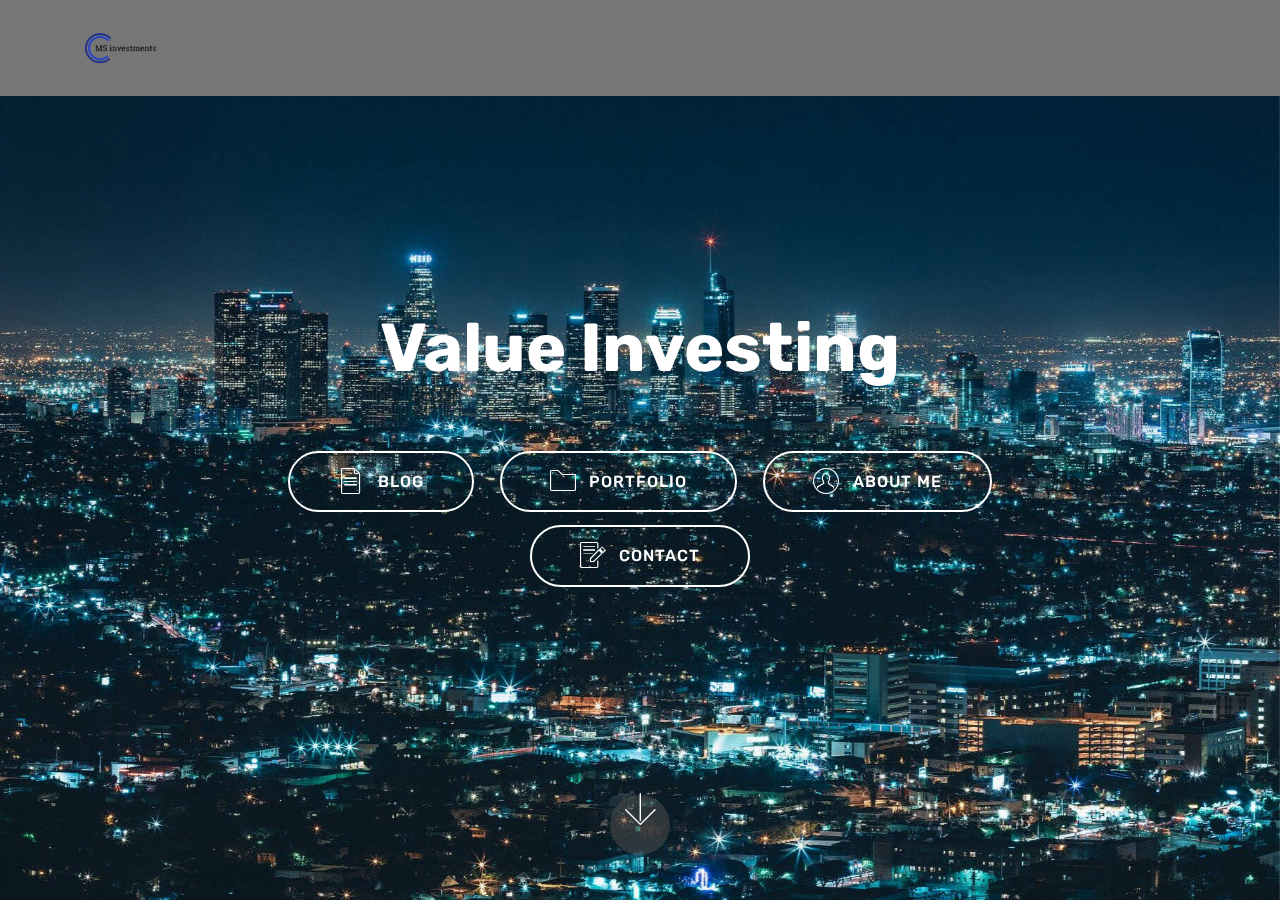
==== index.html @ 96eec708 "create github pages" ====
<!DOCTYPE html>
<html  >
<head>
  <!-- Site made with Mobirise Website Builder v4.12.2, https://mobirise.com -->
  <meta charset="UTF-8">
  <meta http-equiv="X-UA-Compatible" content="IE=edge">
  <meta name="generator" content="Mobirise v4.12.2, mobirise.com">
  <meta name="viewport" content="width=device-width, initial-scale=1, minimum-scale=1">
  <link rel="shortcut icon" href="assets/images/c31c2553-0358-481b-af28-e45b9e01b625-200x200-122x122.png" type="image/x-icon">
  <meta name="description" content="">
  
  <title>Home</title>
  <link rel="stylesheet" href="assets/web/assets/mobirise-icons/mobirise-icons.css">
  <link rel="stylesheet" href="assets/bootstrap/css/bootstrap.min.css">
  <link rel="stylesheet" href="assets/bootstrap/css/bootstrap-grid.min.css">
  <link rel="stylesheet" href="assets/bootstrap/css/bootstrap-reboot.min.css">
  <link rel="stylesheet" href="assets/tether/tether.min.css">
  <link rel="stylesheet" href="assets/dropdown/css/style.css">
  <link rel="stylesheet" href="assets/theme/css/style.css">
  <link rel="preload" as="style" href="assets/mobirise/css/mbr-additional.css"><link rel="stylesheet" href="assets/mobirise/css/mbr-additional.css" type="text/css">
  
  
  
</head>
<body>
  <section class="menu cid-qTkzRZLJNu" once="menu" id="menu1-0">

    

    <nav class="navbar navbar-expand beta-menu navbar-dropdown align-items-center navbar-fixed-top navbar-toggleable-sm">
        <button class="navbar-toggler navbar-toggler-right" type="button" data-toggle="collapse" data-target="#navbarSupportedContent" aria-controls="navbarSupportedContent" aria-expanded="false" aria-label="Toggle navigation">
            <div class="hamburger">
                <span></span>
                <span></span>
                <span></span>
                <span></span>
            </div>
        </button>
        <div class="menu-logo">
            <div class="navbar-brand">
                <span class="navbar-logo">
                    <a href="https://mobirise.com">
                         <img src="assets/images/c31c2553-0358-481b-af28-e45b9e01b625-200x200-122x122.png" alt="Mobirise" title="" style="height: 5rem;">
                    </a>
                </span>
                <span class="navbar-caption-wrap"><a class="navbar-caption text-white display-4" href="https://mobirise.com">&nbsp;<br><br></a></span>
            </div>
        </div>
        <div class="collapse navbar-collapse" id="navbarSupportedContent">
            <ul class="navbar-nav nav-dropdown nav-right" data-app-modern-menu="true"><li class="nav-item">
                    <a class="nav-link link text-white display-4" href="https://mobirise.com">
                        </a>
                </li></ul>
            
        </div>
    </nav>
</section>

<section class="engine"><a href="https://mobirise.info/q">responsive website templates</a></section><section class="cid-qTkA127IK8 mbr-fullscreen mbr-parallax-background" id="header2-1">

    

    

    <div class="container align-center">
        <div class="row justify-content-md-center">
            <div class="mbr-white col-md-10">
                <h1 class="mbr-section-title mbr-bold pb-3 mbr-fonts-style display-1">
                    Value Investing</h1>
                
                <p class="mbr-text pb-3 mbr-fonts-style display-5"></p>
                <div class="mbr-section-btn"><a class="btn btn-md btn-white-outline display-4" href="blog.html"><span class="mbri-file mbr-iconfont mbr-iconfont-btn"></span>BLOG</a> <a class="btn btn-md btn-white-outline display-4" href="page2.html"><span class="mbri-folder mbr-iconfont mbr-iconfont-btn"></span>PORTFOLIO</a> <a class="btn btn-md btn-white-outline display-4" href="page3.html"><span class="mbri-user mbr-iconfont mbr-iconfont-btn"></span>ABOUT ME</a> <a class="btn btn-md btn-white-outline display-4" href="page4.html"><span class="mbri-edit mbr-iconfont mbr-iconfont-btn"></span>CONTACT</a></div>
            </div>
        </div>
    </div>
    <div class="mbr-arrow hidden-sm-down" aria-hidden="true">
        <a href="#next">
            <i class="mbri-down mbr-iconfont"></i>
        </a>
    </div>
</section>


  <script src="assets/web/assets/jquery/jquery.min.js"></script>
  <script src="assets/popper/popper.min.js"></script>
  <script src="assets/bootstrap/js/bootstrap.min.js"></script>
  <script src="assets/tether/tether.min.js"></script>
  <script src="assets/smoothscroll/smooth-scroll.js"></script>
  <script src="assets/dropdown/js/nav-dropdown.js"></script>
  <script src="assets/dropdown/js/navbar-dropdown.js"></script>
  <script src="assets/touchswipe/jquery.touch-swipe.min.js"></script>
  <script src="assets/parallax/jarallax.min.js"></script>
  <script src="assets/theme/js/script.js"></script>
  
  
</body>
</html>
---- assets/web/assets/mobirise-icons/mobirise-icons.css ----
@font-face {
  font-family: 'MobiriseIcons';
  src:  url('mobirise-icons.eot?spat4u');
  src:  url('mobirise-icons.eot?spat4u#iefix') format('embedded-opentype'),
    url('mobirise-icons.ttf?spat4u') format('truetype'),
    url('mobirise-icons.woff?spat4u') format('woff'),
    url('mobirise-icons.svg?spat4u#MobiriseIcons') format('svg');
  font-weight: normal;
  font-style: normal;
  font-display: swap;
}

[class^="mbri-"], [class*=" mbri-"] {
  /* use !important to prevent issues with browser extensions that change fonts */
  font-family: MobiriseIcons !important;
  speak: none;
  font-style: normal;
  font-weight: normal;
  font-variant: normal;
  text-transform: none;
  line-height: 1;

  /* Better Font Rendering =========== */
  -webkit-font-smoothing: antialiased;
  -moz-osx-font-smoothing: grayscale;
}

.mbri-add-submenu:before {
  content: "\e900";
}
.mbri-alert:before {
  content: "\e901";
}
.mbri-align-center:before {
  content: "\e902";
}
.mbri-align-justify:before {
  content: "\e903";
}
.mbri-align-left:before {
  content: "\e904";
}
.mbri-align-right:before {
  content: "\e905";
}
.mbri-android:before {
  content: "\e906";
}
.mbri-apple:before {
  content: "\e907";
}
.mbri-arrow-down:before {
  content: "\e908";
}
.mbri-arrow-next:before {
  content: "\e909";
}
.mbri-arrow-prev:before {
  content: "\e90a";
}
.mbri-arrow-up:before {
  content: "\e90b";
}
.mbri-bold:before {
  content: "\e90c";
}
.mbri-bookmark:before {
  content: "\e90d";
}
.mbri-bootstrap:before {
  content: "\e90e";
}
.mbri-briefcase:before {
  content: "\e90f";
}
.mbri-browse:before {
  content: "\e910";
}
.mbri-bulleted-list:before {
  content: "\e911";
}
.mbri-calendar:before {
  content: "\e912";
}
.mbri-camera:before {
  content: "\e913";
}
.mbri-cart-add:before {
  content: "\e914";
}
.mbri-cart-full:before {
  content: "\e915";
}
.mbri-cash:before {
  content: "\e916";
}
.mbri-change-style:before {
  content: "\e917";
}
.mbri-chat:before {
  content: "\e918";
}
.mbri-clock:before {
  content: "\e919";
}
.mbri-close:before {
  content: "\e91a";
}
.mbri-cloud:before {
  content: "\e91b";
}
.mbri-code:before {
  content: "\e91c";
}
.mbri-contact-form:before {
  content: "\e91d";
}
.mbri-credit-card:before {
  content: "\e91e";
}
.mbri-cursor-click:before {
  content: "\e91f";
}
.mbri-cust-feedback:before {
  content: "\e920";
}
.mbri-database:before {
  content: "\e921";
}
.mbri-delivery:before {
  content: "\e922";
}
.mbri-desktop:before {
  content: "\e923";
}
.mbri-devices:before {
  content: "\e924";
}
.mbri-down:before {
  content: "\e925";
}
.mbri-download:before {
  content: "\e989";
}
.mbri-drag-n-drop:before {
  content: "\e927";
}
.mbri-drag-n-drop2:before {
  content: "\e928";
}
.mbri-edit:before {
  content: "\e929";
}
.mbri-edit2:before {
  content: "\e92a";
}
.mbri-error:before {
  content: "\e92b";
}
.mbri-extension:before {
  content: "\e92c";
}
.mbri-features:before {
  content: "\e92d";
}
.mbri-file:before {
  content: "\e92e";
}
.mbri-flag:before {
  content: "\e92f";
}
.mbri-folder:before {
  content: "\e930";
}
.mbri-gift:before {
  content: "\e931";
}
.mbri-github:before {
  content: "\e932";
}
.mbri-globe:before {
  content: "\e933";
}
.mbri-globe-2:before {
  content: "\e934";
}
.mbri-growing-chart:before {
  content: "\e935";
}
.mbri-hearth:before {
  content: "\e936";
}
.mbri-help:before {
  content: "\e937";
}
.mbri-home:before {
  content: "\e938";
}
.mbri-hot-cup:before {
  content: "\e939";
}
.mbri-idea:before {
  content: "\e93a";
}
.mbri-image-gallery:before {
  content: "\e93b";
}
.mbri-image-slider:before {
  content: "\e93c";
}
.mbri-info:before {
  content: "\e93d";
}
.mbri-italic:before {
  content: "\e93e";
}
.mbri-key:before {
  content: "\e93f";
}
.mbri-laptop:before {
  content: "\e940";
}
.mbri-layers:before {
  content: "\e941";
}
.mbri-left-right:before {
  content: "\e942";
}
.mbri-left:before {
  content: "\e943";
}
.mbri-letter:before {
  content: "\e944";
}
.mbri-like:before {
  content: "\e945";
}
.mbri-link:before {
  content: "\e946";
}
.mbri-lock:before {
  content: "\e947";
}
.mbri-login:before {
  content: "\e948";
}
.mbri-logout:before {
  content: "\e949";
}
.mbri-magic-stick:before {
  content: "\e94a";
}
.mbri-map-pin:before {
  content: "\e94b";
}
.mbri-menu:before {
  content: "\e94c";
}
.mbri-mobile:before {
  content: "\e94d";
}
.mbri-mobile2:before {
  content: "\e94e";
}
.mbri-mobirise:before {
  content: "\e94f";
}
.mbri-more-horizontal:before {
  content: "\e950";
}
.mbri-more-vertical:before {
  content: "\e951";
}
.mbri-music:before {
  content: "\e952";
}
.mbri-new-file:before {
  content: "\e953";
}
.mbri-numbered-list:before {
  content: "\e954";
}
.mbri-opened-folder:before {
  content: "\e955";
}
.mbri-pages:before {
  content: "\e956";
}
.mbri-paper-plane:before {
  content: "\e957";
}
.mbri-paperclip:before {
  content: "\e958";
}
.mbri-photo:before {
  content: "\e959";
}
.mbri-photos:before {
  content: "\e95a";
}
.mbri-pin:before {
  content: "\e95b";
}
.mbri-play:before {
  content: "\e95c";
}
.mbri-plus:before {
  content: "\e95d";
}
.mbri-preview:before {
  content: "\e95e";
}
.mbri-print:before {
  content: "\e95f";
}
.mbri-protect:before {
  content: "\e960";
}
.mbri-question:before {
  content: "\e961";
}
.mbri-quote-left:before {
  content: "\e962";
}
.mbri-quote-right:before {
  content: "\e963";
}
.mbri-refresh:before {
  content: "\e964";
}
.mbri-responsive:before {
  content: "\e965";
}
.mbri-right:before {
  content: "\e966";
}
.mbri-rocket:before {
  content: "\e967";
}
.mbri-sad-face:before {
  content: "\e968";
}
.mbri-sale:before {
  content: "\e969";
}
.mbri-save:before {
  content: "\e96a";
}
.mbri-search:before {
  content: "\e96b";
}
.mbri-setting:before {
  content: "\e96c";
}
.mbri-setting2:before {
  content: "\e96d";
}
.mbri-setting3:before {
  content: "\e96e";
}
.mbri-share:before {
  content: "\e96f";
}
.mbri-shopping-bag:before {
  content: "\e970";
}
.mbri-shopping-basket:before {
  content: "\e971";
}
.mbri-shopping-cart:before {
  content: "\e972";
}
.mbri-sites:before {
  content: "\e973";
}
.mbri-smile-face:before {
  content: "\e974";
}
.mbri-speed:before {
  content: "\e975";
}
.mbri-star:before {
  content: "\e976";
}
.mbri-success:before {
  content: "\e977";
}
.mbri-sun:before {
  content: "\e978";
}
.mbri-sun2:before {
  content: "\e979";
}
.mbri-tablet:before {
  content: "\e97a";
}
.mbri-tablet-vertical:before {
  content: "\e97b";
}
.mbri-target:before {
  content: "\e97c";
}
.mbri-timer:before {
  content: "\e97d";
}
.mbri-to-ftp:before {
  content: "\e97e";
}
.mbri-to-local-drive:before {
  content: "\e97f";
}
.mbri-touch-swipe:before {
  content: "\e980";
}
.mbri-touch:before {
  content: "\e981";
}
.mbri-trash:before {
  content: "\e982";
}
.mbri-underline:before {
  content: "\e983";
}
.mbri-unlink:before {
  content: "\e984";
}
.mbri-unlock:before {
  content: "\e985";
}
.mbri-up-down:before {
  content: "\e986";
}
.mbri-up:before {
  content: "\e987";
}
.mbri-update:before {
  content: "\e988";
}
.mbri-upload:before {
 content: "\e926"; 
}
.mbri-user:before {
  content: "\e98a";
}
.mbri-user2:before {
  content: "\e98b";
}
.mbri-users:before {
  content: "\e98c";
}
.mbri-video:before {
  content: "\e98d";
}
.mbri-video-play:before {
  content: "\e98e";
}
.mbri-watch:before {
  content: "\e98f";
}
.mbri-website-theme:before {
  content: "\e990";
}
.mbri-wifi:before {
  content: "\e991";
}
.mbri-windows:before {
  content: "\e992";
}
.mbri-zoom-out:before {
  content: "\e993";
}
.mbri-redo:before {
  content: "\e994";
}
.mbri-undo:before {
  content: "\e995";
}
---- assets/dropdown/css/style.css ----
.navbar-dropdown {
  left: 0;
  padding: 0;
  position: absolute;
  right: 0;
  top: 0;
  transition: all 0.45s ease;
  z-index: 1030;
  background: #282828; }
  .navbar-dropdown .navbar-logo {
    margin-right: 0.8rem;
    transition: margin 0.3s ease-in-out;
    vertical-align: middle; }
    .navbar-dropdown .navbar-logo img {
      height: 3.125rem;
      transition: all 0.3s ease-in-out; }
    .navbar-dropdown .navbar-logo.mbr-iconfont {
      font-size: 3.125rem;
      line-height: 3.125rem; }
  .navbar-dropdown .navbar-caption {
    font-weight: 700;
    white-space: normal;
    vertical-align: -4px;
    line-height: 3.125rem !important; }
    .navbar-dropdown .navbar-caption, .navbar-dropdown .navbar-caption:hover {
      color: inherit;
      text-decoration: none; }
  .navbar-dropdown .mbr-iconfont + .navbar-caption {
    vertical-align: -1px; }
  .navbar-dropdown.navbar-fixed-top {
    position: fixed; }
  .navbar-dropdown .navbar-brand span {
    vertical-align: -4px; }
  .navbar-dropdown.bg-color.transparent {
    background: none; }
  .navbar-dropdown.navbar-short .navbar-brand {
    padding: 0.625rem 0; }
    .navbar-dropdown.navbar-short .navbar-brand span {
      vertical-align: -1px; }
  .navbar-dropdown.navbar-short .navbar-caption {
    line-height: 2.375rem !important;
    vertical-align: -2px; }
  .navbar-dropdown.navbar-short .navbar-logo {
    margin-right: 0.5rem; }
    .navbar-dropdown.navbar-short .navbar-logo img {
      height: 2.375rem; }
    .navbar-dropdown.navbar-short .navbar-logo.mbr-iconfont {
      font-size: 2.375rem;
      line-height: 2.375rem; }
  .navbar-dropdown.navbar-short .mbr-table-cell {
    height: 3.625rem; }
  .navbar-dropdown .navbar-close {
    left: 0.6875rem;
    position: fixed;
    top: 0.75rem;
    z-index: 1000; }
  .navbar-dropdown .hamburger-icon {
    content: "";
    display: inline-block;
    vertical-align: middle;
    width: 16px;
    -webkit-box-shadow: 0 -6px 0 1px #282828,0 0 0 1px #282828,0 6px 0 1px #282828;
    -moz-box-shadow: 0 -6px 0 1px #282828,0 0 0 1px #282828,0 6px 0 1px #282828;
    box-shadow: 0 -6px 0 1px #282828,0 0 0 1px #282828,0 6px 0 1px #282828; }

.dropdown-menu .dropdown-toggle[data-toggle="dropdown-submenu"]::after {
  border-bottom: 0.35em solid transparent;
  border-left: 0.35em solid;
  border-right: 0;
  border-top: 0.35em solid transparent;
  margin-left: 0.3rem; }

.dropdown-menu .dropdown-item:focus {
  outline: 0; }

.nav-dropdown {
  font-size: 0.75rem;
  font-weight: 500;
  height: auto !important; }
  .nav-dropdown .nav-btn {
    padding-left: 1rem; }
  .nav-dropdown .link {
    margin: .667em 1.667em;
    font-weight: 500;
    padding: 0;
    transition: color .2s ease-in-out; }
    .nav-dropdown .link.dropdown-toggle {
      margin-right: 2.583em; }
      .nav-dropdown .link.dropdown-toggle::after {
        margin-left: .25rem;
        border-top: 0.35em solid;
        border-right: 0.35em solid transparent;
        border-left: 0.35em solid transparent;
        border-bottom: 0; }
      .nav-dropdown .link.dropdown-toggle[aria-expanded="true"] {
        margin: 0;
        padding: 0.667em 3.263em  0.667em 1.667em; }
  .nav-dropdown .link::after,
  .nav-dropdown .dropdown-item::after {
    color: inherit; }
  .nav-dropdown .btn {
    font-size: 0.75rem;
    font-weight: 700;
    letter-spacing: 0;
    margin-bottom: 0;
    padding-left: 1.25rem;
    padding-right: 1.25rem; }
  .nav-dropdown .dropdown-menu {
    border-radius: 0;
    border: 0;
    left: 0;
    margin: 0;
    padding-bottom: 1.25rem;
    padding-top: 1.25rem;
    position: relative; }
  .nav-dropdown .dropdown-submenu {
    margin-left: 0.125rem;
    top: 0; }
  .nav-dropdown .dropdown-item {
    font-weight: 500;
    line-height: 2;
    padding: 0.3846em 4.615em 0.3846em 1.5385em;
    position: relative;
    transition: color .2s ease-in-out, background-color .2s ease-in-out; }
    .nav-dropdown .dropdown-item::after {
      margin-top: -0.3077em;
      position: absolute;
      right: 1.1538em;
      top: 50%; }
    .nav-dropdown .dropdown-item:focus, .nav-dropdown .dropdown-item:hover {
      background: none; }

@media (max-width: 767px) {
  .nav-dropdown.navbar-toggleable-sm {
    bottom: 0;
    display: none;
    left: 0;
    overflow-x: hidden;
    position: fixed;
    top: 0;
    transform: translateX(-100%);
    -ms-transform: translateX(-100%);
    -webkit-transform: translateX(-100%);
    width: 18.75rem;
    z-index: 999; } }
.nav-dropdown.navbar-toggleable-xl {
  bottom: 0;
  display: none;
  left: 0;
  overflow-x: hidden;
  position: fixed;
  top: 0;
  transform: translateX(-100%);
  -ms-transform: translateX(-100%);
  -webkit-transform: translateX(-100%);
  width: 18.75rem;
  z-index: 999; }

.nav-dropdown-sm {
  display: block !important;
  overflow-x: hidden;
  overflow: auto;
  padding-top: 3.875rem; }
  .nav-dropdown-sm::after {
    content: "";
    display: block;
    height: 3rem;
    width: 100%; }
  .nav-dropdown-sm.collapse.in ~ .navbar-close {
    display: block !important; }
  .nav-dropdown-sm.collapsing, .nav-dropdown-sm.collapse.in {
    transform: translateX(0);
    -ms-transform: translateX(0);
    -webkit-transform: translateX(0);
    transition: all 0.25s ease-out;
    -webkit-transition: all 0.25s ease-out;
    background: #282828; }
  .nav-dropdown-sm.collapsing[aria-expanded="false"] {
    transform: translateX(-100%);
    -ms-transform: translateX(-100%);
    -webkit-transform: translateX(-100%); }
  .nav-dropdown-sm .nav-item {
    display: block;
    margin-left: 0 !important;
    padding-left: 0; }
  .nav-dropdown-sm .link,
  .nav-dropdown-sm .dropdown-item {
    border-top: 1px dotted rgba(255, 255, 255, 0.1);
    font-size: 0.8125rem;
    line-height: 1.6;
    margin: 0 !important;
    padding: 0.875rem 2.4rem 0.875rem 1.5625rem !important;
    position: relative;
    white-space: normal; }
    .nav-dropdown-sm .link:focus, .nav-dropdown-sm .link:hover,
    .nav-dropdown-sm .dropdown-item:focus,
    .nav-dropdown-sm .dropdown-item:hover {
      background: rgba(0, 0, 0, 0.2) !important;
      color: #c0a375; }
  .nav-dropdown-sm .nav-btn {
    position: relative;
    padding: 1.5625rem 1.5625rem 0 1.5625rem; }
    .nav-dropdown-sm .nav-btn::before {
      border-top: 1px dotted rgba(255, 255, 255, 0.1);
      content: "";
      left: 0;
      position: absolute;
      top: 0;
      width: 100%; }
    .nav-dropdown-sm .nav-btn + .nav-btn {
      padding-top: 0.625rem; }
      .nav-dropdown-sm .nav-btn + .nav-btn::before {
        display: none; }
  .nav-dropdown-sm .btn {
    padding: 0.625rem 0; }
  .nav-dropdown-sm .dropdown-toggle[data-toggle="dropdown-submenu"]::after {
    margin-left: .25rem;
    border-top: 0.35em solid;
    border-right: 0.35em solid transparent;
    border-left: 0.35em solid transparent;
    border-bottom: 0; }
  .nav-dropdown-sm .dropdown-toggle[data-toggle="dropdown-submenu"][aria-expanded="true"]::after {
    border-top: 0;
    border-right: 0.35em solid transparent;
    border-left: 0.35em solid transparent;
    border-bottom: 0.35em solid; }
  .nav-dropdown-sm .dropdown-menu {
    margin: 0;
    padding: 0;
    position: relative;
    top: 0;
    left: 0;
    width: 100%;
    border: 0;
    float: none;
    border-radius: 0;
    background: none; }
  .nav-dropdown-sm .dropdown-submenu {
    left: 100%;
    margin-left: 0.125rem;
    margin-top: -1.25rem;
    top: 0; }

.navbar-toggleable-sm .nav-dropdown .dropdown-menu {
  position: absolute; }

.navbar-toggleable-sm .nav-dropdown .dropdown-submenu {
  left: 100%;
  margin-left: 0.125rem;
  margin-top: -1.25rem;
  top: 0; }

.navbar-toggleable-sm.opened .nav-dropdown .dropdown-menu {
  position: relative; }

.navbar-toggleable-sm.opened .nav-dropdown .dropdown-submenu {
  left: 0;
  margin-left: 00rem;
  margin-top: 0rem;
  top: 0; }

.is-builder .nav-dropdown.collapsing {
  transition: none !important; }

/*# sourceMappingURL=style.css.map */
---- assets/theme/css/style.css ----
/*!
 * Mobirise v4 theme (https://mobirise.com/)
 * Copyright 2017 Mobirise
 */
section {
  background-color: #eeeeee; }

body {
  font-style: normal;
  line-height: 1.5; }

section,
.container,
.container-fluid {
  position: relative;
  word-wrap: break-word; }

a.mbr-iconfont:hover {
  text-decoration: none; }

.article .lead p,
.article .lead ul,
.article .lead ol,
.article .lead pre,
.article .lead blockquote {
  margin-bottom: 0; }

ul,
ol,
pre,
blockquote {
  margin-bottom: 2.3125rem; }

pre {
  background: #f4f4f4;
  padding: 10px 24px;
  white-space: pre-wrap; }

.inactive {
  -webkit-user-select: none;
  -moz-user-select: none;
  -ms-user-select: none;
  user-select: none;
  pointer-events: none;
  -webkit-user-drag: none;
  user-drag: none; }

.mbr-section__comments .row {
  justify-content: center;
  -webkit-justify-content: center; }

a {
  font-style: normal;
  font-weight: 400;
  cursor: pointer; }
  a, a:hover {
    text-decoration: none; }

figure {
  margin-bottom: 0; }

body {
  color: #232323; }

h1,
h2,
h3,
h4,
h5,
h6,
.h1,
.h2,
.h3,
.h4,
.h5,
.h6,
.display-1,
.display-2,
.display-3,
.display-4 {
  line-height: 1;
  word-break: break-word;
  word-wrap: break-word; }

.mbr-section-title {
  font-style: normal;
  line-height: 1.2; }

.mbr-section-subtitle {
  line-height: 1.3; }

.mbr-text {
  font-style: normal;
  line-height: 1.6; }

b,
strong {
  font-weight: bold; }

blockquote {
  padding: 10px 0 10px 20px;
  position: relative;
  border-left: 2px solid;
  border-color: #ff3366; }

input:-webkit-autofill, input:-webkit-autofill:hover, input:-webkit-autofill:focus, input:-webkit-autofill:active {
  transition-delay: 9999s;
  transition-property: background-color, color; }

textarea[type='hidden'] {
  display: none; }

body {
  position: relative; }

section {
  background-position: 50% 50%;
  background-repeat: no-repeat;
  background-size: cover; }
  section .mbr-background-video,
  section .mbr-background-video-preview {
    position: absolute;
    bottom: 0;
    left: 0;
    right: 0;
    top: 0; }

.hidden {
  visibility: hidden; }

.mbr-z-index20 {
  z-index: 20; }

/*! Base colors */
.mbr-white {
  color: #ffffff; }

.mbr-black {
  color: #000000; }

.mbr-bg-white {
  background-color: #ffffff; }

.mbr-bg-black {
  background-color: #000000; }

/*! Text-aligns */
.align-left {
  text-align: left; }

.align-center {
  text-align: center; }

.align-right {
  text-align: right; }

@media (max-width: 767px) {
  .align-left,
  .align-center,
  .align-right,
  .mbr-section-btn,
  .mbr-section-title {
    text-align: center; } }
/*! Font-weight  */
.mbr-light {
  font-weight: 300; }

.mbr-regular {
  font-weight: 400; }

.mbr-semibold {
  font-weight: 500; }

.mbr-bold {
  font-weight: 700; }

/*! Media  */
.media-size-item {
  -webkit-flex: 1 1 auto;
  -moz-flex: 1 1 auto;
  -ms-flex: 1 1 auto;
  -o-flex: 1 1 auto;
  flex: 1 1 auto; }

.media-content {
  -webkit-flex-basis: 100%;
  flex-basis: 100%; }

.media-container-row {
  display: -ms-flexbox;
  display: -webkit-flex;
  display: flex;
  -webkit-flex-direction: row;
  -ms-flex-direction: row;
  flex-direction: row;
  -webkit-flex-wrap: wrap;
  -ms-flex-wrap: wrap;
  flex-wrap: wrap;
  -webkit-justify-content: center;
  -ms-flex-pack: center;
  justify-content: center;
  -webkit-align-content: center;
  -ms-flex-line-pack: center;
  align-content: center;
  -webkit-align-items: start;
  -ms-flex-align: start;
  align-items: start; }
  .media-container-row .media-size-item {
    width: 400px; }

.media-container-column {
  display: -ms-flexbox;
  display: -webkit-flex;
  display: flex;
  -webkit-flex-direction: column;
  -ms-flex-direction: column;
  flex-direction: column;
  -webkit-flex-wrap: wrap;
  -ms-flex-wrap: wrap;
  flex-wrap: wrap;
  -webkit-justify-content: center;
  -ms-flex-pack: center;
  justify-content: center;
  -webkit-align-content: center;
  -ms-flex-line-pack: center;
  align-content: center;
  -webkit-align-items: stretch;
  -ms-flex-align: stretch;
  align-items: stretch; }
  .media-container-column > * {
    width: 100%; }

@media (min-width: 992px) {
  .media-container-row {
    -webkit-flex-wrap: nowrap;
    -ms-flex-wrap: nowrap;
    flex-wrap: nowrap; } }
figure {
  overflow: hidden; }

figure[mbr-media-size] {
  transition: width 0.1s; }

.mbr-figure img,
.mbr-figure iframe {
  display: block;
  width: 100%; }

.card {
  background-color: transparent;
  border: none; }

.card-box {
  width: 100%; }

.card-img {
  text-align: center;
  flex-shrink: 0;
  -webkit-flex-shrink: 0; }

.media {
  max-width: 100%;
  margin: 0 auto; }

.mbr-figure {
  -ms-flex-item-align: center;
  -ms-grid-row-align: center;
  -webkit-align-self: center;
  align-self: center; }

.media-container > div {
  max-width: 100%; }

.mbr-figure img,
.card-img img {
  width: 100%; }

@media (max-width: 991px) {
  .media-size-item {
    width: auto !important; }

  .media {
    width: auto; }

  .mbr-figure {
    width: 100% !important; } }
/*! Buttons */
.btn {
  font-weight: 500;
  border-width: 2px;
  font-style: normal;
  letter-spacing: 1px;
  margin: .4rem .8rem;
  white-space: normal;
  -webkit-transition: all .3s ease-in-out;
  -moz-transition: all .3s ease-in-out;
  transition: all .3s ease-in-out;
  display: inline-flex;
  align-items: center;
  justify-content: center;
  word-break: break-word;
  -webkit-align-items: center;
  -webkit-justify-content: center;
  display: -webkit-inline-flex; }

.btn-sm {
  font-weight: 500;
  letter-spacing: 1px;
  -webkit-transition: all .3s ease-in-out;
  -moz-transition: all .3s ease-in-out;
  transition: all .3s ease-in-out; }

.btn-md {
  font-weight: 500;
  letter-spacing: 1px;
  margin: .4rem .8rem !important;
  -webkit-transition: all .3s ease-in-out;
  -moz-transition: all .3s ease-in-out;
  transition: all .3s ease-in-out; }

.btn-lg {
  font-weight: 500;
  letter-spacing: 1px;
  margin: .4rem .8rem !important;
  -webkit-transition: all .3s ease-in-out;
  -moz-transition: all .3s ease-in-out;
  transition: all .3s ease-in-out; }

.mbr-section-btn {
  margin-left: -0.25rem;
  margin-right: -0.25rem;
  font-size: 0; }

nav .mbr-section-btn {
  margin-left: 0rem;
  margin-right: 0rem; }

.btn-form {
  border-radius: 0; }
  .btn-form:hover {
    cursor: pointer; }

/*! Btn icon margin */
.btn .mbr-iconfont,
.btn.btn-sm .mbr-iconfont {
  cursor: pointer;
  margin-right: 0.5rem; }

.btn.btn-md .mbr-iconfont,
.btn.btn-md .mbr-iconfont {
  margin-right: 0.8rem; }

.mbr-regular {
  font-weight: 400; }

.mbr-semibold {
  font-weight: 500; }

.mbr-bold {
  font-weight: 700; }

[type='submit'] {
  -webkit-appearance: none; }

/*! Full-screen */
.mbr-fullscreen .mbr-overlay {
  min-height: 100vh; }

.mbr-fullscreen {
  display: flex;
  display: -webkit-flex;
  display: -moz-flex;
  display: -ms-flex;
  display: -o-flex;
  align-items: center;
  -webkit-align-items: center;
  min-height: 100vh;
  padding-top: 3rem;
  padding-bottom: 3rem; }

/*! Map */
.map {
  height: 25rem;
  position: relative; }
  .map iframe {
    width: 100%;
    height: 100%; }

.mbr-overlay {
  background-color: #000;
  bottom: 0;
  left: 0;
  opacity: .5;
  position: absolute;
  right: 0;
  top: 0;
  z-index: 0;
  pointer-events: none; }

/* Form */
blockquote {
  font-style: italic;
  padding: 10px 0 10px 20px;
  font-size: 1.09rem;
  position: relative;
  border-width: 3px; }

.form-control {
  background-color: #f5f5f5;
  box-shadow: none;
  color: #565656;
  line-height: 1.43;
  min-height: 3.5em;
  padding: 1.07em .5em; }
  .form-control, .form-control:focus {
    border: 1px solid #e8e8e8; }
  .form-active .form-control:invalid {
    border-color: red; }

.form-control-label {
  position: relative;
  cursor: pointer;
  margin-bottom: .357em;
  padding: 0; }

.alert {
  color: #ffffff;
  border-radius: 0;
  border: 0;
  font-size: .875rem;
  line-height: 1.5;
  margin-bottom: 1.875rem;
  padding: 1.25rem;
  position: relative; }
  .alert.alert-form::after {
    background-color: inherit;
    bottom: -7px;
    content: "";
    display: block;
    height: 14px;
    left: 50%;
    margin-left: -7px;
    position: absolute;
    transform: rotate(45deg);
    width: 14px;
    -webkit-transform: rotate(45deg); }

.form-asterisk {
  font-family: initial;
  position: absolute;
  top: -2px;
  font-weight: normal; }

/*! Scroll to top arrow */
#scrollToTop a i:before {
  content: '';
  position: absolute;
  height: 40%;
  top: 25%;
  background: #fff;
  width: 2px;
  left: calc(50% - 1px); }
#scrollToTop a i:after {
  content: '';
  position: absolute;
  display: block;
  border-top: 2px solid #fff;
  border-right: 2px solid #fff;
  width: 40%;
  height: 40%;
  left: 30%;
  bottom: 30%;
  transform: rotate(135deg);
  -webkit-transform: rotate(135deg); }

.mbr-arrow-up {
  bottom: 25px;
  right: 90px;
  position: fixed;
  text-align: right;
  z-index: 5000;
  color: #ffffff;
  font-size: 32px;
  transform: rotate(180deg);
  -webkit-transform: rotate(180deg); }

.mbr-arrow-up a {
  background: rgba(0, 0, 0, 0.2);
  border-radius: 3px;
  color: #fff;
  display: inline-block;
  height: 60px;
  width: 60px;
  outline-style: none !important;
  position: relative;
  text-decoration: none;
  transition: all 0.3s ease-in-out;
  cursor: pointer;
  text-align: center; }
  .mbr-arrow-up a:hover {
    background-color: rgba(0, 0, 0, 0.4); }
  .mbr-arrow-up a i {
    line-height: 60px; }

.mbr-arrow-up-icon {
  display: block;
  color: #fff; }

.mbr-arrow-up-icon::before {
  content: '\203a';
  display: inline-block;
  font-family: serif;
  font-size: 32px;
  line-height: 1;
  font-style: normal;
  position: relative;
  top: 6px;
  left: -4px;
  -webkit-transform: rotate(-90deg);
  transform: rotate(-90deg); }

/*! Arrow Down */
.mbr-arrow {
  position: absolute;
  bottom: 45px;
  left: 50%;
  width: 60px;
  height: 60px;
  cursor: pointer;
  background-color: rgba(80, 80, 80, 0.5);
  border-radius: 50%;
  -webkit-transform: translateX(-50%);
  transform: translateX(-50%); }
  .mbr-arrow > a {
    display: inline-block;
    text-decoration: none;
    outline-style: none;
    -webkit-animation: arrowdown 1.7s ease-in-out infinite;
    animation: arrowdown 1.7s ease-in-out infinite; }
    .mbr-arrow > a > i {
      position: absolute;
      top: -2px;
      left: 15px;
      font-size: 2rem; }

@keyframes arrowdown {
  0% {
    transform: translateY(0px);
    -webkit-transform: translateY(0px); }
  50% {
    transform: translateY(-5px);
    -webkit-transform: translateY(-5px); }
  100% {
    transform: translateY(0px);
    -webkit-transform: translateY(0px); } }
@-webkit-keyframes arrowdown {
  0% {
    transform: translateY(0px);
    -webkit-transform: translateY(0px); }
  50% {
    transform: translateY(-5px);
    -webkit-transform: translateY(-5px); }
  100% {
    transform: translateY(0px);
    -webkit-transform: translateY(0px); } }
@media (max-width: 500px) {
  .mbr-arrow-up {
    left: 50%;
    right: auto;
    transform: translateX(-50%) rotate(180deg);
    -webkit-transform: translateX(-50%) rotate(180deg); } }
/*Gradients animation*/
@keyframes gradient-animation {
  from {
    background-position: 0% 100%;
    animation-timing-function: ease-in-out; }
  to {
    background-position: 100% 0%;
    animation-timing-function: ease-in-out; } }
@-webkit-keyframes gradient-animation {
  from {
    background-position: 0% 100%;
    animation-timing-function: ease-in-out; }
  to {
    background-position: 100% 0%;
    animation-timing-function: ease-in-out; } }
.bg-gradient {
  background-size: 200% 200%;
  animation: gradient-animation 5s infinite alternate;
  -webkit-animation: gradient-animation 5s infinite alternate; }

.menu .navbar-brand {
  display: -webkit-flex; }
  .menu .navbar-brand span {
    display: flex;
    display: -webkit-flex; }
  .menu .navbar-brand .navbar-caption-wrap {
    display: -webkit-flex; }
  .menu .navbar-brand .navbar-logo img {
    display: -webkit-flex; }
@media (min-width: 768px) and (max-width: 1023px) {
  .menu .navbar-toggleable-sm .navbar-nav {
    display: -webkit-box;
    display: -webkit-flex;
    display: -ms-flexbox; } }
@media (max-width: 1023px) {
  .menu .navbar-collapse {
    max-height: 93.5vh; }
    .menu .navbar-collapse.show {
      overflow: auto; } }
@media (min-width: 1024px) {
  .menu .navbar-nav.nav-dropdown {
    display: -webkit-flex; }
  .menu .navbar-toggleable-sm .navbar-collapse {
    display: -webkit-flex !important; }
  .menu .collapsed .navbar-collapse {
    max-height: 93.5vh; }
    .menu .collapsed .navbar-collapse.show {
      overflow: auto; } }
@media (max-width: 767px) {
  .menu .navbar-collapse {
    max-height: 80vh; } }

/* Others*/
.note-check a[data-value=Rubik] {
  font-style: normal; }

.mbr-arrow a {
  color: #ffffff; }

@media (max-width: 767px) {
  .mbr-arrow {
    display: none; } }
.navbar {
  display: -webkit-flex;
  -webkit-flex-wrap: wrap;
  -webkit-align-items: center;
  -webkit-justify-content: space-between; }

.navbar-collapse {
  -webkit-flex-basis: 100%;
  -webkit-flex-grow: 1;
  -webkit-align-items: center; }

.nav-dropdown .link {
  padding: 0.667em 1.667em !important;
  margin: 0 !important; }

.nav {
  display: -webkit-flex;
  -webkit-flex-wrap: wrap; }

.row {
  display: -webkit-flex;
  -webkit-flex-wrap: wrap; }

.justify-content-center {
  -webkit-justify-content: center; }

.form-inline {
  display: -webkit-flex;
  -webkit-flex-flow: row wrap;
  -webkit-align-items: center; }

.card-wrapper {
  -webkit-flex: 1; }

.carousel-control {
  z-index: 10;
  display: -webkit-flex;
  -webkit-align-items: center;
  -webkit-justify-content: center; }

.carousel-controls {
  display: -webkit-flex; }

.media {
  display: -webkit-flex; }

.form-group:focus {
  outline: none; }

.jq-selectbox__select {
  padding: 1.07em 0.5em;
  position: absolute;
  top: 0;
  left: 0;
  width: 100%; }

.jq-selectbox__dropdown {
  position: absolute;
  top: 100% !important;
  left: 0 !important;
  width: 100% !important; }

.jq-selectbox__trigger-arrow {
  transform: translateY(-50%); }

.jq-selectbox li {
  padding: 1.07em 0.5em; }

input[type='range'] {
  padding-left: 0 !important;
  padding-right: 0 !important; }

.modal-dialog,
.modal-content {
  height: 100%; }

.modal-dialog .carousel-inner {
  height: calc(100vh - 1.75rem); }
  @media (max-width: 575px) {
    .modal-dialog .carousel-inner {
      height: calc(100vh - 1rem); } }

.carousel-item {
  text-align: center; }

.carousel-item img {
  margin: auto; }

.navbar-toggler {
  -webkit-align-self: flex-start;
  -ms-flex-item-align: start;
  align-self: flex-start;
  padding: 0.25rem 0.75rem;
  font-size: 1.25rem;
  line-height: 1;
  background: transparent;
  border: 1px solid transparent;
  -webkit-border-radius: 0.25rem;
  border-radius: 0.25rem; }

.navbar-toggler:focus,
.navbar-toggler:hover {
  text-decoration: none; }

.navbar-toggler-icon {
  display: inline-block;
  width: 1.5em;
  height: 1.5em;
  vertical-align: middle;
  content: '';
  background: no-repeat center center;
  -webkit-background-size: 100% 100%;
  -o-background-size: 100% 100%;
  background-size: 100% 100%; }

.navbar-toggler-left {
  position: absolute;
  left: 1rem; }

.navbar-toggler-right {
  position: absolute;
  right: 1rem; }

@media (max-width: 575px) {
  .navbar-toggleable .navbar-nav .dropdown-menu {
    position: static;
    float: none; }

  .navbar-toggleable > .container {
    padding-right: 0;
    padding-left: 0; } }
@media (min-width: 576px) {
  .navbar-toggleable {
    -webkit-box-orient: horizontal;
    -webkit-box-direction: normal;
    -webkit-flex-direction: row;
    -ms-flex-direction: row;
    flex-direction: row;
    -webkit-flex-wrap: nowrap;
    -ms-flex-wrap: nowrap;
    flex-wrap: nowrap;
    -webkit-box-align: center;
    -webkit-align-items: center;
    -ms-flex-align: center;
    align-items: center; }

  .navbar-toggleable .navbar-nav {
    -webkit-box-orient: horizontal;
    -webkit-box-direction: normal;
    -webkit-flex-direction: row;
    -ms-flex-direction: row;
    flex-direction: row; }

  .navbar-toggleable .navbar-nav .nav-link {
    padding-right: 0.5rem;
    padding-left: 0.5rem; }

  .navbar-toggleable > .container {
    display: -webkit-box;
    display: -webkit-flex;
    display: -ms-flexbox;
    display: flex;
    -webkit-flex-wrap: nowrap;
    -ms-flex-wrap: nowrap;
    flex-wrap: nowrap;
    -webkit-box-align: center;
    -webkit-align-items: center;
    -ms-flex-align: center;
    align-items: center; }

  .navbar-toggleable .navbar-collapse {
    display: -webkit-box !important;
    display: -webkit-flex !important;
    display: -ms-flexbox !important;
    display: flex !important;
    width: 100%; }

  .navbar-toggleable .navbar-toggler {
    display: none; } }
@media (max-width: 767px) {
  .navbar-toggleable-sm .navbar-nav .dropdown-menu {
    position: static;
    float: none; }

  .navbar-toggleable-sm > .container {
    padding-right: 0;
    padding-left: 0; } }
@media (min-width: 768px) {
  .navbar-toggleable-sm {
    -webkit-box-orient: horizontal;
    -webkit-box-direction: normal;
    -webkit-flex-direction: row;
    -ms-flex-direction: row;
    flex-direction: row;
    -webkit-flex-wrap: nowrap;
    -ms-flex-wrap: nowrap;
    flex-wrap: nowrap;
    -webkit-box-align: center;
    -webkit-align-items: center;
    -ms-flex-align: center;
    align-items: center; }

  .navbar-toggleable-sm .navbar-nav {
    -webkit-box-orient: horizontal;
    -webkit-box-direction: normal;
    -webkit-flex-direction: row;
    -ms-flex-direction: row;
    flex-direction: row; }

  .navbar-toggleable-sm .navbar-nav .nav-link {
    padding-right: 0.5rem;
    padding-left: 0.5rem; }

  .navbar-toggleable-sm > .container {
    display: -webkit-box;
    display: -webkit-flex;
    display: -ms-flexbox;
    display: flex;
    -webkit-flex-wrap: nowrap;
    -ms-flex-wrap: nowrap;
    flex-wrap: nowrap;
    -webkit-box-align: center;
    -webkit-align-items: center;
    -ms-flex-align: center;
    align-items: center; }

  .navbar-toggleable-sm .navbar-collapse {
    display: none;
    width: 100%; }

  .navbar-toggleable-sm .navbar-toggler {
    display: none; } }
@media (max-width: 1023px) {
  .navbar-toggleable-md .navbar-nav .dropdown-menu {
    position: static;
    float: none; }

  .navbar-toggleable-md > .container {
    padding-right: 0;
    padding-left: 0; } }
@media (min-width: 1024px) {
  .navbar-toggleable-md {
    -webkit-box-orient: horizontal;
    -webkit-box-direction: normal;
    -webkit-flex-direction: row;
    -ms-flex-direction: row;
    flex-direction: row;
    -webkit-flex-wrap: nowrap;
    -ms-flex-wrap: nowrap;
    flex-wrap: nowrap;
    -webkit-box-align: center;
    -webkit-align-items: center;
    -ms-flex-align: center;
    align-items: center; }

  .navbar-toggleable-md .navbar-nav {
    -webkit-box-orient: horizontal;
    -webkit-box-direction: normal;
    -webkit-flex-direction: row;
    -ms-flex-direction: row;
    flex-direction: row; }

  .navbar-toggleable-md .navbar-nav .nav-link {
    padding-right: 0.5rem;
    padding-left: 0.5rem; }

  .navbar-toggleable-md > .container {
    display: -webkit-box;
    display: -webkit-flex;
    display: -ms-flexbox;
    display: flex;
    -webkit-flex-wrap: nowrap;
    -ms-flex-wrap: nowrap;
    flex-wrap: nowrap;
    -webkit-box-align: center;
    -webkit-align-items: center;
    -ms-flex-align: center;
    align-items: center; }

  .navbar-toggleable-md .navbar-collapse {
    display: -webkit-box !important;
    display: -webkit-flex !important;
    display: -ms-flexbox !important;
    display: flex !important;
    width: 100%; }

  .navbar-toggleable-md .navbar-toggler {
    display: none; } }
@media (max-width: 1199px) {
  .navbar-toggleable-lg .navbar-nav .dropdown-menu {
    position: static;
    float: none; }

  .navbar-toggleable-lg > .container {
    padding-right: 0;
    padding-left: 0; } }
@media (min-width: 1200px) {
  .navbar-toggleable-lg {
    -webkit-box-orient: horizontal;
    -webkit-box-direction: normal;
    -webkit-flex-direction: row;
    -ms-flex-direction: row;
    flex-direction: row;
    -webkit-flex-wrap: nowrap;
    -ms-flex-wrap: nowrap;
    flex-wrap: nowrap;
    -webkit-box-align: center;
    -webkit-align-items: center;
    -ms-flex-align: center;
    align-items: center; }

  .navbar-toggleable-lg .navbar-nav {
    -webkit-box-orient: horizontal;
    -webkit-box-direction: normal;
    -webkit-flex-direction: row;
    -ms-flex-direction: row;
    flex-direction: row; }

  .navbar-toggleable-lg .navbar-nav .nav-link {
    padding-right: 0.5rem;
    padding-left: 0.5rem; }

  .navbar-toggleable-lg > .container {
    display: -webkit-box;
    display: -webkit-flex;
    display: -ms-flexbox;
    display: flex;
    -webkit-flex-wrap: nowrap;
    -ms-flex-wrap: nowrap;
    flex-wrap: nowrap;
    -webkit-box-align: center;
    -webkit-align-items: center;
    -ms-flex-align: center;
    align-items: center; }

  .navbar-toggleable-lg .navbar-collapse {
    display: -webkit-box !important;
    display: -webkit-flex !important;
    display: -ms-flexbox !important;
    display: flex !important;
    width: 100%; }

  .navbar-toggleable-lg .navbar-toggler {
    display: none; } }
.navbar-toggleable-xl {
  -webkit-box-orient: horizontal;
  -webkit-box-direction: normal;
  -webkit-flex-direction: row;
  -ms-flex-direction: row;
  flex-direction: row;
  -webkit-flex-wrap: nowrap;
  -ms-flex-wrap: nowrap;
  flex-wrap: nowrap;
  -webkit-box-align: center;
  -webkit-align-items: center;
  -ms-flex-align: center;
  align-items: center; }

.navbar-toggleable-xl .navbar-nav .dropdown-menu {
  position: static;
  float: none; }

.navbar-toggleable-xl > .container {
  padding-right: 0;
  padding-left: 0; }

.navbar-toggleable-xl .navbar-nav {
  -webkit-box-orient: horizontal;
  -webkit-box-direction: normal;
  -webkit-flex-direction: row;
  -ms-flex-direction: row;
  flex-direction: row; }

.navbar-toggleable-xl .navbar-nav .nav-link {
  padding-right: 0.5rem;
  padding-left: 0.5rem; }

.navbar-toggleable-xl > .container {
  display: -webkit-box;
  display: -webkit-flex;
  display: -ms-flexbox;
  display: flex;
  -webkit-flex-wrap: nowrap;
  -ms-flex-wrap: nowrap;
  flex-wrap: nowrap;
  -webkit-box-align: center;
  -webkit-align-items: center;
  -ms-flex-align: center;
  align-items: center; }

.navbar-toggleable-xl .navbar-collapse {
  display: -webkit-box !important;
  display: -webkit-flex !important;
  display: -ms-flexbox !important;
  display: flex !important;
  width: 100%; }

.navbar-toggleable-xl .navbar-toggler {
  display: none; }

.card-img {
  width: auto; }

.menu .navbar.collapsed:not(.beta-menu) {
  flex-direction: column;
  -webkit-flex-direction: column; }

.carousel-item.active,
.carousel-item-next,
.carousel-item-prev {
  display: -webkit-box;
  display: -webkit-flex;
  display: -ms-flexbox;
  display: flex; }

.note-air-layout .dropup .dropdown-menu,
.note-air-layout .navbar-fixed-bottom .dropdown .dropdown-menu {
  bottom: initial !important; }

html,
body {
  height: auto;
  min-height: 100vh; }

.dropup .dropdown-toggle::after {
  display: none; }

/*# sourceMappingURL=style.css.map */
.engine {
	position: absolute;
	text-indent: -2400px;
	text-align: center;
	padding: 0;
	top: 0;
	left: -2400px;
}
---- assets/mobirise/css/mbr-additional.css ----
@import url(https://fonts.googleapis.com/css?family=Rubik:300,300i,400,400i,500,500i,700,700i,900,900i&display=swap);





body {
  font-family: Rubik;
}
.display-1 {
  font-family: 'Rubik', sans-serif;
  font-size: 4.25rem;
  font-display: swap;
}
.display-1 > .mbr-iconfont {
  font-size: 6.8rem;
}
.display-2 {
  font-family: 'Rubik', sans-serif;
  font-size: 3rem;
  font-display: swap;
}
.display-2 > .mbr-iconfont {
  font-size: 4.8rem;
}
.display-4 {
  font-family: 'Rubik', sans-serif;
  font-size: 1rem;
  font-display: swap;
}
.display-4 > .mbr-iconfont {
  font-size: 1.6rem;
}
.display-5 {
  font-family: 'Rubik', sans-serif;
  font-size: 1.5rem;
  font-display: swap;
}
.display-5 > .mbr-iconfont {
  font-size: 2.4rem;
}
.display-7 {
  font-family: 'Rubik', sans-serif;
  font-size: 1rem;
  font-display: swap;
}
.display-7 > .mbr-iconfont {
  font-size: 1.6rem;
}
/* ---- Fluid typography for mobile devices ---- */
/* 1.4 - font scale ratio ( bootstrap == 1.42857 ) */
/* 100vw - current viewport width */
/* (48 - 20)  48 == 48rem == 768px, 20 == 20rem == 320px(minimal supported viewport) */
/* 0.65 - min scale variable, may vary */
@media (max-width: 768px) {
  .display-1 {
    font-size: 3.4rem;
    font-size: calc( 2.1374999999999997rem + (4.25 - 2.1374999999999997) * ((100vw - 20rem) / (48 - 20)));
    line-height: calc( 1.4 * (2.1374999999999997rem + (4.25 - 2.1374999999999997) * ((100vw - 20rem) / (48 - 20))));
  }
  .display-2 {
    font-size: 2.4rem;
    font-size: calc( 1.7rem + (3 - 1.7) * ((100vw - 20rem) / (48 - 20)));
    line-height: calc( 1.4 * (1.7rem + (3 - 1.7) * ((100vw - 20rem) / (48 - 20))));
  }
  .display-4 {
    font-size: 0.8rem;
    font-size: calc( 1rem + (1 - 1) * ((100vw - 20rem) / (48 - 20)));
    line-height: calc( 1.4 * (1rem + (1 - 1) * ((100vw - 20rem) / (48 - 20))));
  }
  .display-5 {
    font-size: 1.2rem;
    font-size: calc( 1.175rem + (1.5 - 1.175) * ((100vw - 20rem) / (48 - 20)));
    line-height: calc( 1.4 * (1.175rem + (1.5 - 1.175) * ((100vw - 20rem) / (48 - 20))));
  }
}
/* Buttons */
.btn {
  padding: 1rem 3rem;
  border-radius: 3px;
}
.btn-sm {
  padding: 0.6rem 1.5rem;
  border-radius: 3px;
}
.btn-md {
  padding: 1rem 3rem;
  border-radius: 3px;
}
.btn-lg {
  padding: 1.2rem 3.2rem;
  border-radius: 3px;
}
.bg-primary {
  background-color: #149dcc !important;
}
.bg-success {
  background-color: #f7ed4a !important;
}
.bg-info {
  background-color: #82786e !important;
}
.bg-warning {
  background-color: #879a9f !important;
}
.bg-danger {
  background-color: #b1a374 !important;
}
.btn-primary,
.btn-primary:active {
  background-color: #149dcc !important;
  border-color: #149dcc !important;
  color: #ffffff !important;
}
.btn-primary:hover,
.btn-primary:focus,
.btn-primary.focus,
.btn-primary.active {
  color: #ffffff !important;
  background-color: #0d6786 !important;
  border-color: #0d6786 !important;
}
.btn-primary.disabled,
.btn-primary:disabled {
  color: #ffffff !important;
  background-color: #0d6786 !important;
  border-color: #0d6786 !important;
}
.btn-secondary,
.btn-secondary:active {
  background-color: #ff3366 !important;
  border-color: #ff3366 !important;
  color: #ffffff !important;
}
.btn-secondary:hover,
.btn-secondary:focus,
.btn-secondary.focus,
.btn-secondary.active {
  color: #ffffff !important;
  background-color: #e50039 !important;
  border-color: #e50039 !important;
}
.btn-secondary.disabled,
.btn-secondary:disabled {
  color: #ffffff !important;
  background-color: #e50039 !important;
  border-color: #e50039 !important;
}
.btn-info,
.btn-info:active {
  background-color: #82786e !important;
  border-color: #82786e !important;
  color: #ffffff !important;
}
.btn-info:hover,
.btn-info:focus,
.btn-info.focus,
.btn-info.active {
  color: #ffffff !important;
  background-color: #59524b !important;
  border-color: #59524b !important;
}
.btn-info.disabled,
.btn-info:disabled {
  color: #ffffff !important;
  background-color: #59524b !important;
  border-color: #59524b !important;
}
.btn-success,
.btn-success:active {
  background-color: #f7ed4a !important;
  border-color: #f7ed4a !important;
  color: #3f3c03 !important;
}
.btn-success:hover,
.btn-success:focus,
.btn-success.focus,
.btn-success.active {
  color: #3f3c03 !important;
  background-color: #eadd0a !important;
  border-color: #eadd0a !important;
}
.btn-success.disabled,
.btn-success:disabled {
  color: #3f3c03 !important;
  background-color: #eadd0a !important;
  border-color: #eadd0a !important;
}
.btn-warning,
.btn-warning:active {
  background-color: #879a9f !important;
  border-color: #879a9f !important;
  color: #ffffff !important;
}
.btn-warning:hover,
.btn-warning:focus,
.btn-warning.focus,
.btn-warning.active {
  color: #ffffff !important;
  background-color: #617479 !important;
  border-color: #617479 !important;
}
.btn-warning.disabled,
.btn-warning:disabled {
  color: #ffffff !important;
  background-color: #617479 !important;
  border-color: #617479 !important;
}
.btn-danger,
.btn-danger:active {
  background-color: #b1a374 !important;
  border-color: #b1a374 !important;
  color: #ffffff !important;
}
.btn-danger:hover,
.btn-danger:focus,
.btn-danger.focus,
.btn-danger.active {
  color: #ffffff !important;
  background-color: #8b7d4e !important;
  border-color: #8b7d4e !important;
}
.btn-danger.disabled,
.btn-danger:disabled {
  color: #ffffff !important;
  background-color: #8b7d4e !important;
  border-color: #8b7d4e !important;
}
.btn-white {
  color: #333333 !important;
}
.btn-white,
.btn-white:active {
  background-color: #ffffff !important;
  border-color: #ffffff !important;
  color: #808080 !important;
}
.btn-white:hover,
.btn-white:focus,
.btn-white.focus,
.btn-white.active {
  color: #808080 !important;
  background-color: #d9d9d9 !important;
  border-color: #d9d9d9 !important;
}
.btn-white.disabled,
.btn-white:disabled {
  color: #808080 !important;
  background-color: #d9d9d9 !important;
  border-color: #d9d9d9 !important;
}
.btn-black,
.btn-black:active {
  background-color: #333333 !important;
  border-color: #333333 !important;
  color: #ffffff !important;
}
.btn-black:hover,
.btn-black:focus,
.btn-black.focus,
.btn-black.active {
  color: #ffffff !important;
  background-color: #0d0d0d !important;
  border-color: #0d0d0d !important;
}
.btn-black.disabled,
.btn-black:disabled {
  color: #ffffff !important;
  background-color: #0d0d0d !important;
  border-color: #0d0d0d !important;
}
.btn-primary-outline,
.btn-primary-outline:active {
  background: none;
  border-color: #0b566f;
  color: #0b566f;
}
.btn-primary-outline:hover,
.btn-primary-outline:focus,
.btn-primary-outline.focus,
.btn-primary-outline.active {
  color: #ffffff;
  background-color: #149dcc;
  border-color: #149dcc;
}
.btn-primary-outline.disabled,
.btn-primary-outline:disabled {
  color: #ffffff !important;
  background-color: #149dcc !important;
  border-color: #149dcc !important;
}
.btn-secondary-outline,
.btn-secondary-outline:active {
  background: none;
  border-color: #cc0033;
  color: #cc0033;
}
.btn-secondary-outline:hover,
.btn-secondary-outline:focus,
.btn-secondary-outline.focus,
.btn-secondary-outline.active {
  color: #ffffff;
  background-color: #ff3366;
  border-color: #ff3366;
}
.btn-secondary-outline.disabled,
.btn-secondary-outline:disabled {
  color: #ffffff !important;
  background-color: #ff3366 !important;
  border-color: #ff3366 !important;
}
.btn-info-outline,
.btn-info-outline:active {
  background: none;
  border-color: #4b453f;
  color: #4b453f;
}
.btn-info-outline:hover,
.btn-info-outline:focus,
.btn-info-outline.focus,
.btn-info-outline.active {
  color: #ffffff;
  background-color: #82786e;
  border-color: #82786e;
}
.btn-info-outline.disabled,
.btn-info-outline:disabled {
  color: #ffffff !important;
  background-color: #82786e !important;
  border-color: #82786e !important;
}
.btn-success-outline,
.btn-success-outline:active {
  background: none;
  border-color: #d2c609;
  color: #d2c609;
}
.btn-success-outline:hover,
.btn-success-outline:focus,
.btn-success-outline.focus,
.btn-success-outline.active {
  color: #3f3c03;
  background-color: #f7ed4a;
  border-color: #f7ed4a;
}
.btn-success-outline.disabled,
.btn-success-outline:disabled {
  color: #3f3c03 !important;
  background-color: #f7ed4a !important;
  border-color: #f7ed4a !important;
}
.btn-warning-outline,
.btn-warning-outline:active {
  background: none;
  border-color: #55666b;
  color: #55666b;
}
.btn-warning-outline:hover,
.btn-warning-outline:focus,
.btn-warning-outline.focus,
.btn-warning-outline.active {
  color: #ffffff;
  background-color: #879a9f;
  border-color: #879a9f;
}
.btn-warning-outline.disabled,
.btn-warning-outline:disabled {
  color: #ffffff !important;
  background-color: #879a9f !important;
  border-color: #879a9f !important;
}
.btn-danger-outline,
.btn-danger-outline:active {
  background: none;
  border-color: #7a6e45;
  color: #7a6e45;
}
.btn-danger-outline:hover,
.btn-danger-outline:focus,
.btn-danger-outline.focus,
.btn-danger-outline.active {
  color: #ffffff;
  background-color: #b1a374;
  border-color: #b1a374;
}
.btn-danger-outline.disabled,
.btn-danger-outline:disabled {
  color: #ffffff !important;
  background-color: #b1a374 !important;
  border-color: #b1a374 !important;
}
.btn-black-outline,
.btn-black-outline:active {
  background: none;
  border-color: #000000;
  color: #000000;
}
.btn-black-outline:hover,
.btn-black-outline:focus,
.btn-black-outline.focus,
.btn-black-outline.active {
  color: #ffffff;
  background-color: #333333;
  border-color: #333333;
}
.btn-black-outline.disabled,
.btn-black-outline:disabled {
  color: #ffffff !important;
  background-color: #333333 !important;
  border-color: #333333 !important;
}
.btn-white-outline,
.btn-white-outline:active,
.btn-white-outline.active {
  background: none;
  border-color: #ffffff;
  color: #ffffff;
}
.btn-white-outline:hover,
.btn-white-outline:focus,
.btn-white-outline.focus {
  color: #333333;
  background-color: #ffffff;
  border-color: #ffffff;
}
.text-primary {
  color: #149dcc !important;
}
.text-secondary {
  color: #ff3366 !important;
}
.text-success {
  color: #f7ed4a !important;
}
.text-info {
  color: #82786e !important;
}
.text-warning {
  color: #879a9f !important;
}
.text-danger {
  color: #b1a374 !important;
}
.text-white {
  color: #ffffff !important;
}
.text-black {
  color: #000000 !important;
}
a.text-primary:hover,
a.text-primary:focus {
  color: #0b566f !important;
}
a.text-secondary:hover,
a.text-secondary:focus {
  color: #cc0033 !important;
}
a.text-success:hover,
a.text-success:focus {
  color: #d2c609 !important;
}
a.text-info:hover,
a.text-info:focus {
  color: #4b453f !important;
}
a.text-warning:hover,
a.text-warning:focus {
  color: #55666b !important;
}
a.text-danger:hover,
a.text-danger:focus {
  color: #7a6e45 !important;
}
a.text-white:hover,
a.text-white:focus {
  color: #b3b3b3 !important;
}
a.text-black:hover,
a.text-black:focus {
  color: #4d4d4d !important;
}
.alert-success {
  background-color: #70c770;
}
.alert-info {
  background-color: #82786e;
}
.alert-warning {
  background-color: #879a9f;
}
.alert-danger {
  background-color: #b1a374;
}
.mbr-section-btn a.btn:not(.btn-form) {
  border-radius: 100px;
}
.mbr-section-btn a.btn:not(.btn-form):hover,
.mbr-section-btn a.btn:not(.btn-form):focus {
  box-shadow: none !important;
}
.mbr-section-btn a.btn:not(.btn-form):hover,
.mbr-section-btn a.btn:not(.btn-form):focus {
  box-shadow: 0 10px 40px 0 rgba(0, 0, 0, 0.2) !important;
  -webkit-box-shadow: 0 10px 40px 0 rgba(0, 0, 0, 0.2) !important;
}
.mbr-gallery-filter li a {
  border-radius: 100px !important;
}
.mbr-gallery-filter li.active .btn {
  background-color: #149dcc;
  border-color: #149dcc;
  color: #ffffff;
}
.mbr-gallery-filter li.active .btn:focus {
  box-shadow: none;
}
.nav-tabs .nav-link {
  border-radius: 100px !important;
}
a,
a:hover {
  color: #149dcc;
}
.mbr-plan-header.bg-primary .mbr-plan-subtitle,
.mbr-plan-header.bg-primary .mbr-plan-price-desc {
  color: #b4e6f8;
}
.mbr-plan-header.bg-success .mbr-plan-subtitle,
.mbr-plan-header.bg-success .mbr-plan-price-desc {
  color: #ffffff;
}
.mbr-plan-header.bg-info .mbr-plan-subtitle,
.mbr-plan-header.bg-info .mbr-plan-price-desc {
  color: #beb8b2;
}
.mbr-plan-header.bg-warning .mbr-plan-subtitle,
.mbr-plan-header.bg-warning .mbr-plan-price-desc {
  color: #ced6d8;
}
.mbr-plan-header.bg-danger .mbr-plan-subtitle,
.mbr-plan-header.bg-danger .mbr-plan-price-desc {
  color: #dfd9c6;
}
/* Scroll to top button*/
.scrollToTop_wraper {
  display: none;
}
.form-control {
  font-family: 'Rubik', sans-serif;
  font-size: 1rem;
  font-display: swap;
}
.form-control > .mbr-iconfont {
  font-size: 1.6rem;
}
blockquote {
  border-color: #149dcc;
}
/* Forms */
.mbr-form .btn {
  margin: .4rem 0;
}
.mbr-form .input-group-btn a.btn {
  border-radius: 100px !important;
}
.mbr-form .input-group-btn a.btn:hover {
  box-shadow: 0 10px 40px 0 rgba(0, 0, 0, 0.2);
}
.mbr-form .input-group-btn button[type="submit"] {
  border-radius: 100px !important;
  padding: 1rem 3rem;
}
.mbr-form .input-group-btn button[type="submit"]:hover {
  box-shadow: 0 10px 40px 0 rgba(0, 0, 0, 0.2);
}
.form2 .form-control {
  border-top-left-radius: 100px;
  border-bottom-left-radius: 100px;
}
.form2 .input-group-btn a.btn {
  border-top-left-radius: 0 !important;
  border-bottom-left-radius: 0 !important;
}
.form2 .input-group-btn button[type="submit"] {
  border-top-left-radius: 0 !important;
  border-bottom-left-radius: 0 !important;
}
.form3 input[type="email"] {
  border-radius: 100px !important;
}
@media (max-width: 349px) {
  .form2 input[type="email"] {
    border-radius: 100px !important;
  }
  .form2 .input-group-btn a.btn {
    border-radius: 100px !important;
  }
  .form2 .input-group-btn button[type="submit"] {
    border-radius: 100px !important;
  }
}
@media (max-width: 767px) {
  .btn {
    font-size: .75rem !important;
  }
  .btn .mbr-iconfont {
    font-size: 1rem !important;
  }
}
/* Footer */
.mbr-footer-content li::before,
.mbr-footer .mbr-contacts li::before {
  background: #149dcc;
}
.mbr-footer-content li a:hover,
.mbr-footer .mbr-contacts li a:hover {
  color: #149dcc;
}
.footer3 input[type="email"],
.footer4 input[type="email"] {
  border-radius: 100px !important;
}
.footer3 .input-group-btn a.btn,
.footer4 .input-group-btn a.btn {
  border-radius: 100px !important;
}
.footer3 .input-group-btn button[type="submit"],
.footer4 .input-group-btn button[type="submit"] {
  border-radius: 100px !important;
}
/* Headers*/
.header13 .form-inline input[type="email"],
.header14 .form-inline input[type="email"] {
  border-radius: 100px;
}
.header13 .form-inline input[type="text"],
.header14 .form-inline input[type="text"] {
  border-radius: 100px;
}
.header13 .form-inline input[type="tel"],
.header14 .form-inline input[type="tel"] {
  border-radius: 100px;
}
.header13 .form-inline a.btn,
.header14 .form-inline a.btn {
  border-radius: 100px;
}
.header13 .form-inline button,
.header14 .form-inline button {
  border-radius: 100px !important;
}
@media screen and (-ms-high-contrast: active), (-ms-high-contrast: none) {
  .card-wrapper {
    flex: auto !important;
  }
}
.jq-selectbox li:hover,
.jq-selectbox li.selected {
  background-color: #149dcc;
  color: #ffffff;
}
.jq-selectbox .jq-selectbox__trigger-arrow,
.jq-number__spin.minus:after,
.jq-number__spin.plus:after {
  transition: 0.4s;
  border-top-color: currentColor;
  border-bottom-color: currentColor;
}
.jq-selectbox:hover .jq-selectbox__trigger-arrow,
.jq-number__spin.minus:hover:after,
.jq-number__spin.plus:hover:after {
  border-top-color: #149dcc;
  border-bottom-color: #149dcc;
}
.xdsoft_datetimepicker .xdsoft_calendar td.xdsoft_default,
.xdsoft_datetimepicker .xdsoft_calendar td.xdsoft_current,
.xdsoft_datetimepicker .xdsoft_timepicker .xdsoft_time_box > div > div.xdsoft_current {
  color: #ffffff !important;
  background-color: #149dcc !important;
  box-shadow: none !important;
}
.xdsoft_datetimepicker .xdsoft_calendar td:hover,
.xdsoft_datetimepicker .xdsoft_timepicker .xdsoft_time_box > div > div:hover {
  color: #ffffff !important;
  background: #ff3366 !important;
  box-shadow: none !important;
}
.lazy-bg {
  background-image: none !important;
}
.lazy-placeholder:not(section),
.lazy-none {
  display: block;
  position: relative;
  padding-bottom: 56.25%;
}
iframe.lazy-placeholder,
.lazy-placeholder:after {
  content: '';
  position: absolute;
  width: 100px;
  height: 100px;
  background: transparent no-repeat center;
  background-size: contain;
  top: 50%;
  left: 50%;
  transform: translateX(-50%) translateY(-50%);
  background-image: url("data:image/svg+xml;charset=UTF-8,%3csvg width='32' height='32' viewBox='0 0 64 64' xmlns='http://www.w3.org/2000/svg' stroke='%23149dcc' %3e%3cg fill='none' fill-rule='evenodd'%3e%3cg transform='translate(16 16)' stroke-width='2'%3e%3ccircle stroke-opacity='.5' cx='16' cy='16' r='16'/%3e%3cpath d='M32 16c0-9.94-8.06-16-16-16'%3e%3canimateTransform attributeName='transform' type='rotate' from='0 16 16' to='360 16 16' dur='1s' repeatCount='indefinite'/%3e%3c/path%3e%3c/g%3e%3c/g%3e%3c/svg%3e");
}
section.lazy-placeholder:after {
  opacity: 0.3;
}
.cid-qTkzRZLJNu .navbar {
  padding: .5rem 0;
  background: #767676;
  transition: none;
  min-height: 77px;
}
.cid-qTkzRZLJNu .navbar-dropdown.bg-color.transparent.opened {
  background: #767676;
}
.cid-qTkzRZLJNu a {
  font-style: normal;
}
.cid-qTkzRZLJNu .nav-item span {
  padding-right: 0.4em;
  line-height: 0.5em;
  vertical-align: text-bottom;
  position: relative;
  text-decoration: none;
}
.cid-qTkzRZLJNu .nav-item a {
  display: flex;
  align-items: center;
  justify-content: center;
  padding: 0.7rem 0 !important;
  margin: 0rem .65rem !important;
}
.cid-qTkzRZLJNu .nav-item:focus,
.cid-qTkzRZLJNu .nav-link:focus {
  outline: none;
}
.cid-qTkzRZLJNu .btn {
  padding: 0.4rem 1.5rem;
  display: inline-flex;
  align-items: center;
}
.cid-qTkzRZLJNu .btn .mbr-iconfont {
  font-size: 1.6rem;
}
.cid-qTkzRZLJNu .menu-logo {
  margin-right: auto;
}
.cid-qTkzRZLJNu .menu-logo .navbar-brand {
  display: flex;
  margin-left: 5rem;
  padding: 0;
  transition: padding .2s;
  min-height: 3.8rem;
  align-items: center;
}
.cid-qTkzRZLJNu .menu-logo .navbar-brand .navbar-caption-wrap {
  display: -webkit-flex;
  -webkit-align-items: center;
  align-items: center;
  word-break: break-word;
  min-width: 7rem;
  margin: .3rem 0;
}
.cid-qTkzRZLJNu .menu-logo .navbar-brand .navbar-caption-wrap .navbar-caption {
  line-height: 1.2rem !important;
  padding-right: 2rem;
}
.cid-qTkzRZLJNu .menu-logo .navbar-brand .navbar-logo {
  font-size: 4rem;
  transition: font-size 0.25s;
}
.cid-qTkzRZLJNu .menu-logo .navbar-brand .navbar-logo img {
  display: flex;
}
.cid-qTkzRZLJNu .menu-logo .navbar-brand .navbar-logo .mbr-iconfont {
  transition: font-size 0.25s;
}
.cid-qTkzRZLJNu .navbar-toggleable-sm .navbar-collapse {
  justify-content: flex-end;
  -webkit-justify-content: flex-end;
  padding-right: 5rem;
  width: auto;
}
.cid-qTkzRZLJNu .navbar-toggleable-sm .navbar-collapse .navbar-nav {
  flex-wrap: wrap;
  -webkit-flex-wrap: wrap;
  padding-left: 0;
}
.cid-qTkzRZLJNu .navbar-toggleable-sm .navbar-collapse .navbar-nav .nav-item {
  -webkit-align-self: center;
  align-self: center;
}
.cid-qTkzRZLJNu .navbar-toggleable-sm .navbar-collapse .navbar-buttons {
  padding-left: 0;
  padding-bottom: 0;
}
.cid-qTkzRZLJNu .dropdown .dropdown-menu {
  background: #767676;
  display: none;
  position: absolute;
  min-width: 5rem;
  padding-top: 1.4rem;
  padding-bottom: 1.4rem;
  text-align: left;
}
.cid-qTkzRZLJNu .dropdown .dropdown-menu .dropdown-item {
  width: auto;
  padding: 0.235em 1.5385em 0.235em 1.5385em !important;
}
.cid-qTkzRZLJNu .dropdown .dropdown-menu .dropdown-item::after {
  right: 0.5rem;
}
.cid-qTkzRZLJNu .dropdown .dropdown-menu .dropdown-submenu {
  margin: 0;
}
.cid-qTkzRZLJNu .dropdown.open > .dropdown-menu {
  display: block;
}
.cid-qTkzRZLJNu .navbar-toggleable-sm.opened:after {
  position: absolute;
  width: 100vw;
  height: 100vh;
  content: '';
  background-color: rgba(0, 0, 0, 0.1);
  left: 0;
  bottom: 0;
  transform: translateY(100%);
  -webkit-transform: translateY(100%);
  z-index: 1000;
}
.cid-qTkzRZLJNu .navbar.navbar-short {
  min-height: 60px;
  transition: all .2s;
}
.cid-qTkzRZLJNu .navbar.navbar-short .navbar-toggler-right {
  top: 20px;
}
.cid-qTkzRZLJNu .navbar.navbar-short .navbar-logo a {
  font-size: 2.5rem !important;
  line-height: 2.5rem;
  transition: font-size 0.25s;
}
.cid-qTkzRZLJNu .navbar.navbar-short .navbar-logo a .mbr-iconfont {
  font-size: 2.5rem !important;
}
.cid-qTkzRZLJNu .navbar.navbar-short .navbar-logo a img {
  height: 3rem !important;
}
.cid-qTkzRZLJNu .navbar.navbar-short .navbar-brand {
  min-height: 3rem;
}
.cid-qTkzRZLJNu button.navbar-toggler {
  width: 31px;
  height: 18px;
  cursor: pointer;
  transition: all .2s;
  top: 1.5rem;
  right: 1rem;
}
.cid-qTkzRZLJNu button.navbar-toggler:focus {
  outline: none;
}
.cid-qTkzRZLJNu button.navbar-toggler .hamburger span {
  position: absolute;
  right: 0;
  width: 30px;
  height: 2px;
  border-right: 5px;
  background-color: #ffffff;
}
.cid-qTkzRZLJNu button.navbar-toggler .hamburger span:nth-child(1) {
  top: 0;
  transition: all .2s;
}
.cid-qTkzRZLJNu button.navbar-toggler .hamburger span:nth-child(2) {
  top: 8px;
  transition: all .15s;
}
.cid-qTkzRZLJNu button.navbar-toggler .hamburger span:nth-child(3) {
  top: 8px;
  transition: all .15s;
}
.cid-qTkzRZLJNu button.navbar-toggler .hamburger span:nth-child(4) {
  top: 16px;
  transition: all .2s;
}
.cid-qTkzRZLJNu nav.opened .hamburger span:nth-child(1) {
  top: 8px;
  width: 0;
  opacity: 0;
  right: 50%;
  transition: all .2s;
}
.cid-qTkzRZLJNu nav.opened .hamburger span:nth-child(2) {
  -webkit-transform: rotate(45deg);
  transform: rotate(45deg);
  transition: all .25s;
}
.cid-qTkzRZLJNu nav.opened .hamburger span:nth-child(3) {
  -webkit-transform: rotate(-45deg);
  transform: rotate(-45deg);
  transition: all .25s;
}
.cid-qTkzRZLJNu nav.opened .hamburger span:nth-child(4) {
  top: 8px;
  width: 0;
  opacity: 0;
  right: 50%;
  transition: all .2s;
}
.cid-qTkzRZLJNu .collapsed.navbar-expand {
  flex-direction: column;
}
.cid-qTkzRZLJNu .collapsed .btn {
  display: flex;
}
.cid-qTkzRZLJNu .collapsed .navbar-collapse {
  display: none !important;
  padding-right: 0 !important;
}
.cid-qTkzRZLJNu .collapsed .navbar-collapse.collapsing,
.cid-qTkzRZLJNu .collapsed .navbar-collapse.show {
  display: block !important;
}
.cid-qTkzRZLJNu .collapsed .navbar-collapse.collapsing .navbar-nav,
.cid-qTkzRZLJNu .collapsed .navbar-collapse.show .navbar-nav {
  display: block;
  text-align: center;
}
.cid-qTkzRZLJNu .collapsed .navbar-collapse.collapsing .navbar-nav .nav-item,
.cid-qTkzRZLJNu .collapsed .navbar-collapse.show .navbar-nav .nav-item {
  clear: both;
}
.cid-qTkzRZLJNu .collapsed .navbar-collapse.collapsing .navbar-nav .nav-item:last-child,
.cid-qTkzRZLJNu .collapsed .navbar-collapse.show .navbar-nav .nav-item:last-child {
  margin-bottom: 1rem;
}
.cid-qTkzRZLJNu .collapsed .navbar-collapse.collapsing .navbar-buttons,
.cid-qTkzRZLJNu .collapsed .navbar-collapse.show .navbar-buttons {
  text-align: center;
}
.cid-qTkzRZLJNu .collapsed .navbar-collapse.collapsing .navbar-buttons:last-child,
.cid-qTkzRZLJNu .collapsed .navbar-collapse.show .navbar-buttons:last-child {
  margin-bottom: 1rem;
}
.cid-qTkzRZLJNu .collapsed button.navbar-toggler {
  display: block;
}
.cid-qTkzRZLJNu .collapsed .navbar-brand {
  margin-left: 1rem !important;
}
.cid-qTkzRZLJNu .collapsed .navbar-toggleable-sm {
  flex-direction: column;
  -webkit-flex-direction: column;
}
.cid-qTkzRZLJNu .collapsed .dropdown .dropdown-menu {
  width: 100%;
  text-align: center;
  position: relative;
  opacity: 0;
  display: block;
  height: 0;
  visibility: hidden;
  padding: 0;
  transition-duration: .5s;
  transition-property: opacity,padding,height;
}
.cid-qTkzRZLJNu .collapsed .dropdown.open > .dropdown-menu {
  position: relative;
  opacity: 1;
  height: auto;
  padding: 1.4rem 0;
  visibility: visible;
}
.cid-qTkzRZLJNu .collapsed .dropdown .dropdown-submenu {
  left: 0;
  text-align: center;
  width: 100%;
}
.cid-qTkzRZLJNu .collapsed .dropdown .dropdown-toggle[data-toggle="dropdown-submenu"]::after {
  margin-top: 0;
  position: inherit;
  right: 0;
  top: 50%;
  display: inline-block;
  width: 0;
  height: 0;
  margin-left: .3em;
  vertical-align: middle;
  content: "";
  border-top: .30em solid;
  border-right: .30em solid transparent;
  border-left: .30em solid transparent;
}
@media (max-width: 991px) {
  .cid-qTkzRZLJNu .navbar-expand {
    flex-direction: column;
  }
  .cid-qTkzRZLJNu img {
    height: 3.8rem !important;
  }
  .cid-qTkzRZLJNu .btn {
    display: flex;
  }
  .cid-qTkzRZLJNu button.navbar-toggler {
    display: block;
  }
  .cid-qTkzRZLJNu .navbar-brand {
    margin-left: 1rem !important;
  }
  .cid-qTkzRZLJNu .navbar-toggleable-sm {
    flex-direction: column;
    -webkit-flex-direction: column;
  }
  .cid-qTkzRZLJNu .navbar-collapse {
    display: none !important;
    padding-right: 0 !important;
  }
  .cid-qTkzRZLJNu .navbar-collapse.collapsing,
  .cid-qTkzRZLJNu .navbar-collapse.show {
    display: block !important;
  }
  .cid-qTkzRZLJNu .navbar-collapse.collapsing .navbar-nav,
  .cid-qTkzRZLJNu .navbar-collapse.show .navbar-nav {
    display: block;
    text-align: center;
  }
  .cid-qTkzRZLJNu .navbar-collapse.collapsing .navbar-nav .nav-item,
  .cid-qTkzRZLJNu .navbar-collapse.show .navbar-nav .nav-item {
    clear: both;
  }
  .cid-qTkzRZLJNu .navbar-collapse.collapsing .navbar-nav .nav-item:last-child,
  .cid-qTkzRZLJNu .navbar-collapse.show .navbar-nav .nav-item:last-child {
    margin-bottom: 1rem;
  }
  .cid-qTkzRZLJNu .navbar-collapse.collapsing .navbar-buttons,
  .cid-qTkzRZLJNu .navbar-collapse.show .navbar-buttons {
    text-align: center;
  }
  .cid-qTkzRZLJNu .navbar-collapse.collapsing .navbar-buttons:last-child,
  .cid-qTkzRZLJNu .navbar-collapse.show .navbar-buttons:last-child {
    margin-bottom: 1rem;
  }
  .cid-qTkzRZLJNu .dropdown .dropdown-menu {
    width: 100%;
    text-align: center;
    position: relative;
    opacity: 0;
    display: block;
    height: 0;
    visibility: hidden;
    padding: 0;
    transition-duration: .5s;
    transition-property: opacity,padding,height;
  }
  .cid-qTkzRZLJNu .dropdown.open > .dropdown-menu {
    position: relative;
    opacity: 1;
    height: auto;
    padding: 1.4rem 0;
    visibility: visible;
  }
  .cid-qTkzRZLJNu .dropdown .dropdown-submenu {
    left: 0;
    text-align: center;
    width: 100%;
  }
  .cid-qTkzRZLJNu .dropdown .dropdown-toggle[data-toggle="dropdown-submenu"]::after {
    margin-top: 0;
    position: inherit;
    right: 0;
    top: 50%;
    display: inline-block;
    width: 0;
    height: 0;
    margin-left: .3em;
    vertical-align: middle;
    content: "";
    border-top: .30em solid;
    border-right: .30em solid transparent;
    border-left: .30em solid transparent;
  }
}
@media (min-width: 767px) {
  .cid-qTkzRZLJNu .menu-logo {
    flex-shrink: 0;
  }
}
.cid-qTkzRZLJNu .navbar-collapse {
  flex-basis: auto;
}
.cid-qTkzRZLJNu .nav-link:hover,
.cid-qTkzRZLJNu .dropdown-item:hover {
  color: #c1c1c1 !important;
}
.cid-qTkA127IK8 {
  background-image: url("../../../assets/images/mbr-1920x1280.jpg");
}
.cid-rSGnlcgCIc .navbar {
  padding: .5rem 0;
  background: #767676;
  transition: none;
  min-height: 77px;
}
.cid-rSGnlcgCIc .navbar-dropdown.bg-color.transparent.opened {
  background: #767676;
}
.cid-rSGnlcgCIc a {
  font-style: normal;
}
.cid-rSGnlcgCIc .nav-item span {
  padding-right: 0.4em;
  line-height: 0.5em;
  vertical-align: text-bottom;
  position: relative;
  text-decoration: none;
}
.cid-rSGnlcgCIc .nav-item a {
  display: flex;
  align-items: center;
  justify-content: center;
  padding: 0.7rem 0 !important;
  margin: 0rem .65rem !important;
}
.cid-rSGnlcgCIc .nav-item:focus,
.cid-rSGnlcgCIc .nav-link:focus {
  outline: none;
}
.cid-rSGnlcgCIc .btn {
  padding: 0.4rem 1.5rem;
  display: inline-flex;
  align-items: center;
}
.cid-rSGnlcgCIc .btn .mbr-iconfont {
  font-size: 1.6rem;
}
.cid-rSGnlcgCIc .menu-logo {
  margin-right: auto;
}
.cid-rSGnlcgCIc .menu-logo .navbar-brand {
  display: flex;
  margin-left: 5rem;
  padding: 0;
  transition: padding .2s;
  min-height: 3.8rem;
  align-items: center;
}
.cid-rSGnlcgCIc .menu-logo .navbar-brand .navbar-caption-wrap {
  display: -webkit-flex;
  -webkit-align-items: center;
  align-items: center;
  word-break: break-word;
  min-width: 7rem;
  margin: .3rem 0;
}
.cid-rSGnlcgCIc .menu-logo .navbar-brand .navbar-caption-wrap .navbar-caption {
  line-height: 1.2rem !important;
  padding-right: 2rem;
}
.cid-rSGnlcgCIc .menu-logo .navbar-brand .navbar-logo {
  font-size: 4rem;
  transition: font-size 0.25s;
}
.cid-rSGnlcgCIc .menu-logo .navbar-brand .navbar-logo img {
  display: flex;
}
.cid-rSGnlcgCIc .menu-logo .navbar-brand .navbar-logo .mbr-iconfont {
  transition: font-size 0.25s;
}
.cid-rSGnlcgCIc .navbar-toggleable-sm .navbar-collapse {
  justify-content: flex-end;
  -webkit-justify-content: flex-end;
  padding-right: 5rem;
  width: auto;
}
.cid-rSGnlcgCIc .navbar-toggleable-sm .navbar-collapse .navbar-nav {
  flex-wrap: wrap;
  -webkit-flex-wrap: wrap;
  padding-left: 0;
}
.cid-rSGnlcgCIc .navbar-toggleable-sm .navbar-collapse .navbar-nav .nav-item {
  -webkit-align-self: center;
  align-self: center;
}
.cid-rSGnlcgCIc .navbar-toggleable-sm .navbar-collapse .navbar-buttons {
  padding-left: 0;
  padding-bottom: 0;
}
.cid-rSGnlcgCIc .dropdown .dropdown-menu {
  background: #767676;
  display: none;
  position: absolute;
  min-width: 5rem;
  padding-top: 1.4rem;
  padding-bottom: 1.4rem;
  text-align: left;
}
.cid-rSGnlcgCIc .dropdown .dropdown-menu .dropdown-item {
  width: auto;
  padding: 0.235em 1.5385em 0.235em 1.5385em !important;
}
.cid-rSGnlcgCIc .dropdown .dropdown-menu .dropdown-item::after {
  right: 0.5rem;
}
.cid-rSGnlcgCIc .dropdown .dropdown-menu .dropdown-submenu {
  margin: 0;
}
.cid-rSGnlcgCIc .dropdown.open > .dropdown-menu {
  display: block;
}
.cid-rSGnlcgCIc .navbar-toggleable-sm.opened:after {
  position: absolute;
  width: 100vw;
  height: 100vh;
  content: '';
  background-color: rgba(0, 0, 0, 0.1);
  left: 0;
  bottom: 0;
  transform: translateY(100%);
  -webkit-transform: translateY(100%);
  z-index: 1000;
}
.cid-rSGnlcgCIc .navbar.navbar-short {
  min-height: 60px;
  transition: all .2s;
}
.cid-rSGnlcgCIc .navbar.navbar-short .navbar-toggler-right {
  top: 20px;
}
.cid-rSGnlcgCIc .navbar.navbar-short .navbar-logo a {
  font-size: 2.5rem !important;
  line-height: 2.5rem;
  transition: font-size 0.25s;
}
.cid-rSGnlcgCIc .navbar.navbar-short .navbar-logo a .mbr-iconfont {
  font-size: 2.5rem !important;
}
.cid-rSGnlcgCIc .navbar.navbar-short .navbar-logo a img {
  height: 3rem !important;
}
.cid-rSGnlcgCIc .navbar.navbar-short .navbar-brand {
  min-height: 3rem;
}
.cid-rSGnlcgCIc button.navbar-toggler {
  width: 31px;
  height: 18px;
  cursor: pointer;
  transition: all .2s;
  top: 1.5rem;
  right: 1rem;
}
.cid-rSGnlcgCIc button.navbar-toggler:focus {
  outline: none;
}
.cid-rSGnlcgCIc button.navbar-toggler .hamburger span {
  position: absolute;
  right: 0;
  width: 30px;
  height: 2px;
  border-right: 5px;
  background-color: #ffffff;
}
.cid-rSGnlcgCIc button.navbar-toggler .hamburger span:nth-child(1) {
  top: 0;
  transition: all .2s;
}
.cid-rSGnlcgCIc button.navbar-toggler .hamburger span:nth-child(2) {
  top: 8px;
  transition: all .15s;
}
.cid-rSGnlcgCIc button.navbar-toggler .hamburger span:nth-child(3) {
  top: 8px;
  transition: all .15s;
}
.cid-rSGnlcgCIc button.navbar-toggler .hamburger span:nth-child(4) {
  top: 16px;
  transition: all .2s;
}
.cid-rSGnlcgCIc nav.opened .hamburger span:nth-child(1) {
  top: 8px;
  width: 0;
  opacity: 0;
  right: 50%;
  transition: all .2s;
}
.cid-rSGnlcgCIc nav.opened .hamburger span:nth-child(2) {
  -webkit-transform: rotate(45deg);
  transform: rotate(45deg);
  transition: all .25s;
}
.cid-rSGnlcgCIc nav.opened .hamburger span:nth-child(3) {
  -webkit-transform: rotate(-45deg);
  transform: rotate(-45deg);
  transition: all .25s;
}
.cid-rSGnlcgCIc nav.opened .hamburger span:nth-child(4) {
  top: 8px;
  width: 0;
  opacity: 0;
  right: 50%;
  transition: all .2s;
}
.cid-rSGnlcgCIc .collapsed.navbar-expand {
  flex-direction: column;
}
.cid-rSGnlcgCIc .collapsed .btn {
  display: flex;
}
.cid-rSGnlcgCIc .collapsed .navbar-collapse {
  display: none !important;
  padding-right: 0 !important;
}
.cid-rSGnlcgCIc .collapsed .navbar-collapse.collapsing,
.cid-rSGnlcgCIc .collapsed .navbar-collapse.show {
  display: block !important;
}
.cid-rSGnlcgCIc .collapsed .navbar-collapse.collapsing .navbar-nav,
.cid-rSGnlcgCIc .collapsed .navbar-collapse.show .navbar-nav {
  display: block;
  text-align: center;
}
.cid-rSGnlcgCIc .collapsed .navbar-collapse.collapsing .navbar-nav .nav-item,
.cid-rSGnlcgCIc .collapsed .navbar-collapse.show .navbar-nav .nav-item {
  clear: both;
}
.cid-rSGnlcgCIc .collapsed .navbar-collapse.collapsing .navbar-nav .nav-item:last-child,
.cid-rSGnlcgCIc .collapsed .navbar-collapse.show .navbar-nav .nav-item:last-child {
  margin-bottom: 1rem;
}
.cid-rSGnlcgCIc .collapsed .navbar-collapse.collapsing .navbar-buttons,
.cid-rSGnlcgCIc .collapsed .navbar-collapse.show .navbar-buttons {
  text-align: center;
}
.cid-rSGnlcgCIc .collapsed .navbar-collapse.collapsing .navbar-buttons:last-child,
.cid-rSGnlcgCIc .collapsed .navbar-collapse.show .navbar-buttons:last-child {
  margin-bottom: 1rem;
}
.cid-rSGnlcgCIc .collapsed button.navbar-toggler {
  display: block;
}
.cid-rSGnlcgCIc .collapsed .navbar-brand {
  margin-left: 1rem !important;
}
.cid-rSGnlcgCIc .collapsed .navbar-toggleable-sm {
  flex-direction: column;
  -webkit-flex-direction: column;
}
.cid-rSGnlcgCIc .collapsed .dropdown .dropdown-menu {
  width: 100%;
  text-align: center;
  position: relative;
  opacity: 0;
  display: block;
  height: 0;
  visibility: hidden;
  padding: 0;
  transition-duration: .5s;
  transition-property: opacity,padding,height;
}
.cid-rSGnlcgCIc .collapsed .dropdown.open > .dropdown-menu {
  position: relative;
  opacity: 1;
  height: auto;
  padding: 1.4rem 0;
  visibility: visible;
}
.cid-rSGnlcgCIc .collapsed .dropdown .dropdown-submenu {
  left: 0;
  text-align: center;
  width: 100%;
}
.cid-rSGnlcgCIc .collapsed .dropdown .dropdown-toggle[data-toggle="dropdown-submenu"]::after {
  margin-top: 0;
  position: inherit;
  right: 0;
  top: 50%;
  display: inline-block;
  width: 0;
  height: 0;
  margin-left: .3em;
  vertical-align: middle;
  content: "";
  border-top: .30em solid;
  border-right: .30em solid transparent;
  border-left: .30em solid transparent;
}
@media (max-width: 991px) {
  .cid-rSGnlcgCIc .navbar-expand {
    flex-direction: column;
  }
  .cid-rSGnlcgCIc img {
    height: 3.8rem !important;
  }
  .cid-rSGnlcgCIc .btn {
    display: flex;
  }
  .cid-rSGnlcgCIc button.navbar-toggler {
    display: block;
  }
  .cid-rSGnlcgCIc .navbar-brand {
    margin-left: 1rem !important;
  }
  .cid-rSGnlcgCIc .navbar-toggleable-sm {
    flex-direction: column;
    -webkit-flex-direction: column;
  }
  .cid-rSGnlcgCIc .navbar-collapse {
    display: none !important;
    padding-right: 0 !important;
  }
  .cid-rSGnlcgCIc .navbar-collapse.collapsing,
  .cid-rSGnlcgCIc .navbar-collapse.show {
    display: block !important;
  }
  .cid-rSGnlcgCIc .navbar-collapse.collapsing .navbar-nav,
  .cid-rSGnlcgCIc .navbar-collapse.show .navbar-nav {
    display: block;
    text-align: center;
  }
  .cid-rSGnlcgCIc .navbar-collapse.collapsing .navbar-nav .nav-item,
  .cid-rSGnlcgCIc .navbar-collapse.show .navbar-nav .nav-item {
    clear: both;
  }
  .cid-rSGnlcgCIc .navbar-collapse.collapsing .navbar-nav .nav-item:last-child,
  .cid-rSGnlcgCIc .navbar-collapse.show .navbar-nav .nav-item:last-child {
    margin-bottom: 1rem;
  }
  .cid-rSGnlcgCIc .navbar-collapse.collapsing .navbar-buttons,
  .cid-rSGnlcgCIc .navbar-collapse.show .navbar-buttons {
    text-align: center;
  }
  .cid-rSGnlcgCIc .navbar-collapse.collapsing .navbar-buttons:last-child,
  .cid-rSGnlcgCIc .navbar-collapse.show .navbar-buttons:last-child {
    margin-bottom: 1rem;
  }
  .cid-rSGnlcgCIc .dropdown .dropdown-menu {
    width: 100%;
    text-align: center;
    position: relative;
    opacity: 0;
    display: block;
    height: 0;
    visibility: hidden;
    padding: 0;
    transition-duration: .5s;
    transition-property: opacity,padding,height;
  }
  .cid-rSGnlcgCIc .dropdown.open > .dropdown-menu {
    position: relative;
    opacity: 1;
    height: auto;
    padding: 1.4rem 0;
    visibility: visible;
  }
  .cid-rSGnlcgCIc .dropdown .dropdown-submenu {
    left: 0;
    text-align: center;
    width: 100%;
  }
  .cid-rSGnlcgCIc .dropdown .dropdown-toggle[data-toggle="dropdown-submenu"]::after {
    margin-top: 0;
    position: inherit;
    right: 0;
    top: 50%;
    display: inline-block;
    width: 0;
    height: 0;
    margin-left: .3em;
    vertical-align: middle;
    content: "";
    border-top: .30em solid;
    border-right: .30em solid transparent;
    border-left: .30em solid transparent;
  }
}
@media (min-width: 767px) {
  .cid-rSGnlcgCIc .menu-logo {
    flex-shrink: 0;
  }
}
.cid-rSGnlcgCIc .navbar-collapse {
  flex-basis: auto;
}
.cid-rSGnlcgCIc .nav-link:hover,
.cid-rSGnlcgCIc .dropdown-item:hover {
  color: #c1c1c1 !important;
}
.cid-rSGs5mYlmc {
  padding-top: 120px;
  padding-bottom: 90px;
  background-color: #f9f9f9;
}
.cid-rSGs5mYlmc .mbr-section-subtitle {
  color: #767676;
}
.cid-rSGs5mYlmc .container-table {
  margin: 0 auto;
}
.cid-rSGs5mYlmc .scroll {
  overflow-x: auto;
  padding: 0;
}
.cid-rSGs5mYlmc .dataTables_wrapper {
  display: block;
}
.cid-rSGs5mYlmc .dataTables_wrapper .search {
  margin-bottom: .5rem;
}
.cid-rSGs5mYlmc .dataTables_wrapper .table {
  overflow-x: auto;
}
.cid-rSGs5mYlmc table {
  width: 100% !important;
  margin-top: 6px;
  border: 1px solid #cccccc;
  margin-bottom: 0;
}
.cid-rSGs5mYlmc table th {
  border-top: none;
  transition: all .2s;
  border-bottom: none;
}
.cid-rSGs5mYlmc table th:hover {
  background: #cccccc;
  color: #000000;
}
.cid-rSGs5mYlmc table td {
  border-top: 1px solid #cccccc;
}
.cid-rSGs5mYlmc table.table {
  background: #ffffff;
}
.cid-rSGs5mYlmc .dataTables_filter {
  text-align: right;
  margin-bottom: .5rem;
}
.cid-rSGs5mYlmc .dataTables_filter label {
  display: inline;
  white-space: normal !important;
}
.cid-rSGs5mYlmc .dataTables_filter input {
  display: inline;
  width: auto;
  margin-left: .5rem;
  border-radius: 100px;
  padding-left: 1rem;
}
.cid-rSGs5mYlmc .dataTables_info {
  padding-bottom: 1rem;
  padding-top: 1rem;
  white-space: normal !important;
}
@media (max-width: 992px) {
  .cid-rSGs5mYlmc .dataTables_filter {
    text-align: center;
  }
}
@media (max-width: 350px) {
  .cid-rSGs5mYlmc .dataTables_filter {
    text-align: center;
  }
  .cid-rSGs5mYlmc .dataTables_filter input {
    width: 100% !important;
    margin-left: 0 !important;
  }
}
.cid-qTkzRZLJNu .navbar {
  padding: .5rem 0;
  background: #767676;
  transition: none;
  min-height: 77px;
}
.cid-qTkzRZLJNu .navbar-dropdown.bg-color.transparent.opened {
  background: #767676;
}
.cid-qTkzRZLJNu a {
  font-style: normal;
}
.cid-qTkzRZLJNu .nav-item span {
  padding-right: 0.4em;
  line-height: 0.5em;
  vertical-align: text-bottom;
  position: relative;
  text-decoration: none;
}
.cid-qTkzRZLJNu .nav-item a {
  display: flex;
  align-items: center;
  justify-content: center;
  padding: 0.7rem 0 !important;
  margin: 0rem .65rem !important;
}
.cid-qTkzRZLJNu .nav-item:focus,
.cid-qTkzRZLJNu .nav-link:focus {
  outline: none;
}
.cid-qTkzRZLJNu .btn {
  padding: 0.4rem 1.5rem;
  display: inline-flex;
  align-items: center;
}
.cid-qTkzRZLJNu .btn .mbr-iconfont {
  font-size: 1.6rem;
}
.cid-qTkzRZLJNu .menu-logo {
  margin-right: auto;
}
.cid-qTkzRZLJNu .menu-logo .navbar-brand {
  display: flex;
  margin-left: 5rem;
  padding: 0;
  transition: padding .2s;
  min-height: 3.8rem;
  align-items: center;
}
.cid-qTkzRZLJNu .menu-logo .navbar-brand .navbar-caption-wrap {
  display: -webkit-flex;
  -webkit-align-items: center;
  align-items: center;
  word-break: break-word;
  min-width: 7rem;
  margin: .3rem 0;
}
.cid-qTkzRZLJNu .menu-logo .navbar-brand .navbar-caption-wrap .navbar-caption {
  line-height: 1.2rem !important;
  padding-right: 2rem;
}
.cid-qTkzRZLJNu .menu-logo .navbar-brand .navbar-logo {
  font-size: 4rem;
  transition: font-size 0.25s;
}
.cid-qTkzRZLJNu .menu-logo .navbar-brand .navbar-logo img {
  display: flex;
}
.cid-qTkzRZLJNu .menu-logo .navbar-brand .navbar-logo .mbr-iconfont {
  transition: font-size 0.25s;
}
.cid-qTkzRZLJNu .navbar-toggleable-sm .navbar-collapse {
  justify-content: flex-end;
  -webkit-justify-content: flex-end;
  padding-right: 5rem;
  width: auto;
}
.cid-qTkzRZLJNu .navbar-toggleable-sm .navbar-collapse .navbar-nav {
  flex-wrap: wrap;
  -webkit-flex-wrap: wrap;
  padding-left: 0;
}
.cid-qTkzRZLJNu .navbar-toggleable-sm .navbar-collapse .navbar-nav .nav-item {
  -webkit-align-self: center;
  align-self: center;
}
.cid-qTkzRZLJNu .navbar-toggleable-sm .navbar-collapse .navbar-buttons {
  padding-left: 0;
  padding-bottom: 0;
}
.cid-qTkzRZLJNu .dropdown .dropdown-menu {
  background: #767676;
  display: none;
  position: absolute;
  min-width: 5rem;
  padding-top: 1.4rem;
  padding-bottom: 1.4rem;
  text-align: left;
}
.cid-qTkzRZLJNu .dropdown .dropdown-menu .dropdown-item {
  width: auto;
  padding: 0.235em 1.5385em 0.235em 1.5385em !important;
}
.cid-qTkzRZLJNu .dropdown .dropdown-menu .dropdown-item::after {
  right: 0.5rem;
}
.cid-qTkzRZLJNu .dropdown .dropdown-menu .dropdown-submenu {
  margin: 0;
}
.cid-qTkzRZLJNu .dropdown.open > .dropdown-menu {
  display: block;
}
.cid-qTkzRZLJNu .navbar-toggleable-sm.opened:after {
  position: absolute;
  width: 100vw;
  height: 100vh;
  content: '';
  background-color: rgba(0, 0, 0, 0.1);
  left: 0;
  bottom: 0;
  transform: translateY(100%);
  -webkit-transform: translateY(100%);
  z-index: 1000;
}
.cid-qTkzRZLJNu .navbar.navbar-short {
  min-height: 60px;
  transition: all .2s;
}
.cid-qTkzRZLJNu .navbar.navbar-short .navbar-toggler-right {
  top: 20px;
}
.cid-qTkzRZLJNu .navbar.navbar-short .navbar-logo a {
  font-size: 2.5rem !important;
  line-height: 2.5rem;
  transition: font-size 0.25s;
}
.cid-qTkzRZLJNu .navbar.navbar-short .navbar-logo a .mbr-iconfont {
  font-size: 2.5rem !important;
}
.cid-qTkzRZLJNu .navbar.navbar-short .navbar-logo a img {
  height: 3rem !important;
}
.cid-qTkzRZLJNu .navbar.navbar-short .navbar-brand {
  min-height: 3rem;
}
.cid-qTkzRZLJNu button.navbar-toggler {
  width: 31px;
  height: 18px;
  cursor: pointer;
  transition: all .2s;
  top: 1.5rem;
  right: 1rem;
}
.cid-qTkzRZLJNu button.navbar-toggler:focus {
  outline: none;
}
.cid-qTkzRZLJNu button.navbar-toggler .hamburger span {
  position: absolute;
  right: 0;
  width: 30px;
  height: 2px;
  border-right: 5px;
  background-color: #ffffff;
}
.cid-qTkzRZLJNu button.navbar-toggler .hamburger span:nth-child(1) {
  top: 0;
  transition: all .2s;
}
.cid-qTkzRZLJNu button.navbar-toggler .hamburger span:nth-child(2) {
  top: 8px;
  transition: all .15s;
}
.cid-qTkzRZLJNu button.navbar-toggler .hamburger span:nth-child(3) {
  top: 8px;
  transition: all .15s;
}
.cid-qTkzRZLJNu button.navbar-toggler .hamburger span:nth-child(4) {
  top: 16px;
  transition: all .2s;
}
.cid-qTkzRZLJNu nav.opened .hamburger span:nth-child(1) {
  top: 8px;
  width: 0;
  opacity: 0;
  right: 50%;
  transition: all .2s;
}
.cid-qTkzRZLJNu nav.opened .hamburger span:nth-child(2) {
  -webkit-transform: rotate(45deg);
  transform: rotate(45deg);
  transition: all .25s;
}
.cid-qTkzRZLJNu nav.opened .hamburger span:nth-child(3) {
  -webkit-transform: rotate(-45deg);
  transform: rotate(-45deg);
  transition: all .25s;
}
.cid-qTkzRZLJNu nav.opened .hamburger span:nth-child(4) {
  top: 8px;
  width: 0;
  opacity: 0;
  right: 50%;
  transition: all .2s;
}
.cid-qTkzRZLJNu .collapsed.navbar-expand {
  flex-direction: column;
}
.cid-qTkzRZLJNu .collapsed .btn {
  display: flex;
}
.cid-qTkzRZLJNu .collapsed .navbar-collapse {
  display: none !important;
  padding-right: 0 !important;
}
.cid-qTkzRZLJNu .collapsed .navbar-collapse.collapsing,
.cid-qTkzRZLJNu .collapsed .navbar-collapse.show {
  display: block !important;
}
.cid-qTkzRZLJNu .collapsed .navbar-collapse.collapsing .navbar-nav,
.cid-qTkzRZLJNu .collapsed .navbar-collapse.show .navbar-nav {
  display: block;
  text-align: center;
}
.cid-qTkzRZLJNu .collapsed .navbar-collapse.collapsing .navbar-nav .nav-item,
.cid-qTkzRZLJNu .collapsed .navbar-collapse.show .navbar-nav .nav-item {
  clear: both;
}
.cid-qTkzRZLJNu .collapsed .navbar-collapse.collapsing .navbar-nav .nav-item:last-child,
.cid-qTkzRZLJNu .collapsed .navbar-collapse.show .navbar-nav .nav-item:last-child {
  margin-bottom: 1rem;
}
.cid-qTkzRZLJNu .collapsed .navbar-collapse.collapsing .navbar-buttons,
.cid-qTkzRZLJNu .collapsed .navbar-collapse.show .navbar-buttons {
  text-align: center;
}
.cid-qTkzRZLJNu .collapsed .navbar-collapse.collapsing .navbar-buttons:last-child,
.cid-qTkzRZLJNu .collapsed .navbar-collapse.show .navbar-buttons:last-child {
  margin-bottom: 1rem;
}
.cid-qTkzRZLJNu .collapsed button.navbar-toggler {
  display: block;
}
.cid-qTkzRZLJNu .collapsed .navbar-brand {
  margin-left: 1rem !important;
}
.cid-qTkzRZLJNu .collapsed .navbar-toggleable-sm {
  flex-direction: column;
  -webkit-flex-direction: column;
}
.cid-qTkzRZLJNu .collapsed .dropdown .dropdown-menu {
  width: 100%;
  text-align: center;
  position: relative;
  opacity: 0;
  display: block;
  height: 0;
  visibility: hidden;
  padding: 0;
  transition-duration: .5s;
  transition-property: opacity,padding,height;
}
.cid-qTkzRZLJNu .collapsed .dropdown.open > .dropdown-menu {
  position: relative;
  opacity: 1;
  height: auto;
  padding: 1.4rem 0;
  visibility: visible;
}
.cid-qTkzRZLJNu .collapsed .dropdown .dropdown-submenu {
  left: 0;
  text-align: center;
  width: 100%;
}
.cid-qTkzRZLJNu .collapsed .dropdown .dropdown-toggle[data-toggle="dropdown-submenu"]::after {
  margin-top: 0;
  position: inherit;
  right: 0;
  top: 50%;
  display: inline-block;
  width: 0;
  height: 0;
  margin-left: .3em;
  vertical-align: middle;
  content: "";
  border-top: .30em solid;
  border-right: .30em solid transparent;
  border-left: .30em solid transparent;
}
@media (max-width: 991px) {
  .cid-qTkzRZLJNu .navbar-expand {
    flex-direction: column;
  }
  .cid-qTkzRZLJNu img {
    height: 3.8rem !important;
  }
  .cid-qTkzRZLJNu .btn {
    display: flex;
  }
  .cid-qTkzRZLJNu button.navbar-toggler {
    display: block;
  }
  .cid-qTkzRZLJNu .navbar-brand {
    margin-left: 1rem !important;
  }
  .cid-qTkzRZLJNu .navbar-toggleable-sm {
    flex-direction: column;
    -webkit-flex-direction: column;
  }
  .cid-qTkzRZLJNu .navbar-collapse {
    display: none !important;
    padding-right: 0 !important;
  }
  .cid-qTkzRZLJNu .navbar-collapse.collapsing,
  .cid-qTkzRZLJNu .navbar-collapse.show {
    display: block !important;
  }
  .cid-qTkzRZLJNu .navbar-collapse.collapsing .navbar-nav,
  .cid-qTkzRZLJNu .navbar-collapse.show .navbar-nav {
    display: block;
    text-align: center;
  }
  .cid-qTkzRZLJNu .navbar-collapse.collapsing .navbar-nav .nav-item,
  .cid-qTkzRZLJNu .navbar-collapse.show .navbar-nav .nav-item {
    clear: both;
  }
  .cid-qTkzRZLJNu .navbar-collapse.collapsing .navbar-nav .nav-item:last-child,
  .cid-qTkzRZLJNu .navbar-collapse.show .navbar-nav .nav-item:last-child {
    margin-bottom: 1rem;
  }
  .cid-qTkzRZLJNu .navbar-collapse.collapsing .navbar-buttons,
  .cid-qTkzRZLJNu .navbar-collapse.show .navbar-buttons {
    text-align: center;
  }
  .cid-qTkzRZLJNu .navbar-collapse.collapsing .navbar-buttons:last-child,
  .cid-qTkzRZLJNu .navbar-collapse.show .navbar-buttons:last-child {
    margin-bottom: 1rem;
  }
  .cid-qTkzRZLJNu .dropdown .dropdown-menu {
    width: 100%;
    text-align: center;
    position: relative;
    opacity: 0;
    display: block;
    height: 0;
    visibility: hidden;
    padding: 0;
    transition-duration: .5s;
    transition-property: opacity,padding,height;
  }
  .cid-qTkzRZLJNu .dropdown.open > .dropdown-menu {
    position: relative;
    opacity: 1;
    height: auto;
    padding: 1.4rem 0;
    visibility: visible;
  }
  .cid-qTkzRZLJNu .dropdown .dropdown-submenu {
    left: 0;
    text-align: center;
    width: 100%;
  }
  .cid-qTkzRZLJNu .dropdown .dropdown-toggle[data-toggle="dropdown-submenu"]::after {
    margin-top: 0;
    position: inherit;
    right: 0;
    top: 50%;
    display: inline-block;
    width: 0;
    height: 0;
    margin-left: .3em;
    vertical-align: middle;
    content: "";
    border-top: .30em solid;
    border-right: .30em solid transparent;
    border-left: .30em solid transparent;
  }
}
@media (min-width: 767px) {
  .cid-qTkzRZLJNu .menu-logo {
    flex-shrink: 0;
  }
}
.cid-qTkzRZLJNu .navbar-collapse {
  flex-basis: auto;
}
.cid-qTkzRZLJNu .nav-link:hover,
.cid-qTkzRZLJNu .dropdown-item:hover {
  color: #c1c1c1 !important;
}
.cid-rSGqyTLnlw {
  padding-top: 120px;
  padding-bottom: 90px;
  background-color: #ffffff;
}
.cid-rSGqyTLnlw .mbr-text,
.cid-rSGqyTLnlw blockquote {
  color: #767676;
}
.cid-rSGqyTLnlw P {
  text-align: left;
}
.cid-qTkzRZLJNu .navbar {
  padding: .5rem 0;
  background: #767676;
  transition: none;
  min-height: 77px;
}
.cid-qTkzRZLJNu .navbar-dropdown.bg-color.transparent.opened {
  background: #767676;
}
.cid-qTkzRZLJNu a {
  font-style: normal;
}
.cid-qTkzRZLJNu .nav-item span {
  padding-right: 0.4em;
  line-height: 0.5em;
  vertical-align: text-bottom;
  position: relative;
  text-decoration: none;
}
.cid-qTkzRZLJNu .nav-item a {
  display: flex;
  align-items: center;
  justify-content: center;
  padding: 0.7rem 0 !important;
  margin: 0rem .65rem !important;
}
.cid-qTkzRZLJNu .nav-item:focus,
.cid-qTkzRZLJNu .nav-link:focus {
  outline: none;
}
.cid-qTkzRZLJNu .btn {
  padding: 0.4rem 1.5rem;
  display: inline-flex;
  align-items: center;
}
.cid-qTkzRZLJNu .btn .mbr-iconfont {
  font-size: 1.6rem;
}
.cid-qTkzRZLJNu .menu-logo {
  margin-right: auto;
}
.cid-qTkzRZLJNu .menu-logo .navbar-brand {
  display: flex;
  margin-left: 5rem;
  padding: 0;
  transition: padding .2s;
  min-height: 3.8rem;
  align-items: center;
}
.cid-qTkzRZLJNu .menu-logo .navbar-brand .navbar-caption-wrap {
  display: -webkit-flex;
  -webkit-align-items: center;
  align-items: center;
  word-break: break-word;
  min-width: 7rem;
  margin: .3rem 0;
}
.cid-qTkzRZLJNu .menu-logo .navbar-brand .navbar-caption-wrap .navbar-caption {
  line-height: 1.2rem !important;
  padding-right: 2rem;
}
.cid-qTkzRZLJNu .menu-logo .navbar-brand .navbar-logo {
  font-size: 4rem;
  transition: font-size 0.25s;
}
.cid-qTkzRZLJNu .menu-logo .navbar-brand .navbar-logo img {
  display: flex;
}
.cid-qTkzRZLJNu .menu-logo .navbar-brand .navbar-logo .mbr-iconfont {
  transition: font-size 0.25s;
}
.cid-qTkzRZLJNu .navbar-toggleable-sm .navbar-collapse {
  justify-content: flex-end;
  -webkit-justify-content: flex-end;
  padding-right: 5rem;
  width: auto;
}
.cid-qTkzRZLJNu .navbar-toggleable-sm .navbar-collapse .navbar-nav {
  flex-wrap: wrap;
  -webkit-flex-wrap: wrap;
  padding-left: 0;
}
.cid-qTkzRZLJNu .navbar-toggleable-sm .navbar-collapse .navbar-nav .nav-item {
  -webkit-align-self: center;
  align-self: center;
}
.cid-qTkzRZLJNu .navbar-toggleable-sm .navbar-collapse .navbar-buttons {
  padding-left: 0;
  padding-bottom: 0;
}
.cid-qTkzRZLJNu .dropdown .dropdown-menu {
  background: #767676;
  display: none;
  position: absolute;
  min-width: 5rem;
  padding-top: 1.4rem;
  padding-bottom: 1.4rem;
  text-align: left;
}
.cid-qTkzRZLJNu .dropdown .dropdown-menu .dropdown-item {
  width: auto;
  padding: 0.235em 1.5385em 0.235em 1.5385em !important;
}
.cid-qTkzRZLJNu .dropdown .dropdown-menu .dropdown-item::after {
  right: 0.5rem;
}
.cid-qTkzRZLJNu .dropdown .dropdown-menu .dropdown-submenu {
  margin: 0;
}
.cid-qTkzRZLJNu .dropdown.open > .dropdown-menu {
  display: block;
}
.cid-qTkzRZLJNu .navbar-toggleable-sm.opened:after {
  position: absolute;
  width: 100vw;
  height: 100vh;
  content: '';
  background-color: rgba(0, 0, 0, 0.1);
  left: 0;
  bottom: 0;
  transform: translateY(100%);
  -webkit-transform: translateY(100%);
  z-index: 1000;
}
.cid-qTkzRZLJNu .navbar.navbar-short {
  min-height: 60px;
  transition: all .2s;
}
.cid-qTkzRZLJNu .navbar.navbar-short .navbar-toggler-right {
  top: 20px;
}
.cid-qTkzRZLJNu .navbar.navbar-short .navbar-logo a {
  font-size: 2.5rem !important;
  line-height: 2.5rem;
  transition: font-size 0.25s;
}
.cid-qTkzRZLJNu .navbar.navbar-short .navbar-logo a .mbr-iconfont {
  font-size: 2.5rem !important;
}
.cid-qTkzRZLJNu .navbar.navbar-short .navbar-logo a img {
  height: 3rem !important;
}
.cid-qTkzRZLJNu .navbar.navbar-short .navbar-brand {
  min-height: 3rem;
}
.cid-qTkzRZLJNu button.navbar-toggler {
  width: 31px;
  height: 18px;
  cursor: pointer;
  transition: all .2s;
  top: 1.5rem;
  right: 1rem;
}
.cid-qTkzRZLJNu button.navbar-toggler:focus {
  outline: none;
}
.cid-qTkzRZLJNu button.navbar-toggler .hamburger span {
  position: absolute;
  right: 0;
  width: 30px;
  height: 2px;
  border-right: 5px;
  background-color: #ffffff;
}
.cid-qTkzRZLJNu button.navbar-toggler .hamburger span:nth-child(1) {
  top: 0;
  transition: all .2s;
}
.cid-qTkzRZLJNu button.navbar-toggler .hamburger span:nth-child(2) {
  top: 8px;
  transition: all .15s;
}
.cid-qTkzRZLJNu button.navbar-toggler .hamburger span:nth-child(3) {
  top: 8px;
  transition: all .15s;
}
.cid-qTkzRZLJNu button.navbar-toggler .hamburger span:nth-child(4) {
  top: 16px;
  transition: all .2s;
}
.cid-qTkzRZLJNu nav.opened .hamburger span:nth-child(1) {
  top: 8px;
  width: 0;
  opacity: 0;
  right: 50%;
  transition: all .2s;
}
.cid-qTkzRZLJNu nav.opened .hamburger span:nth-child(2) {
  -webkit-transform: rotate(45deg);
  transform: rotate(45deg);
  transition: all .25s;
}
.cid-qTkzRZLJNu nav.opened .hamburger span:nth-child(3) {
  -webkit-transform: rotate(-45deg);
  transform: rotate(-45deg);
  transition: all .25s;
}
.cid-qTkzRZLJNu nav.opened .hamburger span:nth-child(4) {
  top: 8px;
  width: 0;
  opacity: 0;
  right: 50%;
  transition: all .2s;
}
.cid-qTkzRZLJNu .collapsed.navbar-expand {
  flex-direction: column;
}
.cid-qTkzRZLJNu .collapsed .btn {
  display: flex;
}
.cid-qTkzRZLJNu .collapsed .navbar-collapse {
  display: none !important;
  padding-right: 0 !important;
}
.cid-qTkzRZLJNu .collapsed .navbar-collapse.collapsing,
.cid-qTkzRZLJNu .collapsed .navbar-collapse.show {
  display: block !important;
}
.cid-qTkzRZLJNu .collapsed .navbar-collapse.collapsing .navbar-nav,
.cid-qTkzRZLJNu .collapsed .navbar-collapse.show .navbar-nav {
  display: block;
  text-align: center;
}
.cid-qTkzRZLJNu .collapsed .navbar-collapse.collapsing .navbar-nav .nav-item,
.cid-qTkzRZLJNu .collapsed .navbar-collapse.show .navbar-nav .nav-item {
  clear: both;
}
.cid-qTkzRZLJNu .collapsed .navbar-collapse.collapsing .navbar-nav .nav-item:last-child,
.cid-qTkzRZLJNu .collapsed .navbar-collapse.show .navbar-nav .nav-item:last-child {
  margin-bottom: 1rem;
}
.cid-qTkzRZLJNu .collapsed .navbar-collapse.collapsing .navbar-buttons,
.cid-qTkzRZLJNu .collapsed .navbar-collapse.show .navbar-buttons {
  text-align: center;
}
.cid-qTkzRZLJNu .collapsed .navbar-collapse.collapsing .navbar-buttons:last-child,
.cid-qTkzRZLJNu .collapsed .navbar-collapse.show .navbar-buttons:last-child {
  margin-bottom: 1rem;
}
.cid-qTkzRZLJNu .collapsed button.navbar-toggler {
  display: block;
}
.cid-qTkzRZLJNu .collapsed .navbar-brand {
  margin-left: 1rem !important;
}
.cid-qTkzRZLJNu .collapsed .navbar-toggleable-sm {
  flex-direction: column;
  -webkit-flex-direction: column;
}
.cid-qTkzRZLJNu .collapsed .dropdown .dropdown-menu {
  width: 100%;
  text-align: center;
  position: relative;
  opacity: 0;
  display: block;
  height: 0;
  visibility: hidden;
  padding: 0;
  transition-duration: .5s;
  transition-property: opacity,padding,height;
}
.cid-qTkzRZLJNu .collapsed .dropdown.open > .dropdown-menu {
  position: relative;
  opacity: 1;
  height: auto;
  padding: 1.4rem 0;
  visibility: visible;
}
.cid-qTkzRZLJNu .collapsed .dropdown .dropdown-submenu {
  left: 0;
  text-align: center;
  width: 100%;
}
.cid-qTkzRZLJNu .collapsed .dropdown .dropdown-toggle[data-toggle="dropdown-submenu"]::after {
  margin-top: 0;
  position: inherit;
  right: 0;
  top: 50%;
  display: inline-block;
  width: 0;
  height: 0;
  margin-left: .3em;
  vertical-align: middle;
  content: "";
  border-top: .30em solid;
  border-right: .30em solid transparent;
  border-left: .30em solid transparent;
}
@media (max-width: 991px) {
  .cid-qTkzRZLJNu .navbar-expand {
    flex-direction: column;
  }
  .cid-qTkzRZLJNu img {
    height: 3.8rem !important;
  }
  .cid-qTkzRZLJNu .btn {
    display: flex;
  }
  .cid-qTkzRZLJNu button.navbar-toggler {
    display: block;
  }
  .cid-qTkzRZLJNu .navbar-brand {
    margin-left: 1rem !important;
  }
  .cid-qTkzRZLJNu .navbar-toggleable-sm {
    flex-direction: column;
    -webkit-flex-direction: column;
  }
  .cid-qTkzRZLJNu .navbar-collapse {
    display: none !important;
    padding-right: 0 !important;
  }
  .cid-qTkzRZLJNu .navbar-collapse.collapsing,
  .cid-qTkzRZLJNu .navbar-collapse.show {
    display: block !important;
  }
  .cid-qTkzRZLJNu .navbar-collapse.collapsing .navbar-nav,
  .cid-qTkzRZLJNu .navbar-collapse.show .navbar-nav {
    display: block;
    text-align: center;
  }
  .cid-qTkzRZLJNu .navbar-collapse.collapsing .navbar-nav .nav-item,
  .cid-qTkzRZLJNu .navbar-collapse.show .navbar-nav .nav-item {
    clear: both;
  }
  .cid-qTkzRZLJNu .navbar-collapse.collapsing .navbar-nav .nav-item:last-child,
  .cid-qTkzRZLJNu .navbar-collapse.show .navbar-nav .nav-item:last-child {
    margin-bottom: 1rem;
  }
  .cid-qTkzRZLJNu .navbar-collapse.collapsing .navbar-buttons,
  .cid-qTkzRZLJNu .navbar-collapse.show .navbar-buttons {
    text-align: center;
  }
  .cid-qTkzRZLJNu .navbar-collapse.collapsing .navbar-buttons:last-child,
  .cid-qTkzRZLJNu .navbar-collapse.show .navbar-buttons:last-child {
    margin-bottom: 1rem;
  }
  .cid-qTkzRZLJNu .dropdown .dropdown-menu {
    width: 100%;
    text-align: center;
    position: relative;
    opacity: 0;
    display: block;
    height: 0;
    visibility: hidden;
    padding: 0;
    transition-duration: .5s;
    transition-property: opacity,padding,height;
  }
  .cid-qTkzRZLJNu .dropdown.open > .dropdown-menu {
    position: relative;
    opacity: 1;
    height: auto;
    padding: 1.4rem 0;
    visibility: visible;
  }
  .cid-qTkzRZLJNu .dropdown .dropdown-submenu {
    left: 0;
    text-align: center;
    width: 100%;
  }
  .cid-qTkzRZLJNu .dropdown .dropdown-toggle[data-toggle="dropdown-submenu"]::after {
    margin-top: 0;
    position: inherit;
    right: 0;
    top: 50%;
    display: inline-block;
    width: 0;
    height: 0;
    margin-left: .3em;
    vertical-align: middle;
    content: "";
    border-top: .30em solid;
    border-right: .30em solid transparent;
    border-left: .30em solid transparent;
  }
}
@media (min-width: 767px) {
  .cid-qTkzRZLJNu .menu-logo {
    flex-shrink: 0;
  }
}
.cid-qTkzRZLJNu .navbar-collapse {
  flex-basis: auto;
}
.cid-qTkzRZLJNu .nav-link:hover,
.cid-qTkzRZLJNu .dropdown-item:hover {
  color: #c1c1c1 !important;
}
.cid-rY60JMruyb {
  padding-top: 120px;
  padding-bottom: 120px;
  background-color: #ffffff;
}
.cid-rY60JMruyb h3 {
  text-align: center;
}
.cid-rY60JMruyb .mbr-section-subtitle {
  color: #767676;
  font-weight: 300;
}
.cid-rY60JMruyb .mbr-content-text {
  color: #767676;
}
.cid-rY60JMruyb .panel-item {
  background: #ffffff;
}
.cid-rY60JMruyb .card {
  word-wrap: break-word;
}
.cid-rY60JMruyb .mbr-iconfont {
  font-size: 80px;
  color: #149dcc;
}
.cid-rY60JMruyb .mbr-section-subtitle P {
  text-align: left;
}
.cid-qTkzRZLJNu .navbar {
  padding: .5rem 0;
  background: #767676;
  transition: none;
  min-height: 77px;
}
.cid-qTkzRZLJNu .navbar-dropdown.bg-color.transparent.opened {
  background: #767676;
}
.cid-qTkzRZLJNu a {
  font-style: normal;
}
.cid-qTkzRZLJNu .nav-item span {
  padding-right: 0.4em;
  line-height: 0.5em;
  vertical-align: text-bottom;
  position: relative;
  text-decoration: none;
}
.cid-qTkzRZLJNu .nav-item a {
  display: flex;
  align-items: center;
  justify-content: center;
  padding: 0.7rem 0 !important;
  margin: 0rem .65rem !important;
}
.cid-qTkzRZLJNu .nav-item:focus,
.cid-qTkzRZLJNu .nav-link:focus {
  outline: none;
}
.cid-qTkzRZLJNu .btn {
  padding: 0.4rem 1.5rem;
  display: inline-flex;
  align-items: center;
}
.cid-qTkzRZLJNu .btn .mbr-iconfont {
  font-size: 1.6rem;
}
.cid-qTkzRZLJNu .menu-logo {
  margin-right: auto;
}
.cid-qTkzRZLJNu .menu-logo .navbar-brand {
  display: flex;
  margin-left: 5rem;
  padding: 0;
  transition: padding .2s;
  min-height: 3.8rem;
  align-items: center;
}
.cid-qTkzRZLJNu .menu-logo .navbar-brand .navbar-caption-wrap {
  display: -webkit-flex;
  -webkit-align-items: center;
  align-items: center;
  word-break: break-word;
  min-width: 7rem;
  margin: .3rem 0;
}
.cid-qTkzRZLJNu .menu-logo .navbar-brand .navbar-caption-wrap .navbar-caption {
  line-height: 1.2rem !important;
  padding-right: 2rem;
}
.cid-qTkzRZLJNu .menu-logo .navbar-brand .navbar-logo {
  font-size: 4rem;
  transition: font-size 0.25s;
}
.cid-qTkzRZLJNu .menu-logo .navbar-brand .navbar-logo img {
  display: flex;
}
.cid-qTkzRZLJNu .menu-logo .navbar-brand .navbar-logo .mbr-iconfont {
  transition: font-size 0.25s;
}
.cid-qTkzRZLJNu .navbar-toggleable-sm .navbar-collapse {
  justify-content: flex-end;
  -webkit-justify-content: flex-end;
  padding-right: 5rem;
  width: auto;
}
.cid-qTkzRZLJNu .navbar-toggleable-sm .navbar-collapse .navbar-nav {
  flex-wrap: wrap;
  -webkit-flex-wrap: wrap;
  padding-left: 0;
}
.cid-qTkzRZLJNu .navbar-toggleable-sm .navbar-collapse .navbar-nav .nav-item {
  -webkit-align-self: center;
  align-self: center;
}
.cid-qTkzRZLJNu .navbar-toggleable-sm .navbar-collapse .navbar-buttons {
  padding-left: 0;
  padding-bottom: 0;
}
.cid-qTkzRZLJNu .dropdown .dropdown-menu {
  background: #767676;
  display: none;
  position: absolute;
  min-width: 5rem;
  padding-top: 1.4rem;
  padding-bottom: 1.4rem;
  text-align: left;
}
.cid-qTkzRZLJNu .dropdown .dropdown-menu .dropdown-item {
  width: auto;
  padding: 0.235em 1.5385em 0.235em 1.5385em !important;
}
.cid-qTkzRZLJNu .dropdown .dropdown-menu .dropdown-item::after {
  right: 0.5rem;
}
.cid-qTkzRZLJNu .dropdown .dropdown-menu .dropdown-submenu {
  margin: 0;
}
.cid-qTkzRZLJNu .dropdown.open > .dropdown-menu {
  display: block;
}
.cid-qTkzRZLJNu .navbar-toggleable-sm.opened:after {
  position: absolute;
  width: 100vw;
  height: 100vh;
  content: '';
  background-color: rgba(0, 0, 0, 0.1);
  left: 0;
  bottom: 0;
  transform: translateY(100%);
  -webkit-transform: translateY(100%);
  z-index: 1000;
}
.cid-qTkzRZLJNu .navbar.navbar-short {
  min-height: 60px;
  transition: all .2s;
}
.cid-qTkzRZLJNu .navbar.navbar-short .navbar-toggler-right {
  top: 20px;
}
.cid-qTkzRZLJNu .navbar.navbar-short .navbar-logo a {
  font-size: 2.5rem !important;
  line-height: 2.5rem;
  transition: font-size 0.25s;
}
.cid-qTkzRZLJNu .navbar.navbar-short .navbar-logo a .mbr-iconfont {
  font-size: 2.5rem !important;
}
.cid-qTkzRZLJNu .navbar.navbar-short .navbar-logo a img {
  height: 3rem !important;
}
.cid-qTkzRZLJNu .navbar.navbar-short .navbar-brand {
  min-height: 3rem;
}
.cid-qTkzRZLJNu button.navbar-toggler {
  width: 31px;
  height: 18px;
  cursor: pointer;
  transition: all .2s;
  top: 1.5rem;
  right: 1rem;
}
.cid-qTkzRZLJNu button.navbar-toggler:focus {
  outline: none;
}
.cid-qTkzRZLJNu button.navbar-toggler .hamburger span {
  position: absolute;
  right: 0;
  width: 30px;
  height: 2px;
  border-right: 5px;
  background-color: #ffffff;
}
.cid-qTkzRZLJNu button.navbar-toggler .hamburger span:nth-child(1) {
  top: 0;
  transition: all .2s;
}
.cid-qTkzRZLJNu button.navbar-toggler .hamburger span:nth-child(2) {
  top: 8px;
  transition: all .15s;
}
.cid-qTkzRZLJNu button.navbar-toggler .hamburger span:nth-child(3) {
  top: 8px;
  transition: all .15s;
}
.cid-qTkzRZLJNu button.navbar-toggler .hamburger span:nth-child(4) {
  top: 16px;
  transition: all .2s;
}
.cid-qTkzRZLJNu nav.opened .hamburger span:nth-child(1) {
  top: 8px;
  width: 0;
  opacity: 0;
  right: 50%;
  transition: all .2s;
}
.cid-qTkzRZLJNu nav.opened .hamburger span:nth-child(2) {
  -webkit-transform: rotate(45deg);
  transform: rotate(45deg);
  transition: all .25s;
}
.cid-qTkzRZLJNu nav.opened .hamburger span:nth-child(3) {
  -webkit-transform: rotate(-45deg);
  transform: rotate(-45deg);
  transition: all .25s;
}
.cid-qTkzRZLJNu nav.opened .hamburger span:nth-child(4) {
  top: 8px;
  width: 0;
  opacity: 0;
  right: 50%;
  transition: all .2s;
}
.cid-qTkzRZLJNu .collapsed.navbar-expand {
  flex-direction: column;
}
.cid-qTkzRZLJNu .collapsed .btn {
  display: flex;
}
.cid-qTkzRZLJNu .collapsed .navbar-collapse {
  display: none !important;
  padding-right: 0 !important;
}
.cid-qTkzRZLJNu .collapsed .navbar-collapse.collapsing,
.cid-qTkzRZLJNu .collapsed .navbar-collapse.show {
  display: block !important;
}
.cid-qTkzRZLJNu .collapsed .navbar-collapse.collapsing .navbar-nav,
.cid-qTkzRZLJNu .collapsed .navbar-collapse.show .navbar-nav {
  display: block;
  text-align: center;
}
.cid-qTkzRZLJNu .collapsed .navbar-collapse.collapsing .navbar-nav .nav-item,
.cid-qTkzRZLJNu .collapsed .navbar-collapse.show .navbar-nav .nav-item {
  clear: both;
}
.cid-qTkzRZLJNu .collapsed .navbar-collapse.collapsing .navbar-nav .nav-item:last-child,
.cid-qTkzRZLJNu .collapsed .navbar-collapse.show .navbar-nav .nav-item:last-child {
  margin-bottom: 1rem;
}
.cid-qTkzRZLJNu .collapsed .navbar-collapse.collapsing .navbar-buttons,
.cid-qTkzRZLJNu .collapsed .navbar-collapse.show .navbar-buttons {
  text-align: center;
}
.cid-qTkzRZLJNu .collapsed .navbar-collapse.collapsing .navbar-buttons:last-child,
.cid-qTkzRZLJNu .collapsed .navbar-collapse.show .navbar-buttons:last-child {
  margin-bottom: 1rem;
}
.cid-qTkzRZLJNu .collapsed button.navbar-toggler {
  display: block;
}
.cid-qTkzRZLJNu .collapsed .navbar-brand {
  margin-left: 1rem !important;
}
.cid-qTkzRZLJNu .collapsed .navbar-toggleable-sm {
  flex-direction: column;
  -webkit-flex-direction: column;
}
.cid-qTkzRZLJNu .collapsed .dropdown .dropdown-menu {
  width: 100%;
  text-align: center;
  position: relative;
  opacity: 0;
  display: block;
  height: 0;
  visibility: hidden;
  padding: 0;
  transition-duration: .5s;
  transition-property: opacity,padding,height;
}
.cid-qTkzRZLJNu .collapsed .dropdown.open > .dropdown-menu {
  position: relative;
  opacity: 1;
  height: auto;
  padding: 1.4rem 0;
  visibility: visible;
}
.cid-qTkzRZLJNu .collapsed .dropdown .dropdown-submenu {
  left: 0;
  text-align: center;
  width: 100%;
}
.cid-qTkzRZLJNu .collapsed .dropdown .dropdown-toggle[data-toggle="dropdown-submenu"]::after {
  margin-top: 0;
  position: inherit;
  right: 0;
  top: 50%;
  display: inline-block;
  width: 0;
  height: 0;
  margin-left: .3em;
  vertical-align: middle;
  content: "";
  border-top: .30em solid;
  border-right: .30em solid transparent;
  border-left: .30em solid transparent;
}
@media (max-width: 991px) {
  .cid-qTkzRZLJNu .navbar-expand {
    flex-direction: column;
  }
  .cid-qTkzRZLJNu img {
    height: 3.8rem !important;
  }
  .cid-qTkzRZLJNu .btn {
    display: flex;
  }
  .cid-qTkzRZLJNu button.navbar-toggler {
    display: block;
  }
  .cid-qTkzRZLJNu .navbar-brand {
    margin-left: 1rem !important;
  }
  .cid-qTkzRZLJNu .navbar-toggleable-sm {
    flex-direction: column;
    -webkit-flex-direction: column;
  }
  .cid-qTkzRZLJNu .navbar-collapse {
    display: none !important;
    padding-right: 0 !important;
  }
  .cid-qTkzRZLJNu .navbar-collapse.collapsing,
  .cid-qTkzRZLJNu .navbar-collapse.show {
    display: block !important;
  }
  .cid-qTkzRZLJNu .navbar-collapse.collapsing .navbar-nav,
  .cid-qTkzRZLJNu .navbar-collapse.show .navbar-nav {
    display: block;
    text-align: center;
  }
  .cid-qTkzRZLJNu .navbar-collapse.collapsing .navbar-nav .nav-item,
  .cid-qTkzRZLJNu .navbar-collapse.show .navbar-nav .nav-item {
    clear: both;
  }
  .cid-qTkzRZLJNu .navbar-collapse.collapsing .navbar-nav .nav-item:last-child,
  .cid-qTkzRZLJNu .navbar-collapse.show .navbar-nav .nav-item:last-child {
    margin-bottom: 1rem;
  }
  .cid-qTkzRZLJNu .navbar-collapse.collapsing .navbar-buttons,
  .cid-qTkzRZLJNu .navbar-collapse.show .navbar-buttons {
    text-align: center;
  }
  .cid-qTkzRZLJNu .navbar-collapse.collapsing .navbar-buttons:last-child,
  .cid-qTkzRZLJNu .navbar-collapse.show .navbar-buttons:last-child {
    margin-bottom: 1rem;
  }
  .cid-qTkzRZLJNu .dropdown .dropdown-menu {
    width: 100%;
    text-align: center;
    position: relative;
    opacity: 0;
    display: block;
    height: 0;
    visibility: hidden;
    padding: 0;
    transition-duration: .5s;
    transition-property: opacity,padding,height;
  }
  .cid-qTkzRZLJNu .dropdown.open > .dropdown-menu {
    position: relative;
    opacity: 1;
    height: auto;
    padding: 1.4rem 0;
    visibility: visible;
  }
  .cid-qTkzRZLJNu .dropdown .dropdown-submenu {
    left: 0;
    text-align: center;
    width: 100%;
  }
  .cid-qTkzRZLJNu .dropdown .dropdown-toggle[data-toggle="dropdown-submenu"]::after {
    margin-top: 0;
    position: inherit;
    right: 0;
    top: 50%;
    display: inline-block;
    width: 0;
    height: 0;
    margin-left: .3em;
    vertical-align: middle;
    content: "";
    border-top: .30em solid;
    border-right: .30em solid transparent;
    border-left: .30em solid transparent;
  }
}
@media (min-width: 767px) {
  .cid-qTkzRZLJNu .menu-logo {
    flex-shrink: 0;
  }
}
.cid-qTkzRZLJNu .navbar-collapse {
  flex-basis: auto;
}
.cid-qTkzRZLJNu .nav-link:hover,
.cid-qTkzRZLJNu .dropdown-item:hover {
  color: #c1c1c1 !important;
}
.cid-rY6lLlS9pm {
  padding-top: 135px;
  padding-bottom: 135px;
  background-color: #ffffff;
}
.cid-rY6lLlS9pm .mbr-text {
  color: #767676;
}
.cid-rY6lLlS9pm h4 {
  text-align: center;
}
.cid-rY6lLlS9pm p {
  text-align: center;
}
.cid-rY6lLlS9pm .card-img span {
  font-size: 96px;
  color: #149dcc;
}
---- assets/mobirise/css/mbr-additional.css ----
@import url(https://fonts.googleapis.com/css?family=Rubik:300,300i,400,400i,500,500i,700,700i,900,900i&display=swap);





body {
  font-family: Rubik;
}
.display-1 {
  font-family: 'Rubik', sans-serif;
  font-size: 4.25rem;
  font-display: swap;
}
.display-1 > .mbr-iconfont {
  font-size: 6.8rem;
}
.display-2 {
  font-family: 'Rubik', sans-serif;
  font-size: 3rem;
  font-display: swap;
}
.display-2 > .mbr-iconfont {
  font-size: 4.8rem;
}
.display-4 {
  font-family: 'Rubik', sans-serif;
  font-size: 1rem;
  font-display: swap;
}
.display-4 > .mbr-iconfont {
  font-size: 1.6rem;
}
.display-5 {
  font-family: 'Rubik', sans-serif;
  font-size: 1.5rem;
  font-display: swap;
}
.display-5 > .mbr-iconfont {
  font-size: 2.4rem;
}
.display-7 {
  font-family: 'Rubik', sans-serif;
  font-size: 1rem;
  font-display: swap;
}
.display-7 > .mbr-iconfont {
  font-size: 1.6rem;
}
/* ---- Fluid typography for mobile devices ---- */
/* 1.4 - font scale ratio ( bootstrap == 1.42857 ) */
/* 100vw - current viewport width */
/* (48 - 20)  48 == 48rem == 768px, 20 == 20rem == 320px(minimal supported viewport) */
/* 0.65 - min scale variable, may vary */
@media (max-width: 768px) {
  .display-1 {
    font-size: 3.4rem;
    font-size: calc( 2.1374999999999997rem + (4.25 - 2.1374999999999997) * ((100vw - 20rem) / (48 - 20)));
    line-height: calc( 1.4 * (2.1374999999999997rem + (4.25 - 2.1374999999999997) * ((100vw - 20rem) / (48 - 20))));
  }
  .display-2 {
    font-size: 2.4rem;
    font-size: calc( 1.7rem + (3 - 1.7) * ((100vw - 20rem) / (48 - 20)));
    line-height: calc( 1.4 * (1.7rem + (3 - 1.7) * ((100vw - 20rem) / (48 - 20))));
  }
  .display-4 {
    font-size: 0.8rem;
    font-size: calc( 1rem + (1 - 1) * ((100vw - 20rem) / (48 - 20)));
    line-height: calc( 1.4 * (1rem + (1 - 1) * ((100vw - 20rem) / (48 - 20))));
  }
  .display-5 {
    font-size: 1.2rem;
    font-size: calc( 1.175rem + (1.5 - 1.175) * ((100vw - 20rem) / (48 - 20)));
    line-height: calc( 1.4 * (1.175rem + (1.5 - 1.175) * ((100vw - 20rem) / (48 - 20))));
  }
}
/* Buttons */
.btn {
  padding: 1rem 3rem;
  border-radius: 3px;
}
.btn-sm {
  padding: 0.6rem 1.5rem;
  border-radius: 3px;
}
.btn-md {
  padding: 1rem 3rem;
  border-radius: 3px;
}
.btn-lg {
  padding: 1.2rem 3.2rem;
  border-radius: 3px;
}
.bg-primary {
  background-color: #149dcc !important;
}
.bg-success {
  background-color: #f7ed4a !important;
}
.bg-info {
  background-color: #82786e !important;
}
.bg-warning {
  background-color: #879a9f !important;
}
.bg-danger {
  background-color: #b1a374 !important;
}
.btn-primary,
.btn-primary:active {
  background-color: #149dcc !important;
  border-color: #149dcc !important;
  color: #ffffff !important;
}
.btn-primary:hover,
.btn-primary:focus,
.btn-primary.focus,
.btn-primary.active {
  color: #ffffff !important;
  background-color: #0d6786 !important;
  border-color: #0d6786 !important;
}
.btn-primary.disabled,
.btn-primary:disabled {
  color: #ffffff !important;
  background-color: #0d6786 !important;
  border-color: #0d6786 !important;
}
.btn-secondary,
.btn-secondary:active {
  background-color: #ff3366 !important;
  border-color: #ff3366 !important;
  color: #ffffff !important;
}
.btn-secondary:hover,
.btn-secondary:focus,
.btn-secondary.focus,
.btn-secondary.active {
  color: #ffffff !important;
  background-color: #e50039 !important;
  border-color: #e50039 !important;
}
.btn-secondary.disabled,
.btn-secondary:disabled {
  color: #ffffff !important;
  background-color: #e50039 !important;
  border-color: #e50039 !important;
}
.btn-info,
.btn-info:active {
  background-color: #82786e !important;
  border-color: #82786e !important;
  color: #ffffff !important;
}
.btn-info:hover,
.btn-info:focus,
.btn-info.focus,
.btn-info.active {
  color: #ffffff !important;
  background-color: #59524b !important;
  border-color: #59524b !important;
}
.btn-info.disabled,
.btn-info:disabled {
  color: #ffffff !important;
  background-color: #59524b !important;
  border-color: #59524b !important;
}
.btn-success,
.btn-success:active {
  background-color: #f7ed4a !important;
  border-color: #f7ed4a !important;
  color: #3f3c03 !important;
}
.btn-success:hover,
.btn-success:focus,
.btn-success.focus,
.btn-success.active {
  color: #3f3c03 !important;
  background-color: #eadd0a !important;
  border-color: #eadd0a !important;
}
.btn-success.disabled,
.btn-success:disabled {
  color: #3f3c03 !important;
  background-color: #eadd0a !important;
  border-color: #eadd0a !important;
}
.btn-warning,
.btn-warning:active {
  background-color: #879a9f !important;
  border-color: #879a9f !important;
  color: #ffffff !important;
}
.btn-warning:hover,
.btn-warning:focus,
.btn-warning.focus,
.btn-warning.active {
  color: #ffffff !important;
  background-color: #617479 !important;
  border-color: #617479 !important;
}
.btn-warning.disabled,
.btn-warning:disabled {
  color: #ffffff !important;
  background-color: #617479 !important;
  border-color: #617479 !important;
}
.btn-danger,
.btn-danger:active {
  background-color: #b1a374 !important;
  border-color: #b1a374 !important;
  color: #ffffff !important;
}
.btn-danger:hover,
.btn-danger:focus,
.btn-danger.focus,
.btn-danger.active {
  color: #ffffff !important;
  background-color: #8b7d4e !important;
  border-color: #8b7d4e !important;
}
.btn-danger.disabled,
.btn-danger:disabled {
  color: #ffffff !important;
  background-color: #8b7d4e !important;
  border-color: #8b7d4e !important;
}
.btn-white {
  color: #333333 !important;
}
.btn-white,
.btn-white:active {
  background-color: #ffffff !important;
  border-color: #ffffff !important;
  color: #808080 !important;
}
.btn-white:hover,
.btn-white:focus,
.btn-white.focus,
.btn-white.active {
  color: #808080 !important;
  background-color: #d9d9d9 !important;
  border-color: #d9d9d9 !important;
}
.btn-white.disabled,
.btn-white:disabled {
  color: #808080 !important;
  background-color: #d9d9d9 !important;
  border-color: #d9d9d9 !important;
}
.btn-black,
.btn-black:active {
  background-color: #333333 !important;
  border-color: #333333 !important;
  color: #ffffff !important;
}
.btn-black:hover,
.btn-black:focus,
.btn-black.focus,
.btn-black.active {
  color: #ffffff !important;
  background-color: #0d0d0d !important;
  border-color: #0d0d0d !important;
}
.btn-black.disabled,
.btn-black:disabled {
  color: #ffffff !important;
  background-color: #0d0d0d !important;
  border-color: #0d0d0d !important;
}
.btn-primary-outline,
.btn-primary-outline:active {
  background: none;
  border-color: #0b566f;
  color: #0b566f;
}
.btn-primary-outline:hover,
.btn-primary-outline:focus,
.btn-primary-outline.focus,
.btn-primary-outline.active {
  color: #ffffff;
  background-color: #149dcc;
  border-color: #149dcc;
}
.btn-primary-outline.disabled,
.btn-primary-outline:disabled {
  color: #ffffff !important;
  background-color: #149dcc !important;
  border-color: #149dcc !important;
}
.btn-secondary-outline,
.btn-secondary-outline:active {
  background: none;
  border-color: #cc0033;
  color: #cc0033;
}
.btn-secondary-outline:hover,
.btn-secondary-outline:focus,
.btn-secondary-outline.focus,
.btn-secondary-outline.active {
  color: #ffffff;
  background-color: #ff3366;
  border-color: #ff3366;
}
.btn-secondary-outline.disabled,
.btn-secondary-outline:disabled {
  color: #ffffff !important;
  background-color: #ff3366 !important;
  border-color: #ff3366 !important;
}
.btn-info-outline,
.btn-info-outline:active {
  background: none;
  border-color: #4b453f;
  color: #4b453f;
}
.btn-info-outline:hover,
.btn-info-outline:focus,
.btn-info-outline.focus,
.btn-info-outline.active {
  color: #ffffff;
  background-color: #82786e;
  border-color: #82786e;
}
.btn-info-outline.disabled,
.btn-info-outline:disabled {
  color: #ffffff !important;
  background-color: #82786e !important;
  border-color: #82786e !important;
}
.btn-success-outline,
.btn-success-outline:active {
  background: none;
  border-color: #d2c609;
  color: #d2c609;
}
.btn-success-outline:hover,
.btn-success-outline:focus,
.btn-success-outline.focus,
.btn-success-outline.active {
  color: #3f3c03;
  background-color: #f7ed4a;
  border-color: #f7ed4a;
}
.btn-success-outline.disabled,
.btn-success-outline:disabled {
  color: #3f3c03 !important;
  background-color: #f7ed4a !important;
  border-color: #f7ed4a !important;
}
.btn-warning-outline,
.btn-warning-outline:active {
  background: none;
  border-color: #55666b;
  color: #55666b;
}
.btn-warning-outline:hover,
.btn-warning-outline:focus,
.btn-warning-outline.focus,
.btn-warning-outline.active {
  color: #ffffff;
  background-color: #879a9f;
  border-color: #879a9f;
}
.btn-warning-outline.disabled,
.btn-warning-outline:disabled {
  color: #ffffff !important;
  background-color: #879a9f !important;
  border-color: #879a9f !important;
}
.btn-danger-outline,
.btn-danger-outline:active {
  background: none;
  border-color: #7a6e45;
  color: #7a6e45;
}
.btn-danger-outline:hover,
.btn-danger-outline:focus,
.btn-danger-outline.focus,
.btn-danger-outline.active {
  color: #ffffff;
  background-color: #b1a374;
  border-color: #b1a374;
}
.btn-danger-outline.disabled,
.btn-danger-outline:disabled {
  color: #ffffff !important;
  background-color: #b1a374 !important;
  border-color: #b1a374 !important;
}
.btn-black-outline,
.btn-black-outline:active {
  background: none;
  border-color: #000000;
  color: #000000;
}
.btn-black-outline:hover,
.btn-black-outline:focus,
.btn-black-outline.focus,
.btn-black-outline.active {
  color: #ffffff;
  background-color: #333333;
  border-color: #333333;
}
.btn-black-outline.disabled,
.btn-black-outline:disabled {
  color: #ffffff !important;
  background-color: #333333 !important;
  border-color: #333333 !important;
}
.btn-white-outline,
.btn-white-outline:active,
.btn-white-outline.active {
  background: none;
  border-color: #ffffff;
  color: #ffffff;
}
.btn-white-outline:hover,
.btn-white-outline:focus,
.btn-white-outline.focus {
  color: #333333;
  background-color: #ffffff;
  border-color: #ffffff;
}
.text-primary {
  color: #149dcc !important;
}
.text-secondary {
  color: #ff3366 !important;
}
.text-success {
  color: #f7ed4a !important;
}
.text-info {
  color: #82786e !important;
}
.text-warning {
  color: #879a9f !important;
}
.text-danger {
  color: #b1a374 !important;
}
.text-white {
  color: #ffffff !important;
}
.text-black {
  color: #000000 !important;
}
a.text-primary:hover,
a.text-primary:focus {
  color: #0b566f !important;
}
a.text-secondary:hover,
a.text-secondary:focus {
  color: #cc0033 !important;
}
a.text-success:hover,
a.text-success:focus {
  color: #d2c609 !important;
}
a.text-info:hover,
a.text-info:focus {
  color: #4b453f !important;
}
a.text-warning:hover,
a.text-warning:focus {
  color: #55666b !important;
}
a.text-danger:hover,
a.text-danger:focus {
  color: #7a6e45 !important;
}
a.text-white:hover,
a.text-white:focus {
  color: #b3b3b3 !important;
}
a.text-black:hover,
a.text-black:focus {
  color: #4d4d4d !important;
}
.alert-success {
  background-color: #70c770;
}
.alert-info {
  background-color: #82786e;
}
.alert-warning {
  background-color: #879a9f;
}
.alert-danger {
  background-color: #b1a374;
}
.mbr-section-btn a.btn:not(.btn-form) {
  border-radius: 100px;
}
.mbr-section-btn a.btn:not(.btn-form):hover,
.mbr-section-btn a.btn:not(.btn-form):focus {
  box-shadow: none !important;
}
.mbr-section-btn a.btn:not(.btn-form):hover,
.mbr-section-btn a.btn:not(.btn-form):focus {
  box-shadow: 0 10px 40px 0 rgba(0, 0, 0, 0.2) !important;
  -webkit-box-shadow: 0 10px 40px 0 rgba(0, 0, 0, 0.2) !important;
}
.mbr-gallery-filter li a {
  border-radius: 100px !important;
}
.mbr-gallery-filter li.active .btn {
  background-color: #149dcc;
  border-color: #149dcc;
  color: #ffffff;
}
.mbr-gallery-filter li.active .btn:focus {
  box-shadow: none;
}
.nav-tabs .nav-link {
  border-radius: 100px !important;
}
a,
a:hover {
  color: #149dcc;
}
.mbr-plan-header.bg-primary .mbr-plan-subtitle,
.mbr-plan-header.bg-primary .mbr-plan-price-desc {
  color: #b4e6f8;
}
.mbr-plan-header.bg-success .mbr-plan-subtitle,
.mbr-plan-header.bg-success .mbr-plan-price-desc {
  color: #ffffff;
}
.mbr-plan-header.bg-info .mbr-plan-subtitle,
.mbr-plan-header.bg-info .mbr-plan-price-desc {
  color: #beb8b2;
}
.mbr-plan-header.bg-warning .mbr-plan-subtitle,
.mbr-plan-header.bg-warning .mbr-plan-price-desc {
  color: #ced6d8;
}
.mbr-plan-header.bg-danger .mbr-plan-subtitle,
.mbr-plan-header.bg-danger .mbr-plan-price-desc {
  color: #dfd9c6;
}
/* Scroll to top button*/
.scrollToTop_wraper {
  display: none;
}
.form-control {
  font-family: 'Rubik', sans-serif;
  font-size: 1rem;
  font-display: swap;
}
.form-control > .mbr-iconfont {
  font-size: 1.6rem;
}
blockquote {
  border-color: #149dcc;
}
/* Forms */
.mbr-form .btn {
  margin: .4rem 0;
}
.mbr-form .input-group-btn a.btn {
  border-radius: 100px !important;
}
.mbr-form .input-group-btn a.btn:hover {
  box-shadow: 0 10px 40px 0 rgba(0, 0, 0, 0.2);
}
.mbr-form .input-group-btn button[type="submit"] {
  border-radius: 100px !important;
  padding: 1rem 3rem;
}
.mbr-form .input-group-btn button[type="submit"]:hover {
  box-shadow: 0 10px 40px 0 rgba(0, 0, 0, 0.2);
}
.form2 .form-control {
  border-top-left-radius: 100px;
  border-bottom-left-radius: 100px;
}
.form2 .input-group-btn a.btn {
  border-top-left-radius: 0 !important;
  border-bottom-left-radius: 0 !important;
}
.form2 .input-group-btn button[type="submit"] {
  border-top-left-radius: 0 !important;
  border-bottom-left-radius: 0 !important;
}
.form3 input[type="email"] {
  border-radius: 100px !important;
}
@media (max-width: 349px) {
  .form2 input[type="email"] {
    border-radius: 100px !important;
  }
  .form2 .input-group-btn a.btn {
    border-radius: 100px !important;
  }
  .form2 .input-group-btn button[type="submit"] {
    border-radius: 100px !important;
  }
}
@media (max-width: 767px) {
  .btn {
    font-size: .75rem !important;
  }
  .btn .mbr-iconfont {
    font-size: 1rem !important;
  }
}
/* Footer */
.mbr-footer-content li::before,
.mbr-footer .mbr-contacts li::before {
  background: #149dcc;
}
.mbr-footer-content li a:hover,
.mbr-footer .mbr-contacts li a:hover {
  color: #149dcc;
}
.footer3 input[type="email"],
.footer4 input[type="email"] {
  border-radius: 100px !important;
}
.footer3 .input-group-btn a.btn,
.footer4 .input-group-btn a.btn {
  border-radius: 100px !important;
}
.footer3 .input-group-btn button[type="submit"],
.footer4 .input-group-btn button[type="submit"] {
  border-radius: 100px !important;
}
/* Headers*/
.header13 .form-inline input[type="email"],
.header14 .form-inline input[type="email"] {
  border-radius: 100px;
}
.header13 .form-inline input[type="text"],
.header14 .form-inline input[type="text"] {
  border-radius: 100px;
}
.header13 .form-inline input[type="tel"],
.header14 .form-inline input[type="tel"] {
  border-radius: 100px;
}
.header13 .form-inline a.btn,
.header14 .form-inline a.btn {
  border-radius: 100px;
}
.header13 .form-inline button,
.header14 .form-inline button {
  border-radius: 100px !important;
}
@media screen and (-ms-high-contrast: active), (-ms-high-contrast: none) {
  .card-wrapper {
    flex: auto !important;
  }
}
.jq-selectbox li:hover,
.jq-selectbox li.selected {
  background-color: #149dcc;
  color: #ffffff;
}
.jq-selectbox .jq-selectbox__trigger-arrow,
.jq-number__spin.minus:after,
.jq-number__spin.plus:after {
  transition: 0.4s;
  border-top-color: currentColor;
  border-bottom-color: currentColor;
}
.jq-selectbox:hover .jq-selectbox__trigger-arrow,
.jq-number__spin.minus:hover:after,
.jq-number__spin.plus:hover:after {
  border-top-color: #149dcc;
  border-bottom-color: #149dcc;
}
.xdsoft_datetimepicker .xdsoft_calendar td.xdsoft_default,
.xdsoft_datetimepicker .xdsoft_calendar td.xdsoft_current,
.xdsoft_datetimepicker .xdsoft_timepicker .xdsoft_time_box > div > div.xdsoft_current {
  color: #ffffff !important;
  background-color: #149dcc !important;
  box-shadow: none !important;
}
.xdsoft_datetimepicker .xdsoft_calendar td:hover,
.xdsoft_datetimepicker .xdsoft_timepicker .xdsoft_time_box > div > div:hover {
  color: #ffffff !important;
  background: #ff3366 !important;
  box-shadow: none !important;
}
.lazy-bg {
  background-image: none !important;
}
.lazy-placeholder:not(section),
.lazy-none {
  display: block;
  position: relative;
  padding-bottom: 56.25%;
}
iframe.lazy-placeholder,
.lazy-placeholder:after {
  content: '';
  position: absolute;
  width: 100px;
  height: 100px;
  background: transparent no-repeat center;
  background-size: contain;
  top: 50%;
  left: 50%;
  transform: translateX(-50%) translateY(-50%);
  background-image: url("data:image/svg+xml;charset=UTF-8,%3csvg width='32' height='32' viewBox='0 0 64 64' xmlns='http://www.w3.org/2000/svg' stroke='%23149dcc' %3e%3cg fill='none' fill-rule='evenodd'%3e%3cg transform='translate(16 16)' stroke-width='2'%3e%3ccircle stroke-opacity='.5' cx='16' cy='16' r='16'/%3e%3cpath d='M32 16c0-9.94-8.06-16-16-16'%3e%3canimateTransform attributeName='transform' type='rotate' from='0 16 16' to='360 16 16' dur='1s' repeatCount='indefinite'/%3e%3c/path%3e%3c/g%3e%3c/g%3e%3c/svg%3e");
}
section.lazy-placeholder:after {
  opacity: 0.3;
}
.cid-qTkzRZLJNu .navbar {
  padding: .5rem 0;
  background: #767676;
  transition: none;
  min-height: 77px;
}
.cid-qTkzRZLJNu .navbar-dropdown.bg-color.transparent.opened {
  background: #767676;
}
.cid-qTkzRZLJNu a {
  font-style: normal;
}
.cid-qTkzRZLJNu .nav-item span {
  padding-right: 0.4em;
  line-height: 0.5em;
  vertical-align: text-bottom;
  position: relative;
  text-decoration: none;
}
.cid-qTkzRZLJNu .nav-item a {
  display: flex;
  align-items: center;
  justify-content: center;
  padding: 0.7rem 0 !important;
  margin: 0rem .65rem !important;
}
.cid-qTkzRZLJNu .nav-item:focus,
.cid-qTkzRZLJNu .nav-link:focus {
  outline: none;
}
.cid-qTkzRZLJNu .btn {
  padding: 0.4rem 1.5rem;
  display: inline-flex;
  align-items: center;
}
.cid-qTkzRZLJNu .btn .mbr-iconfont {
  font-size: 1.6rem;
}
.cid-qTkzRZLJNu .menu-logo {
  margin-right: auto;
}
.cid-qTkzRZLJNu .menu-logo .navbar-brand {
  display: flex;
  margin-left: 5rem;
  padding: 0;
  transition: padding .2s;
  min-height: 3.8rem;
  align-items: center;
}
.cid-qTkzRZLJNu .menu-logo .navbar-brand .navbar-caption-wrap {
  display: -webkit-flex;
  -webkit-align-items: center;
  align-items: center;
  word-break: break-word;
  min-width: 7rem;
  margin: .3rem 0;
}
.cid-qTkzRZLJNu .menu-logo .navbar-brand .navbar-caption-wrap .navbar-caption {
  line-height: 1.2rem !important;
  padding-right: 2rem;
}
.cid-qTkzRZLJNu .menu-logo .navbar-brand .navbar-logo {
  font-size: 4rem;
  transition: font-size 0.25s;
}
.cid-qTkzRZLJNu .menu-logo .navbar-brand .navbar-logo img {
  display: flex;
}
.cid-qTkzRZLJNu .menu-logo .navbar-brand .navbar-logo .mbr-iconfont {
  transition: font-size 0.25s;
}
.cid-qTkzRZLJNu .navbar-toggleable-sm .navbar-collapse {
  justify-content: flex-end;
  -webkit-justify-content: flex-end;
  padding-right: 5rem;
  width: auto;
}
.cid-qTkzRZLJNu .navbar-toggleable-sm .navbar-collapse .navbar-nav {
  flex-wrap: wrap;
  -webkit-flex-wrap: wrap;
  padding-left: 0;
}
.cid-qTkzRZLJNu .navbar-toggleable-sm .navbar-collapse .navbar-nav .nav-item {
  -webkit-align-self: center;
  align-self: center;
}
.cid-qTkzRZLJNu .navbar-toggleable-sm .navbar-collapse .navbar-buttons {
  padding-left: 0;
  padding-bottom: 0;
}
.cid-qTkzRZLJNu .dropdown .dropdown-menu {
  background: #767676;
  display: none;
  position: absolute;
  min-width: 5rem;
  padding-top: 1.4rem;
  padding-bottom: 1.4rem;
  text-align: left;
}
.cid-qTkzRZLJNu .dropdown .dropdown-menu .dropdown-item {
  width: auto;
  padding: 0.235em 1.5385em 0.235em 1.5385em !important;
}
.cid-qTkzRZLJNu .dropdown .dropdown-menu .dropdown-item::after {
  right: 0.5rem;
}
.cid-qTkzRZLJNu .dropdown .dropdown-menu .dropdown-submenu {
  margin: 0;
}
.cid-qTkzRZLJNu .dropdown.open > .dropdown-menu {
  display: block;
}
.cid-qTkzRZLJNu .navbar-toggleable-sm.opened:after {
  position: absolute;
  width: 100vw;
  height: 100vh;
  content: '';
  background-color: rgba(0, 0, 0, 0.1);
  left: 0;
  bottom: 0;
  transform: translateY(100%);
  -webkit-transform: translateY(100%);
  z-index: 1000;
}
.cid-qTkzRZLJNu .navbar.navbar-short {
  min-height: 60px;
  transition: all .2s;
}
.cid-qTkzRZLJNu .navbar.navbar-short .navbar-toggler-right {
  top: 20px;
}
.cid-qTkzRZLJNu .navbar.navbar-short .navbar-logo a {
  font-size: 2.5rem !important;
  line-height: 2.5rem;
  transition: font-size 0.25s;
}
.cid-qTkzRZLJNu .navbar.navbar-short .navbar-logo a .mbr-iconfont {
  font-size: 2.5rem !important;
}
.cid-qTkzRZLJNu .navbar.navbar-short .navbar-logo a img {
  height: 3rem !important;
}
.cid-qTkzRZLJNu .navbar.navbar-short .navbar-brand {
  min-height: 3rem;
}
.cid-qTkzRZLJNu button.navbar-toggler {
  width: 31px;
  height: 18px;
  cursor: pointer;
  transition: all .2s;
  top: 1.5rem;
  right: 1rem;
}
.cid-qTkzRZLJNu button.navbar-toggler:focus {
  outline: none;
}
.cid-qTkzRZLJNu button.navbar-toggler .hamburger span {
  position: absolute;
  right: 0;
  width: 30px;
  height: 2px;
  border-right: 5px;
  background-color: #ffffff;
}
.cid-qTkzRZLJNu button.navbar-toggler .hamburger span:nth-child(1) {
  top: 0;
  transition: all .2s;
}
.cid-qTkzRZLJNu button.navbar-toggler .hamburger span:nth-child(2) {
  top: 8px;
  transition: all .15s;
}
.cid-qTkzRZLJNu button.navbar-toggler .hamburger span:nth-child(3) {
  top: 8px;
  transition: all .15s;
}
.cid-qTkzRZLJNu button.navbar-toggler .hamburger span:nth-child(4) {
  top: 16px;
  transition: all .2s;
}
.cid-qTkzRZLJNu nav.opened .hamburger span:nth-child(1) {
  top: 8px;
  width: 0;
  opacity: 0;
  right: 50%;
  transition: all .2s;
}
.cid-qTkzRZLJNu nav.opened .hamburger span:nth-child(2) {
  -webkit-transform: rotate(45deg);
  transform: rotate(45deg);
  transition: all .25s;
}
.cid-qTkzRZLJNu nav.opened .hamburger span:nth-child(3) {
  -webkit-transform: rotate(-45deg);
  transform: rotate(-45deg);
  transition: all .25s;
}
.cid-qTkzRZLJNu nav.opened .hamburger span:nth-child(4) {
  top: 8px;
  width: 0;
  opacity: 0;
  right: 50%;
  transition: all .2s;
}
.cid-qTkzRZLJNu .collapsed.navbar-expand {
  flex-direction: column;
}
.cid-qTkzRZLJNu .collapsed .btn {
  display: flex;
}
.cid-qTkzRZLJNu .collapsed .navbar-collapse {
  display: none !important;
  padding-right: 0 !important;
}
.cid-qTkzRZLJNu .collapsed .navbar-collapse.collapsing,
.cid-qTkzRZLJNu .collapsed .navbar-collapse.show {
  display: block !important;
}
.cid-qTkzRZLJNu .collapsed .navbar-collapse.collapsing .navbar-nav,
.cid-qTkzRZLJNu .collapsed .navbar-collapse.show .navbar-nav {
  display: block;
  text-align: center;
}
.cid-qTkzRZLJNu .collapsed .navbar-collapse.collapsing .navbar-nav .nav-item,
.cid-qTkzRZLJNu .collapsed .navbar-collapse.show .navbar-nav .nav-item {
  clear: both;
}
.cid-qTkzRZLJNu .collapsed .navbar-collapse.collapsing .navbar-nav .nav-item:last-child,
.cid-qTkzRZLJNu .collapsed .navbar-collapse.show .navbar-nav .nav-item:last-child {
  margin-bottom: 1rem;
}
.cid-qTkzRZLJNu .collapsed .navbar-collapse.collapsing .navbar-buttons,
.cid-qTkzRZLJNu .collapsed .navbar-collapse.show .navbar-buttons {
  text-align: center;
}
.cid-qTkzRZLJNu .collapsed .navbar-collapse.collapsing .navbar-buttons:last-child,
.cid-qTkzRZLJNu .collapsed .navbar-collapse.show .navbar-buttons:last-child {
  margin-bottom: 1rem;
}
.cid-qTkzRZLJNu .collapsed button.navbar-toggler {
  display: block;
}
.cid-qTkzRZLJNu .collapsed .navbar-brand {
  margin-left: 1rem !important;
}
.cid-qTkzRZLJNu .collapsed .navbar-toggleable-sm {
  flex-direction: column;
  -webkit-flex-direction: column;
}
.cid-qTkzRZLJNu .collapsed .dropdown .dropdown-menu {
  width: 100%;
  text-align: center;
  position: relative;
  opacity: 0;
  display: block;
  height: 0;
  visibility: hidden;
  padding: 0;
  transition-duration: .5s;
  transition-property: opacity,padding,height;
}
.cid-qTkzRZLJNu .collapsed .dropdown.open > .dropdown-menu {
  position: relative;
  opacity: 1;
  height: auto;
  padding: 1.4rem 0;
  visibility: visible;
}
.cid-qTkzRZLJNu .collapsed .dropdown .dropdown-submenu {
  left: 0;
  text-align: center;
  width: 100%;
}
.cid-qTkzRZLJNu .collapsed .dropdown .dropdown-toggle[data-toggle="dropdown-submenu"]::after {
  margin-top: 0;
  position: inherit;
  right: 0;
  top: 50%;
  display: inline-block;
  width: 0;
  height: 0;
  margin-left: .3em;
  vertical-align: middle;
  content: "";
  border-top: .30em solid;
  border-right: .30em solid transparent;
  border-left: .30em solid transparent;
}
@media (max-width: 991px) {
  .cid-qTkzRZLJNu .navbar-expand {
    flex-direction: column;
  }
  .cid-qTkzRZLJNu img {
    height: 3.8rem !important;
  }
  .cid-qTkzRZLJNu .btn {
    display: flex;
  }
  .cid-qTkzRZLJNu button.navbar-toggler {
    display: block;
  }
  .cid-qTkzRZLJNu .navbar-brand {
    margin-left: 1rem !important;
  }
  .cid-qTkzRZLJNu .navbar-toggleable-sm {
    flex-direction: column;
    -webkit-flex-direction: column;
  }
  .cid-qTkzRZLJNu .navbar-collapse {
    display: none !important;
    padding-right: 0 !important;
  }
  .cid-qTkzRZLJNu .navbar-collapse.collapsing,
  .cid-qTkzRZLJNu .navbar-collapse.show {
    display: block !important;
  }
  .cid-qTkzRZLJNu .navbar-collapse.collapsing .navbar-nav,
  .cid-qTkzRZLJNu .navbar-collapse.show .navbar-nav {
    display: block;
    text-align: center;
  }
  .cid-qTkzRZLJNu .navbar-collapse.collapsing .navbar-nav .nav-item,
  .cid-qTkzRZLJNu .navbar-collapse.show .navbar-nav .nav-item {
    clear: both;
  }
  .cid-qTkzRZLJNu .navbar-collapse.collapsing .navbar-nav .nav-item:last-child,
  .cid-qTkzRZLJNu .navbar-collapse.show .navbar-nav .nav-item:last-child {
    margin-bottom: 1rem;
  }
  .cid-qTkzRZLJNu .navbar-collapse.collapsing .navbar-buttons,
  .cid-qTkzRZLJNu .navbar-collapse.show .navbar-buttons {
    text-align: center;
  }
  .cid-qTkzRZLJNu .navbar-collapse.collapsing .navbar-buttons:last-child,
  .cid-qTkzRZLJNu .navbar-collapse.show .navbar-buttons:last-child {
    margin-bottom: 1rem;
  }
  .cid-qTkzRZLJNu .dropdown .dropdown-menu {
    width: 100%;
    text-align: center;
    position: relative;
    opacity: 0;
    display: block;
    height: 0;
    visibility: hidden;
    padding: 0;
    transition-duration: .5s;
    transition-property: opacity,padding,height;
  }
  .cid-qTkzRZLJNu .dropdown.open > .dropdown-menu {
    position: relative;
    opacity: 1;
    height: auto;
    padding: 1.4rem 0;
    visibility: visible;
  }
  .cid-qTkzRZLJNu .dropdown .dropdown-submenu {
    left: 0;
    text-align: center;
    width: 100%;
  }
  .cid-qTkzRZLJNu .dropdown .dropdown-toggle[data-toggle="dropdown-submenu"]::after {
    margin-top: 0;
    position: inherit;
    right: 0;
    top: 50%;
    display: inline-block;
    width: 0;
    height: 0;
    margin-left: .3em;
    vertical-align: middle;
    content: "";
    border-top: .30em solid;
    border-right: .30em solid transparent;
    border-left: .30em solid transparent;
  }
}
@media (min-width: 767px) {
  .cid-qTkzRZLJNu .menu-logo {
    flex-shrink: 0;
  }
}
.cid-qTkzRZLJNu .navbar-collapse {
  flex-basis: auto;
}
.cid-qTkzRZLJNu .nav-link:hover,
.cid-qTkzRZLJNu .dropdown-item:hover {
  color: #c1c1c1 !important;
}
.cid-qTkA127IK8 {
  background-image: url("../../../assets/images/mbr-1920x1280.jpg");
}
.cid-rSGnlcgCIc .navbar {
  padding: .5rem 0;
  background: #767676;
  transition: none;
  min-height: 77px;
}
.cid-rSGnlcgCIc .navbar-dropdown.bg-color.transparent.opened {
  background: #767676;
}
.cid-rSGnlcgCIc a {
  font-style: normal;
}
.cid-rSGnlcgCIc .nav-item span {
  padding-right: 0.4em;
  line-height: 0.5em;
  vertical-align: text-bottom;
  position: relative;
  text-decoration: none;
}
.cid-rSGnlcgCIc .nav-item a {
  display: flex;
  align-items: center;
  justify-content: center;
  padding: 0.7rem 0 !important;
  margin: 0rem .65rem !important;
}
.cid-rSGnlcgCIc .nav-item:focus,
.cid-rSGnlcgCIc .nav-link:focus {
  outline: none;
}
.cid-rSGnlcgCIc .btn {
  padding: 0.4rem 1.5rem;
  display: inline-flex;
  align-items: center;
}
.cid-rSGnlcgCIc .btn .mbr-iconfont {
  font-size: 1.6rem;
}
.cid-rSGnlcgCIc .menu-logo {
  margin-right: auto;
}
.cid-rSGnlcgCIc .menu-logo .navbar-brand {
  display: flex;
  margin-left: 5rem;
  padding: 0;
  transition: padding .2s;
  min-height: 3.8rem;
  align-items: center;
}
.cid-rSGnlcgCIc .menu-logo .navbar-brand .navbar-caption-wrap {
  display: -webkit-flex;
  -webkit-align-items: center;
  align-items: center;
  word-break: break-word;
  min-width: 7rem;
  margin: .3rem 0;
}
.cid-rSGnlcgCIc .menu-logo .navbar-brand .navbar-caption-wrap .navbar-caption {
  line-height: 1.2rem !important;
  padding-right: 2rem;
}
.cid-rSGnlcgCIc .menu-logo .navbar-brand .navbar-logo {
  font-size: 4rem;
  transition: font-size 0.25s;
}
.cid-rSGnlcgCIc .menu-logo .navbar-brand .navbar-logo img {
  display: flex;
}
.cid-rSGnlcgCIc .menu-logo .navbar-brand .navbar-logo .mbr-iconfont {
  transition: font-size 0.25s;
}
.cid-rSGnlcgCIc .navbar-toggleable-sm .navbar-collapse {
  justify-content: flex-end;
  -webkit-justify-content: flex-end;
  padding-right: 5rem;
  width: auto;
}
.cid-rSGnlcgCIc .navbar-toggleable-sm .navbar-collapse .navbar-nav {
  flex-wrap: wrap;
  -webkit-flex-wrap: wrap;
  padding-left: 0;
}
.cid-rSGnlcgCIc .navbar-toggleable-sm .navbar-collapse .navbar-nav .nav-item {
  -webkit-align-self: center;
  align-self: center;
}
.cid-rSGnlcgCIc .navbar-toggleable-sm .navbar-collapse .navbar-buttons {
  padding-left: 0;
  padding-bottom: 0;
}
.cid-rSGnlcgCIc .dropdown .dropdown-menu {
  background: #767676;
  display: none;
  position: absolute;
  min-width: 5rem;
  padding-top: 1.4rem;
  padding-bottom: 1.4rem;
  text-align: left;
}
.cid-rSGnlcgCIc .dropdown .dropdown-menu .dropdown-item {
  width: auto;
  padding: 0.235em 1.5385em 0.235em 1.5385em !important;
}
.cid-rSGnlcgCIc .dropdown .dropdown-menu .dropdown-item::after {
  right: 0.5rem;
}
.cid-rSGnlcgCIc .dropdown .dropdown-menu .dropdown-submenu {
  margin: 0;
}
.cid-rSGnlcgCIc .dropdown.open > .dropdown-menu {
  display: block;
}
.cid-rSGnlcgCIc .navbar-toggleable-sm.opened:after {
  position: absolute;
  width: 100vw;
  height: 100vh;
  content: '';
  background-color: rgba(0, 0, 0, 0.1);
  left: 0;
  bottom: 0;
  transform: translateY(100%);
  -webkit-transform: translateY(100%);
  z-index: 1000;
}
.cid-rSGnlcgCIc .navbar.navbar-short {
  min-height: 60px;
  transition: all .2s;
}
.cid-rSGnlcgCIc .navbar.navbar-short .navbar-toggler-right {
  top: 20px;
}
.cid-rSGnlcgCIc .navbar.navbar-short .navbar-logo a {
  font-size: 2.5rem !important;
  line-height: 2.5rem;
  transition: font-size 0.25s;
}
.cid-rSGnlcgCIc .navbar.navbar-short .navbar-logo a .mbr-iconfont {
  font-size: 2.5rem !important;
}
.cid-rSGnlcgCIc .navbar.navbar-short .navbar-logo a img {
  height: 3rem !important;
}
.cid-rSGnlcgCIc .navbar.navbar-short .navbar-brand {
  min-height: 3rem;
}
.cid-rSGnlcgCIc button.navbar-toggler {
  width: 31px;
  height: 18px;
  cursor: pointer;
  transition: all .2s;
  top: 1.5rem;
  right: 1rem;
}
.cid-rSGnlcgCIc button.navbar-toggler:focus {
  outline: none;
}
.cid-rSGnlcgCIc button.navbar-toggler .hamburger span {
  position: absolute;
  right: 0;
  width: 30px;
  height: 2px;
  border-right: 5px;
  background-color: #ffffff;
}
.cid-rSGnlcgCIc button.navbar-toggler .hamburger span:nth-child(1) {
  top: 0;
  transition: all .2s;
}
.cid-rSGnlcgCIc button.navbar-toggler .hamburger span:nth-child(2) {
  top: 8px;
  transition: all .15s;
}
.cid-rSGnlcgCIc button.navbar-toggler .hamburger span:nth-child(3) {
  top: 8px;
  transition: all .15s;
}
.cid-rSGnlcgCIc button.navbar-toggler .hamburger span:nth-child(4) {
  top: 16px;
  transition: all .2s;
}
.cid-rSGnlcgCIc nav.opened .hamburger span:nth-child(1) {
  top: 8px;
  width: 0;
  opacity: 0;
  right: 50%;
  transition: all .2s;
}
.cid-rSGnlcgCIc nav.opened .hamburger span:nth-child(2) {
  -webkit-transform: rotate(45deg);
  transform: rotate(45deg);
  transition: all .25s;
}
.cid-rSGnlcgCIc nav.opened .hamburger span:nth-child(3) {
  -webkit-transform: rotate(-45deg);
  transform: rotate(-45deg);
  transition: all .25s;
}
.cid-rSGnlcgCIc nav.opened .hamburger span:nth-child(4) {
  top: 8px;
  width: 0;
  opacity: 0;
  right: 50%;
  transition: all .2s;
}
.cid-rSGnlcgCIc .collapsed.navbar-expand {
  flex-direction: column;
}
.cid-rSGnlcgCIc .collapsed .btn {
  display: flex;
}
.cid-rSGnlcgCIc .collapsed .navbar-collapse {
  display: none !important;
  padding-right: 0 !important;
}
.cid-rSGnlcgCIc .collapsed .navbar-collapse.collapsing,
.cid-rSGnlcgCIc .collapsed .navbar-collapse.show {
  display: block !important;
}
.cid-rSGnlcgCIc .collapsed .navbar-collapse.collapsing .navbar-nav,
.cid-rSGnlcgCIc .collapsed .navbar-collapse.show .navbar-nav {
  display: block;
  text-align: center;
}
.cid-rSGnlcgCIc .collapsed .navbar-collapse.collapsing .navbar-nav .nav-item,
.cid-rSGnlcgCIc .collapsed .navbar-collapse.show .navbar-nav .nav-item {
  clear: both;
}
.cid-rSGnlcgCIc .collapsed .navbar-collapse.collapsing .navbar-nav .nav-item:last-child,
.cid-rSGnlcgCIc .collapsed .navbar-collapse.show .navbar-nav .nav-item:last-child {
  margin-bottom: 1rem;
}
.cid-rSGnlcgCIc .collapsed .navbar-collapse.collapsing .navbar-buttons,
.cid-rSGnlcgCIc .collapsed .navbar-collapse.show .navbar-buttons {
  text-align: center;
}
.cid-rSGnlcgCIc .collapsed .navbar-collapse.collapsing .navbar-buttons:last-child,
.cid-rSGnlcgCIc .collapsed .navbar-collapse.show .navbar-buttons:last-child {
  margin-bottom: 1rem;
}
.cid-rSGnlcgCIc .collapsed button.navbar-toggler {
  display: block;
}
.cid-rSGnlcgCIc .collapsed .navbar-brand {
  margin-left: 1rem !important;
}
.cid-rSGnlcgCIc .collapsed .navbar-toggleable-sm {
  flex-direction: column;
  -webkit-flex-direction: column;
}
.cid-rSGnlcgCIc .collapsed .dropdown .dropdown-menu {
  width: 100%;
  text-align: center;
  position: relative;
  opacity: 0;
  display: block;
  height: 0;
  visibility: hidden;
  padding: 0;
  transition-duration: .5s;
  transition-property: opacity,padding,height;
}
.cid-rSGnlcgCIc .collapsed .dropdown.open > .dropdown-menu {
  position: relative;
  opacity: 1;
  height: auto;
  padding: 1.4rem 0;
  visibility: visible;
}
.cid-rSGnlcgCIc .collapsed .dropdown .dropdown-submenu {
  left: 0;
  text-align: center;
  width: 100%;
}
.cid-rSGnlcgCIc .collapsed .dropdown .dropdown-toggle[data-toggle="dropdown-submenu"]::after {
  margin-top: 0;
  position: inherit;
  right: 0;
  top: 50%;
  display: inline-block;
  width: 0;
  height: 0;
  margin-left: .3em;
  vertical-align: middle;
  content: "";
  border-top: .30em solid;
  border-right: .30em solid transparent;
  border-left: .30em solid transparent;
}
@media (max-width: 991px) {
  .cid-rSGnlcgCIc .navbar-expand {
    flex-direction: column;
  }
  .cid-rSGnlcgCIc img {
    height: 3.8rem !important;
  }
  .cid-rSGnlcgCIc .btn {
    display: flex;
  }
  .cid-rSGnlcgCIc button.navbar-toggler {
    display: block;
  }
  .cid-rSGnlcgCIc .navbar-brand {
    margin-left: 1rem !important;
  }
  .cid-rSGnlcgCIc .navbar-toggleable-sm {
    flex-direction: column;
    -webkit-flex-direction: column;
  }
  .cid-rSGnlcgCIc .navbar-collapse {
    display: none !important;
    padding-right: 0 !important;
  }
  .cid-rSGnlcgCIc .navbar-collapse.collapsing,
  .cid-rSGnlcgCIc .navbar-collapse.show {
    display: block !important;
  }
  .cid-rSGnlcgCIc .navbar-collapse.collapsing .navbar-nav,
  .cid-rSGnlcgCIc .navbar-collapse.show .navbar-nav {
    display: block;
    text-align: center;
  }
  .cid-rSGnlcgCIc .navbar-collapse.collapsing .navbar-nav .nav-item,
  .cid-rSGnlcgCIc .navbar-collapse.show .navbar-nav .nav-item {
    clear: both;
  }
  .cid-rSGnlcgCIc .navbar-collapse.collapsing .navbar-nav .nav-item:last-child,
  .cid-rSGnlcgCIc .navbar-collapse.show .navbar-nav .nav-item:last-child {
    margin-bottom: 1rem;
  }
  .cid-rSGnlcgCIc .navbar-collapse.collapsing .navbar-buttons,
  .cid-rSGnlcgCIc .navbar-collapse.show .navbar-buttons {
    text-align: center;
  }
  .cid-rSGnlcgCIc .navbar-collapse.collapsing .navbar-buttons:last-child,
  .cid-rSGnlcgCIc .navbar-collapse.show .navbar-buttons:last-child {
    margin-bottom: 1rem;
  }
  .cid-rSGnlcgCIc .dropdown .dropdown-menu {
    width: 100%;
    text-align: center;
    position: relative;
    opacity: 0;
    display: block;
    height: 0;
    visibility: hidden;
    padding: 0;
    transition-duration: .5s;
    transition-property: opacity,padding,height;
  }
  .cid-rSGnlcgCIc .dropdown.open > .dropdown-menu {
    position: relative;
    opacity: 1;
    height: auto;
    padding: 1.4rem 0;
    visibility: visible;
  }
  .cid-rSGnlcgCIc .dropdown .dropdown-submenu {
    left: 0;
    text-align: center;
    width: 100%;
  }
  .cid-rSGnlcgCIc .dropdown .dropdown-toggle[data-toggle="dropdown-submenu"]::after {
    margin-top: 0;
    position: inherit;
    right: 0;
    top: 50%;
    display: inline-block;
    width: 0;
    height: 0;
    margin-left: .3em;
    vertical-align: middle;
    content: "";
    border-top: .30em solid;
    border-right: .30em solid transparent;
    border-left: .30em solid transparent;
  }
}
@media (min-width: 767px) {
  .cid-rSGnlcgCIc .menu-logo {
    flex-shrink: 0;
  }
}
.cid-rSGnlcgCIc .navbar-collapse {
  flex-basis: auto;
}
.cid-rSGnlcgCIc .nav-link:hover,
.cid-rSGnlcgCIc .dropdown-item:hover {
  color: #c1c1c1 !important;
}
.cid-rSGs5mYlmc {
  padding-top: 120px;
  padding-bottom: 90px;
  background-color: #f9f9f9;
}
.cid-rSGs5mYlmc .mbr-section-subtitle {
  color: #767676;
}
.cid-rSGs5mYlmc .container-table {
  margin: 0 auto;
}
.cid-rSGs5mYlmc .scroll {
  overflow-x: auto;
  padding: 0;
}
.cid-rSGs5mYlmc .dataTables_wrapper {
  display: block;
}
.cid-rSGs5mYlmc .dataTables_wrapper .search {
  margin-bottom: .5rem;
}
.cid-rSGs5mYlmc .dataTables_wrapper .table {
  overflow-x: auto;
}
.cid-rSGs5mYlmc table {
  width: 100% !important;
  margin-top: 6px;
  border: 1px solid #cccccc;
  margin-bottom: 0;
}
.cid-rSGs5mYlmc table th {
  border-top: none;
  transition: all .2s;
  border-bottom: none;
}
.cid-rSGs5mYlmc table th:hover {
  background: #cccccc;
  color: #000000;
}
.cid-rSGs5mYlmc table td {
  border-top: 1px solid #cccccc;
}
.cid-rSGs5mYlmc table.table {
  background: #ffffff;
}
.cid-rSGs5mYlmc .dataTables_filter {
  text-align: right;
  margin-bottom: .5rem;
}
.cid-rSGs5mYlmc .dataTables_filter label {
  display: inline;
  white-space: normal !important;
}
.cid-rSGs5mYlmc .dataTables_filter input {
  display: inline;
  width: auto;
  margin-left: .5rem;
  border-radius: 100px;
  padding-left: 1rem;
}
.cid-rSGs5mYlmc .dataTables_info {
  padding-bottom: 1rem;
  padding-top: 1rem;
  white-space: normal !important;
}
@media (max-width: 992px) {
  .cid-rSGs5mYlmc .dataTables_filter {
    text-align: center;
  }
}
@media (max-width: 350px) {
  .cid-rSGs5mYlmc .dataTables_filter {
    text-align: center;
  }
  .cid-rSGs5mYlmc .dataTables_filter input {
    width: 100% !important;
    margin-left: 0 !important;
  }
}
.cid-qTkzRZLJNu .navbar {
  padding: .5rem 0;
  background: #767676;
  transition: none;
  min-height: 77px;
}
.cid-qTkzRZLJNu .navbar-dropdown.bg-color.transparent.opened {
  background: #767676;
}
.cid-qTkzRZLJNu a {
  font-style: normal;
}
.cid-qTkzRZLJNu .nav-item span {
  padding-right: 0.4em;
  line-height: 0.5em;
  vertical-align: text-bottom;
  position: relative;
  text-decoration: none;
}
.cid-qTkzRZLJNu .nav-item a {
  display: flex;
  align-items: center;
  justify-content: center;
  padding: 0.7rem 0 !important;
  margin: 0rem .65rem !important;
}
.cid-qTkzRZLJNu .nav-item:focus,
.cid-qTkzRZLJNu .nav-link:focus {
  outline: none;
}
.cid-qTkzRZLJNu .btn {
  padding: 0.4rem 1.5rem;
  display: inline-flex;
  align-items: center;
}
.cid-qTkzRZLJNu .btn .mbr-iconfont {
  font-size: 1.6rem;
}
.cid-qTkzRZLJNu .menu-logo {
  margin-right: auto;
}
.cid-qTkzRZLJNu .menu-logo .navbar-brand {
  display: flex;
  margin-left: 5rem;
  padding: 0;
  transition: padding .2s;
  min-height: 3.8rem;
  align-items: center;
}
.cid-qTkzRZLJNu .menu-logo .navbar-brand .navbar-caption-wrap {
  display: -webkit-flex;
  -webkit-align-items: center;
  align-items: center;
  word-break: break-word;
  min-width: 7rem;
  margin: .3rem 0;
}
.cid-qTkzRZLJNu .menu-logo .navbar-brand .navbar-caption-wrap .navbar-caption {
  line-height: 1.2rem !important;
  padding-right: 2rem;
}
.cid-qTkzRZLJNu .menu-logo .navbar-brand .navbar-logo {
  font-size: 4rem;
  transition: font-size 0.25s;
}
.cid-qTkzRZLJNu .menu-logo .navbar-brand .navbar-logo img {
  display: flex;
}
.cid-qTkzRZLJNu .menu-logo .navbar-brand .navbar-logo .mbr-iconfont {
  transition: font-size 0.25s;
}
.cid-qTkzRZLJNu .navbar-toggleable-sm .navbar-collapse {
  justify-content: flex-end;
  -webkit-justify-content: flex-end;
  padding-right: 5rem;
  width: auto;
}
.cid-qTkzRZLJNu .navbar-toggleable-sm .navbar-collapse .navbar-nav {
  flex-wrap: wrap;
  -webkit-flex-wrap: wrap;
  padding-left: 0;
}
.cid-qTkzRZLJNu .navbar-toggleable-sm .navbar-collapse .navbar-nav .nav-item {
  -webkit-align-self: center;
  align-self: center;
}
.cid-qTkzRZLJNu .navbar-toggleable-sm .navbar-collapse .navbar-buttons {
  padding-left: 0;
  padding-bottom: 0;
}
.cid-qTkzRZLJNu .dropdown .dropdown-menu {
  background: #767676;
  display: none;
  position: absolute;
  min-width: 5rem;
  padding-top: 1.4rem;
  padding-bottom: 1.4rem;
  text-align: left;
}
.cid-qTkzRZLJNu .dropdown .dropdown-menu .dropdown-item {
  width: auto;
  padding: 0.235em 1.5385em 0.235em 1.5385em !important;
}
.cid-qTkzRZLJNu .dropdown .dropdown-menu .dropdown-item::after {
  right: 0.5rem;
}
.cid-qTkzRZLJNu .dropdown .dropdown-menu .dropdown-submenu {
  margin: 0;
}
.cid-qTkzRZLJNu .dropdown.open > .dropdown-menu {
  display: block;
}
.cid-qTkzRZLJNu .navbar-toggleable-sm.opened:after {
  position: absolute;
  width: 100vw;
  height: 100vh;
  content: '';
  background-color: rgba(0, 0, 0, 0.1);
  left: 0;
  bottom: 0;
  transform: translateY(100%);
  -webkit-transform: translateY(100%);
  z-index: 1000;
}
.cid-qTkzRZLJNu .navbar.navbar-short {
  min-height: 60px;
  transition: all .2s;
}
.cid-qTkzRZLJNu .navbar.navbar-short .navbar-toggler-right {
  top: 20px;
}
.cid-qTkzRZLJNu .navbar.navbar-short .navbar-logo a {
  font-size: 2.5rem !important;
  line-height: 2.5rem;
  transition: font-size 0.25s;
}
.cid-qTkzRZLJNu .navbar.navbar-short .navbar-logo a .mbr-iconfont {
  font-size: 2.5rem !important;
}
.cid-qTkzRZLJNu .navbar.navbar-short .navbar-logo a img {
  height: 3rem !important;
}
.cid-qTkzRZLJNu .navbar.navbar-short .navbar-brand {
  min-height: 3rem;
}
.cid-qTkzRZLJNu button.navbar-toggler {
  width: 31px;
  height: 18px;
  cursor: pointer;
  transition: all .2s;
  top: 1.5rem;
  right: 1rem;
}
.cid-qTkzRZLJNu button.navbar-toggler:focus {
  outline: none;
}
.cid-qTkzRZLJNu button.navbar-toggler .hamburger span {
  position: absolute;
  right: 0;
  width: 30px;
  height: 2px;
  border-right: 5px;
  background-color: #ffffff;
}
.cid-qTkzRZLJNu button.navbar-toggler .hamburger span:nth-child(1) {
  top: 0;
  transition: all .2s;
}
.cid-qTkzRZLJNu button.navbar-toggler .hamburger span:nth-child(2) {
  top: 8px;
  transition: all .15s;
}
.cid-qTkzRZLJNu button.navbar-toggler .hamburger span:nth-child(3) {
  top: 8px;
  transition: all .15s;
}
.cid-qTkzRZLJNu button.navbar-toggler .hamburger span:nth-child(4) {
  top: 16px;
  transition: all .2s;
}
.cid-qTkzRZLJNu nav.opened .hamburger span:nth-child(1) {
  top: 8px;
  width: 0;
  opacity: 0;
  right: 50%;
  transition: all .2s;
}
.cid-qTkzRZLJNu nav.opened .hamburger span:nth-child(2) {
  -webkit-transform: rotate(45deg);
  transform: rotate(45deg);
  transition: all .25s;
}
.cid-qTkzRZLJNu nav.opened .hamburger span:nth-child(3) {
  -webkit-transform: rotate(-45deg);
  transform: rotate(-45deg);
  transition: all .25s;
}
.cid-qTkzRZLJNu nav.opened .hamburger span:nth-child(4) {
  top: 8px;
  width: 0;
  opacity: 0;
  right: 50%;
  transition: all .2s;
}
.cid-qTkzRZLJNu .collapsed.navbar-expand {
  flex-direction: column;
}
.cid-qTkzRZLJNu .collapsed .btn {
  display: flex;
}
.cid-qTkzRZLJNu .collapsed .navbar-collapse {
  display: none !important;
  padding-right: 0 !important;
}
.cid-qTkzRZLJNu .collapsed .navbar-collapse.collapsing,
.cid-qTkzRZLJNu .collapsed .navbar-collapse.show {
  display: block !important;
}
.cid-qTkzRZLJNu .collapsed .navbar-collapse.collapsing .navbar-nav,
.cid-qTkzRZLJNu .collapsed .navbar-collapse.show .navbar-nav {
  display: block;
  text-align: center;
}
.cid-qTkzRZLJNu .collapsed .navbar-collapse.collapsing .navbar-nav .nav-item,
.cid-qTkzRZLJNu .collapsed .navbar-collapse.show .navbar-nav .nav-item {
  clear: both;
}
.cid-qTkzRZLJNu .collapsed .navbar-collapse.collapsing .navbar-nav .nav-item:last-child,
.cid-qTkzRZLJNu .collapsed .navbar-collapse.show .navbar-nav .nav-item:last-child {
  margin-bottom: 1rem;
}
.cid-qTkzRZLJNu .collapsed .navbar-collapse.collapsing .navbar-buttons,
.cid-qTkzRZLJNu .collapsed .navbar-collapse.show .navbar-buttons {
  text-align: center;
}
.cid-qTkzRZLJNu .collapsed .navbar-collapse.collapsing .navbar-buttons:last-child,
.cid-qTkzRZLJNu .collapsed .navbar-collapse.show .navbar-buttons:last-child {
  margin-bottom: 1rem;
}
.cid-qTkzRZLJNu .collapsed button.navbar-toggler {
  display: block;
}
.cid-qTkzRZLJNu .collapsed .navbar-brand {
  margin-left: 1rem !important;
}
.cid-qTkzRZLJNu .collapsed .navbar-toggleable-sm {
  flex-direction: column;
  -webkit-flex-direction: column;
}
.cid-qTkzRZLJNu .collapsed .dropdown .dropdown-menu {
  width: 100%;
  text-align: center;
  position: relative;
  opacity: 0;
  display: block;
  height: 0;
  visibility: hidden;
  padding: 0;
  transition-duration: .5s;
  transition-property: opacity,padding,height;
}
.cid-qTkzRZLJNu .collapsed .dropdown.open > .dropdown-menu {
  position: relative;
  opacity: 1;
  height: auto;
  padding: 1.4rem 0;
  visibility: visible;
}
.cid-qTkzRZLJNu .collapsed .dropdown .dropdown-submenu {
  left: 0;
  text-align: center;
  width: 100%;
}
.cid-qTkzRZLJNu .collapsed .dropdown .dropdown-toggle[data-toggle="dropdown-submenu"]::after {
  margin-top: 0;
  position: inherit;
  right: 0;
  top: 50%;
  display: inline-block;
  width: 0;
  height: 0;
  margin-left: .3em;
  vertical-align: middle;
  content: "";
  border-top: .30em solid;
  border-right: .30em solid transparent;
  border-left: .30em solid transparent;
}
@media (max-width: 991px) {
  .cid-qTkzRZLJNu .navbar-expand {
    flex-direction: column;
  }
  .cid-qTkzRZLJNu img {
    height: 3.8rem !important;
  }
  .cid-qTkzRZLJNu .btn {
    display: flex;
  }
  .cid-qTkzRZLJNu button.navbar-toggler {
    display: block;
  }
  .cid-qTkzRZLJNu .navbar-brand {
    margin-left: 1rem !important;
  }
  .cid-qTkzRZLJNu .navbar-toggleable-sm {
    flex-direction: column;
    -webkit-flex-direction: column;
  }
  .cid-qTkzRZLJNu .navbar-collapse {
    display: none !important;
    padding-right: 0 !important;
  }
  .cid-qTkzRZLJNu .navbar-collapse.collapsing,
  .cid-qTkzRZLJNu .navbar-collapse.show {
    display: block !important;
  }
  .cid-qTkzRZLJNu .navbar-collapse.collapsing .navbar-nav,
  .cid-qTkzRZLJNu .navbar-collapse.show .navbar-nav {
    display: block;
    text-align: center;
  }
  .cid-qTkzRZLJNu .navbar-collapse.collapsing .navbar-nav .nav-item,
  .cid-qTkzRZLJNu .navbar-collapse.show .navbar-nav .nav-item {
    clear: both;
  }
  .cid-qTkzRZLJNu .navbar-collapse.collapsing .navbar-nav .nav-item:last-child,
  .cid-qTkzRZLJNu .navbar-collapse.show .navbar-nav .nav-item:last-child {
    margin-bottom: 1rem;
  }
  .cid-qTkzRZLJNu .navbar-collapse.collapsing .navbar-buttons,
  .cid-qTkzRZLJNu .navbar-collapse.show .navbar-buttons {
    text-align: center;
  }
  .cid-qTkzRZLJNu .navbar-collapse.collapsing .navbar-buttons:last-child,
  .cid-qTkzRZLJNu .navbar-collapse.show .navbar-buttons:last-child {
    margin-bottom: 1rem;
  }
  .cid-qTkzRZLJNu .dropdown .dropdown-menu {
    width: 100%;
    text-align: center;
    position: relative;
    opacity: 0;
    display: block;
    height: 0;
    visibility: hidden;
    padding: 0;
    transition-duration: .5s;
    transition-property: opacity,padding,height;
  }
  .cid-qTkzRZLJNu .dropdown.open > .dropdown-menu {
    position: relative;
    opacity: 1;
    height: auto;
    padding: 1.4rem 0;
    visibility: visible;
  }
  .cid-qTkzRZLJNu .dropdown .dropdown-submenu {
    left: 0;
    text-align: center;
    width: 100%;
  }
  .cid-qTkzRZLJNu .dropdown .dropdown-toggle[data-toggle="dropdown-submenu"]::after {
    margin-top: 0;
    position: inherit;
    right: 0;
    top: 50%;
    display: inline-block;
    width: 0;
    height: 0;
    margin-left: .3em;
    vertical-align: middle;
    content: "";
    border-top: .30em solid;
    border-right: .30em solid transparent;
    border-left: .30em solid transparent;
  }
}
@media (min-width: 767px) {
  .cid-qTkzRZLJNu .menu-logo {
    flex-shrink: 0;
  }
}
.cid-qTkzRZLJNu .navbar-collapse {
  flex-basis: auto;
}
.cid-qTkzRZLJNu .nav-link:hover,
.cid-qTkzRZLJNu .dropdown-item:hover {
  color: #c1c1c1 !important;
}
.cid-rSGqyTLnlw {
  padding-top: 120px;
  padding-bottom: 90px;
  background-color: #ffffff;
}
.cid-rSGqyTLnlw .mbr-text,
.cid-rSGqyTLnlw blockquote {
  color: #767676;
}
.cid-rSGqyTLnlw P {
  text-align: left;
}
.cid-qTkzRZLJNu .navbar {
  padding: .5rem 0;
  background: #767676;
  transition: none;
  min-height: 77px;
}
.cid-qTkzRZLJNu .navbar-dropdown.bg-color.transparent.opened {
  background: #767676;
}
.cid-qTkzRZLJNu a {
  font-style: normal;
}
.cid-qTkzRZLJNu .nav-item span {
  padding-right: 0.4em;
  line-height: 0.5em;
  vertical-align: text-bottom;
  position: relative;
  text-decoration: none;
}
.cid-qTkzRZLJNu .nav-item a {
  display: flex;
  align-items: center;
  justify-content: center;
  padding: 0.7rem 0 !important;
  margin: 0rem .65rem !important;
}
.cid-qTkzRZLJNu .nav-item:focus,
.cid-qTkzRZLJNu .nav-link:focus {
  outline: none;
}
.cid-qTkzRZLJNu .btn {
  padding: 0.4rem 1.5rem;
  display: inline-flex;
  align-items: center;
}
.cid-qTkzRZLJNu .btn .mbr-iconfont {
  font-size: 1.6rem;
}
.cid-qTkzRZLJNu .menu-logo {
  margin-right: auto;
}
.cid-qTkzRZLJNu .menu-logo .navbar-brand {
  display: flex;
  margin-left: 5rem;
  padding: 0;
  transition: padding .2s;
  min-height: 3.8rem;
  align-items: center;
}
.cid-qTkzRZLJNu .menu-logo .navbar-brand .navbar-caption-wrap {
  display: -webkit-flex;
  -webkit-align-items: center;
  align-items: center;
  word-break: break-word;
  min-width: 7rem;
  margin: .3rem 0;
}
.cid-qTkzRZLJNu .menu-logo .navbar-brand .navbar-caption-wrap .navbar-caption {
  line-height: 1.2rem !important;
  padding-right: 2rem;
}
.cid-qTkzRZLJNu .menu-logo .navbar-brand .navbar-logo {
  font-size: 4rem;
  transition: font-size 0.25s;
}
.cid-qTkzRZLJNu .menu-logo .navbar-brand .navbar-logo img {
  display: flex;
}
.cid-qTkzRZLJNu .menu-logo .navbar-brand .navbar-logo .mbr-iconfont {
  transition: font-size 0.25s;
}
.cid-qTkzRZLJNu .navbar-toggleable-sm .navbar-collapse {
  justify-content: flex-end;
  -webkit-justify-content: flex-end;
  padding-right: 5rem;
  width: auto;
}
.cid-qTkzRZLJNu .navbar-toggleable-sm .navbar-collapse .navbar-nav {
  flex-wrap: wrap;
  -webkit-flex-wrap: wrap;
  padding-left: 0;
}
.cid-qTkzRZLJNu .navbar-toggleable-sm .navbar-collapse .navbar-nav .nav-item {
  -webkit-align-self: center;
  align-self: center;
}
.cid-qTkzRZLJNu .navbar-toggleable-sm .navbar-collapse .navbar-buttons {
  padding-left: 0;
  padding-bottom: 0;
}
.cid-qTkzRZLJNu .dropdown .dropdown-menu {
  background: #767676;
  display: none;
  position: absolute;
  min-width: 5rem;
  padding-top: 1.4rem;
  padding-bottom: 1.4rem;
  text-align: left;
}
.cid-qTkzRZLJNu .dropdown .dropdown-menu .dropdown-item {
  width: auto;
  padding: 0.235em 1.5385em 0.235em 1.5385em !important;
}
.cid-qTkzRZLJNu .dropdown .dropdown-menu .dropdown-item::after {
  right: 0.5rem;
}
.cid-qTkzRZLJNu .dropdown .dropdown-menu .dropdown-submenu {
  margin: 0;
}
.cid-qTkzRZLJNu .dropdown.open > .dropdown-menu {
  display: block;
}
.cid-qTkzRZLJNu .navbar-toggleable-sm.opened:after {
  position: absolute;
  width: 100vw;
  height: 100vh;
  content: '';
  background-color: rgba(0, 0, 0, 0.1);
  left: 0;
  bottom: 0;
  transform: translateY(100%);
  -webkit-transform: translateY(100%);
  z-index: 1000;
}
.cid-qTkzRZLJNu .navbar.navbar-short {
  min-height: 60px;
  transition: all .2s;
}
.cid-qTkzRZLJNu .navbar.navbar-short .navbar-toggler-right {
  top: 20px;
}
.cid-qTkzRZLJNu .navbar.navbar-short .navbar-logo a {
  font-size: 2.5rem !important;
  line-height: 2.5rem;
  transition: font-size 0.25s;
}
.cid-qTkzRZLJNu .navbar.navbar-short .navbar-logo a .mbr-iconfont {
  font-size: 2.5rem !important;
}
.cid-qTkzRZLJNu .navbar.navbar-short .navbar-logo a img {
  height: 3rem !important;
}
.cid-qTkzRZLJNu .navbar.navbar-short .navbar-brand {
  min-height: 3rem;
}
.cid-qTkzRZLJNu button.navbar-toggler {
  width: 31px;
  height: 18px;
  cursor: pointer;
  transition: all .2s;
  top: 1.5rem;
  right: 1rem;
}
.cid-qTkzRZLJNu button.navbar-toggler:focus {
  outline: none;
}
.cid-qTkzRZLJNu button.navbar-toggler .hamburger span {
  position: absolute;
  right: 0;
  width: 30px;
  height: 2px;
  border-right: 5px;
  background-color: #ffffff;
}
.cid-qTkzRZLJNu button.navbar-toggler .hamburger span:nth-child(1) {
  top: 0;
  transition: all .2s;
}
.cid-qTkzRZLJNu button.navbar-toggler .hamburger span:nth-child(2) {
  top: 8px;
  transition: all .15s;
}
.cid-qTkzRZLJNu button.navbar-toggler .hamburger span:nth-child(3) {
  top: 8px;
  transition: all .15s;
}
.cid-qTkzRZLJNu button.navbar-toggler .hamburger span:nth-child(4) {
  top: 16px;
  transition: all .2s;
}
.cid-qTkzRZLJNu nav.opened .hamburger span:nth-child(1) {
  top: 8px;
  width: 0;
  opacity: 0;
  right: 50%;
  transition: all .2s;
}
.cid-qTkzRZLJNu nav.opened .hamburger span:nth-child(2) {
  -webkit-transform: rotate(45deg);
  transform: rotate(45deg);
  transition: all .25s;
}
.cid-qTkzRZLJNu nav.opened .hamburger span:nth-child(3) {
  -webkit-transform: rotate(-45deg);
  transform: rotate(-45deg);
  transition: all .25s;
}
.cid-qTkzRZLJNu nav.opened .hamburger span:nth-child(4) {
  top: 8px;
  width: 0;
  opacity: 0;
  right: 50%;
  transition: all .2s;
}
.cid-qTkzRZLJNu .collapsed.navbar-expand {
  flex-direction: column;
}
.cid-qTkzRZLJNu .collapsed .btn {
  display: flex;
}
.cid-qTkzRZLJNu .collapsed .navbar-collapse {
  display: none !important;
  padding-right: 0 !important;
}
.cid-qTkzRZLJNu .collapsed .navbar-collapse.collapsing,
.cid-qTkzRZLJNu .collapsed .navbar-collapse.show {
  display: block !important;
}
.cid-qTkzRZLJNu .collapsed .navbar-collapse.collapsing .navbar-nav,
.cid-qTkzRZLJNu .collapsed .navbar-collapse.show .navbar-nav {
  display: block;
  text-align: center;
}
.cid-qTkzRZLJNu .collapsed .navbar-collapse.collapsing .navbar-nav .nav-item,
.cid-qTkzRZLJNu .collapsed .navbar-collapse.show .navbar-nav .nav-item {
  clear: both;
}
.cid-qTkzRZLJNu .collapsed .navbar-collapse.collapsing .navbar-nav .nav-item:last-child,
.cid-qTkzRZLJNu .collapsed .navbar-collapse.show .navbar-nav .nav-item:last-child {
  margin-bottom: 1rem;
}
.cid-qTkzRZLJNu .collapsed .navbar-collapse.collapsing .navbar-buttons,
.cid-qTkzRZLJNu .collapsed .navbar-collapse.show .navbar-buttons {
  text-align: center;
}
.cid-qTkzRZLJNu .collapsed .navbar-collapse.collapsing .navbar-buttons:last-child,
.cid-qTkzRZLJNu .collapsed .navbar-collapse.show .navbar-buttons:last-child {
  margin-bottom: 1rem;
}
.cid-qTkzRZLJNu .collapsed button.navbar-toggler {
  display: block;
}
.cid-qTkzRZLJNu .collapsed .navbar-brand {
  margin-left: 1rem !important;
}
.cid-qTkzRZLJNu .collapsed .navbar-toggleable-sm {
  flex-direction: column;
  -webkit-flex-direction: column;
}
.cid-qTkzRZLJNu .collapsed .dropdown .dropdown-menu {
  width: 100%;
  text-align: center;
  position: relative;
  opacity: 0;
  display: block;
  height: 0;
  visibility: hidden;
  padding: 0;
  transition-duration: .5s;
  transition-property: opacity,padding,height;
}
.cid-qTkzRZLJNu .collapsed .dropdown.open > .dropdown-menu {
  position: relative;
  opacity: 1;
  height: auto;
  padding: 1.4rem 0;
  visibility: visible;
}
.cid-qTkzRZLJNu .collapsed .dropdown .dropdown-submenu {
  left: 0;
  text-align: center;
  width: 100%;
}
.cid-qTkzRZLJNu .collapsed .dropdown .dropdown-toggle[data-toggle="dropdown-submenu"]::after {
  margin-top: 0;
  position: inherit;
  right: 0;
  top: 50%;
  display: inline-block;
  width: 0;
  height: 0;
  margin-left: .3em;
  vertical-align: middle;
  content: "";
  border-top: .30em solid;
  border-right: .30em solid transparent;
  border-left: .30em solid transparent;
}
@media (max-width: 991px) {
  .cid-qTkzRZLJNu .navbar-expand {
    flex-direction: column;
  }
  .cid-qTkzRZLJNu img {
    height: 3.8rem !important;
  }
  .cid-qTkzRZLJNu .btn {
    display: flex;
  }
  .cid-qTkzRZLJNu button.navbar-toggler {
    display: block;
  }
  .cid-qTkzRZLJNu .navbar-brand {
    margin-left: 1rem !important;
  }
  .cid-qTkzRZLJNu .navbar-toggleable-sm {
    flex-direction: column;
    -webkit-flex-direction: column;
  }
  .cid-qTkzRZLJNu .navbar-collapse {
    display: none !important;
    padding-right: 0 !important;
  }
  .cid-qTkzRZLJNu .navbar-collapse.collapsing,
  .cid-qTkzRZLJNu .navbar-collapse.show {
    display: block !important;
  }
  .cid-qTkzRZLJNu .navbar-collapse.collapsing .navbar-nav,
  .cid-qTkzRZLJNu .navbar-collapse.show .navbar-nav {
    display: block;
    text-align: center;
  }
  .cid-qTkzRZLJNu .navbar-collapse.collapsing .navbar-nav .nav-item,
  .cid-qTkzRZLJNu .navbar-collapse.show .navbar-nav .nav-item {
    clear: both;
  }
  .cid-qTkzRZLJNu .navbar-collapse.collapsing .navbar-nav .nav-item:last-child,
  .cid-qTkzRZLJNu .navbar-collapse.show .navbar-nav .nav-item:last-child {
    margin-bottom: 1rem;
  }
  .cid-qTkzRZLJNu .navbar-collapse.collapsing .navbar-buttons,
  .cid-qTkzRZLJNu .navbar-collapse.show .navbar-buttons {
    text-align: center;
  }
  .cid-qTkzRZLJNu .navbar-collapse.collapsing .navbar-buttons:last-child,
  .cid-qTkzRZLJNu .navbar-collapse.show .navbar-buttons:last-child {
    margin-bottom: 1rem;
  }
  .cid-qTkzRZLJNu .dropdown .dropdown-menu {
    width: 100%;
    text-align: center;
    position: relative;
    opacity: 0;
    display: block;
    height: 0;
    visibility: hidden;
    padding: 0;
    transition-duration: .5s;
    transition-property: opacity,padding,height;
  }
  .cid-qTkzRZLJNu .dropdown.open > .dropdown-menu {
    position: relative;
    opacity: 1;
    height: auto;
    padding: 1.4rem 0;
    visibility: visible;
  }
  .cid-qTkzRZLJNu .dropdown .dropdown-submenu {
    left: 0;
    text-align: center;
    width: 100%;
  }
  .cid-qTkzRZLJNu .dropdown .dropdown-toggle[data-toggle="dropdown-submenu"]::after {
    margin-top: 0;
    position: inherit;
    right: 0;
    top: 50%;
    display: inline-block;
    width: 0;
    height: 0;
    margin-left: .3em;
    vertical-align: middle;
    content: "";
    border-top: .30em solid;
    border-right: .30em solid transparent;
    border-left: .30em solid transparent;
  }
}
@media (min-width: 767px) {
  .cid-qTkzRZLJNu .menu-logo {
    flex-shrink: 0;
  }
}
.cid-qTkzRZLJNu .navbar-collapse {
  flex-basis: auto;
}
.cid-qTkzRZLJNu .nav-link:hover,
.cid-qTkzRZLJNu .dropdown-item:hover {
  color: #c1c1c1 !important;
}
.cid-rY60JMruyb {
  padding-top: 120px;
  padding-bottom: 120px;
  background-color: #ffffff;
}
.cid-rY60JMruyb h3 {
  text-align: center;
}
.cid-rY60JMruyb .mbr-section-subtitle {
  color: #767676;
  font-weight: 300;
}
.cid-rY60JMruyb .mbr-content-text {
  color: #767676;
}
.cid-rY60JMruyb .panel-item {
  background: #ffffff;
}
.cid-rY60JMruyb .card {
  word-wrap: break-word;
}
.cid-rY60JMruyb .mbr-iconfont {
  font-size: 80px;
  color: #149dcc;
}
.cid-rY60JMruyb .mbr-section-subtitle P {
  text-align: left;
}
.cid-qTkzRZLJNu .navbar {
  padding: .5rem 0;
  background: #767676;
  transition: none;
  min-height: 77px;
}
.cid-qTkzRZLJNu .navbar-dropdown.bg-color.transparent.opened {
  background: #767676;
}
.cid-qTkzRZLJNu a {
  font-style: normal;
}
.cid-qTkzRZLJNu .nav-item span {
  padding-right: 0.4em;
  line-height: 0.5em;
  vertical-align: text-bottom;
  position: relative;
  text-decoration: none;
}
.cid-qTkzRZLJNu .nav-item a {
  display: flex;
  align-items: center;
  justify-content: center;
  padding: 0.7rem 0 !important;
  margin: 0rem .65rem !important;
}
.cid-qTkzRZLJNu .nav-item:focus,
.cid-qTkzRZLJNu .nav-link:focus {
  outline: none;
}
.cid-qTkzRZLJNu .btn {
  padding: 0.4rem 1.5rem;
  display: inline-flex;
  align-items: center;
}
.cid-qTkzRZLJNu .btn .mbr-iconfont {
  font-size: 1.6rem;
}
.cid-qTkzRZLJNu .menu-logo {
  margin-right: auto;
}
.cid-qTkzRZLJNu .menu-logo .navbar-brand {
  display: flex;
  margin-left: 5rem;
  padding: 0;
  transition: padding .2s;
  min-height: 3.8rem;
  align-items: center;
}
.cid-qTkzRZLJNu .menu-logo .navbar-brand .navbar-caption-wrap {
  display: -webkit-flex;
  -webkit-align-items: center;
  align-items: center;
  word-break: break-word;
  min-width: 7rem;
  margin: .3rem 0;
}
.cid-qTkzRZLJNu .menu-logo .navbar-brand .navbar-caption-wrap .navbar-caption {
  line-height: 1.2rem !important;
  padding-right: 2rem;
}
.cid-qTkzRZLJNu .menu-logo .navbar-brand .navbar-logo {
  font-size: 4rem;
  transition: font-size 0.25s;
}
.cid-qTkzRZLJNu .menu-logo .navbar-brand .navbar-logo img {
  display: flex;
}
.cid-qTkzRZLJNu .menu-logo .navbar-brand .navbar-logo .mbr-iconfont {
  transition: font-size 0.25s;
}
.cid-qTkzRZLJNu .navbar-toggleable-sm .navbar-collapse {
  justify-content: flex-end;
  -webkit-justify-content: flex-end;
  padding-right: 5rem;
  width: auto;
}
.cid-qTkzRZLJNu .navbar-toggleable-sm .navbar-collapse .navbar-nav {
  flex-wrap: wrap;
  -webkit-flex-wrap: wrap;
  padding-left: 0;
}
.cid-qTkzRZLJNu .navbar-toggleable-sm .navbar-collapse .navbar-nav .nav-item {
  -webkit-align-self: center;
  align-self: center;
}
.cid-qTkzRZLJNu .navbar-toggleable-sm .navbar-collapse .navbar-buttons {
  padding-left: 0;
  padding-bottom: 0;
}
.cid-qTkzRZLJNu .dropdown .dropdown-menu {
  background: #767676;
  display: none;
  position: absolute;
  min-width: 5rem;
  padding-top: 1.4rem;
  padding-bottom: 1.4rem;
  text-align: left;
}
.cid-qTkzRZLJNu .dropdown .dropdown-menu .dropdown-item {
  width: auto;
  padding: 0.235em 1.5385em 0.235em 1.5385em !important;
}
.cid-qTkzRZLJNu .dropdown .dropdown-menu .dropdown-item::after {
  right: 0.5rem;
}
.cid-qTkzRZLJNu .dropdown .dropdown-menu .dropdown-submenu {
  margin: 0;
}
.cid-qTkzRZLJNu .dropdown.open > .dropdown-menu {
  display: block;
}
.cid-qTkzRZLJNu .navbar-toggleable-sm.opened:after {
  position: absolute;
  width: 100vw;
  height: 100vh;
  content: '';
  background-color: rgba(0, 0, 0, 0.1);
  left: 0;
  bottom: 0;
  transform: translateY(100%);
  -webkit-transform: translateY(100%);
  z-index: 1000;
}
.cid-qTkzRZLJNu .navbar.navbar-short {
  min-height: 60px;
  transition: all .2s;
}
.cid-qTkzRZLJNu .navbar.navbar-short .navbar-toggler-right {
  top: 20px;
}
.cid-qTkzRZLJNu .navbar.navbar-short .navbar-logo a {
  font-size: 2.5rem !important;
  line-height: 2.5rem;
  transition: font-size 0.25s;
}
.cid-qTkzRZLJNu .navbar.navbar-short .navbar-logo a .mbr-iconfont {
  font-size: 2.5rem !important;
}
.cid-qTkzRZLJNu .navbar.navbar-short .navbar-logo a img {
  height: 3rem !important;
}
.cid-qTkzRZLJNu .navbar.navbar-short .navbar-brand {
  min-height: 3rem;
}
.cid-qTkzRZLJNu button.navbar-toggler {
  width: 31px;
  height: 18px;
  cursor: pointer;
  transition: all .2s;
  top: 1.5rem;
  right: 1rem;
}
.cid-qTkzRZLJNu button.navbar-toggler:focus {
  outline: none;
}
.cid-qTkzRZLJNu button.navbar-toggler .hamburger span {
  position: absolute;
  right: 0;
  width: 30px;
  height: 2px;
  border-right: 5px;
  background-color: #ffffff;
}
.cid-qTkzRZLJNu button.navbar-toggler .hamburger span:nth-child(1) {
  top: 0;
  transition: all .2s;
}
.cid-qTkzRZLJNu button.navbar-toggler .hamburger span:nth-child(2) {
  top: 8px;
  transition: all .15s;
}
.cid-qTkzRZLJNu button.navbar-toggler .hamburger span:nth-child(3) {
  top: 8px;
  transition: all .15s;
}
.cid-qTkzRZLJNu button.navbar-toggler .hamburger span:nth-child(4) {
  top: 16px;
  transition: all .2s;
}
.cid-qTkzRZLJNu nav.opened .hamburger span:nth-child(1) {
  top: 8px;
  width: 0;
  opacity: 0;
  right: 50%;
  transition: all .2s;
}
.cid-qTkzRZLJNu nav.opened .hamburger span:nth-child(2) {
  -webkit-transform: rotate(45deg);
  transform: rotate(45deg);
  transition: all .25s;
}
.cid-qTkzRZLJNu nav.opened .hamburger span:nth-child(3) {
  -webkit-transform: rotate(-45deg);
  transform: rotate(-45deg);
  transition: all .25s;
}
.cid-qTkzRZLJNu nav.opened .hamburger span:nth-child(4) {
  top: 8px;
  width: 0;
  opacity: 0;
  right: 50%;
  transition: all .2s;
}
.cid-qTkzRZLJNu .collapsed.navbar-expand {
  flex-direction: column;
}
.cid-qTkzRZLJNu .collapsed .btn {
  display: flex;
}
.cid-qTkzRZLJNu .collapsed .navbar-collapse {
  display: none !important;
  padding-right: 0 !important;
}
.cid-qTkzRZLJNu .collapsed .navbar-collapse.collapsing,
.cid-qTkzRZLJNu .collapsed .navbar-collapse.show {
  display: block !important;
}
.cid-qTkzRZLJNu .collapsed .navbar-collapse.collapsing .navbar-nav,
.cid-qTkzRZLJNu .collapsed .navbar-collapse.show .navbar-nav {
  display: block;
  text-align: center;
}
.cid-qTkzRZLJNu .collapsed .navbar-collapse.collapsing .navbar-nav .nav-item,
.cid-qTkzRZLJNu .collapsed .navbar-collapse.show .navbar-nav .nav-item {
  clear: both;
}
.cid-qTkzRZLJNu .collapsed .navbar-collapse.collapsing .navbar-nav .nav-item:last-child,
.cid-qTkzRZLJNu .collapsed .navbar-collapse.show .navbar-nav .nav-item:last-child {
  margin-bottom: 1rem;
}
.cid-qTkzRZLJNu .collapsed .navbar-collapse.collapsing .navbar-buttons,
.cid-qTkzRZLJNu .collapsed .navbar-collapse.show .navbar-buttons {
  text-align: center;
}
.cid-qTkzRZLJNu .collapsed .navbar-collapse.collapsing .navbar-buttons:last-child,
.cid-qTkzRZLJNu .collapsed .navbar-collapse.show .navbar-buttons:last-child {
  margin-bottom: 1rem;
}
.cid-qTkzRZLJNu .collapsed button.navbar-toggler {
  display: block;
}
.cid-qTkzRZLJNu .collapsed .navbar-brand {
  margin-left: 1rem !important;
}
.cid-qTkzRZLJNu .collapsed .navbar-toggleable-sm {
  flex-direction: column;
  -webkit-flex-direction: column;
}
.cid-qTkzRZLJNu .collapsed .dropdown .dropdown-menu {
  width: 100%;
  text-align: center;
  position: relative;
  opacity: 0;
  display: block;
  height: 0;
  visibility: hidden;
  padding: 0;
  transition-duration: .5s;
  transition-property: opacity,padding,height;
}
.cid-qTkzRZLJNu .collapsed .dropdown.open > .dropdown-menu {
  position: relative;
  opacity: 1;
  height: auto;
  padding: 1.4rem 0;
  visibility: visible;
}
.cid-qTkzRZLJNu .collapsed .dropdown .dropdown-submenu {
  left: 0;
  text-align: center;
  width: 100%;
}
.cid-qTkzRZLJNu .collapsed .dropdown .dropdown-toggle[data-toggle="dropdown-submenu"]::after {
  margin-top: 0;
  position: inherit;
  right: 0;
  top: 50%;
  display: inline-block;
  width: 0;
  height: 0;
  margin-left: .3em;
  vertical-align: middle;
  content: "";
  border-top: .30em solid;
  border-right: .30em solid transparent;
  border-left: .30em solid transparent;
}
@media (max-width: 991px) {
  .cid-qTkzRZLJNu .navbar-expand {
    flex-direction: column;
  }
  .cid-qTkzRZLJNu img {
    height: 3.8rem !important;
  }
  .cid-qTkzRZLJNu .btn {
    display: flex;
  }
  .cid-qTkzRZLJNu button.navbar-toggler {
    display: block;
  }
  .cid-qTkzRZLJNu .navbar-brand {
    margin-left: 1rem !important;
  }
  .cid-qTkzRZLJNu .navbar-toggleable-sm {
    flex-direction: column;
    -webkit-flex-direction: column;
  }
  .cid-qTkzRZLJNu .navbar-collapse {
    display: none !important;
    padding-right: 0 !important;
  }
  .cid-qTkzRZLJNu .navbar-collapse.collapsing,
  .cid-qTkzRZLJNu .navbar-collapse.show {
    display: block !important;
  }
  .cid-qTkzRZLJNu .navbar-collapse.collapsing .navbar-nav,
  .cid-qTkzRZLJNu .navbar-collapse.show .navbar-nav {
    display: block;
    text-align: center;
  }
  .cid-qTkzRZLJNu .navbar-collapse.collapsing .navbar-nav .nav-item,
  .cid-qTkzRZLJNu .navbar-collapse.show .navbar-nav .nav-item {
    clear: both;
  }
  .cid-qTkzRZLJNu .navbar-collapse.collapsing .navbar-nav .nav-item:last-child,
  .cid-qTkzRZLJNu .navbar-collapse.show .navbar-nav .nav-item:last-child {
    margin-bottom: 1rem;
  }
  .cid-qTkzRZLJNu .navbar-collapse.collapsing .navbar-buttons,
  .cid-qTkzRZLJNu .navbar-collapse.show .navbar-buttons {
    text-align: center;
  }
  .cid-qTkzRZLJNu .navbar-collapse.collapsing .navbar-buttons:last-child,
  .cid-qTkzRZLJNu .navbar-collapse.show .navbar-buttons:last-child {
    margin-bottom: 1rem;
  }
  .cid-qTkzRZLJNu .dropdown .dropdown-menu {
    width: 100%;
    text-align: center;
    position: relative;
    opacity: 0;
    display: block;
    height: 0;
    visibility: hidden;
    padding: 0;
    transition-duration: .5s;
    transition-property: opacity,padding,height;
  }
  .cid-qTkzRZLJNu .dropdown.open > .dropdown-menu {
    position: relative;
    opacity: 1;
    height: auto;
    padding: 1.4rem 0;
    visibility: visible;
  }
  .cid-qTkzRZLJNu .dropdown .dropdown-submenu {
    left: 0;
    text-align: center;
    width: 100%;
  }
  .cid-qTkzRZLJNu .dropdown .dropdown-toggle[data-toggle="dropdown-submenu"]::after {
    margin-top: 0;
    position: inherit;
    right: 0;
    top: 50%;
    display: inline-block;
    width: 0;
    height: 0;
    margin-left: .3em;
    vertical-align: middle;
    content: "";
    border-top: .30em solid;
    border-right: .30em solid transparent;
    border-left: .30em solid transparent;
  }
}
@media (min-width: 767px) {
  .cid-qTkzRZLJNu .menu-logo {
    flex-shrink: 0;
  }
}
.cid-qTkzRZLJNu .navbar-collapse {
  flex-basis: auto;
}
.cid-qTkzRZLJNu .nav-link:hover,
.cid-qTkzRZLJNu .dropdown-item:hover {
  color: #c1c1c1 !important;
}
.cid-rY6lLlS9pm {
  padding-top: 135px;
  padding-bottom: 135px;
  background-color: #ffffff;
}
.cid-rY6lLlS9pm .mbr-text {
  color: #767676;
}
.cid-rY6lLlS9pm h4 {
  text-align: center;
}
.cid-rY6lLlS9pm p {
  text-align: center;
}
.cid-rY6lLlS9pm .card-img span {
  font-size: 96px;
  color: #149dcc;
}
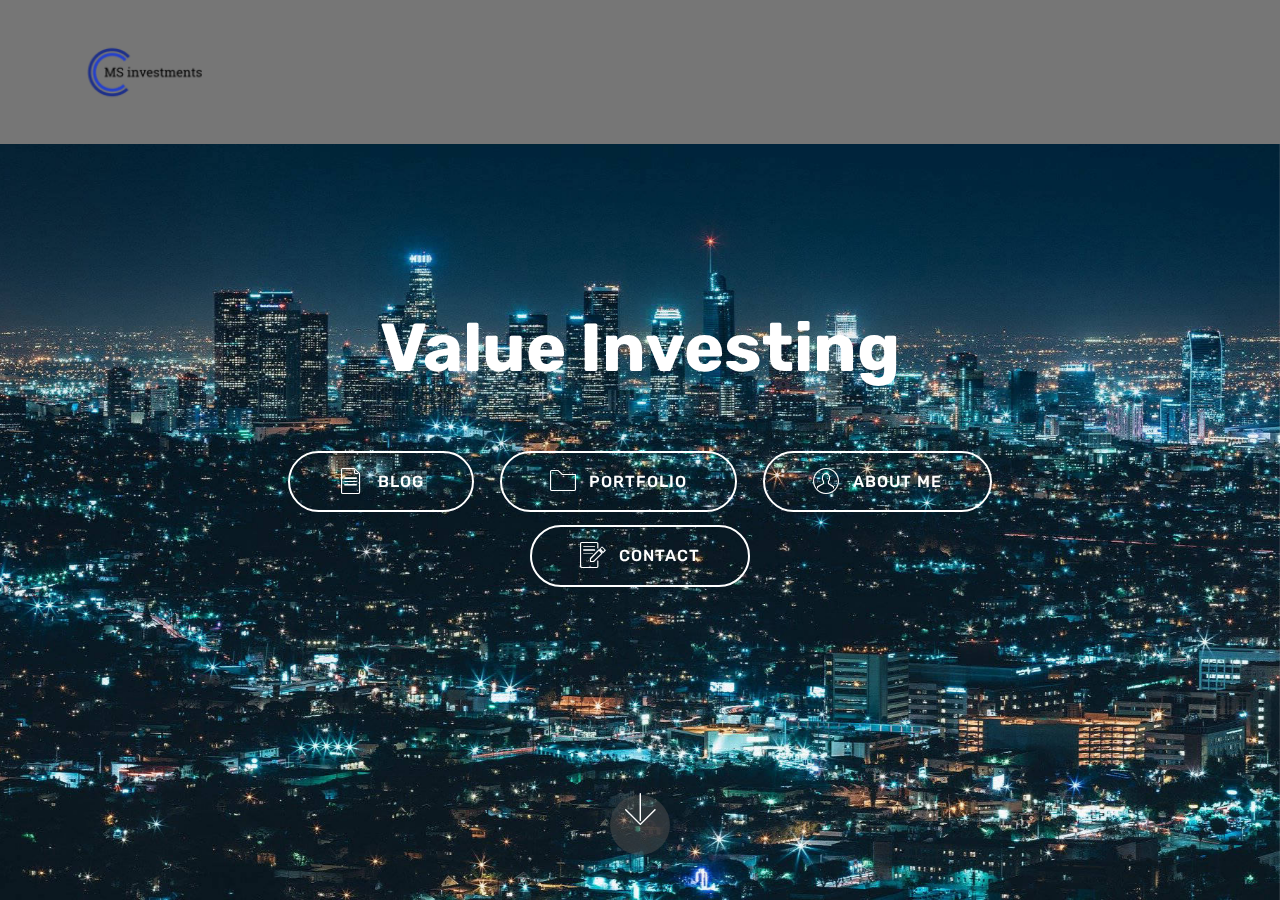
==== commit 9050a9e1: "create github pages" ====
--- a/index.html
+++ b/index.html
@@ -40,7 +40,7 @@
             <div class="navbar-brand">
                 <span class="navbar-logo">
                     <a href="https://mobirise.com">
-                         <img src="assets/images/c31c2553-0358-481b-af28-e45b9e01b625-200x200-122x122.png" alt="Mobirise" title="" style="height: 5rem;">
+                         <img src="assets/images/c31c2553-0358-481b-af28-e45b9e01b625-200x200-122x122.png" alt="Mobirise" title="" style="height: 8rem;">
                     </a>
                 </span>
                 <span class="navbar-caption-wrap"><a class="navbar-caption text-white display-4" href="https://mobirise.com">&nbsp;<br><br></a></span>
@@ -56,7 +56,7 @@
     </nav>
 </section>
 
-<section class="engine"><a href="https://mobirise.info/q">responsive website templates</a></section><section class="cid-qTkA127IK8 mbr-fullscreen mbr-parallax-background" id="header2-1">
+<section class="engine"><a href="https://mobirise.info/t">amp templates</a></section><section class="cid-qTkA127IK8 mbr-fullscreen mbr-parallax-background" id="header2-1">
 
     
 
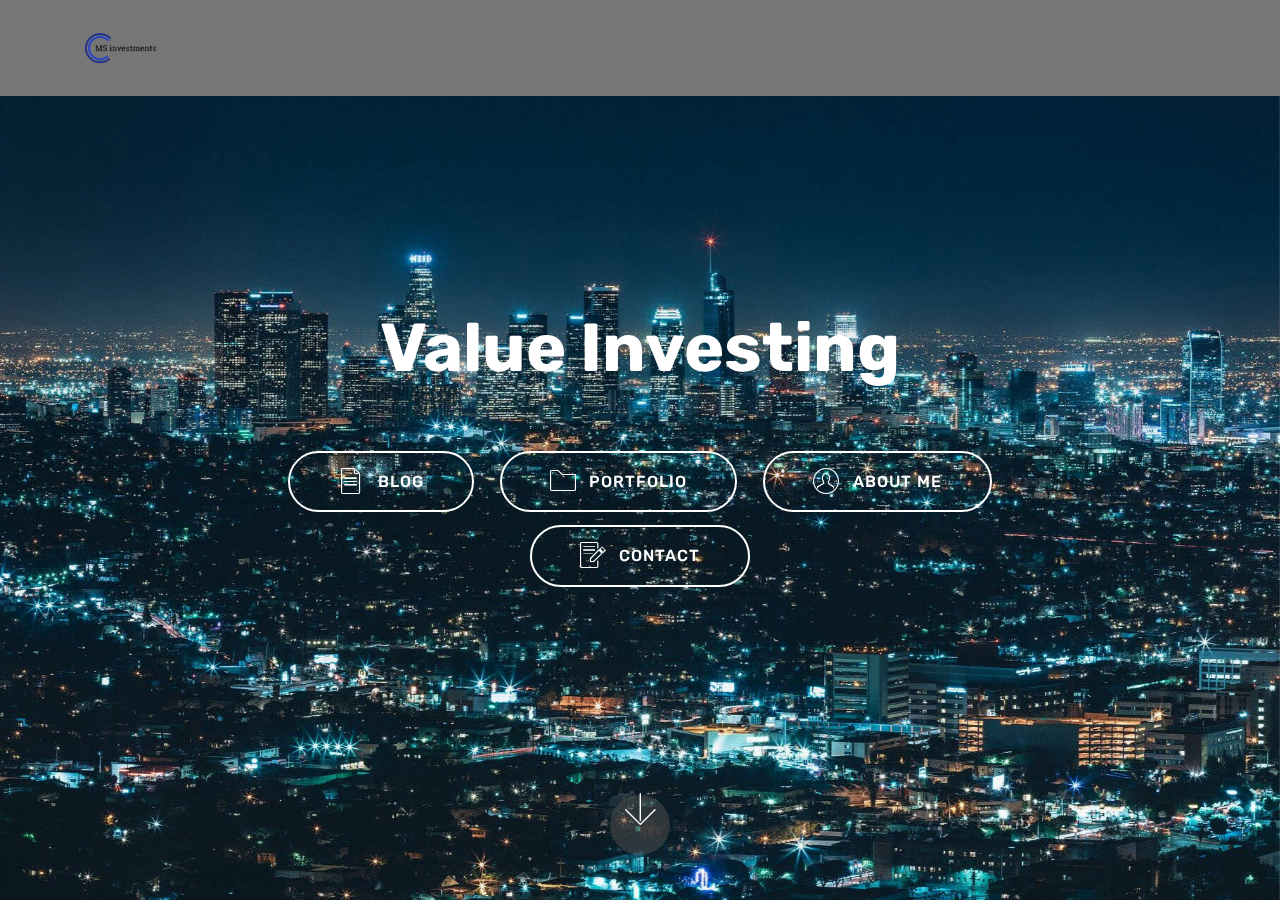
==== commit 91ef2e7e: "create github pages" ====
--- a/index.html
+++ b/index.html
@@ -40,7 +40,7 @@
             <div class="navbar-brand">
                 <span class="navbar-logo">
                     <a href="https://mobirise.com">
-                         <img src="assets/images/c31c2553-0358-481b-af28-e45b9e01b625-200x200-122x122.png" alt="Mobirise" title="" style="height: 8rem;">
+                         <img src="assets/images/c31c2553-0358-481b-af28-e45b9e01b625-200x200-122x122.png" alt="Mobirise" title="" style="height: 5rem;">
                     </a>
                 </span>
                 <span class="navbar-caption-wrap"><a class="navbar-caption text-white display-4" href="https://mobirise.com">&nbsp;<br><br></a></span>
@@ -56,7 +56,7 @@
     </nav>
 </section>
 
-<section class="engine"><a href="https://mobirise.info/t">amp templates</a></section><section class="cid-qTkA127IK8 mbr-fullscreen mbr-parallax-background" id="header2-1">
+<section class="engine"><a href="https://mobirise.info/d">free site maker</a></section><section class="cid-qTkA127IK8 mbr-fullscreen mbr-parallax-background" id="header2-1">
 
     
 
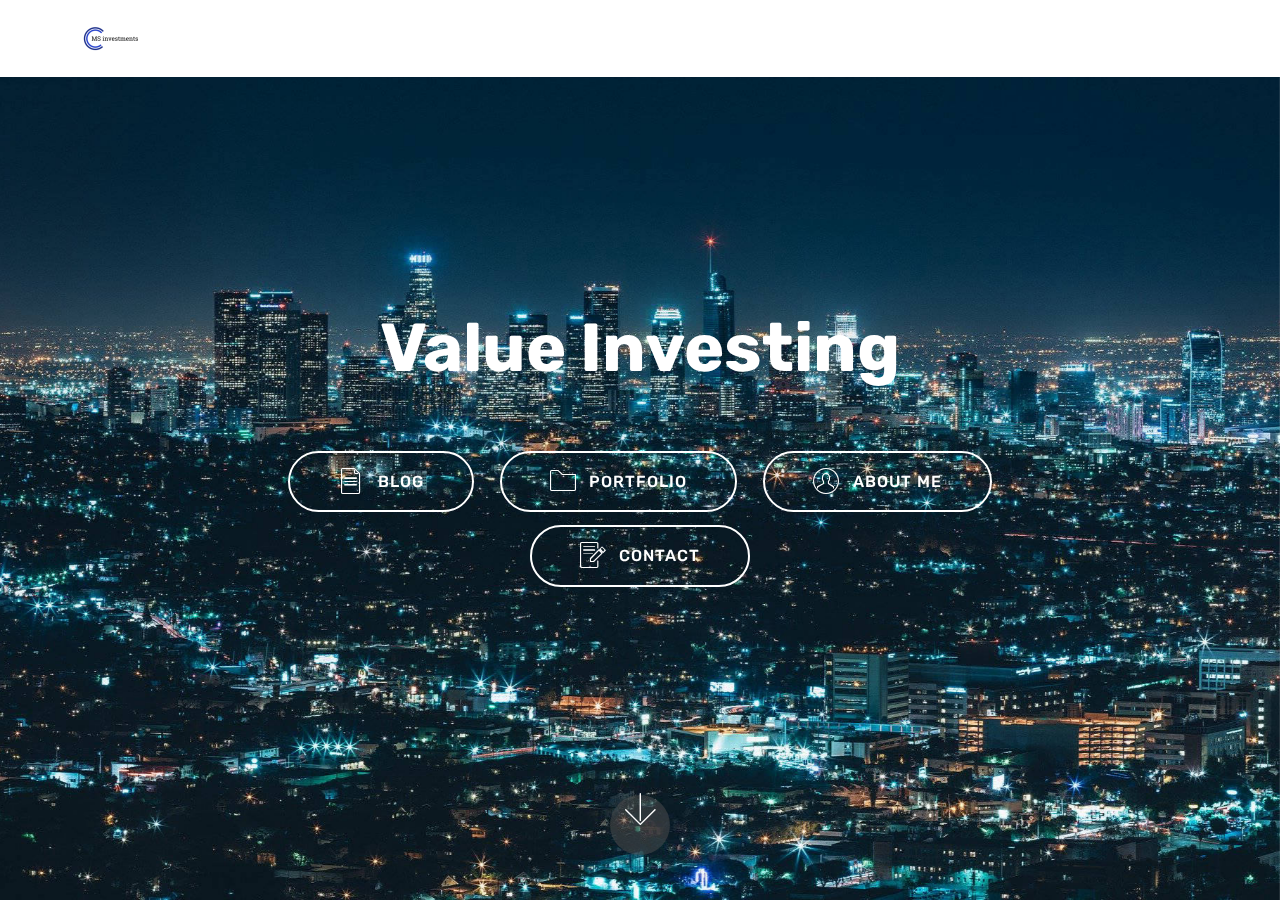
==== commit 6aac4c14: "create github pages" ====
--- a/index.html
+++ b/index.html
@@ -40,7 +40,7 @@
             <div class="navbar-brand">
                 <span class="navbar-logo">
                     <a href="https://mobirise.com">
-                         <img src="assets/images/c31c2553-0358-481b-af28-e45b9e01b625-200x200-122x122.png" alt="Mobirise" title="" style="height: 5rem;">
+                         <img src="assets/images/c31c2553-0358-481b-af28-e45b9e01b625-200x200-122x122.png" alt="Mobirise" title="" style="height: 3.8rem;">
                     </a>
                 </span>
                 <span class="navbar-caption-wrap"><a class="navbar-caption text-white display-4" href="https://mobirise.com">&nbsp;<br><br></a></span>
@@ -56,7 +56,7 @@
     </nav>
 </section>
 
-<section class="engine"><a href="https://mobirise.info/d">free site maker</a></section><section class="cid-qTkA127IK8 mbr-fullscreen mbr-parallax-background" id="header2-1">
+<section class="engine"><a href="https://mobirise.info">Mobirise</a></section><section class="cid-qTkA127IK8 mbr-fullscreen mbr-parallax-background" id="header2-1">
 
     
 
--- a/assets/mobirise/css/mbr-additional.css
+++ b/assets/mobirise/css/mbr-additional.css
@@ -712,12 +712,12 @@
 }
 .cid-qTkzRZLJNu .navbar {
   padding: .5rem 0;
-  background: #767676;
+  background: #ffffff;
   transition: none;
   min-height: 77px;
 }
 .cid-qTkzRZLJNu .navbar-dropdown.bg-color.transparent.opened {
-  background: #767676;
+  background: #ffffff;
 }
 .cid-qTkzRZLJNu a {
   font-style: normal;
@@ -801,7 +801,7 @@
   padding-bottom: 0;
 }
 .cid-qTkzRZLJNu .dropdown .dropdown-menu {
-  background: #767676;
+  background: #ffffff;
   display: none;
   position: absolute;
   min-width: 5rem;
@@ -1104,12 +1104,12 @@
 }
 .cid-rSGnlcgCIc .navbar {
   padding: .5rem 0;
-  background: #767676;
+  background: #ffffff;
   transition: none;
   min-height: 77px;
 }
 .cid-rSGnlcgCIc .navbar-dropdown.bg-color.transparent.opened {
-  background: #767676;
+  background: #ffffff;
 }
 .cid-rSGnlcgCIc a {
   font-style: normal;
@@ -1193,7 +1193,7 @@
   padding-bottom: 0;
 }
 .cid-rSGnlcgCIc .dropdown .dropdown-menu {
-  background: #767676;
+  background: #ffffff;
   display: none;
   position: absolute;
   min-width: 5rem;
@@ -1572,12 +1572,12 @@
 }
 .cid-qTkzRZLJNu .navbar {
   padding: .5rem 0;
-  background: #767676;
+  background: #ffffff;
   transition: none;
   min-height: 77px;
 }
 .cid-qTkzRZLJNu .navbar-dropdown.bg-color.transparent.opened {
-  background: #767676;
+  background: #ffffff;
 }
 .cid-qTkzRZLJNu a {
   font-style: normal;
@@ -1661,7 +1661,7 @@
   padding-bottom: 0;
 }
 .cid-qTkzRZLJNu .dropdown .dropdown-menu {
-  background: #767676;
+  background: #ffffff;
   display: none;
   position: absolute;
   min-width: 5rem;
@@ -1961,7 +1961,7 @@
 }
 .cid-rSGqyTLnlw {
   padding-top: 120px;
-  padding-bottom: 90px;
+  padding-bottom: 120px;
   background-color: #ffffff;
 }
 .cid-rSGqyTLnlw .mbr-text,
@@ -1973,12 +1973,12 @@
 }
 .cid-qTkzRZLJNu .navbar {
   padding: .5rem 0;
-  background: #767676;
+  background: #ffffff;
   transition: none;
   min-height: 77px;
 }
 .cid-qTkzRZLJNu .navbar-dropdown.bg-color.transparent.opened {
-  background: #767676;
+  background: #ffffff;
 }
 .cid-qTkzRZLJNu a {
   font-style: normal;
@@ -2062,7 +2062,7 @@
   padding-bottom: 0;
 }
 .cid-qTkzRZLJNu .dropdown .dropdown-menu {
-  background: #767676;
+  background: #ffffff;
   display: none;
   position: absolute;
   min-width: 5rem;
@@ -2390,12 +2390,12 @@
 }
 .cid-qTkzRZLJNu .navbar {
   padding: .5rem 0;
-  background: #767676;
+  background: #ffffff;
   transition: none;
   min-height: 77px;
 }
 .cid-qTkzRZLJNu .navbar-dropdown.bg-color.transparent.opened {
-  background: #767676;
+  background: #ffffff;
 }
 .cid-qTkzRZLJNu a {
   font-style: normal;
@@ -2479,7 +2479,7 @@
   padding-bottom: 0;
 }
 .cid-qTkzRZLJNu .dropdown .dropdown-menu {
-  background: #767676;
+  background: #ffffff;
   display: none;
   position: absolute;
   min-width: 5rem;
--- a/assets/mobirise/css/mbr-additional.css
+++ b/assets/mobirise/css/mbr-additional.css
@@ -712,12 +712,12 @@
 }
 .cid-qTkzRZLJNu .navbar {
   padding: .5rem 0;
-  background: #767676;
+  background: #ffffff;
   transition: none;
   min-height: 77px;
 }
 .cid-qTkzRZLJNu .navbar-dropdown.bg-color.transparent.opened {
-  background: #767676;
+  background: #ffffff;
 }
 .cid-qTkzRZLJNu a {
   font-style: normal;
@@ -801,7 +801,7 @@
   padding-bottom: 0;
 }
 .cid-qTkzRZLJNu .dropdown .dropdown-menu {
-  background: #767676;
+  background: #ffffff;
   display: none;
   position: absolute;
   min-width: 5rem;
@@ -1104,12 +1104,12 @@
 }
 .cid-rSGnlcgCIc .navbar {
   padding: .5rem 0;
-  background: #767676;
+  background: #ffffff;
   transition: none;
   min-height: 77px;
 }
 .cid-rSGnlcgCIc .navbar-dropdown.bg-color.transparent.opened {
-  background: #767676;
+  background: #ffffff;
 }
 .cid-rSGnlcgCIc a {
   font-style: normal;
@@ -1193,7 +1193,7 @@
   padding-bottom: 0;
 }
 .cid-rSGnlcgCIc .dropdown .dropdown-menu {
-  background: #767676;
+  background: #ffffff;
   display: none;
   position: absolute;
   min-width: 5rem;
@@ -1572,12 +1572,12 @@
 }
 .cid-qTkzRZLJNu .navbar {
   padding: .5rem 0;
-  background: #767676;
+  background: #ffffff;
   transition: none;
   min-height: 77px;
 }
 .cid-qTkzRZLJNu .navbar-dropdown.bg-color.transparent.opened {
-  background: #767676;
+  background: #ffffff;
 }
 .cid-qTkzRZLJNu a {
   font-style: normal;
@@ -1661,7 +1661,7 @@
   padding-bottom: 0;
 }
 .cid-qTkzRZLJNu .dropdown .dropdown-menu {
-  background: #767676;
+  background: #ffffff;
   display: none;
   position: absolute;
   min-width: 5rem;
@@ -1961,7 +1961,7 @@
 }
 .cid-rSGqyTLnlw {
   padding-top: 120px;
-  padding-bottom: 90px;
+  padding-bottom: 120px;
   background-color: #ffffff;
 }
 .cid-rSGqyTLnlw .mbr-text,
@@ -1973,12 +1973,12 @@
 }
 .cid-qTkzRZLJNu .navbar {
   padding: .5rem 0;
-  background: #767676;
+  background: #ffffff;
   transition: none;
   min-height: 77px;
 }
 .cid-qTkzRZLJNu .navbar-dropdown.bg-color.transparent.opened {
-  background: #767676;
+  background: #ffffff;
 }
 .cid-qTkzRZLJNu a {
   font-style: normal;
@@ -2062,7 +2062,7 @@
   padding-bottom: 0;
 }
 .cid-qTkzRZLJNu .dropdown .dropdown-menu {
-  background: #767676;
+  background: #ffffff;
   display: none;
   position: absolute;
   min-width: 5rem;
@@ -2390,12 +2390,12 @@
 }
 .cid-qTkzRZLJNu .navbar {
   padding: .5rem 0;
-  background: #767676;
+  background: #ffffff;
   transition: none;
   min-height: 77px;
 }
 .cid-qTkzRZLJNu .navbar-dropdown.bg-color.transparent.opened {
-  background: #767676;
+  background: #ffffff;
 }
 .cid-qTkzRZLJNu a {
   font-style: normal;
@@ -2479,7 +2479,7 @@
   padding-bottom: 0;
 }
 .cid-qTkzRZLJNu .dropdown .dropdown-menu {
-  background: #767676;
+  background: #ffffff;
   display: none;
   position: absolute;
   min-width: 5rem;
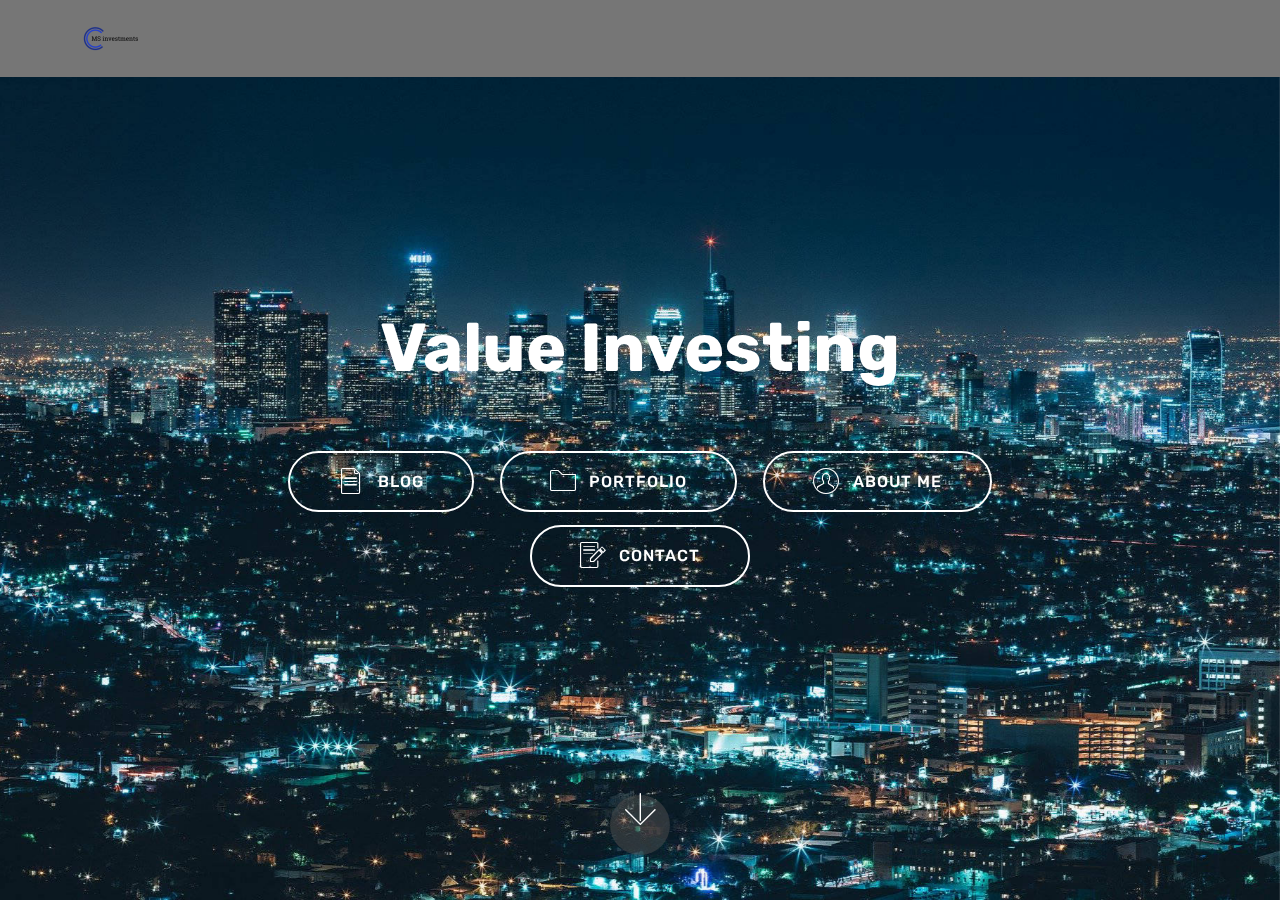
==== commit 1a3a34ca: "create github pages" ====
--- a/index.html
+++ b/index.html
@@ -56,7 +56,7 @@
     </nav>
 </section>
 
-<section class="engine"><a href="https://mobirise.info">Mobirise</a></section><section class="cid-qTkA127IK8 mbr-fullscreen mbr-parallax-background" id="header2-1">
+<section class="engine"><a href="https://mobirise.info/t">free amp template</a></section><section class="cid-qTkA127IK8 mbr-fullscreen mbr-parallax-background" id="header2-1">
 
     
 
--- a/assets/mobirise/css/mbr-additional.css
+++ b/assets/mobirise/css/mbr-additional.css
@@ -1102,14 +1102,1239 @@
 .cid-qTkA127IK8 {
   background-image: url("../../../assets/images/mbr-1920x1280.jpg");
 }
+.cid-qTkzRZLJNu .navbar {
+  padding: .5rem 0;
+  background: #767676;
+  transition: none;
+  min-height: 77px;
+}
+.cid-qTkzRZLJNu .navbar-dropdown.bg-color.transparent.opened {
+  background: #767676;
+}
+.cid-qTkzRZLJNu a {
+  font-style: normal;
+}
+.cid-qTkzRZLJNu .nav-item span {
+  padding-right: 0.4em;
+  line-height: 0.5em;
+  vertical-align: text-bottom;
+  position: relative;
+  text-decoration: none;
+}
+.cid-qTkzRZLJNu .nav-item a {
+  display: flex;
+  align-items: center;
+  justify-content: center;
+  padding: 0.7rem 0 !important;
+  margin: 0rem .65rem !important;
+}
+.cid-qTkzRZLJNu .nav-item:focus,
+.cid-qTkzRZLJNu .nav-link:focus {
+  outline: none;
+}
+.cid-qTkzRZLJNu .btn {
+  padding: 0.4rem 1.5rem;
+  display: inline-flex;
+  align-items: center;
+}
+.cid-qTkzRZLJNu .btn .mbr-iconfont {
+  font-size: 1.6rem;
+}
+.cid-qTkzRZLJNu .menu-logo {
+  margin-right: auto;
+}
+.cid-qTkzRZLJNu .menu-logo .navbar-brand {
+  display: flex;
+  margin-left: 5rem;
+  padding: 0;
+  transition: padding .2s;
+  min-height: 3.8rem;
+  align-items: center;
+}
+.cid-qTkzRZLJNu .menu-logo .navbar-brand .navbar-caption-wrap {
+  display: -webkit-flex;
+  -webkit-align-items: center;
+  align-items: center;
+  word-break: break-word;
+  min-width: 7rem;
+  margin: .3rem 0;
+}
+.cid-qTkzRZLJNu .menu-logo .navbar-brand .navbar-caption-wrap .navbar-caption {
+  line-height: 1.2rem !important;
+  padding-right: 2rem;
+}
+.cid-qTkzRZLJNu .menu-logo .navbar-brand .navbar-logo {
+  font-size: 4rem;
+  transition: font-size 0.25s;
+}
+.cid-qTkzRZLJNu .menu-logo .navbar-brand .navbar-logo img {
+  display: flex;
+}
+.cid-qTkzRZLJNu .menu-logo .navbar-brand .navbar-logo .mbr-iconfont {
+  transition: font-size 0.25s;
+}
+.cid-qTkzRZLJNu .navbar-toggleable-sm .navbar-collapse {
+  justify-content: flex-end;
+  -webkit-justify-content: flex-end;
+  padding-right: 5rem;
+  width: auto;
+}
+.cid-qTkzRZLJNu .navbar-toggleable-sm .navbar-collapse .navbar-nav {
+  flex-wrap: wrap;
+  -webkit-flex-wrap: wrap;
+  padding-left: 0;
+}
+.cid-qTkzRZLJNu .navbar-toggleable-sm .navbar-collapse .navbar-nav .nav-item {
+  -webkit-align-self: center;
+  align-self: center;
+}
+.cid-qTkzRZLJNu .navbar-toggleable-sm .navbar-collapse .navbar-buttons {
+  padding-left: 0;
+  padding-bottom: 0;
+}
+.cid-qTkzRZLJNu .dropdown .dropdown-menu {
+  background: #767676;
+  display: none;
+  position: absolute;
+  min-width: 5rem;
+  padding-top: 1.4rem;
+  padding-bottom: 1.4rem;
+  text-align: left;
+}
+.cid-qTkzRZLJNu .dropdown .dropdown-menu .dropdown-item {
+  width: auto;
+  padding: 0.235em 1.5385em 0.235em 1.5385em !important;
+}
+.cid-qTkzRZLJNu .dropdown .dropdown-menu .dropdown-item::after {
+  right: 0.5rem;
+}
+.cid-qTkzRZLJNu .dropdown .dropdown-menu .dropdown-submenu {
+  margin: 0;
+}
+.cid-qTkzRZLJNu .dropdown.open > .dropdown-menu {
+  display: block;
+}
+.cid-qTkzRZLJNu .navbar-toggleable-sm.opened:after {
+  position: absolute;
+  width: 100vw;
+  height: 100vh;
+  content: '';
+  background-color: rgba(0, 0, 0, 0.1);
+  left: 0;
+  bottom: 0;
+  transform: translateY(100%);
+  -webkit-transform: translateY(100%);
+  z-index: 1000;
+}
+.cid-qTkzRZLJNu .navbar.navbar-short {
+  min-height: 60px;
+  transition: all .2s;
+}
+.cid-qTkzRZLJNu .navbar.navbar-short .navbar-toggler-right {
+  top: 20px;
+}
+.cid-qTkzRZLJNu .navbar.navbar-short .navbar-logo a {
+  font-size: 2.5rem !important;
+  line-height: 2.5rem;
+  transition: font-size 0.25s;
+}
+.cid-qTkzRZLJNu .navbar.navbar-short .navbar-logo a .mbr-iconfont {
+  font-size: 2.5rem !important;
+}
+.cid-qTkzRZLJNu .navbar.navbar-short .navbar-logo a img {
+  height: 3rem !important;
+}
+.cid-qTkzRZLJNu .navbar.navbar-short .navbar-brand {
+  min-height: 3rem;
+}
+.cid-qTkzRZLJNu button.navbar-toggler {
+  width: 31px;
+  height: 18px;
+  cursor: pointer;
+  transition: all .2s;
+  top: 1.5rem;
+  right: 1rem;
+}
+.cid-qTkzRZLJNu button.navbar-toggler:focus {
+  outline: none;
+}
+.cid-qTkzRZLJNu button.navbar-toggler .hamburger span {
+  position: absolute;
+  right: 0;
+  width: 30px;
+  height: 2px;
+  border-right: 5px;
+  background-color: #ffffff;
+}
+.cid-qTkzRZLJNu button.navbar-toggler .hamburger span:nth-child(1) {
+  top: 0;
+  transition: all .2s;
+}
+.cid-qTkzRZLJNu button.navbar-toggler .hamburger span:nth-child(2) {
+  top: 8px;
+  transition: all .15s;
+}
+.cid-qTkzRZLJNu button.navbar-toggler .hamburger span:nth-child(3) {
+  top: 8px;
+  transition: all .15s;
+}
+.cid-qTkzRZLJNu button.navbar-toggler .hamburger span:nth-child(4) {
+  top: 16px;
+  transition: all .2s;
+}
+.cid-qTkzRZLJNu nav.opened .hamburger span:nth-child(1) {
+  top: 8px;
+  width: 0;
+  opacity: 0;
+  right: 50%;
+  transition: all .2s;
+}
+.cid-qTkzRZLJNu nav.opened .hamburger span:nth-child(2) {
+  -webkit-transform: rotate(45deg);
+  transform: rotate(45deg);
+  transition: all .25s;
+}
+.cid-qTkzRZLJNu nav.opened .hamburger span:nth-child(3) {
+  -webkit-transform: rotate(-45deg);
+  transform: rotate(-45deg);
+  transition: all .25s;
+}
+.cid-qTkzRZLJNu nav.opened .hamburger span:nth-child(4) {
+  top: 8px;
+  width: 0;
+  opacity: 0;
+  right: 50%;
+  transition: all .2s;
+}
+.cid-qTkzRZLJNu .collapsed.navbar-expand {
+  flex-direction: column;
+}
+.cid-qTkzRZLJNu .collapsed .btn {
+  display: flex;
+}
+.cid-qTkzRZLJNu .collapsed .navbar-collapse {
+  display: none !important;
+  padding-right: 0 !important;
+}
+.cid-qTkzRZLJNu .collapsed .navbar-collapse.collapsing,
+.cid-qTkzRZLJNu .collapsed .navbar-collapse.show {
+  display: block !important;
+}
+.cid-qTkzRZLJNu .collapsed .navbar-collapse.collapsing .navbar-nav,
+.cid-qTkzRZLJNu .collapsed .navbar-collapse.show .navbar-nav {
+  display: block;
+  text-align: center;
+}
+.cid-qTkzRZLJNu .collapsed .navbar-collapse.collapsing .navbar-nav .nav-item,
+.cid-qTkzRZLJNu .collapsed .navbar-collapse.show .navbar-nav .nav-item {
+  clear: both;
+}
+.cid-qTkzRZLJNu .collapsed .navbar-collapse.collapsing .navbar-nav .nav-item:last-child,
+.cid-qTkzRZLJNu .collapsed .navbar-collapse.show .navbar-nav .nav-item:last-child {
+  margin-bottom: 1rem;
+}
+.cid-qTkzRZLJNu .collapsed .navbar-collapse.collapsing .navbar-buttons,
+.cid-qTkzRZLJNu .collapsed .navbar-collapse.show .navbar-buttons {
+  text-align: center;
+}
+.cid-qTkzRZLJNu .collapsed .navbar-collapse.collapsing .navbar-buttons:last-child,
+.cid-qTkzRZLJNu .collapsed .navbar-collapse.show .navbar-buttons:last-child {
+  margin-bottom: 1rem;
+}
+.cid-qTkzRZLJNu .collapsed button.navbar-toggler {
+  display: block;
+}
+.cid-qTkzRZLJNu .collapsed .navbar-brand {
+  margin-left: 1rem !important;
+}
+.cid-qTkzRZLJNu .collapsed .navbar-toggleable-sm {
+  flex-direction: column;
+  -webkit-flex-direction: column;
+}
+.cid-qTkzRZLJNu .collapsed .dropdown .dropdown-menu {
+  width: 100%;
+  text-align: center;
+  position: relative;
+  opacity: 0;
+  display: block;
+  height: 0;
+  visibility: hidden;
+  padding: 0;
+  transition-duration: .5s;
+  transition-property: opacity,padding,height;
+}
+.cid-qTkzRZLJNu .collapsed .dropdown.open > .dropdown-menu {
+  position: relative;
+  opacity: 1;
+  height: auto;
+  padding: 1.4rem 0;
+  visibility: visible;
+}
+.cid-qTkzRZLJNu .collapsed .dropdown .dropdown-submenu {
+  left: 0;
+  text-align: center;
+  width: 100%;
+}
+.cid-qTkzRZLJNu .collapsed .dropdown .dropdown-toggle[data-toggle="dropdown-submenu"]::after {
+  margin-top: 0;
+  position: inherit;
+  right: 0;
+  top: 50%;
+  display: inline-block;
+  width: 0;
+  height: 0;
+  margin-left: .3em;
+  vertical-align: middle;
+  content: "";
+  border-top: .30em solid;
+  border-right: .30em solid transparent;
+  border-left: .30em solid transparent;
+}
+@media (max-width: 991px) {
+  .cid-qTkzRZLJNu .navbar-expand {
+    flex-direction: column;
+  }
+  .cid-qTkzRZLJNu img {
+    height: 3.8rem !important;
+  }
+  .cid-qTkzRZLJNu .btn {
+    display: flex;
+  }
+  .cid-qTkzRZLJNu button.navbar-toggler {
+    display: block;
+  }
+  .cid-qTkzRZLJNu .navbar-brand {
+    margin-left: 1rem !important;
+  }
+  .cid-qTkzRZLJNu .navbar-toggleable-sm {
+    flex-direction: column;
+    -webkit-flex-direction: column;
+  }
+  .cid-qTkzRZLJNu .navbar-collapse {
+    display: none !important;
+    padding-right: 0 !important;
+  }
+  .cid-qTkzRZLJNu .navbar-collapse.collapsing,
+  .cid-qTkzRZLJNu .navbar-collapse.show {
+    display: block !important;
+  }
+  .cid-qTkzRZLJNu .navbar-collapse.collapsing .navbar-nav,
+  .cid-qTkzRZLJNu .navbar-collapse.show .navbar-nav {
+    display: block;
+    text-align: center;
+  }
+  .cid-qTkzRZLJNu .navbar-collapse.collapsing .navbar-nav .nav-item,
+  .cid-qTkzRZLJNu .navbar-collapse.show .navbar-nav .nav-item {
+    clear: both;
+  }
+  .cid-qTkzRZLJNu .navbar-collapse.collapsing .navbar-nav .nav-item:last-child,
+  .cid-qTkzRZLJNu .navbar-collapse.show .navbar-nav .nav-item:last-child {
+    margin-bottom: 1rem;
+  }
+  .cid-qTkzRZLJNu .navbar-collapse.collapsing .navbar-buttons,
+  .cid-qTkzRZLJNu .navbar-collapse.show .navbar-buttons {
+    text-align: center;
+  }
+  .cid-qTkzRZLJNu .navbar-collapse.collapsing .navbar-buttons:last-child,
+  .cid-qTkzRZLJNu .navbar-collapse.show .navbar-buttons:last-child {
+    margin-bottom: 1rem;
+  }
+  .cid-qTkzRZLJNu .dropdown .dropdown-menu {
+    width: 100%;
+    text-align: center;
+    position: relative;
+    opacity: 0;
+    display: block;
+    height: 0;
+    visibility: hidden;
+    padding: 0;
+    transition-duration: .5s;
+    transition-property: opacity,padding,height;
+  }
+  .cid-qTkzRZLJNu .dropdown.open > .dropdown-menu {
+    position: relative;
+    opacity: 1;
+    height: auto;
+    padding: 1.4rem 0;
+    visibility: visible;
+  }
+  .cid-qTkzRZLJNu .dropdown .dropdown-submenu {
+    left: 0;
+    text-align: center;
+    width: 100%;
+  }
+  .cid-qTkzRZLJNu .dropdown .dropdown-toggle[data-toggle="dropdown-submenu"]::after {
+    margin-top: 0;
+    position: inherit;
+    right: 0;
+    top: 50%;
+    display: inline-block;
+    width: 0;
+    height: 0;
+    margin-left: .3em;
+    vertical-align: middle;
+    content: "";
+    border-top: .30em solid;
+    border-right: .30em solid transparent;
+    border-left: .30em solid transparent;
+  }
+}
+@media (min-width: 767px) {
+  .cid-qTkzRZLJNu .menu-logo {
+    flex-shrink: 0;
+  }
+}
+.cid-qTkzRZLJNu .navbar-collapse {
+  flex-basis: auto;
+}
+.cid-qTkzRZLJNu .nav-link:hover,
+.cid-qTkzRZLJNu .dropdown-item:hover {
+  color: #c1c1c1 !important;
+}
+.cid-rY60JMruyb {
+  padding-top: 120px;
+  padding-bottom: 120px;
+  background-color: #ffffff;
+}
+.cid-rY60JMruyb h3 {
+  text-align: center;
+}
+.cid-rY60JMruyb .mbr-section-subtitle {
+  color: #767676;
+  font-weight: 300;
+}
+.cid-rY60JMruyb .mbr-content-text {
+  color: #767676;
+}
+.cid-rY60JMruyb .panel-item {
+  background: #ffffff;
+}
+.cid-rY60JMruyb .card {
+  word-wrap: break-word;
+}
+.cid-rY60JMruyb .mbr-iconfont {
+  font-size: 80px;
+  color: #149dcc;
+}
+.cid-rY60JMruyb .mbr-section-subtitle P {
+  text-align: left;
+}
+.cid-qTkzRZLJNu .navbar {
+  padding: .5rem 0;
+  background: #767676;
+  transition: none;
+  min-height: 77px;
+}
+.cid-qTkzRZLJNu .navbar-dropdown.bg-color.transparent.opened {
+  background: #767676;
+}
+.cid-qTkzRZLJNu a {
+  font-style: normal;
+}
+.cid-qTkzRZLJNu .nav-item span {
+  padding-right: 0.4em;
+  line-height: 0.5em;
+  vertical-align: text-bottom;
+  position: relative;
+  text-decoration: none;
+}
+.cid-qTkzRZLJNu .nav-item a {
+  display: flex;
+  align-items: center;
+  justify-content: center;
+  padding: 0.7rem 0 !important;
+  margin: 0rem .65rem !important;
+}
+.cid-qTkzRZLJNu .nav-item:focus,
+.cid-qTkzRZLJNu .nav-link:focus {
+  outline: none;
+}
+.cid-qTkzRZLJNu .btn {
+  padding: 0.4rem 1.5rem;
+  display: inline-flex;
+  align-items: center;
+}
+.cid-qTkzRZLJNu .btn .mbr-iconfont {
+  font-size: 1.6rem;
+}
+.cid-qTkzRZLJNu .menu-logo {
+  margin-right: auto;
+}
+.cid-qTkzRZLJNu .menu-logo .navbar-brand {
+  display: flex;
+  margin-left: 5rem;
+  padding: 0;
+  transition: padding .2s;
+  min-height: 3.8rem;
+  align-items: center;
+}
+.cid-qTkzRZLJNu .menu-logo .navbar-brand .navbar-caption-wrap {
+  display: -webkit-flex;
+  -webkit-align-items: center;
+  align-items: center;
+  word-break: break-word;
+  min-width: 7rem;
+  margin: .3rem 0;
+}
+.cid-qTkzRZLJNu .menu-logo .navbar-brand .navbar-caption-wrap .navbar-caption {
+  line-height: 1.2rem !important;
+  padding-right: 2rem;
+}
+.cid-qTkzRZLJNu .menu-logo .navbar-brand .navbar-logo {
+  font-size: 4rem;
+  transition: font-size 0.25s;
+}
+.cid-qTkzRZLJNu .menu-logo .navbar-brand .navbar-logo img {
+  display: flex;
+}
+.cid-qTkzRZLJNu .menu-logo .navbar-brand .navbar-logo .mbr-iconfont {
+  transition: font-size 0.25s;
+}
+.cid-qTkzRZLJNu .navbar-toggleable-sm .navbar-collapse {
+  justify-content: flex-end;
+  -webkit-justify-content: flex-end;
+  padding-right: 5rem;
+  width: auto;
+}
+.cid-qTkzRZLJNu .navbar-toggleable-sm .navbar-collapse .navbar-nav {
+  flex-wrap: wrap;
+  -webkit-flex-wrap: wrap;
+  padding-left: 0;
+}
+.cid-qTkzRZLJNu .navbar-toggleable-sm .navbar-collapse .navbar-nav .nav-item {
+  -webkit-align-self: center;
+  align-self: center;
+}
+.cid-qTkzRZLJNu .navbar-toggleable-sm .navbar-collapse .navbar-buttons {
+  padding-left: 0;
+  padding-bottom: 0;
+}
+.cid-qTkzRZLJNu .dropdown .dropdown-menu {
+  background: #767676;
+  display: none;
+  position: absolute;
+  min-width: 5rem;
+  padding-top: 1.4rem;
+  padding-bottom: 1.4rem;
+  text-align: left;
+}
+.cid-qTkzRZLJNu .dropdown .dropdown-menu .dropdown-item {
+  width: auto;
+  padding: 0.235em 1.5385em 0.235em 1.5385em !important;
+}
+.cid-qTkzRZLJNu .dropdown .dropdown-menu .dropdown-item::after {
+  right: 0.5rem;
+}
+.cid-qTkzRZLJNu .dropdown .dropdown-menu .dropdown-submenu {
+  margin: 0;
+}
+.cid-qTkzRZLJNu .dropdown.open > .dropdown-menu {
+  display: block;
+}
+.cid-qTkzRZLJNu .navbar-toggleable-sm.opened:after {
+  position: absolute;
+  width: 100vw;
+  height: 100vh;
+  content: '';
+  background-color: rgba(0, 0, 0, 0.1);
+  left: 0;
+  bottom: 0;
+  transform: translateY(100%);
+  -webkit-transform: translateY(100%);
+  z-index: 1000;
+}
+.cid-qTkzRZLJNu .navbar.navbar-short {
+  min-height: 60px;
+  transition: all .2s;
+}
+.cid-qTkzRZLJNu .navbar.navbar-short .navbar-toggler-right {
+  top: 20px;
+}
+.cid-qTkzRZLJNu .navbar.navbar-short .navbar-logo a {
+  font-size: 2.5rem !important;
+  line-height: 2.5rem;
+  transition: font-size 0.25s;
+}
+.cid-qTkzRZLJNu .navbar.navbar-short .navbar-logo a .mbr-iconfont {
+  font-size: 2.5rem !important;
+}
+.cid-qTkzRZLJNu .navbar.navbar-short .navbar-logo a img {
+  height: 3rem !important;
+}
+.cid-qTkzRZLJNu .navbar.navbar-short .navbar-brand {
+  min-height: 3rem;
+}
+.cid-qTkzRZLJNu button.navbar-toggler {
+  width: 31px;
+  height: 18px;
+  cursor: pointer;
+  transition: all .2s;
+  top: 1.5rem;
+  right: 1rem;
+}
+.cid-qTkzRZLJNu button.navbar-toggler:focus {
+  outline: none;
+}
+.cid-qTkzRZLJNu button.navbar-toggler .hamburger span {
+  position: absolute;
+  right: 0;
+  width: 30px;
+  height: 2px;
+  border-right: 5px;
+  background-color: #ffffff;
+}
+.cid-qTkzRZLJNu button.navbar-toggler .hamburger span:nth-child(1) {
+  top: 0;
+  transition: all .2s;
+}
+.cid-qTkzRZLJNu button.navbar-toggler .hamburger span:nth-child(2) {
+  top: 8px;
+  transition: all .15s;
+}
+.cid-qTkzRZLJNu button.navbar-toggler .hamburger span:nth-child(3) {
+  top: 8px;
+  transition: all .15s;
+}
+.cid-qTkzRZLJNu button.navbar-toggler .hamburger span:nth-child(4) {
+  top: 16px;
+  transition: all .2s;
+}
+.cid-qTkzRZLJNu nav.opened .hamburger span:nth-child(1) {
+  top: 8px;
+  width: 0;
+  opacity: 0;
+  right: 50%;
+  transition: all .2s;
+}
+.cid-qTkzRZLJNu nav.opened .hamburger span:nth-child(2) {
+  -webkit-transform: rotate(45deg);
+  transform: rotate(45deg);
+  transition: all .25s;
+}
+.cid-qTkzRZLJNu nav.opened .hamburger span:nth-child(3) {
+  -webkit-transform: rotate(-45deg);
+  transform: rotate(-45deg);
+  transition: all .25s;
+}
+.cid-qTkzRZLJNu nav.opened .hamburger span:nth-child(4) {
+  top: 8px;
+  width: 0;
+  opacity: 0;
+  right: 50%;
+  transition: all .2s;
+}
+.cid-qTkzRZLJNu .collapsed.navbar-expand {
+  flex-direction: column;
+}
+.cid-qTkzRZLJNu .collapsed .btn {
+  display: flex;
+}
+.cid-qTkzRZLJNu .collapsed .navbar-collapse {
+  display: none !important;
+  padding-right: 0 !important;
+}
+.cid-qTkzRZLJNu .collapsed .navbar-collapse.collapsing,
+.cid-qTkzRZLJNu .collapsed .navbar-collapse.show {
+  display: block !important;
+}
+.cid-qTkzRZLJNu .collapsed .navbar-collapse.collapsing .navbar-nav,
+.cid-qTkzRZLJNu .collapsed .navbar-collapse.show .navbar-nav {
+  display: block;
+  text-align: center;
+}
+.cid-qTkzRZLJNu .collapsed .navbar-collapse.collapsing .navbar-nav .nav-item,
+.cid-qTkzRZLJNu .collapsed .navbar-collapse.show .navbar-nav .nav-item {
+  clear: both;
+}
+.cid-qTkzRZLJNu .collapsed .navbar-collapse.collapsing .navbar-nav .nav-item:last-child,
+.cid-qTkzRZLJNu .collapsed .navbar-collapse.show .navbar-nav .nav-item:last-child {
+  margin-bottom: 1rem;
+}
+.cid-qTkzRZLJNu .collapsed .navbar-collapse.collapsing .navbar-buttons,
+.cid-qTkzRZLJNu .collapsed .navbar-collapse.show .navbar-buttons {
+  text-align: center;
+}
+.cid-qTkzRZLJNu .collapsed .navbar-collapse.collapsing .navbar-buttons:last-child,
+.cid-qTkzRZLJNu .collapsed .navbar-collapse.show .navbar-buttons:last-child {
+  margin-bottom: 1rem;
+}
+.cid-qTkzRZLJNu .collapsed button.navbar-toggler {
+  display: block;
+}
+.cid-qTkzRZLJNu .collapsed .navbar-brand {
+  margin-left: 1rem !important;
+}
+.cid-qTkzRZLJNu .collapsed .navbar-toggleable-sm {
+  flex-direction: column;
+  -webkit-flex-direction: column;
+}
+.cid-qTkzRZLJNu .collapsed .dropdown .dropdown-menu {
+  width: 100%;
+  text-align: center;
+  position: relative;
+  opacity: 0;
+  display: block;
+  height: 0;
+  visibility: hidden;
+  padding: 0;
+  transition-duration: .5s;
+  transition-property: opacity,padding,height;
+}
+.cid-qTkzRZLJNu .collapsed .dropdown.open > .dropdown-menu {
+  position: relative;
+  opacity: 1;
+  height: auto;
+  padding: 1.4rem 0;
+  visibility: visible;
+}
+.cid-qTkzRZLJNu .collapsed .dropdown .dropdown-submenu {
+  left: 0;
+  text-align: center;
+  width: 100%;
+}
+.cid-qTkzRZLJNu .collapsed .dropdown .dropdown-toggle[data-toggle="dropdown-submenu"]::after {
+  margin-top: 0;
+  position: inherit;
+  right: 0;
+  top: 50%;
+  display: inline-block;
+  width: 0;
+  height: 0;
+  margin-left: .3em;
+  vertical-align: middle;
+  content: "";
+  border-top: .30em solid;
+  border-right: .30em solid transparent;
+  border-left: .30em solid transparent;
+}
+@media (max-width: 991px) {
+  .cid-qTkzRZLJNu .navbar-expand {
+    flex-direction: column;
+  }
+  .cid-qTkzRZLJNu img {
+    height: 3.8rem !important;
+  }
+  .cid-qTkzRZLJNu .btn {
+    display: flex;
+  }
+  .cid-qTkzRZLJNu button.navbar-toggler {
+    display: block;
+  }
+  .cid-qTkzRZLJNu .navbar-brand {
+    margin-left: 1rem !important;
+  }
+  .cid-qTkzRZLJNu .navbar-toggleable-sm {
+    flex-direction: column;
+    -webkit-flex-direction: column;
+  }
+  .cid-qTkzRZLJNu .navbar-collapse {
+    display: none !important;
+    padding-right: 0 !important;
+  }
+  .cid-qTkzRZLJNu .navbar-collapse.collapsing,
+  .cid-qTkzRZLJNu .navbar-collapse.show {
+    display: block !important;
+  }
+  .cid-qTkzRZLJNu .navbar-collapse.collapsing .navbar-nav,
+  .cid-qTkzRZLJNu .navbar-collapse.show .navbar-nav {
+    display: block;
+    text-align: center;
+  }
+  .cid-qTkzRZLJNu .navbar-collapse.collapsing .navbar-nav .nav-item,
+  .cid-qTkzRZLJNu .navbar-collapse.show .navbar-nav .nav-item {
+    clear: both;
+  }
+  .cid-qTkzRZLJNu .navbar-collapse.collapsing .navbar-nav .nav-item:last-child,
+  .cid-qTkzRZLJNu .navbar-collapse.show .navbar-nav .nav-item:last-child {
+    margin-bottom: 1rem;
+  }
+  .cid-qTkzRZLJNu .navbar-collapse.collapsing .navbar-buttons,
+  .cid-qTkzRZLJNu .navbar-collapse.show .navbar-buttons {
+    text-align: center;
+  }
+  .cid-qTkzRZLJNu .navbar-collapse.collapsing .navbar-buttons:last-child,
+  .cid-qTkzRZLJNu .navbar-collapse.show .navbar-buttons:last-child {
+    margin-bottom: 1rem;
+  }
+  .cid-qTkzRZLJNu .dropdown .dropdown-menu {
+    width: 100%;
+    text-align: center;
+    position: relative;
+    opacity: 0;
+    display: block;
+    height: 0;
+    visibility: hidden;
+    padding: 0;
+    transition-duration: .5s;
+    transition-property: opacity,padding,height;
+  }
+  .cid-qTkzRZLJNu .dropdown.open > .dropdown-menu {
+    position: relative;
+    opacity: 1;
+    height: auto;
+    padding: 1.4rem 0;
+    visibility: visible;
+  }
+  .cid-qTkzRZLJNu .dropdown .dropdown-submenu {
+    left: 0;
+    text-align: center;
+    width: 100%;
+  }
+  .cid-qTkzRZLJNu .dropdown .dropdown-toggle[data-toggle="dropdown-submenu"]::after {
+    margin-top: 0;
+    position: inherit;
+    right: 0;
+    top: 50%;
+    display: inline-block;
+    width: 0;
+    height: 0;
+    margin-left: .3em;
+    vertical-align: middle;
+    content: "";
+    border-top: .30em solid;
+    border-right: .30em solid transparent;
+    border-left: .30em solid transparent;
+  }
+}
+@media (min-width: 767px) {
+  .cid-qTkzRZLJNu .menu-logo {
+    flex-shrink: 0;
+  }
+}
+.cid-qTkzRZLJNu .navbar-collapse {
+  flex-basis: auto;
+}
+.cid-qTkzRZLJNu .nav-link:hover,
+.cid-qTkzRZLJNu .dropdown-item:hover {
+  color: #c1c1c1 !important;
+}
+.cid-rY6lLlS9pm {
+  padding-top: 135px;
+  padding-bottom: 135px;
+  background-color: #ffffff;
+}
+.cid-rY6lLlS9pm .mbr-text {
+  color: #767676;
+}
+.cid-rY6lLlS9pm h4 {
+  text-align: center;
+}
+.cid-rY6lLlS9pm p {
+  text-align: center;
+}
+.cid-rY6lLlS9pm .card-img span {
+  font-size: 96px;
+  color: #149dcc;
+}
+.cid-qTkzRZLJNu .navbar {
+  padding: .5rem 0;
+  background: #767676;
+  transition: none;
+  min-height: 77px;
+}
+.cid-qTkzRZLJNu .navbar-dropdown.bg-color.transparent.opened {
+  background: #767676;
+}
+.cid-qTkzRZLJNu a {
+  font-style: normal;
+}
+.cid-qTkzRZLJNu .nav-item span {
+  padding-right: 0.4em;
+  line-height: 0.5em;
+  vertical-align: text-bottom;
+  position: relative;
+  text-decoration: none;
+}
+.cid-qTkzRZLJNu .nav-item a {
+  display: flex;
+  align-items: center;
+  justify-content: center;
+  padding: 0.7rem 0 !important;
+  margin: 0rem .65rem !important;
+}
+.cid-qTkzRZLJNu .nav-item:focus,
+.cid-qTkzRZLJNu .nav-link:focus {
+  outline: none;
+}
+.cid-qTkzRZLJNu .btn {
+  padding: 0.4rem 1.5rem;
+  display: inline-flex;
+  align-items: center;
+}
+.cid-qTkzRZLJNu .btn .mbr-iconfont {
+  font-size: 1.6rem;
+}
+.cid-qTkzRZLJNu .menu-logo {
+  margin-right: auto;
+}
+.cid-qTkzRZLJNu .menu-logo .navbar-brand {
+  display: flex;
+  margin-left: 5rem;
+  padding: 0;
+  transition: padding .2s;
+  min-height: 3.8rem;
+  align-items: center;
+}
+.cid-qTkzRZLJNu .menu-logo .navbar-brand .navbar-caption-wrap {
+  display: -webkit-flex;
+  -webkit-align-items: center;
+  align-items: center;
+  word-break: break-word;
+  min-width: 7rem;
+  margin: .3rem 0;
+}
+.cid-qTkzRZLJNu .menu-logo .navbar-brand .navbar-caption-wrap .navbar-caption {
+  line-height: 1.2rem !important;
+  padding-right: 2rem;
+}
+.cid-qTkzRZLJNu .menu-logo .navbar-brand .navbar-logo {
+  font-size: 4rem;
+  transition: font-size 0.25s;
+}
+.cid-qTkzRZLJNu .menu-logo .navbar-brand .navbar-logo img {
+  display: flex;
+}
+.cid-qTkzRZLJNu .menu-logo .navbar-brand .navbar-logo .mbr-iconfont {
+  transition: font-size 0.25s;
+}
+.cid-qTkzRZLJNu .navbar-toggleable-sm .navbar-collapse {
+  justify-content: flex-end;
+  -webkit-justify-content: flex-end;
+  padding-right: 5rem;
+  width: auto;
+}
+.cid-qTkzRZLJNu .navbar-toggleable-sm .navbar-collapse .navbar-nav {
+  flex-wrap: wrap;
+  -webkit-flex-wrap: wrap;
+  padding-left: 0;
+}
+.cid-qTkzRZLJNu .navbar-toggleable-sm .navbar-collapse .navbar-nav .nav-item {
+  -webkit-align-self: center;
+  align-self: center;
+}
+.cid-qTkzRZLJNu .navbar-toggleable-sm .navbar-collapse .navbar-buttons {
+  padding-left: 0;
+  padding-bottom: 0;
+}
+.cid-qTkzRZLJNu .dropdown .dropdown-menu {
+  background: #767676;
+  display: none;
+  position: absolute;
+  min-width: 5rem;
+  padding-top: 1.4rem;
+  padding-bottom: 1.4rem;
+  text-align: left;
+}
+.cid-qTkzRZLJNu .dropdown .dropdown-menu .dropdown-item {
+  width: auto;
+  padding: 0.235em 1.5385em 0.235em 1.5385em !important;
+}
+.cid-qTkzRZLJNu .dropdown .dropdown-menu .dropdown-item::after {
+  right: 0.5rem;
+}
+.cid-qTkzRZLJNu .dropdown .dropdown-menu .dropdown-submenu {
+  margin: 0;
+}
+.cid-qTkzRZLJNu .dropdown.open > .dropdown-menu {
+  display: block;
+}
+.cid-qTkzRZLJNu .navbar-toggleable-sm.opened:after {
+  position: absolute;
+  width: 100vw;
+  height: 100vh;
+  content: '';
+  background-color: rgba(0, 0, 0, 0.1);
+  left: 0;
+  bottom: 0;
+  transform: translateY(100%);
+  -webkit-transform: translateY(100%);
+  z-index: 1000;
+}
+.cid-qTkzRZLJNu .navbar.navbar-short {
+  min-height: 60px;
+  transition: all .2s;
+}
+.cid-qTkzRZLJNu .navbar.navbar-short .navbar-toggler-right {
+  top: 20px;
+}
+.cid-qTkzRZLJNu .navbar.navbar-short .navbar-logo a {
+  font-size: 2.5rem !important;
+  line-height: 2.5rem;
+  transition: font-size 0.25s;
+}
+.cid-qTkzRZLJNu .navbar.navbar-short .navbar-logo a .mbr-iconfont {
+  font-size: 2.5rem !important;
+}
+.cid-qTkzRZLJNu .navbar.navbar-short .navbar-logo a img {
+  height: 3rem !important;
+}
+.cid-qTkzRZLJNu .navbar.navbar-short .navbar-brand {
+  min-height: 3rem;
+}
+.cid-qTkzRZLJNu button.navbar-toggler {
+  width: 31px;
+  height: 18px;
+  cursor: pointer;
+  transition: all .2s;
+  top: 1.5rem;
+  right: 1rem;
+}
+.cid-qTkzRZLJNu button.navbar-toggler:focus {
+  outline: none;
+}
+.cid-qTkzRZLJNu button.navbar-toggler .hamburger span {
+  position: absolute;
+  right: 0;
+  width: 30px;
+  height: 2px;
+  border-right: 5px;
+  background-color: #ffffff;
+}
+.cid-qTkzRZLJNu button.navbar-toggler .hamburger span:nth-child(1) {
+  top: 0;
+  transition: all .2s;
+}
+.cid-qTkzRZLJNu button.navbar-toggler .hamburger span:nth-child(2) {
+  top: 8px;
+  transition: all .15s;
+}
+.cid-qTkzRZLJNu button.navbar-toggler .hamburger span:nth-child(3) {
+  top: 8px;
+  transition: all .15s;
+}
+.cid-qTkzRZLJNu button.navbar-toggler .hamburger span:nth-child(4) {
+  top: 16px;
+  transition: all .2s;
+}
+.cid-qTkzRZLJNu nav.opened .hamburger span:nth-child(1) {
+  top: 8px;
+  width: 0;
+  opacity: 0;
+  right: 50%;
+  transition: all .2s;
+}
+.cid-qTkzRZLJNu nav.opened .hamburger span:nth-child(2) {
+  -webkit-transform: rotate(45deg);
+  transform: rotate(45deg);
+  transition: all .25s;
+}
+.cid-qTkzRZLJNu nav.opened .hamburger span:nth-child(3) {
+  -webkit-transform: rotate(-45deg);
+  transform: rotate(-45deg);
+  transition: all .25s;
+}
+.cid-qTkzRZLJNu nav.opened .hamburger span:nth-child(4) {
+  top: 8px;
+  width: 0;
+  opacity: 0;
+  right: 50%;
+  transition: all .2s;
+}
+.cid-qTkzRZLJNu .collapsed.navbar-expand {
+  flex-direction: column;
+}
+.cid-qTkzRZLJNu .collapsed .btn {
+  display: flex;
+}
+.cid-qTkzRZLJNu .collapsed .navbar-collapse {
+  display: none !important;
+  padding-right: 0 !important;
+}
+.cid-qTkzRZLJNu .collapsed .navbar-collapse.collapsing,
+.cid-qTkzRZLJNu .collapsed .navbar-collapse.show {
+  display: block !important;
+}
+.cid-qTkzRZLJNu .collapsed .navbar-collapse.collapsing .navbar-nav,
+.cid-qTkzRZLJNu .collapsed .navbar-collapse.show .navbar-nav {
+  display: block;
+  text-align: center;
+}
+.cid-qTkzRZLJNu .collapsed .navbar-collapse.collapsing .navbar-nav .nav-item,
+.cid-qTkzRZLJNu .collapsed .navbar-collapse.show .navbar-nav .nav-item {
+  clear: both;
+}
+.cid-qTkzRZLJNu .collapsed .navbar-collapse.collapsing .navbar-nav .nav-item:last-child,
+.cid-qTkzRZLJNu .collapsed .navbar-collapse.show .navbar-nav .nav-item:last-child {
+  margin-bottom: 1rem;
+}
+.cid-qTkzRZLJNu .collapsed .navbar-collapse.collapsing .navbar-buttons,
+.cid-qTkzRZLJNu .collapsed .navbar-collapse.show .navbar-buttons {
+  text-align: center;
+}
+.cid-qTkzRZLJNu .collapsed .navbar-collapse.collapsing .navbar-buttons:last-child,
+.cid-qTkzRZLJNu .collapsed .navbar-collapse.show .navbar-buttons:last-child {
+  margin-bottom: 1rem;
+}
+.cid-qTkzRZLJNu .collapsed button.navbar-toggler {
+  display: block;
+}
+.cid-qTkzRZLJNu .collapsed .navbar-brand {
+  margin-left: 1rem !important;
+}
+.cid-qTkzRZLJNu .collapsed .navbar-toggleable-sm {
+  flex-direction: column;
+  -webkit-flex-direction: column;
+}
+.cid-qTkzRZLJNu .collapsed .dropdown .dropdown-menu {
+  width: 100%;
+  text-align: center;
+  position: relative;
+  opacity: 0;
+  display: block;
+  height: 0;
+  visibility: hidden;
+  padding: 0;
+  transition-duration: .5s;
+  transition-property: opacity,padding,height;
+}
+.cid-qTkzRZLJNu .collapsed .dropdown.open > .dropdown-menu {
+  position: relative;
+  opacity: 1;
+  height: auto;
+  padding: 1.4rem 0;
+  visibility: visible;
+}
+.cid-qTkzRZLJNu .collapsed .dropdown .dropdown-submenu {
+  left: 0;
+  text-align: center;
+  width: 100%;
+}
+.cid-qTkzRZLJNu .collapsed .dropdown .dropdown-toggle[data-toggle="dropdown-submenu"]::after {
+  margin-top: 0;
+  position: inherit;
+  right: 0;
+  top: 50%;
+  display: inline-block;
+  width: 0;
+  height: 0;
+  margin-left: .3em;
+  vertical-align: middle;
+  content: "";
+  border-top: .30em solid;
+  border-right: .30em solid transparent;
+  border-left: .30em solid transparent;
+}
+@media (max-width: 991px) {
+  .cid-qTkzRZLJNu .navbar-expand {
+    flex-direction: column;
+  }
+  .cid-qTkzRZLJNu img {
+    height: 3.8rem !important;
+  }
+  .cid-qTkzRZLJNu .btn {
+    display: flex;
+  }
+  .cid-qTkzRZLJNu button.navbar-toggler {
+    display: block;
+  }
+  .cid-qTkzRZLJNu .navbar-brand {
+    margin-left: 1rem !important;
+  }
+  .cid-qTkzRZLJNu .navbar-toggleable-sm {
+    flex-direction: column;
+    -webkit-flex-direction: column;
+  }
+  .cid-qTkzRZLJNu .navbar-collapse {
+    display: none !important;
+    padding-right: 0 !important;
+  }
+  .cid-qTkzRZLJNu .navbar-collapse.collapsing,
+  .cid-qTkzRZLJNu .navbar-collapse.show {
+    display: block !important;
+  }
+  .cid-qTkzRZLJNu .navbar-collapse.collapsing .navbar-nav,
+  .cid-qTkzRZLJNu .navbar-collapse.show .navbar-nav {
+    display: block;
+    text-align: center;
+  }
+  .cid-qTkzRZLJNu .navbar-collapse.collapsing .navbar-nav .nav-item,
+  .cid-qTkzRZLJNu .navbar-collapse.show .navbar-nav .nav-item {
+    clear: both;
+  }
+  .cid-qTkzRZLJNu .navbar-collapse.collapsing .navbar-nav .nav-item:last-child,
+  .cid-qTkzRZLJNu .navbar-collapse.show .navbar-nav .nav-item:last-child {
+    margin-bottom: 1rem;
+  }
+  .cid-qTkzRZLJNu .navbar-collapse.collapsing .navbar-buttons,
+  .cid-qTkzRZLJNu .navbar-collapse.show .navbar-buttons {
+    text-align: center;
+  }
+  .cid-qTkzRZLJNu .navbar-collapse.collapsing .navbar-buttons:last-child,
+  .cid-qTkzRZLJNu .navbar-collapse.show .navbar-buttons:last-child {
+    margin-bottom: 1rem;
+  }
+  .cid-qTkzRZLJNu .dropdown .dropdown-menu {
+    width: 100%;
+    text-align: center;
+    position: relative;
+    opacity: 0;
+    display: block;
+    height: 0;
+    visibility: hidden;
+    padding: 0;
+    transition-duration: .5s;
+    transition-property: opacity,padding,height;
+  }
+  .cid-qTkzRZLJNu .dropdown.open > .dropdown-menu {
+    position: relative;
+    opacity: 1;
+    height: auto;
+    padding: 1.4rem 0;
+    visibility: visible;
+  }
+  .cid-qTkzRZLJNu .dropdown .dropdown-submenu {
+    left: 0;
+    text-align: center;
+    width: 100%;
+  }
+  .cid-qTkzRZLJNu .dropdown .dropdown-toggle[data-toggle="dropdown-submenu"]::after {
+    margin-top: 0;
+    position: inherit;
+    right: 0;
+    top: 50%;
+    display: inline-block;
+    width: 0;
+    height: 0;
+    margin-left: .3em;
+    vertical-align: middle;
+    content: "";
+    border-top: .30em solid;
+    border-right: .30em solid transparent;
+    border-left: .30em solid transparent;
+  }
+}
+@media (min-width: 767px) {
+  .cid-qTkzRZLJNu .menu-logo {
+    flex-shrink: 0;
+  }
+}
+.cid-qTkzRZLJNu .navbar-collapse {
+  flex-basis: auto;
+}
+.cid-qTkzRZLJNu .nav-link:hover,
+.cid-qTkzRZLJNu .dropdown-item:hover {
+  color: #c1c1c1 !important;
+}
+.cid-rSGqyTLnlw {
+  padding-top: 120px;
+  padding-bottom: 120px;
+  background-color: #ffffff;
+}
+.cid-rSGqyTLnlw .mbr-text,
+.cid-rSGqyTLnlw blockquote {
+  color: #767676;
+}
+.cid-rSGqyTLnlw P {
+  text-align: left;
+}
 .cid-rSGnlcgCIc .navbar {
   padding: .5rem 0;
-  background: #ffffff;
+  background: #767676;
   transition: none;
   min-height: 77px;
 }
 .cid-rSGnlcgCIc .navbar-dropdown.bg-color.transparent.opened {
-  background: #ffffff;
+  background: #767676;
 }
 .cid-rSGnlcgCIc a {
   font-style: normal;
@@ -1193,7 +2418,7 @@
   padding-bottom: 0;
 }
 .cid-rSGnlcgCIc .dropdown .dropdown-menu {
-  background: #ffffff;
+  background: #767676;
   display: none;
   position: absolute;
   min-width: 5rem;
@@ -1494,7 +2719,7 @@
 .cid-rSGs5mYlmc {
   padding-top: 120px;
   padding-bottom: 90px;
-  background-color: #f9f9f9;
+  background-color: #ffffff;
 }
 .cid-rSGs5mYlmc .mbr-section-subtitle {
   color: #767676;
@@ -1518,7 +2743,7 @@
 .cid-rSGs5mYlmc table {
   width: 100% !important;
   margin-top: 6px;
-  border: 1px solid #cccccc;
+  border: 1px solid #c1c1c1;
   margin-bottom: 0;
 }
 .cid-rSGs5mYlmc table th {
@@ -1527,14 +2752,14 @@
   border-bottom: none;
 }
 .cid-rSGs5mYlmc table th:hover {
-  background: #cccccc;
+  background: #c1c1c1;
   color: #000000;
 }
 .cid-rSGs5mYlmc table td {
-  border-top: 1px solid #cccccc;
+  border-top: 1px solid #c1c1c1;
 }
 .cid-rSGs5mYlmc table.table {
-  background: #ffffff;
+  background: #e3feff;
 }
 .cid-rSGs5mYlmc .dataTables_filter {
   text-align: right;
@@ -1570,1228 +2795,3 @@
     margin-left: 0 !important;
   }
 }
-.cid-qTkzRZLJNu .navbar {
-  padding: .5rem 0;
-  background: #ffffff;
-  transition: none;
-  min-height: 77px;
-}
-.cid-qTkzRZLJNu .navbar-dropdown.bg-color.transparent.opened {
-  background: #ffffff;
-}
-.cid-qTkzRZLJNu a {
-  font-style: normal;
-}
-.cid-qTkzRZLJNu .nav-item span {
-  padding-right: 0.4em;
-  line-height: 0.5em;
-  vertical-align: text-bottom;
-  position: relative;
-  text-decoration: none;
-}
-.cid-qTkzRZLJNu .nav-item a {
-  display: flex;
-  align-items: center;
-  justify-content: center;
-  padding: 0.7rem 0 !important;
-  margin: 0rem .65rem !important;
-}
-.cid-qTkzRZLJNu .nav-item:focus,
-.cid-qTkzRZLJNu .nav-link:focus {
-  outline: none;
-}
-.cid-qTkzRZLJNu .btn {
-  padding: 0.4rem 1.5rem;
-  display: inline-flex;
-  align-items: center;
-}
-.cid-qTkzRZLJNu .btn .mbr-iconfont {
-  font-size: 1.6rem;
-}
-.cid-qTkzRZLJNu .menu-logo {
-  margin-right: auto;
-}
-.cid-qTkzRZLJNu .menu-logo .navbar-brand {
-  display: flex;
-  margin-left: 5rem;
-  padding: 0;
-  transition: padding .2s;
-  min-height: 3.8rem;
-  align-items: center;
-}
-.cid-qTkzRZLJNu .menu-logo .navbar-brand .navbar-caption-wrap {
-  display: -webkit-flex;
-  -webkit-align-items: center;
-  align-items: center;
-  word-break: break-word;
-  min-width: 7rem;
-  margin: .3rem 0;
-}
-.cid-qTkzRZLJNu .menu-logo .navbar-brand .navbar-caption-wrap .navbar-caption {
-  line-height: 1.2rem !important;
-  padding-right: 2rem;
-}
-.cid-qTkzRZLJNu .menu-logo .navbar-brand .navbar-logo {
-  font-size: 4rem;
-  transition: font-size 0.25s;
-}
-.cid-qTkzRZLJNu .menu-logo .navbar-brand .navbar-logo img {
-  display: flex;
-}
-.cid-qTkzRZLJNu .menu-logo .navbar-brand .navbar-logo .mbr-iconfont {
-  transition: font-size 0.25s;
-}
-.cid-qTkzRZLJNu .navbar-toggleable-sm .navbar-collapse {
-  justify-content: flex-end;
-  -webkit-justify-content: flex-end;
-  padding-right: 5rem;
-  width: auto;
-}
-.cid-qTkzRZLJNu .navbar-toggleable-sm .navbar-collapse .navbar-nav {
-  flex-wrap: wrap;
-  -webkit-flex-wrap: wrap;
-  padding-left: 0;
-}
-.cid-qTkzRZLJNu .navbar-toggleable-sm .navbar-collapse .navbar-nav .nav-item {
-  -webkit-align-self: center;
-  align-self: center;
-}
-.cid-qTkzRZLJNu .navbar-toggleable-sm .navbar-collapse .navbar-buttons {
-  padding-left: 0;
-  padding-bottom: 0;
-}
-.cid-qTkzRZLJNu .dropdown .dropdown-menu {
-  background: #ffffff;
-  display: none;
-  position: absolute;
-  min-width: 5rem;
-  padding-top: 1.4rem;
-  padding-bottom: 1.4rem;
-  text-align: left;
-}
-.cid-qTkzRZLJNu .dropdown .dropdown-menu .dropdown-item {
-  width: auto;
-  padding: 0.235em 1.5385em 0.235em 1.5385em !important;
-}
-.cid-qTkzRZLJNu .dropdown .dropdown-menu .dropdown-item::after {
-  right: 0.5rem;
-}
-.cid-qTkzRZLJNu .dropdown .dropdown-menu .dropdown-submenu {
-  margin: 0;
-}
-.cid-qTkzRZLJNu .dropdown.open > .dropdown-menu {
-  display: block;
-}
-.cid-qTkzRZLJNu .navbar-toggleable-sm.opened:after {
-  position: absolute;
-  width: 100vw;
-  height: 100vh;
-  content: '';
-  background-color: rgba(0, 0, 0, 0.1);
-  left: 0;
-  bottom: 0;
-  transform: translateY(100%);
-  -webkit-transform: translateY(100%);
-  z-index: 1000;
-}
-.cid-qTkzRZLJNu .navbar.navbar-short {
-  min-height: 60px;
-  transition: all .2s;
-}
-.cid-qTkzRZLJNu .navbar.navbar-short .navbar-toggler-right {
-  top: 20px;
-}
-.cid-qTkzRZLJNu .navbar.navbar-short .navbar-logo a {
-  font-size: 2.5rem !important;
-  line-height: 2.5rem;
-  transition: font-size 0.25s;
-}
-.cid-qTkzRZLJNu .navbar.navbar-short .navbar-logo a .mbr-iconfont {
-  font-size: 2.5rem !important;
-}
-.cid-qTkzRZLJNu .navbar.navbar-short .navbar-logo a img {
-  height: 3rem !important;
-}
-.cid-qTkzRZLJNu .navbar.navbar-short .navbar-brand {
-  min-height: 3rem;
-}
-.cid-qTkzRZLJNu button.navbar-toggler {
-  width: 31px;
-  height: 18px;
-  cursor: pointer;
-  transition: all .2s;
-  top: 1.5rem;
-  right: 1rem;
-}
-.cid-qTkzRZLJNu button.navbar-toggler:focus {
-  outline: none;
-}
-.cid-qTkzRZLJNu button.navbar-toggler .hamburger span {
-  position: absolute;
-  right: 0;
-  width: 30px;
-  height: 2px;
-  border-right: 5px;
-  background-color: #ffffff;
-}
-.cid-qTkzRZLJNu button.navbar-toggler .hamburger span:nth-child(1) {
-  top: 0;
-  transition: all .2s;
-}
-.cid-qTkzRZLJNu button.navbar-toggler .hamburger span:nth-child(2) {
-  top: 8px;
-  transition: all .15s;
-}
-.cid-qTkzRZLJNu button.navbar-toggler .hamburger span:nth-child(3) {
-  top: 8px;
-  transition: all .15s;
-}
-.cid-qTkzRZLJNu button.navbar-toggler .hamburger span:nth-child(4) {
-  top: 16px;
-  transition: all .2s;
-}
-.cid-qTkzRZLJNu nav.opened .hamburger span:nth-child(1) {
-  top: 8px;
-  width: 0;
-  opacity: 0;
-  right: 50%;
-  transition: all .2s;
-}
-.cid-qTkzRZLJNu nav.opened .hamburger span:nth-child(2) {
-  -webkit-transform: rotate(45deg);
-  transform: rotate(45deg);
-  transition: all .25s;
-}
-.cid-qTkzRZLJNu nav.opened .hamburger span:nth-child(3) {
-  -webkit-transform: rotate(-45deg);
-  transform: rotate(-45deg);
-  transition: all .25s;
-}
-.cid-qTkzRZLJNu nav.opened .hamburger span:nth-child(4) {
-  top: 8px;
-  width: 0;
-  opacity: 0;
-  right: 50%;
-  transition: all .2s;
-}
-.cid-qTkzRZLJNu .collapsed.navbar-expand {
-  flex-direction: column;
-}
-.cid-qTkzRZLJNu .collapsed .btn {
-  display: flex;
-}
-.cid-qTkzRZLJNu .collapsed .navbar-collapse {
-  display: none !important;
-  padding-right: 0 !important;
-}
-.cid-qTkzRZLJNu .collapsed .navbar-collapse.collapsing,
-.cid-qTkzRZLJNu .collapsed .navbar-collapse.show {
-  display: block !important;
-}
-.cid-qTkzRZLJNu .collapsed .navbar-collapse.collapsing .navbar-nav,
-.cid-qTkzRZLJNu .collapsed .navbar-collapse.show .navbar-nav {
-  display: block;
-  text-align: center;
-}
-.cid-qTkzRZLJNu .collapsed .navbar-collapse.collapsing .navbar-nav .nav-item,
-.cid-qTkzRZLJNu .collapsed .navbar-collapse.show .navbar-nav .nav-item {
-  clear: both;
-}
-.cid-qTkzRZLJNu .collapsed .navbar-collapse.collapsing .navbar-nav .nav-item:last-child,
-.cid-qTkzRZLJNu .collapsed .navbar-collapse.show .navbar-nav .nav-item:last-child {
-  margin-bottom: 1rem;
-}
-.cid-qTkzRZLJNu .collapsed .navbar-collapse.collapsing .navbar-buttons,
-.cid-qTkzRZLJNu .collapsed .navbar-collapse.show .navbar-buttons {
-  text-align: center;
-}
-.cid-qTkzRZLJNu .collapsed .navbar-collapse.collapsing .navbar-buttons:last-child,
-.cid-qTkzRZLJNu .collapsed .navbar-collapse.show .navbar-buttons:last-child {
-  margin-bottom: 1rem;
-}
-.cid-qTkzRZLJNu .collapsed button.navbar-toggler {
-  display: block;
-}
-.cid-qTkzRZLJNu .collapsed .navbar-brand {
-  margin-left: 1rem !important;
-}
-.cid-qTkzRZLJNu .collapsed .navbar-toggleable-sm {
-  flex-direction: column;
-  -webkit-flex-direction: column;
-}
-.cid-qTkzRZLJNu .collapsed .dropdown .dropdown-menu {
-  width: 100%;
-  text-align: center;
-  position: relative;
-  opacity: 0;
-  display: block;
-  height: 0;
-  visibility: hidden;
-  padding: 0;
-  transition-duration: .5s;
-  transition-property: opacity,padding,height;
-}
-.cid-qTkzRZLJNu .collapsed .dropdown.open > .dropdown-menu {
-  position: relative;
-  opacity: 1;
-  height: auto;
-  padding: 1.4rem 0;
-  visibility: visible;
-}
-.cid-qTkzRZLJNu .collapsed .dropdown .dropdown-submenu {
-  left: 0;
-  text-align: center;
-  width: 100%;
-}
-.cid-qTkzRZLJNu .collapsed .dropdown .dropdown-toggle[data-toggle="dropdown-submenu"]::after {
-  margin-top: 0;
-  position: inherit;
-  right: 0;
-  top: 50%;
-  display: inline-block;
-  width: 0;
-  height: 0;
-  margin-left: .3em;
-  vertical-align: middle;
-  content: "";
-  border-top: .30em solid;
-  border-right: .30em solid transparent;
-  border-left: .30em solid transparent;
-}
-@media (max-width: 991px) {
-  .cid-qTkzRZLJNu .navbar-expand {
-    flex-direction: column;
-  }
-  .cid-qTkzRZLJNu img {
-    height: 3.8rem !important;
-  }
-  .cid-qTkzRZLJNu .btn {
-    display: flex;
-  }
-  .cid-qTkzRZLJNu button.navbar-toggler {
-    display: block;
-  }
-  .cid-qTkzRZLJNu .navbar-brand {
-    margin-left: 1rem !important;
-  }
-  .cid-qTkzRZLJNu .navbar-toggleable-sm {
-    flex-direction: column;
-    -webkit-flex-direction: column;
-  }
-  .cid-qTkzRZLJNu .navbar-collapse {
-    display: none !important;
-    padding-right: 0 !important;
-  }
-  .cid-qTkzRZLJNu .navbar-collapse.collapsing,
-  .cid-qTkzRZLJNu .navbar-collapse.show {
-    display: block !important;
-  }
-  .cid-qTkzRZLJNu .navbar-collapse.collapsing .navbar-nav,
-  .cid-qTkzRZLJNu .navbar-collapse.show .navbar-nav {
-    display: block;
-    text-align: center;
-  }
-  .cid-qTkzRZLJNu .navbar-collapse.collapsing .navbar-nav .nav-item,
-  .cid-qTkzRZLJNu .navbar-collapse.show .navbar-nav .nav-item {
-    clear: both;
-  }
-  .cid-qTkzRZLJNu .navbar-collapse.collapsing .navbar-nav .nav-item:last-child,
-  .cid-qTkzRZLJNu .navbar-collapse.show .navbar-nav .nav-item:last-child {
-    margin-bottom: 1rem;
-  }
-  .cid-qTkzRZLJNu .navbar-collapse.collapsing .navbar-buttons,
-  .cid-qTkzRZLJNu .navbar-collapse.show .navbar-buttons {
-    text-align: center;
-  }
-  .cid-qTkzRZLJNu .navbar-collapse.collapsing .navbar-buttons:last-child,
-  .cid-qTkzRZLJNu .navbar-collapse.show .navbar-buttons:last-child {
-    margin-bottom: 1rem;
-  }
-  .cid-qTkzRZLJNu .dropdown .dropdown-menu {
-    width: 100%;
-    text-align: center;
-    position: relative;
-    opacity: 0;
-    display: block;
-    height: 0;
-    visibility: hidden;
-    padding: 0;
-    transition-duration: .5s;
-    transition-property: opacity,padding,height;
-  }
-  .cid-qTkzRZLJNu .dropdown.open > .dropdown-menu {
-    position: relative;
-    opacity: 1;
-    height: auto;
-    padding: 1.4rem 0;
-    visibility: visible;
-  }
-  .cid-qTkzRZLJNu .dropdown .dropdown-submenu {
-    left: 0;
-    text-align: center;
-    width: 100%;
-  }
-  .cid-qTkzRZLJNu .dropdown .dropdown-toggle[data-toggle="dropdown-submenu"]::after {
-    margin-top: 0;
-    position: inherit;
-    right: 0;
-    top: 50%;
-    display: inline-block;
-    width: 0;
-    height: 0;
-    margin-left: .3em;
-    vertical-align: middle;
-    content: "";
-    border-top: .30em solid;
-    border-right: .30em solid transparent;
-    border-left: .30em solid transparent;
-  }
-}
-@media (min-width: 767px) {
-  .cid-qTkzRZLJNu .menu-logo {
-    flex-shrink: 0;
-  }
-}
-.cid-qTkzRZLJNu .navbar-collapse {
-  flex-basis: auto;
-}
-.cid-qTkzRZLJNu .nav-link:hover,
-.cid-qTkzRZLJNu .dropdown-item:hover {
-  color: #c1c1c1 !important;
-}
-.cid-rSGqyTLnlw {
-  padding-top: 120px;
-  padding-bottom: 120px;
-  background-color: #ffffff;
-}
-.cid-rSGqyTLnlw .mbr-text,
-.cid-rSGqyTLnlw blockquote {
-  color: #767676;
-}
-.cid-rSGqyTLnlw P {
-  text-align: left;
-}
-.cid-qTkzRZLJNu .navbar {
-  padding: .5rem 0;
-  background: #ffffff;
-  transition: none;
-  min-height: 77px;
-}
-.cid-qTkzRZLJNu .navbar-dropdown.bg-color.transparent.opened {
-  background: #ffffff;
-}
-.cid-qTkzRZLJNu a {
-  font-style: normal;
-}
-.cid-qTkzRZLJNu .nav-item span {
-  padding-right: 0.4em;
-  line-height: 0.5em;
-  vertical-align: text-bottom;
-  position: relative;
-  text-decoration: none;
-}
-.cid-qTkzRZLJNu .nav-item a {
-  display: flex;
-  align-items: center;
-  justify-content: center;
-  padding: 0.7rem 0 !important;
-  margin: 0rem .65rem !important;
-}
-.cid-qTkzRZLJNu .nav-item:focus,
-.cid-qTkzRZLJNu .nav-link:focus {
-  outline: none;
-}
-.cid-qTkzRZLJNu .btn {
-  padding: 0.4rem 1.5rem;
-  display: inline-flex;
-  align-items: center;
-}
-.cid-qTkzRZLJNu .btn .mbr-iconfont {
-  font-size: 1.6rem;
-}
-.cid-qTkzRZLJNu .menu-logo {
-  margin-right: auto;
-}
-.cid-qTkzRZLJNu .menu-logo .navbar-brand {
-  display: flex;
-  margin-left: 5rem;
-  padding: 0;
-  transition: padding .2s;
-  min-height: 3.8rem;
-  align-items: center;
-}
-.cid-qTkzRZLJNu .menu-logo .navbar-brand .navbar-caption-wrap {
-  display: -webkit-flex;
-  -webkit-align-items: center;
-  align-items: center;
-  word-break: break-word;
-  min-width: 7rem;
-  margin: .3rem 0;
-}
-.cid-qTkzRZLJNu .menu-logo .navbar-brand .navbar-caption-wrap .navbar-caption {
-  line-height: 1.2rem !important;
-  padding-right: 2rem;
-}
-.cid-qTkzRZLJNu .menu-logo .navbar-brand .navbar-logo {
-  font-size: 4rem;
-  transition: font-size 0.25s;
-}
-.cid-qTkzRZLJNu .menu-logo .navbar-brand .navbar-logo img {
-  display: flex;
-}
-.cid-qTkzRZLJNu .menu-logo .navbar-brand .navbar-logo .mbr-iconfont {
-  transition: font-size 0.25s;
-}
-.cid-qTkzRZLJNu .navbar-toggleable-sm .navbar-collapse {
-  justify-content: flex-end;
-  -webkit-justify-content: flex-end;
-  padding-right: 5rem;
-  width: auto;
-}
-.cid-qTkzRZLJNu .navbar-toggleable-sm .navbar-collapse .navbar-nav {
-  flex-wrap: wrap;
-  -webkit-flex-wrap: wrap;
-  padding-left: 0;
-}
-.cid-qTkzRZLJNu .navbar-toggleable-sm .navbar-collapse .navbar-nav .nav-item {
-  -webkit-align-self: center;
-  align-self: center;
-}
-.cid-qTkzRZLJNu .navbar-toggleable-sm .navbar-collapse .navbar-buttons {
-  padding-left: 0;
-  padding-bottom: 0;
-}
-.cid-qTkzRZLJNu .dropdown .dropdown-menu {
-  background: #ffffff;
-  display: none;
-  position: absolute;
-  min-width: 5rem;
-  padding-top: 1.4rem;
-  padding-bottom: 1.4rem;
-  text-align: left;
-}
-.cid-qTkzRZLJNu .dropdown .dropdown-menu .dropdown-item {
-  width: auto;
-  padding: 0.235em 1.5385em 0.235em 1.5385em !important;
-}
-.cid-qTkzRZLJNu .dropdown .dropdown-menu .dropdown-item::after {
-  right: 0.5rem;
-}
-.cid-qTkzRZLJNu .dropdown .dropdown-menu .dropdown-submenu {
-  margin: 0;
-}
-.cid-qTkzRZLJNu .dropdown.open > .dropdown-menu {
-  display: block;
-}
-.cid-qTkzRZLJNu .navbar-toggleable-sm.opened:after {
-  position: absolute;
-  width: 100vw;
-  height: 100vh;
-  content: '';
-  background-color: rgba(0, 0, 0, 0.1);
-  left: 0;
-  bottom: 0;
-  transform: translateY(100%);
-  -webkit-transform: translateY(100%);
-  z-index: 1000;
-}
-.cid-qTkzRZLJNu .navbar.navbar-short {
-  min-height: 60px;
-  transition: all .2s;
-}
-.cid-qTkzRZLJNu .navbar.navbar-short .navbar-toggler-right {
-  top: 20px;
-}
-.cid-qTkzRZLJNu .navbar.navbar-short .navbar-logo a {
-  font-size: 2.5rem !important;
-  line-height: 2.5rem;
-  transition: font-size 0.25s;
-}
-.cid-qTkzRZLJNu .navbar.navbar-short .navbar-logo a .mbr-iconfont {
-  font-size: 2.5rem !important;
-}
-.cid-qTkzRZLJNu .navbar.navbar-short .navbar-logo a img {
-  height: 3rem !important;
-}
-.cid-qTkzRZLJNu .navbar.navbar-short .navbar-brand {
-  min-height: 3rem;
-}
-.cid-qTkzRZLJNu button.navbar-toggler {
-  width: 31px;
-  height: 18px;
-  cursor: pointer;
-  transition: all .2s;
-  top: 1.5rem;
-  right: 1rem;
-}
-.cid-qTkzRZLJNu button.navbar-toggler:focus {
-  outline: none;
-}
-.cid-qTkzRZLJNu button.navbar-toggler .hamburger span {
-  position: absolute;
-  right: 0;
-  width: 30px;
-  height: 2px;
-  border-right: 5px;
-  background-color: #ffffff;
-}
-.cid-qTkzRZLJNu button.navbar-toggler .hamburger span:nth-child(1) {
-  top: 0;
-  transition: all .2s;
-}
-.cid-qTkzRZLJNu button.navbar-toggler .hamburger span:nth-child(2) {
-  top: 8px;
-  transition: all .15s;
-}
-.cid-qTkzRZLJNu button.navbar-toggler .hamburger span:nth-child(3) {
-  top: 8px;
-  transition: all .15s;
-}
-.cid-qTkzRZLJNu button.navbar-toggler .hamburger span:nth-child(4) {
-  top: 16px;
-  transition: all .2s;
-}
-.cid-qTkzRZLJNu nav.opened .hamburger span:nth-child(1) {
-  top: 8px;
-  width: 0;
-  opacity: 0;
-  right: 50%;
-  transition: all .2s;
-}
-.cid-qTkzRZLJNu nav.opened .hamburger span:nth-child(2) {
-  -webkit-transform: rotate(45deg);
-  transform: rotate(45deg);
-  transition: all .25s;
-}
-.cid-qTkzRZLJNu nav.opened .hamburger span:nth-child(3) {
-  -webkit-transform: rotate(-45deg);
-  transform: rotate(-45deg);
-  transition: all .25s;
-}
-.cid-qTkzRZLJNu nav.opened .hamburger span:nth-child(4) {
-  top: 8px;
-  width: 0;
-  opacity: 0;
-  right: 50%;
-  transition: all .2s;
-}
-.cid-qTkzRZLJNu .collapsed.navbar-expand {
-  flex-direction: column;
-}
-.cid-qTkzRZLJNu .collapsed .btn {
-  display: flex;
-}
-.cid-qTkzRZLJNu .collapsed .navbar-collapse {
-  display: none !important;
-  padding-right: 0 !important;
-}
-.cid-qTkzRZLJNu .collapsed .navbar-collapse.collapsing,
-.cid-qTkzRZLJNu .collapsed .navbar-collapse.show {
-  display: block !important;
-}
-.cid-qTkzRZLJNu .collapsed .navbar-collapse.collapsing .navbar-nav,
-.cid-qTkzRZLJNu .collapsed .navbar-collapse.show .navbar-nav {
-  display: block;
-  text-align: center;
-}
-.cid-qTkzRZLJNu .collapsed .navbar-collapse.collapsing .navbar-nav .nav-item,
-.cid-qTkzRZLJNu .collapsed .navbar-collapse.show .navbar-nav .nav-item {
-  clear: both;
-}
-.cid-qTkzRZLJNu .collapsed .navbar-collapse.collapsing .navbar-nav .nav-item:last-child,
-.cid-qTkzRZLJNu .collapsed .navbar-collapse.show .navbar-nav .nav-item:last-child {
-  margin-bottom: 1rem;
-}
-.cid-qTkzRZLJNu .collapsed .navbar-collapse.collapsing .navbar-buttons,
-.cid-qTkzRZLJNu .collapsed .navbar-collapse.show .navbar-buttons {
-  text-align: center;
-}
-.cid-qTkzRZLJNu .collapsed .navbar-collapse.collapsing .navbar-buttons:last-child,
-.cid-qTkzRZLJNu .collapsed .navbar-collapse.show .navbar-buttons:last-child {
-  margin-bottom: 1rem;
-}
-.cid-qTkzRZLJNu .collapsed button.navbar-toggler {
-  display: block;
-}
-.cid-qTkzRZLJNu .collapsed .navbar-brand {
-  margin-left: 1rem !important;
-}
-.cid-qTkzRZLJNu .collapsed .navbar-toggleable-sm {
-  flex-direction: column;
-  -webkit-flex-direction: column;
-}
-.cid-qTkzRZLJNu .collapsed .dropdown .dropdown-menu {
-  width: 100%;
-  text-align: center;
-  position: relative;
-  opacity: 0;
-  display: block;
-  height: 0;
-  visibility: hidden;
-  padding: 0;
-  transition-duration: .5s;
-  transition-property: opacity,padding,height;
-}
-.cid-qTkzRZLJNu .collapsed .dropdown.open > .dropdown-menu {
-  position: relative;
-  opacity: 1;
-  height: auto;
-  padding: 1.4rem 0;
-  visibility: visible;
-}
-.cid-qTkzRZLJNu .collapsed .dropdown .dropdown-submenu {
-  left: 0;
-  text-align: center;
-  width: 100%;
-}
-.cid-qTkzRZLJNu .collapsed .dropdown .dropdown-toggle[data-toggle="dropdown-submenu"]::after {
-  margin-top: 0;
-  position: inherit;
-  right: 0;
-  top: 50%;
-  display: inline-block;
-  width: 0;
-  height: 0;
-  margin-left: .3em;
-  vertical-align: middle;
-  content: "";
-  border-top: .30em solid;
-  border-right: .30em solid transparent;
-  border-left: .30em solid transparent;
-}
-@media (max-width: 991px) {
-  .cid-qTkzRZLJNu .navbar-expand {
-    flex-direction: column;
-  }
-  .cid-qTkzRZLJNu img {
-    height: 3.8rem !important;
-  }
-  .cid-qTkzRZLJNu .btn {
-    display: flex;
-  }
-  .cid-qTkzRZLJNu button.navbar-toggler {
-    display: block;
-  }
-  .cid-qTkzRZLJNu .navbar-brand {
-    margin-left: 1rem !important;
-  }
-  .cid-qTkzRZLJNu .navbar-toggleable-sm {
-    flex-direction: column;
-    -webkit-flex-direction: column;
-  }
-  .cid-qTkzRZLJNu .navbar-collapse {
-    display: none !important;
-    padding-right: 0 !important;
-  }
-  .cid-qTkzRZLJNu .navbar-collapse.collapsing,
-  .cid-qTkzRZLJNu .navbar-collapse.show {
-    display: block !important;
-  }
-  .cid-qTkzRZLJNu .navbar-collapse.collapsing .navbar-nav,
-  .cid-qTkzRZLJNu .navbar-collapse.show .navbar-nav {
-    display: block;
-    text-align: center;
-  }
-  .cid-qTkzRZLJNu .navbar-collapse.collapsing .navbar-nav .nav-item,
-  .cid-qTkzRZLJNu .navbar-collapse.show .navbar-nav .nav-item {
-    clear: both;
-  }
-  .cid-qTkzRZLJNu .navbar-collapse.collapsing .navbar-nav .nav-item:last-child,
-  .cid-qTkzRZLJNu .navbar-collapse.show .navbar-nav .nav-item:last-child {
-    margin-bottom: 1rem;
-  }
-  .cid-qTkzRZLJNu .navbar-collapse.collapsing .navbar-buttons,
-  .cid-qTkzRZLJNu .navbar-collapse.show .navbar-buttons {
-    text-align: center;
-  }
-  .cid-qTkzRZLJNu .navbar-collapse.collapsing .navbar-buttons:last-child,
-  .cid-qTkzRZLJNu .navbar-collapse.show .navbar-buttons:last-child {
-    margin-bottom: 1rem;
-  }
-  .cid-qTkzRZLJNu .dropdown .dropdown-menu {
-    width: 100%;
-    text-align: center;
-    position: relative;
-    opacity: 0;
-    display: block;
-    height: 0;
-    visibility: hidden;
-    padding: 0;
-    transition-duration: .5s;
-    transition-property: opacity,padding,height;
-  }
-  .cid-qTkzRZLJNu .dropdown.open > .dropdown-menu {
-    position: relative;
-    opacity: 1;
-    height: auto;
-    padding: 1.4rem 0;
-    visibility: visible;
-  }
-  .cid-qTkzRZLJNu .dropdown .dropdown-submenu {
-    left: 0;
-    text-align: center;
-    width: 100%;
-  }
-  .cid-qTkzRZLJNu .dropdown .dropdown-toggle[data-toggle="dropdown-submenu"]::after {
-    margin-top: 0;
-    position: inherit;
-    right: 0;
-    top: 50%;
-    display: inline-block;
-    width: 0;
-    height: 0;
-    margin-left: .3em;
-    vertical-align: middle;
-    content: "";
-    border-top: .30em solid;
-    border-right: .30em solid transparent;
-    border-left: .30em solid transparent;
-  }
-}
-@media (min-width: 767px) {
-  .cid-qTkzRZLJNu .menu-logo {
-    flex-shrink: 0;
-  }
-}
-.cid-qTkzRZLJNu .navbar-collapse {
-  flex-basis: auto;
-}
-.cid-qTkzRZLJNu .nav-link:hover,
-.cid-qTkzRZLJNu .dropdown-item:hover {
-  color: #c1c1c1 !important;
-}
-.cid-rY60JMruyb {
-  padding-top: 120px;
-  padding-bottom: 120px;
-  background-color: #ffffff;
-}
-.cid-rY60JMruyb h3 {
-  text-align: center;
-}
-.cid-rY60JMruyb .mbr-section-subtitle {
-  color: #767676;
-  font-weight: 300;
-}
-.cid-rY60JMruyb .mbr-content-text {
-  color: #767676;
-}
-.cid-rY60JMruyb .panel-item {
-  background: #ffffff;
-}
-.cid-rY60JMruyb .card {
-  word-wrap: break-word;
-}
-.cid-rY60JMruyb .mbr-iconfont {
-  font-size: 80px;
-  color: #149dcc;
-}
-.cid-rY60JMruyb .mbr-section-subtitle P {
-  text-align: left;
-}
-.cid-qTkzRZLJNu .navbar {
-  padding: .5rem 0;
-  background: #ffffff;
-  transition: none;
-  min-height: 77px;
-}
-.cid-qTkzRZLJNu .navbar-dropdown.bg-color.transparent.opened {
-  background: #ffffff;
-}
-.cid-qTkzRZLJNu a {
-  font-style: normal;
-}
-.cid-qTkzRZLJNu .nav-item span {
-  padding-right: 0.4em;
-  line-height: 0.5em;
-  vertical-align: text-bottom;
-  position: relative;
-  text-decoration: none;
-}
-.cid-qTkzRZLJNu .nav-item a {
-  display: flex;
-  align-items: center;
-  justify-content: center;
-  padding: 0.7rem 0 !important;
-  margin: 0rem .65rem !important;
-}
-.cid-qTkzRZLJNu .nav-item:focus,
-.cid-qTkzRZLJNu .nav-link:focus {
-  outline: none;
-}
-.cid-qTkzRZLJNu .btn {
-  padding: 0.4rem 1.5rem;
-  display: inline-flex;
-  align-items: center;
-}
-.cid-qTkzRZLJNu .btn .mbr-iconfont {
-  font-size: 1.6rem;
-}
-.cid-qTkzRZLJNu .menu-logo {
-  margin-right: auto;
-}
-.cid-qTkzRZLJNu .menu-logo .navbar-brand {
-  display: flex;
-  margin-left: 5rem;
-  padding: 0;
-  transition: padding .2s;
-  min-height: 3.8rem;
-  align-items: center;
-}
-.cid-qTkzRZLJNu .menu-logo .navbar-brand .navbar-caption-wrap {
-  display: -webkit-flex;
-  -webkit-align-items: center;
-  align-items: center;
-  word-break: break-word;
-  min-width: 7rem;
-  margin: .3rem 0;
-}
-.cid-qTkzRZLJNu .menu-logo .navbar-brand .navbar-caption-wrap .navbar-caption {
-  line-height: 1.2rem !important;
-  padding-right: 2rem;
-}
-.cid-qTkzRZLJNu .menu-logo .navbar-brand .navbar-logo {
-  font-size: 4rem;
-  transition: font-size 0.25s;
-}
-.cid-qTkzRZLJNu .menu-logo .navbar-brand .navbar-logo img {
-  display: flex;
-}
-.cid-qTkzRZLJNu .menu-logo .navbar-brand .navbar-logo .mbr-iconfont {
-  transition: font-size 0.25s;
-}
-.cid-qTkzRZLJNu .navbar-toggleable-sm .navbar-collapse {
-  justify-content: flex-end;
-  -webkit-justify-content: flex-end;
-  padding-right: 5rem;
-  width: auto;
-}
-.cid-qTkzRZLJNu .navbar-toggleable-sm .navbar-collapse .navbar-nav {
-  flex-wrap: wrap;
-  -webkit-flex-wrap: wrap;
-  padding-left: 0;
-}
-.cid-qTkzRZLJNu .navbar-toggleable-sm .navbar-collapse .navbar-nav .nav-item {
-  -webkit-align-self: center;
-  align-self: center;
-}
-.cid-qTkzRZLJNu .navbar-toggleable-sm .navbar-collapse .navbar-buttons {
-  padding-left: 0;
-  padding-bottom: 0;
-}
-.cid-qTkzRZLJNu .dropdown .dropdown-menu {
-  background: #ffffff;
-  display: none;
-  position: absolute;
-  min-width: 5rem;
-  padding-top: 1.4rem;
-  padding-bottom: 1.4rem;
-  text-align: left;
-}
-.cid-qTkzRZLJNu .dropdown .dropdown-menu .dropdown-item {
-  width: auto;
-  padding: 0.235em 1.5385em 0.235em 1.5385em !important;
-}
-.cid-qTkzRZLJNu .dropdown .dropdown-menu .dropdown-item::after {
-  right: 0.5rem;
-}
-.cid-qTkzRZLJNu .dropdown .dropdown-menu .dropdown-submenu {
-  margin: 0;
-}
-.cid-qTkzRZLJNu .dropdown.open > .dropdown-menu {
-  display: block;
-}
-.cid-qTkzRZLJNu .navbar-toggleable-sm.opened:after {
-  position: absolute;
-  width: 100vw;
-  height: 100vh;
-  content: '';
-  background-color: rgba(0, 0, 0, 0.1);
-  left: 0;
-  bottom: 0;
-  transform: translateY(100%);
-  -webkit-transform: translateY(100%);
-  z-index: 1000;
-}
-.cid-qTkzRZLJNu .navbar.navbar-short {
-  min-height: 60px;
-  transition: all .2s;
-}
-.cid-qTkzRZLJNu .navbar.navbar-short .navbar-toggler-right {
-  top: 20px;
-}
-.cid-qTkzRZLJNu .navbar.navbar-short .navbar-logo a {
-  font-size: 2.5rem !important;
-  line-height: 2.5rem;
-  transition: font-size 0.25s;
-}
-.cid-qTkzRZLJNu .navbar.navbar-short .navbar-logo a .mbr-iconfont {
-  font-size: 2.5rem !important;
-}
-.cid-qTkzRZLJNu .navbar.navbar-short .navbar-logo a img {
-  height: 3rem !important;
-}
-.cid-qTkzRZLJNu .navbar.navbar-short .navbar-brand {
-  min-height: 3rem;
-}
-.cid-qTkzRZLJNu button.navbar-toggler {
-  width: 31px;
-  height: 18px;
-  cursor: pointer;
-  transition: all .2s;
-  top: 1.5rem;
-  right: 1rem;
-}
-.cid-qTkzRZLJNu button.navbar-toggler:focus {
-  outline: none;
-}
-.cid-qTkzRZLJNu button.navbar-toggler .hamburger span {
-  position: absolute;
-  right: 0;
-  width: 30px;
-  height: 2px;
-  border-right: 5px;
-  background-color: #ffffff;
-}
-.cid-qTkzRZLJNu button.navbar-toggler .hamburger span:nth-child(1) {
-  top: 0;
-  transition: all .2s;
-}
-.cid-qTkzRZLJNu button.navbar-toggler .hamburger span:nth-child(2) {
-  top: 8px;
-  transition: all .15s;
-}
-.cid-qTkzRZLJNu button.navbar-toggler .hamburger span:nth-child(3) {
-  top: 8px;
-  transition: all .15s;
-}
-.cid-qTkzRZLJNu button.navbar-toggler .hamburger span:nth-child(4) {
-  top: 16px;
-  transition: all .2s;
-}
-.cid-qTkzRZLJNu nav.opened .hamburger span:nth-child(1) {
-  top: 8px;
-  width: 0;
-  opacity: 0;
-  right: 50%;
-  transition: all .2s;
-}
-.cid-qTkzRZLJNu nav.opened .hamburger span:nth-child(2) {
-  -webkit-transform: rotate(45deg);
-  transform: rotate(45deg);
-  transition: all .25s;
-}
-.cid-qTkzRZLJNu nav.opened .hamburger span:nth-child(3) {
-  -webkit-transform: rotate(-45deg);
-  transform: rotate(-45deg);
-  transition: all .25s;
-}
-.cid-qTkzRZLJNu nav.opened .hamburger span:nth-child(4) {
-  top: 8px;
-  width: 0;
-  opacity: 0;
-  right: 50%;
-  transition: all .2s;
-}
-.cid-qTkzRZLJNu .collapsed.navbar-expand {
-  flex-direction: column;
-}
-.cid-qTkzRZLJNu .collapsed .btn {
-  display: flex;
-}
-.cid-qTkzRZLJNu .collapsed .navbar-collapse {
-  display: none !important;
-  padding-right: 0 !important;
-}
-.cid-qTkzRZLJNu .collapsed .navbar-collapse.collapsing,
-.cid-qTkzRZLJNu .collapsed .navbar-collapse.show {
-  display: block !important;
-}
-.cid-qTkzRZLJNu .collapsed .navbar-collapse.collapsing .navbar-nav,
-.cid-qTkzRZLJNu .collapsed .navbar-collapse.show .navbar-nav {
-  display: block;
-  text-align: center;
-}
-.cid-qTkzRZLJNu .collapsed .navbar-collapse.collapsing .navbar-nav .nav-item,
-.cid-qTkzRZLJNu .collapsed .navbar-collapse.show .navbar-nav .nav-item {
-  clear: both;
-}
-.cid-qTkzRZLJNu .collapsed .navbar-collapse.collapsing .navbar-nav .nav-item:last-child,
-.cid-qTkzRZLJNu .collapsed .navbar-collapse.show .navbar-nav .nav-item:last-child {
-  margin-bottom: 1rem;
-}
-.cid-qTkzRZLJNu .collapsed .navbar-collapse.collapsing .navbar-buttons,
-.cid-qTkzRZLJNu .collapsed .navbar-collapse.show .navbar-buttons {
-  text-align: center;
-}
-.cid-qTkzRZLJNu .collapsed .navbar-collapse.collapsing .navbar-buttons:last-child,
-.cid-qTkzRZLJNu .collapsed .navbar-collapse.show .navbar-buttons:last-child {
-  margin-bottom: 1rem;
-}
-.cid-qTkzRZLJNu .collapsed button.navbar-toggler {
-  display: block;
-}
-.cid-qTkzRZLJNu .collapsed .navbar-brand {
-  margin-left: 1rem !important;
-}
-.cid-qTkzRZLJNu .collapsed .navbar-toggleable-sm {
-  flex-direction: column;
-  -webkit-flex-direction: column;
-}
-.cid-qTkzRZLJNu .collapsed .dropdown .dropdown-menu {
-  width: 100%;
-  text-align: center;
-  position: relative;
-  opacity: 0;
-  display: block;
-  height: 0;
-  visibility: hidden;
-  padding: 0;
-  transition-duration: .5s;
-  transition-property: opacity,padding,height;
-}
-.cid-qTkzRZLJNu .collapsed .dropdown.open > .dropdown-menu {
-  position: relative;
-  opacity: 1;
-  height: auto;
-  padding: 1.4rem 0;
-  visibility: visible;
-}
-.cid-qTkzRZLJNu .collapsed .dropdown .dropdown-submenu {
-  left: 0;
-  text-align: center;
-  width: 100%;
-}
-.cid-qTkzRZLJNu .collapsed .dropdown .dropdown-toggle[data-toggle="dropdown-submenu"]::after {
-  margin-top: 0;
-  position: inherit;
-  right: 0;
-  top: 50%;
-  display: inline-block;
-  width: 0;
-  height: 0;
-  margin-left: .3em;
-  vertical-align: middle;
-  content: "";
-  border-top: .30em solid;
-  border-right: .30em solid transparent;
-  border-left: .30em solid transparent;
-}
-@media (max-width: 991px) {
-  .cid-qTkzRZLJNu .navbar-expand {
-    flex-direction: column;
-  }
-  .cid-qTkzRZLJNu img {
-    height: 3.8rem !important;
-  }
-  .cid-qTkzRZLJNu .btn {
-    display: flex;
-  }
-  .cid-qTkzRZLJNu button.navbar-toggler {
-    display: block;
-  }
-  .cid-qTkzRZLJNu .navbar-brand {
-    margin-left: 1rem !important;
-  }
-  .cid-qTkzRZLJNu .navbar-toggleable-sm {
-    flex-direction: column;
-    -webkit-flex-direction: column;
-  }
-  .cid-qTkzRZLJNu .navbar-collapse {
-    display: none !important;
-    padding-right: 0 !important;
-  }
-  .cid-qTkzRZLJNu .navbar-collapse.collapsing,
-  .cid-qTkzRZLJNu .navbar-collapse.show {
-    display: block !important;
-  }
-  .cid-qTkzRZLJNu .navbar-collapse.collapsing .navbar-nav,
-  .cid-qTkzRZLJNu .navbar-collapse.show .navbar-nav {
-    display: block;
-    text-align: center;
-  }
-  .cid-qTkzRZLJNu .navbar-collapse.collapsing .navbar-nav .nav-item,
-  .cid-qTkzRZLJNu .navbar-collapse.show .navbar-nav .nav-item {
-    clear: both;
-  }
-  .cid-qTkzRZLJNu .navbar-collapse.collapsing .navbar-nav .nav-item:last-child,
-  .cid-qTkzRZLJNu .navbar-collapse.show .navbar-nav .nav-item:last-child {
-    margin-bottom: 1rem;
-  }
-  .cid-qTkzRZLJNu .navbar-collapse.collapsing .navbar-buttons,
-  .cid-qTkzRZLJNu .navbar-collapse.show .navbar-buttons {
-    text-align: center;
-  }
-  .cid-qTkzRZLJNu .navbar-collapse.collapsing .navbar-buttons:last-child,
-  .cid-qTkzRZLJNu .navbar-collapse.show .navbar-buttons:last-child {
-    margin-bottom: 1rem;
-  }
-  .cid-qTkzRZLJNu .dropdown .dropdown-menu {
-    width: 100%;
-    text-align: center;
-    position: relative;
-    opacity: 0;
-    display: block;
-    height: 0;
-    visibility: hidden;
-    padding: 0;
-    transition-duration: .5s;
-    transition-property: opacity,padding,height;
-  }
-  .cid-qTkzRZLJNu .dropdown.open > .dropdown-menu {
-    position: relative;
-    opacity: 1;
-    height: auto;
-    padding: 1.4rem 0;
-    visibility: visible;
-  }
-  .cid-qTkzRZLJNu .dropdown .dropdown-submenu {
-    left: 0;
-    text-align: center;
-    width: 100%;
-  }
-  .cid-qTkzRZLJNu .dropdown .dropdown-toggle[data-toggle="dropdown-submenu"]::after {
-    margin-top: 0;
-    position: inherit;
-    right: 0;
-    top: 50%;
-    display: inline-block;
-    width: 0;
-    height: 0;
-    margin-left: .3em;
-    vertical-align: middle;
-    content: "";
-    border-top: .30em solid;
-    border-right: .30em solid transparent;
-    border-left: .30em solid transparent;
-  }
-}
-@media (min-width: 767px) {
-  .cid-qTkzRZLJNu .menu-logo {
-    flex-shrink: 0;
-  }
-}
-.cid-qTkzRZLJNu .navbar-collapse {
-  flex-basis: auto;
-}
-.cid-qTkzRZLJNu .nav-link:hover,
-.cid-qTkzRZLJNu .dropdown-item:hover {
-  color: #c1c1c1 !important;
-}
-.cid-rY6lLlS9pm {
-  padding-top: 135px;
-  padding-bottom: 135px;
-  background-color: #ffffff;
-}
-.cid-rY6lLlS9pm .mbr-text {
-  color: #767676;
-}
-.cid-rY6lLlS9pm h4 {
-  text-align: center;
-}
-.cid-rY6lLlS9pm p {
-  text-align: center;
-}
-.cid-rY6lLlS9pm .card-img span {
-  font-size: 96px;
-  color: #149dcc;
-}
--- a/assets/mobirise/css/mbr-additional.css
+++ b/assets/mobirise/css/mbr-additional.css
@@ -1102,14 +1102,1239 @@
 .cid-qTkA127IK8 {
   background-image: url("../../../assets/images/mbr-1920x1280.jpg");
 }
+.cid-qTkzRZLJNu .navbar {
+  padding: .5rem 0;
+  background: #767676;
+  transition: none;
+  min-height: 77px;
+}
+.cid-qTkzRZLJNu .navbar-dropdown.bg-color.transparent.opened {
+  background: #767676;
+}
+.cid-qTkzRZLJNu a {
+  font-style: normal;
+}
+.cid-qTkzRZLJNu .nav-item span {
+  padding-right: 0.4em;
+  line-height: 0.5em;
+  vertical-align: text-bottom;
+  position: relative;
+  text-decoration: none;
+}
+.cid-qTkzRZLJNu .nav-item a {
+  display: flex;
+  align-items: center;
+  justify-content: center;
+  padding: 0.7rem 0 !important;
+  margin: 0rem .65rem !important;
+}
+.cid-qTkzRZLJNu .nav-item:focus,
+.cid-qTkzRZLJNu .nav-link:focus {
+  outline: none;
+}
+.cid-qTkzRZLJNu .btn {
+  padding: 0.4rem 1.5rem;
+  display: inline-flex;
+  align-items: center;
+}
+.cid-qTkzRZLJNu .btn .mbr-iconfont {
+  font-size: 1.6rem;
+}
+.cid-qTkzRZLJNu .menu-logo {
+  margin-right: auto;
+}
+.cid-qTkzRZLJNu .menu-logo .navbar-brand {
+  display: flex;
+  margin-left: 5rem;
+  padding: 0;
+  transition: padding .2s;
+  min-height: 3.8rem;
+  align-items: center;
+}
+.cid-qTkzRZLJNu .menu-logo .navbar-brand .navbar-caption-wrap {
+  display: -webkit-flex;
+  -webkit-align-items: center;
+  align-items: center;
+  word-break: break-word;
+  min-width: 7rem;
+  margin: .3rem 0;
+}
+.cid-qTkzRZLJNu .menu-logo .navbar-brand .navbar-caption-wrap .navbar-caption {
+  line-height: 1.2rem !important;
+  padding-right: 2rem;
+}
+.cid-qTkzRZLJNu .menu-logo .navbar-brand .navbar-logo {
+  font-size: 4rem;
+  transition: font-size 0.25s;
+}
+.cid-qTkzRZLJNu .menu-logo .navbar-brand .navbar-logo img {
+  display: flex;
+}
+.cid-qTkzRZLJNu .menu-logo .navbar-brand .navbar-logo .mbr-iconfont {
+  transition: font-size 0.25s;
+}
+.cid-qTkzRZLJNu .navbar-toggleable-sm .navbar-collapse {
+  justify-content: flex-end;
+  -webkit-justify-content: flex-end;
+  padding-right: 5rem;
+  width: auto;
+}
+.cid-qTkzRZLJNu .navbar-toggleable-sm .navbar-collapse .navbar-nav {
+  flex-wrap: wrap;
+  -webkit-flex-wrap: wrap;
+  padding-left: 0;
+}
+.cid-qTkzRZLJNu .navbar-toggleable-sm .navbar-collapse .navbar-nav .nav-item {
+  -webkit-align-self: center;
+  align-self: center;
+}
+.cid-qTkzRZLJNu .navbar-toggleable-sm .navbar-collapse .navbar-buttons {
+  padding-left: 0;
+  padding-bottom: 0;
+}
+.cid-qTkzRZLJNu .dropdown .dropdown-menu {
+  background: #767676;
+  display: none;
+  position: absolute;
+  min-width: 5rem;
+  padding-top: 1.4rem;
+  padding-bottom: 1.4rem;
+  text-align: left;
+}
+.cid-qTkzRZLJNu .dropdown .dropdown-menu .dropdown-item {
+  width: auto;
+  padding: 0.235em 1.5385em 0.235em 1.5385em !important;
+}
+.cid-qTkzRZLJNu .dropdown .dropdown-menu .dropdown-item::after {
+  right: 0.5rem;
+}
+.cid-qTkzRZLJNu .dropdown .dropdown-menu .dropdown-submenu {
+  margin: 0;
+}
+.cid-qTkzRZLJNu .dropdown.open > .dropdown-menu {
+  display: block;
+}
+.cid-qTkzRZLJNu .navbar-toggleable-sm.opened:after {
+  position: absolute;
+  width: 100vw;
+  height: 100vh;
+  content: '';
+  background-color: rgba(0, 0, 0, 0.1);
+  left: 0;
+  bottom: 0;
+  transform: translateY(100%);
+  -webkit-transform: translateY(100%);
+  z-index: 1000;
+}
+.cid-qTkzRZLJNu .navbar.navbar-short {
+  min-height: 60px;
+  transition: all .2s;
+}
+.cid-qTkzRZLJNu .navbar.navbar-short .navbar-toggler-right {
+  top: 20px;
+}
+.cid-qTkzRZLJNu .navbar.navbar-short .navbar-logo a {
+  font-size: 2.5rem !important;
+  line-height: 2.5rem;
+  transition: font-size 0.25s;
+}
+.cid-qTkzRZLJNu .navbar.navbar-short .navbar-logo a .mbr-iconfont {
+  font-size: 2.5rem !important;
+}
+.cid-qTkzRZLJNu .navbar.navbar-short .navbar-logo a img {
+  height: 3rem !important;
+}
+.cid-qTkzRZLJNu .navbar.navbar-short .navbar-brand {
+  min-height: 3rem;
+}
+.cid-qTkzRZLJNu button.navbar-toggler {
+  width: 31px;
+  height: 18px;
+  cursor: pointer;
+  transition: all .2s;
+  top: 1.5rem;
+  right: 1rem;
+}
+.cid-qTkzRZLJNu button.navbar-toggler:focus {
+  outline: none;
+}
+.cid-qTkzRZLJNu button.navbar-toggler .hamburger span {
+  position: absolute;
+  right: 0;
+  width: 30px;
+  height: 2px;
+  border-right: 5px;
+  background-color: #ffffff;
+}
+.cid-qTkzRZLJNu button.navbar-toggler .hamburger span:nth-child(1) {
+  top: 0;
+  transition: all .2s;
+}
+.cid-qTkzRZLJNu button.navbar-toggler .hamburger span:nth-child(2) {
+  top: 8px;
+  transition: all .15s;
+}
+.cid-qTkzRZLJNu button.navbar-toggler .hamburger span:nth-child(3) {
+  top: 8px;
+  transition: all .15s;
+}
+.cid-qTkzRZLJNu button.navbar-toggler .hamburger span:nth-child(4) {
+  top: 16px;
+  transition: all .2s;
+}
+.cid-qTkzRZLJNu nav.opened .hamburger span:nth-child(1) {
+  top: 8px;
+  width: 0;
+  opacity: 0;
+  right: 50%;
+  transition: all .2s;
+}
+.cid-qTkzRZLJNu nav.opened .hamburger span:nth-child(2) {
+  -webkit-transform: rotate(45deg);
+  transform: rotate(45deg);
+  transition: all .25s;
+}
+.cid-qTkzRZLJNu nav.opened .hamburger span:nth-child(3) {
+  -webkit-transform: rotate(-45deg);
+  transform: rotate(-45deg);
+  transition: all .25s;
+}
+.cid-qTkzRZLJNu nav.opened .hamburger span:nth-child(4) {
+  top: 8px;
+  width: 0;
+  opacity: 0;
+  right: 50%;
+  transition: all .2s;
+}
+.cid-qTkzRZLJNu .collapsed.navbar-expand {
+  flex-direction: column;
+}
+.cid-qTkzRZLJNu .collapsed .btn {
+  display: flex;
+}
+.cid-qTkzRZLJNu .collapsed .navbar-collapse {
+  display: none !important;
+  padding-right: 0 !important;
+}
+.cid-qTkzRZLJNu .collapsed .navbar-collapse.collapsing,
+.cid-qTkzRZLJNu .collapsed .navbar-collapse.show {
+  display: block !important;
+}
+.cid-qTkzRZLJNu .collapsed .navbar-collapse.collapsing .navbar-nav,
+.cid-qTkzRZLJNu .collapsed .navbar-collapse.show .navbar-nav {
+  display: block;
+  text-align: center;
+}
+.cid-qTkzRZLJNu .collapsed .navbar-collapse.collapsing .navbar-nav .nav-item,
+.cid-qTkzRZLJNu .collapsed .navbar-collapse.show .navbar-nav .nav-item {
+  clear: both;
+}
+.cid-qTkzRZLJNu .collapsed .navbar-collapse.collapsing .navbar-nav .nav-item:last-child,
+.cid-qTkzRZLJNu .collapsed .navbar-collapse.show .navbar-nav .nav-item:last-child {
+  margin-bottom: 1rem;
+}
+.cid-qTkzRZLJNu .collapsed .navbar-collapse.collapsing .navbar-buttons,
+.cid-qTkzRZLJNu .collapsed .navbar-collapse.show .navbar-buttons {
+  text-align: center;
+}
+.cid-qTkzRZLJNu .collapsed .navbar-collapse.collapsing .navbar-buttons:last-child,
+.cid-qTkzRZLJNu .collapsed .navbar-collapse.show .navbar-buttons:last-child {
+  margin-bottom: 1rem;
+}
+.cid-qTkzRZLJNu .collapsed button.navbar-toggler {
+  display: block;
+}
+.cid-qTkzRZLJNu .collapsed .navbar-brand {
+  margin-left: 1rem !important;
+}
+.cid-qTkzRZLJNu .collapsed .navbar-toggleable-sm {
+  flex-direction: column;
+  -webkit-flex-direction: column;
+}
+.cid-qTkzRZLJNu .collapsed .dropdown .dropdown-menu {
+  width: 100%;
+  text-align: center;
+  position: relative;
+  opacity: 0;
+  display: block;
+  height: 0;
+  visibility: hidden;
+  padding: 0;
+  transition-duration: .5s;
+  transition-property: opacity,padding,height;
+}
+.cid-qTkzRZLJNu .collapsed .dropdown.open > .dropdown-menu {
+  position: relative;
+  opacity: 1;
+  height: auto;
+  padding: 1.4rem 0;
+  visibility: visible;
+}
+.cid-qTkzRZLJNu .collapsed .dropdown .dropdown-submenu {
+  left: 0;
+  text-align: center;
+  width: 100%;
+}
+.cid-qTkzRZLJNu .collapsed .dropdown .dropdown-toggle[data-toggle="dropdown-submenu"]::after {
+  margin-top: 0;
+  position: inherit;
+  right: 0;
+  top: 50%;
+  display: inline-block;
+  width: 0;
+  height: 0;
+  margin-left: .3em;
+  vertical-align: middle;
+  content: "";
+  border-top: .30em solid;
+  border-right: .30em solid transparent;
+  border-left: .30em solid transparent;
+}
+@media (max-width: 991px) {
+  .cid-qTkzRZLJNu .navbar-expand {
+    flex-direction: column;
+  }
+  .cid-qTkzRZLJNu img {
+    height: 3.8rem !important;
+  }
+  .cid-qTkzRZLJNu .btn {
+    display: flex;
+  }
+  .cid-qTkzRZLJNu button.navbar-toggler {
+    display: block;
+  }
+  .cid-qTkzRZLJNu .navbar-brand {
+    margin-left: 1rem !important;
+  }
+  .cid-qTkzRZLJNu .navbar-toggleable-sm {
+    flex-direction: column;
+    -webkit-flex-direction: column;
+  }
+  .cid-qTkzRZLJNu .navbar-collapse {
+    display: none !important;
+    padding-right: 0 !important;
+  }
+  .cid-qTkzRZLJNu .navbar-collapse.collapsing,
+  .cid-qTkzRZLJNu .navbar-collapse.show {
+    display: block !important;
+  }
+  .cid-qTkzRZLJNu .navbar-collapse.collapsing .navbar-nav,
+  .cid-qTkzRZLJNu .navbar-collapse.show .navbar-nav {
+    display: block;
+    text-align: center;
+  }
+  .cid-qTkzRZLJNu .navbar-collapse.collapsing .navbar-nav .nav-item,
+  .cid-qTkzRZLJNu .navbar-collapse.show .navbar-nav .nav-item {
+    clear: both;
+  }
+  .cid-qTkzRZLJNu .navbar-collapse.collapsing .navbar-nav .nav-item:last-child,
+  .cid-qTkzRZLJNu .navbar-collapse.show .navbar-nav .nav-item:last-child {
+    margin-bottom: 1rem;
+  }
+  .cid-qTkzRZLJNu .navbar-collapse.collapsing .navbar-buttons,
+  .cid-qTkzRZLJNu .navbar-collapse.show .navbar-buttons {
+    text-align: center;
+  }
+  .cid-qTkzRZLJNu .navbar-collapse.collapsing .navbar-buttons:last-child,
+  .cid-qTkzRZLJNu .navbar-collapse.show .navbar-buttons:last-child {
+    margin-bottom: 1rem;
+  }
+  .cid-qTkzRZLJNu .dropdown .dropdown-menu {
+    width: 100%;
+    text-align: center;
+    position: relative;
+    opacity: 0;
+    display: block;
+    height: 0;
+    visibility: hidden;
+    padding: 0;
+    transition-duration: .5s;
+    transition-property: opacity,padding,height;
+  }
+  .cid-qTkzRZLJNu .dropdown.open > .dropdown-menu {
+    position: relative;
+    opacity: 1;
+    height: auto;
+    padding: 1.4rem 0;
+    visibility: visible;
+  }
+  .cid-qTkzRZLJNu .dropdown .dropdown-submenu {
+    left: 0;
+    text-align: center;
+    width: 100%;
+  }
+  .cid-qTkzRZLJNu .dropdown .dropdown-toggle[data-toggle="dropdown-submenu"]::after {
+    margin-top: 0;
+    position: inherit;
+    right: 0;
+    top: 50%;
+    display: inline-block;
+    width: 0;
+    height: 0;
+    margin-left: .3em;
+    vertical-align: middle;
+    content: "";
+    border-top: .30em solid;
+    border-right: .30em solid transparent;
+    border-left: .30em solid transparent;
+  }
+}
+@media (min-width: 767px) {
+  .cid-qTkzRZLJNu .menu-logo {
+    flex-shrink: 0;
+  }
+}
+.cid-qTkzRZLJNu .navbar-collapse {
+  flex-basis: auto;
+}
+.cid-qTkzRZLJNu .nav-link:hover,
+.cid-qTkzRZLJNu .dropdown-item:hover {
+  color: #c1c1c1 !important;
+}
+.cid-rY60JMruyb {
+  padding-top: 120px;
+  padding-bottom: 120px;
+  background-color: #ffffff;
+}
+.cid-rY60JMruyb h3 {
+  text-align: center;
+}
+.cid-rY60JMruyb .mbr-section-subtitle {
+  color: #767676;
+  font-weight: 300;
+}
+.cid-rY60JMruyb .mbr-content-text {
+  color: #767676;
+}
+.cid-rY60JMruyb .panel-item {
+  background: #ffffff;
+}
+.cid-rY60JMruyb .card {
+  word-wrap: break-word;
+}
+.cid-rY60JMruyb .mbr-iconfont {
+  font-size: 80px;
+  color: #149dcc;
+}
+.cid-rY60JMruyb .mbr-section-subtitle P {
+  text-align: left;
+}
+.cid-qTkzRZLJNu .navbar {
+  padding: .5rem 0;
+  background: #767676;
+  transition: none;
+  min-height: 77px;
+}
+.cid-qTkzRZLJNu .navbar-dropdown.bg-color.transparent.opened {
+  background: #767676;
+}
+.cid-qTkzRZLJNu a {
+  font-style: normal;
+}
+.cid-qTkzRZLJNu .nav-item span {
+  padding-right: 0.4em;
+  line-height: 0.5em;
+  vertical-align: text-bottom;
+  position: relative;
+  text-decoration: none;
+}
+.cid-qTkzRZLJNu .nav-item a {
+  display: flex;
+  align-items: center;
+  justify-content: center;
+  padding: 0.7rem 0 !important;
+  margin: 0rem .65rem !important;
+}
+.cid-qTkzRZLJNu .nav-item:focus,
+.cid-qTkzRZLJNu .nav-link:focus {
+  outline: none;
+}
+.cid-qTkzRZLJNu .btn {
+  padding: 0.4rem 1.5rem;
+  display: inline-flex;
+  align-items: center;
+}
+.cid-qTkzRZLJNu .btn .mbr-iconfont {
+  font-size: 1.6rem;
+}
+.cid-qTkzRZLJNu .menu-logo {
+  margin-right: auto;
+}
+.cid-qTkzRZLJNu .menu-logo .navbar-brand {
+  display: flex;
+  margin-left: 5rem;
+  padding: 0;
+  transition: padding .2s;
+  min-height: 3.8rem;
+  align-items: center;
+}
+.cid-qTkzRZLJNu .menu-logo .navbar-brand .navbar-caption-wrap {
+  display: -webkit-flex;
+  -webkit-align-items: center;
+  align-items: center;
+  word-break: break-word;
+  min-width: 7rem;
+  margin: .3rem 0;
+}
+.cid-qTkzRZLJNu .menu-logo .navbar-brand .navbar-caption-wrap .navbar-caption {
+  line-height: 1.2rem !important;
+  padding-right: 2rem;
+}
+.cid-qTkzRZLJNu .menu-logo .navbar-brand .navbar-logo {
+  font-size: 4rem;
+  transition: font-size 0.25s;
+}
+.cid-qTkzRZLJNu .menu-logo .navbar-brand .navbar-logo img {
+  display: flex;
+}
+.cid-qTkzRZLJNu .menu-logo .navbar-brand .navbar-logo .mbr-iconfont {
+  transition: font-size 0.25s;
+}
+.cid-qTkzRZLJNu .navbar-toggleable-sm .navbar-collapse {
+  justify-content: flex-end;
+  -webkit-justify-content: flex-end;
+  padding-right: 5rem;
+  width: auto;
+}
+.cid-qTkzRZLJNu .navbar-toggleable-sm .navbar-collapse .navbar-nav {
+  flex-wrap: wrap;
+  -webkit-flex-wrap: wrap;
+  padding-left: 0;
+}
+.cid-qTkzRZLJNu .navbar-toggleable-sm .navbar-collapse .navbar-nav .nav-item {
+  -webkit-align-self: center;
+  align-self: center;
+}
+.cid-qTkzRZLJNu .navbar-toggleable-sm .navbar-collapse .navbar-buttons {
+  padding-left: 0;
+  padding-bottom: 0;
+}
+.cid-qTkzRZLJNu .dropdown .dropdown-menu {
+  background: #767676;
+  display: none;
+  position: absolute;
+  min-width: 5rem;
+  padding-top: 1.4rem;
+  padding-bottom: 1.4rem;
+  text-align: left;
+}
+.cid-qTkzRZLJNu .dropdown .dropdown-menu .dropdown-item {
+  width: auto;
+  padding: 0.235em 1.5385em 0.235em 1.5385em !important;
+}
+.cid-qTkzRZLJNu .dropdown .dropdown-menu .dropdown-item::after {
+  right: 0.5rem;
+}
+.cid-qTkzRZLJNu .dropdown .dropdown-menu .dropdown-submenu {
+  margin: 0;
+}
+.cid-qTkzRZLJNu .dropdown.open > .dropdown-menu {
+  display: block;
+}
+.cid-qTkzRZLJNu .navbar-toggleable-sm.opened:after {
+  position: absolute;
+  width: 100vw;
+  height: 100vh;
+  content: '';
+  background-color: rgba(0, 0, 0, 0.1);
+  left: 0;
+  bottom: 0;
+  transform: translateY(100%);
+  -webkit-transform: translateY(100%);
+  z-index: 1000;
+}
+.cid-qTkzRZLJNu .navbar.navbar-short {
+  min-height: 60px;
+  transition: all .2s;
+}
+.cid-qTkzRZLJNu .navbar.navbar-short .navbar-toggler-right {
+  top: 20px;
+}
+.cid-qTkzRZLJNu .navbar.navbar-short .navbar-logo a {
+  font-size: 2.5rem !important;
+  line-height: 2.5rem;
+  transition: font-size 0.25s;
+}
+.cid-qTkzRZLJNu .navbar.navbar-short .navbar-logo a .mbr-iconfont {
+  font-size: 2.5rem !important;
+}
+.cid-qTkzRZLJNu .navbar.navbar-short .navbar-logo a img {
+  height: 3rem !important;
+}
+.cid-qTkzRZLJNu .navbar.navbar-short .navbar-brand {
+  min-height: 3rem;
+}
+.cid-qTkzRZLJNu button.navbar-toggler {
+  width: 31px;
+  height: 18px;
+  cursor: pointer;
+  transition: all .2s;
+  top: 1.5rem;
+  right: 1rem;
+}
+.cid-qTkzRZLJNu button.navbar-toggler:focus {
+  outline: none;
+}
+.cid-qTkzRZLJNu button.navbar-toggler .hamburger span {
+  position: absolute;
+  right: 0;
+  width: 30px;
+  height: 2px;
+  border-right: 5px;
+  background-color: #ffffff;
+}
+.cid-qTkzRZLJNu button.navbar-toggler .hamburger span:nth-child(1) {
+  top: 0;
+  transition: all .2s;
+}
+.cid-qTkzRZLJNu button.navbar-toggler .hamburger span:nth-child(2) {
+  top: 8px;
+  transition: all .15s;
+}
+.cid-qTkzRZLJNu button.navbar-toggler .hamburger span:nth-child(3) {
+  top: 8px;
+  transition: all .15s;
+}
+.cid-qTkzRZLJNu button.navbar-toggler .hamburger span:nth-child(4) {
+  top: 16px;
+  transition: all .2s;
+}
+.cid-qTkzRZLJNu nav.opened .hamburger span:nth-child(1) {
+  top: 8px;
+  width: 0;
+  opacity: 0;
+  right: 50%;
+  transition: all .2s;
+}
+.cid-qTkzRZLJNu nav.opened .hamburger span:nth-child(2) {
+  -webkit-transform: rotate(45deg);
+  transform: rotate(45deg);
+  transition: all .25s;
+}
+.cid-qTkzRZLJNu nav.opened .hamburger span:nth-child(3) {
+  -webkit-transform: rotate(-45deg);
+  transform: rotate(-45deg);
+  transition: all .25s;
+}
+.cid-qTkzRZLJNu nav.opened .hamburger span:nth-child(4) {
+  top: 8px;
+  width: 0;
+  opacity: 0;
+  right: 50%;
+  transition: all .2s;
+}
+.cid-qTkzRZLJNu .collapsed.navbar-expand {
+  flex-direction: column;
+}
+.cid-qTkzRZLJNu .collapsed .btn {
+  display: flex;
+}
+.cid-qTkzRZLJNu .collapsed .navbar-collapse {
+  display: none !important;
+  padding-right: 0 !important;
+}
+.cid-qTkzRZLJNu .collapsed .navbar-collapse.collapsing,
+.cid-qTkzRZLJNu .collapsed .navbar-collapse.show {
+  display: block !important;
+}
+.cid-qTkzRZLJNu .collapsed .navbar-collapse.collapsing .navbar-nav,
+.cid-qTkzRZLJNu .collapsed .navbar-collapse.show .navbar-nav {
+  display: block;
+  text-align: center;
+}
+.cid-qTkzRZLJNu .collapsed .navbar-collapse.collapsing .navbar-nav .nav-item,
+.cid-qTkzRZLJNu .collapsed .navbar-collapse.show .navbar-nav .nav-item {
+  clear: both;
+}
+.cid-qTkzRZLJNu .collapsed .navbar-collapse.collapsing .navbar-nav .nav-item:last-child,
+.cid-qTkzRZLJNu .collapsed .navbar-collapse.show .navbar-nav .nav-item:last-child {
+  margin-bottom: 1rem;
+}
+.cid-qTkzRZLJNu .collapsed .navbar-collapse.collapsing .navbar-buttons,
+.cid-qTkzRZLJNu .collapsed .navbar-collapse.show .navbar-buttons {
+  text-align: center;
+}
+.cid-qTkzRZLJNu .collapsed .navbar-collapse.collapsing .navbar-buttons:last-child,
+.cid-qTkzRZLJNu .collapsed .navbar-collapse.show .navbar-buttons:last-child {
+  margin-bottom: 1rem;
+}
+.cid-qTkzRZLJNu .collapsed button.navbar-toggler {
+  display: block;
+}
+.cid-qTkzRZLJNu .collapsed .navbar-brand {
+  margin-left: 1rem !important;
+}
+.cid-qTkzRZLJNu .collapsed .navbar-toggleable-sm {
+  flex-direction: column;
+  -webkit-flex-direction: column;
+}
+.cid-qTkzRZLJNu .collapsed .dropdown .dropdown-menu {
+  width: 100%;
+  text-align: center;
+  position: relative;
+  opacity: 0;
+  display: block;
+  height: 0;
+  visibility: hidden;
+  padding: 0;
+  transition-duration: .5s;
+  transition-property: opacity,padding,height;
+}
+.cid-qTkzRZLJNu .collapsed .dropdown.open > .dropdown-menu {
+  position: relative;
+  opacity: 1;
+  height: auto;
+  padding: 1.4rem 0;
+  visibility: visible;
+}
+.cid-qTkzRZLJNu .collapsed .dropdown .dropdown-submenu {
+  left: 0;
+  text-align: center;
+  width: 100%;
+}
+.cid-qTkzRZLJNu .collapsed .dropdown .dropdown-toggle[data-toggle="dropdown-submenu"]::after {
+  margin-top: 0;
+  position: inherit;
+  right: 0;
+  top: 50%;
+  display: inline-block;
+  width: 0;
+  height: 0;
+  margin-left: .3em;
+  vertical-align: middle;
+  content: "";
+  border-top: .30em solid;
+  border-right: .30em solid transparent;
+  border-left: .30em solid transparent;
+}
+@media (max-width: 991px) {
+  .cid-qTkzRZLJNu .navbar-expand {
+    flex-direction: column;
+  }
+  .cid-qTkzRZLJNu img {
+    height: 3.8rem !important;
+  }
+  .cid-qTkzRZLJNu .btn {
+    display: flex;
+  }
+  .cid-qTkzRZLJNu button.navbar-toggler {
+    display: block;
+  }
+  .cid-qTkzRZLJNu .navbar-brand {
+    margin-left: 1rem !important;
+  }
+  .cid-qTkzRZLJNu .navbar-toggleable-sm {
+    flex-direction: column;
+    -webkit-flex-direction: column;
+  }
+  .cid-qTkzRZLJNu .navbar-collapse {
+    display: none !important;
+    padding-right: 0 !important;
+  }
+  .cid-qTkzRZLJNu .navbar-collapse.collapsing,
+  .cid-qTkzRZLJNu .navbar-collapse.show {
+    display: block !important;
+  }
+  .cid-qTkzRZLJNu .navbar-collapse.collapsing .navbar-nav,
+  .cid-qTkzRZLJNu .navbar-collapse.show .navbar-nav {
+    display: block;
+    text-align: center;
+  }
+  .cid-qTkzRZLJNu .navbar-collapse.collapsing .navbar-nav .nav-item,
+  .cid-qTkzRZLJNu .navbar-collapse.show .navbar-nav .nav-item {
+    clear: both;
+  }
+  .cid-qTkzRZLJNu .navbar-collapse.collapsing .navbar-nav .nav-item:last-child,
+  .cid-qTkzRZLJNu .navbar-collapse.show .navbar-nav .nav-item:last-child {
+    margin-bottom: 1rem;
+  }
+  .cid-qTkzRZLJNu .navbar-collapse.collapsing .navbar-buttons,
+  .cid-qTkzRZLJNu .navbar-collapse.show .navbar-buttons {
+    text-align: center;
+  }
+  .cid-qTkzRZLJNu .navbar-collapse.collapsing .navbar-buttons:last-child,
+  .cid-qTkzRZLJNu .navbar-collapse.show .navbar-buttons:last-child {
+    margin-bottom: 1rem;
+  }
+  .cid-qTkzRZLJNu .dropdown .dropdown-menu {
+    width: 100%;
+    text-align: center;
+    position: relative;
+    opacity: 0;
+    display: block;
+    height: 0;
+    visibility: hidden;
+    padding: 0;
+    transition-duration: .5s;
+    transition-property: opacity,padding,height;
+  }
+  .cid-qTkzRZLJNu .dropdown.open > .dropdown-menu {
+    position: relative;
+    opacity: 1;
+    height: auto;
+    padding: 1.4rem 0;
+    visibility: visible;
+  }
+  .cid-qTkzRZLJNu .dropdown .dropdown-submenu {
+    left: 0;
+    text-align: center;
+    width: 100%;
+  }
+  .cid-qTkzRZLJNu .dropdown .dropdown-toggle[data-toggle="dropdown-submenu"]::after {
+    margin-top: 0;
+    position: inherit;
+    right: 0;
+    top: 50%;
+    display: inline-block;
+    width: 0;
+    height: 0;
+    margin-left: .3em;
+    vertical-align: middle;
+    content: "";
+    border-top: .30em solid;
+    border-right: .30em solid transparent;
+    border-left: .30em solid transparent;
+  }
+}
+@media (min-width: 767px) {
+  .cid-qTkzRZLJNu .menu-logo {
+    flex-shrink: 0;
+  }
+}
+.cid-qTkzRZLJNu .navbar-collapse {
+  flex-basis: auto;
+}
+.cid-qTkzRZLJNu .nav-link:hover,
+.cid-qTkzRZLJNu .dropdown-item:hover {
+  color: #c1c1c1 !important;
+}
+.cid-rY6lLlS9pm {
+  padding-top: 135px;
+  padding-bottom: 135px;
+  background-color: #ffffff;
+}
+.cid-rY6lLlS9pm .mbr-text {
+  color: #767676;
+}
+.cid-rY6lLlS9pm h4 {
+  text-align: center;
+}
+.cid-rY6lLlS9pm p {
+  text-align: center;
+}
+.cid-rY6lLlS9pm .card-img span {
+  font-size: 96px;
+  color: #149dcc;
+}
+.cid-qTkzRZLJNu .navbar {
+  padding: .5rem 0;
+  background: #767676;
+  transition: none;
+  min-height: 77px;
+}
+.cid-qTkzRZLJNu .navbar-dropdown.bg-color.transparent.opened {
+  background: #767676;
+}
+.cid-qTkzRZLJNu a {
+  font-style: normal;
+}
+.cid-qTkzRZLJNu .nav-item span {
+  padding-right: 0.4em;
+  line-height: 0.5em;
+  vertical-align: text-bottom;
+  position: relative;
+  text-decoration: none;
+}
+.cid-qTkzRZLJNu .nav-item a {
+  display: flex;
+  align-items: center;
+  justify-content: center;
+  padding: 0.7rem 0 !important;
+  margin: 0rem .65rem !important;
+}
+.cid-qTkzRZLJNu .nav-item:focus,
+.cid-qTkzRZLJNu .nav-link:focus {
+  outline: none;
+}
+.cid-qTkzRZLJNu .btn {
+  padding: 0.4rem 1.5rem;
+  display: inline-flex;
+  align-items: center;
+}
+.cid-qTkzRZLJNu .btn .mbr-iconfont {
+  font-size: 1.6rem;
+}
+.cid-qTkzRZLJNu .menu-logo {
+  margin-right: auto;
+}
+.cid-qTkzRZLJNu .menu-logo .navbar-brand {
+  display: flex;
+  margin-left: 5rem;
+  padding: 0;
+  transition: padding .2s;
+  min-height: 3.8rem;
+  align-items: center;
+}
+.cid-qTkzRZLJNu .menu-logo .navbar-brand .navbar-caption-wrap {
+  display: -webkit-flex;
+  -webkit-align-items: center;
+  align-items: center;
+  word-break: break-word;
+  min-width: 7rem;
+  margin: .3rem 0;
+}
+.cid-qTkzRZLJNu .menu-logo .navbar-brand .navbar-caption-wrap .navbar-caption {
+  line-height: 1.2rem !important;
+  padding-right: 2rem;
+}
+.cid-qTkzRZLJNu .menu-logo .navbar-brand .navbar-logo {
+  font-size: 4rem;
+  transition: font-size 0.25s;
+}
+.cid-qTkzRZLJNu .menu-logo .navbar-brand .navbar-logo img {
+  display: flex;
+}
+.cid-qTkzRZLJNu .menu-logo .navbar-brand .navbar-logo .mbr-iconfont {
+  transition: font-size 0.25s;
+}
+.cid-qTkzRZLJNu .navbar-toggleable-sm .navbar-collapse {
+  justify-content: flex-end;
+  -webkit-justify-content: flex-end;
+  padding-right: 5rem;
+  width: auto;
+}
+.cid-qTkzRZLJNu .navbar-toggleable-sm .navbar-collapse .navbar-nav {
+  flex-wrap: wrap;
+  -webkit-flex-wrap: wrap;
+  padding-left: 0;
+}
+.cid-qTkzRZLJNu .navbar-toggleable-sm .navbar-collapse .navbar-nav .nav-item {
+  -webkit-align-self: center;
+  align-self: center;
+}
+.cid-qTkzRZLJNu .navbar-toggleable-sm .navbar-collapse .navbar-buttons {
+  padding-left: 0;
+  padding-bottom: 0;
+}
+.cid-qTkzRZLJNu .dropdown .dropdown-menu {
+  background: #767676;
+  display: none;
+  position: absolute;
+  min-width: 5rem;
+  padding-top: 1.4rem;
+  padding-bottom: 1.4rem;
+  text-align: left;
+}
+.cid-qTkzRZLJNu .dropdown .dropdown-menu .dropdown-item {
+  width: auto;
+  padding: 0.235em 1.5385em 0.235em 1.5385em !important;
+}
+.cid-qTkzRZLJNu .dropdown .dropdown-menu .dropdown-item::after {
+  right: 0.5rem;
+}
+.cid-qTkzRZLJNu .dropdown .dropdown-menu .dropdown-submenu {
+  margin: 0;
+}
+.cid-qTkzRZLJNu .dropdown.open > .dropdown-menu {
+  display: block;
+}
+.cid-qTkzRZLJNu .navbar-toggleable-sm.opened:after {
+  position: absolute;
+  width: 100vw;
+  height: 100vh;
+  content: '';
+  background-color: rgba(0, 0, 0, 0.1);
+  left: 0;
+  bottom: 0;
+  transform: translateY(100%);
+  -webkit-transform: translateY(100%);
+  z-index: 1000;
+}
+.cid-qTkzRZLJNu .navbar.navbar-short {
+  min-height: 60px;
+  transition: all .2s;
+}
+.cid-qTkzRZLJNu .navbar.navbar-short .navbar-toggler-right {
+  top: 20px;
+}
+.cid-qTkzRZLJNu .navbar.navbar-short .navbar-logo a {
+  font-size: 2.5rem !important;
+  line-height: 2.5rem;
+  transition: font-size 0.25s;
+}
+.cid-qTkzRZLJNu .navbar.navbar-short .navbar-logo a .mbr-iconfont {
+  font-size: 2.5rem !important;
+}
+.cid-qTkzRZLJNu .navbar.navbar-short .navbar-logo a img {
+  height: 3rem !important;
+}
+.cid-qTkzRZLJNu .navbar.navbar-short .navbar-brand {
+  min-height: 3rem;
+}
+.cid-qTkzRZLJNu button.navbar-toggler {
+  width: 31px;
+  height: 18px;
+  cursor: pointer;
+  transition: all .2s;
+  top: 1.5rem;
+  right: 1rem;
+}
+.cid-qTkzRZLJNu button.navbar-toggler:focus {
+  outline: none;
+}
+.cid-qTkzRZLJNu button.navbar-toggler .hamburger span {
+  position: absolute;
+  right: 0;
+  width: 30px;
+  height: 2px;
+  border-right: 5px;
+  background-color: #ffffff;
+}
+.cid-qTkzRZLJNu button.navbar-toggler .hamburger span:nth-child(1) {
+  top: 0;
+  transition: all .2s;
+}
+.cid-qTkzRZLJNu button.navbar-toggler .hamburger span:nth-child(2) {
+  top: 8px;
+  transition: all .15s;
+}
+.cid-qTkzRZLJNu button.navbar-toggler .hamburger span:nth-child(3) {
+  top: 8px;
+  transition: all .15s;
+}
+.cid-qTkzRZLJNu button.navbar-toggler .hamburger span:nth-child(4) {
+  top: 16px;
+  transition: all .2s;
+}
+.cid-qTkzRZLJNu nav.opened .hamburger span:nth-child(1) {
+  top: 8px;
+  width: 0;
+  opacity: 0;
+  right: 50%;
+  transition: all .2s;
+}
+.cid-qTkzRZLJNu nav.opened .hamburger span:nth-child(2) {
+  -webkit-transform: rotate(45deg);
+  transform: rotate(45deg);
+  transition: all .25s;
+}
+.cid-qTkzRZLJNu nav.opened .hamburger span:nth-child(3) {
+  -webkit-transform: rotate(-45deg);
+  transform: rotate(-45deg);
+  transition: all .25s;
+}
+.cid-qTkzRZLJNu nav.opened .hamburger span:nth-child(4) {
+  top: 8px;
+  width: 0;
+  opacity: 0;
+  right: 50%;
+  transition: all .2s;
+}
+.cid-qTkzRZLJNu .collapsed.navbar-expand {
+  flex-direction: column;
+}
+.cid-qTkzRZLJNu .collapsed .btn {
+  display: flex;
+}
+.cid-qTkzRZLJNu .collapsed .navbar-collapse {
+  display: none !important;
+  padding-right: 0 !important;
+}
+.cid-qTkzRZLJNu .collapsed .navbar-collapse.collapsing,
+.cid-qTkzRZLJNu .collapsed .navbar-collapse.show {
+  display: block !important;
+}
+.cid-qTkzRZLJNu .collapsed .navbar-collapse.collapsing .navbar-nav,
+.cid-qTkzRZLJNu .collapsed .navbar-collapse.show .navbar-nav {
+  display: block;
+  text-align: center;
+}
+.cid-qTkzRZLJNu .collapsed .navbar-collapse.collapsing .navbar-nav .nav-item,
+.cid-qTkzRZLJNu .collapsed .navbar-collapse.show .navbar-nav .nav-item {
+  clear: both;
+}
+.cid-qTkzRZLJNu .collapsed .navbar-collapse.collapsing .navbar-nav .nav-item:last-child,
+.cid-qTkzRZLJNu .collapsed .navbar-collapse.show .navbar-nav .nav-item:last-child {
+  margin-bottom: 1rem;
+}
+.cid-qTkzRZLJNu .collapsed .navbar-collapse.collapsing .navbar-buttons,
+.cid-qTkzRZLJNu .collapsed .navbar-collapse.show .navbar-buttons {
+  text-align: center;
+}
+.cid-qTkzRZLJNu .collapsed .navbar-collapse.collapsing .navbar-buttons:last-child,
+.cid-qTkzRZLJNu .collapsed .navbar-collapse.show .navbar-buttons:last-child {
+  margin-bottom: 1rem;
+}
+.cid-qTkzRZLJNu .collapsed button.navbar-toggler {
+  display: block;
+}
+.cid-qTkzRZLJNu .collapsed .navbar-brand {
+  margin-left: 1rem !important;
+}
+.cid-qTkzRZLJNu .collapsed .navbar-toggleable-sm {
+  flex-direction: column;
+  -webkit-flex-direction: column;
+}
+.cid-qTkzRZLJNu .collapsed .dropdown .dropdown-menu {
+  width: 100%;
+  text-align: center;
+  position: relative;
+  opacity: 0;
+  display: block;
+  height: 0;
+  visibility: hidden;
+  padding: 0;
+  transition-duration: .5s;
+  transition-property: opacity,padding,height;
+}
+.cid-qTkzRZLJNu .collapsed .dropdown.open > .dropdown-menu {
+  position: relative;
+  opacity: 1;
+  height: auto;
+  padding: 1.4rem 0;
+  visibility: visible;
+}
+.cid-qTkzRZLJNu .collapsed .dropdown .dropdown-submenu {
+  left: 0;
+  text-align: center;
+  width: 100%;
+}
+.cid-qTkzRZLJNu .collapsed .dropdown .dropdown-toggle[data-toggle="dropdown-submenu"]::after {
+  margin-top: 0;
+  position: inherit;
+  right: 0;
+  top: 50%;
+  display: inline-block;
+  width: 0;
+  height: 0;
+  margin-left: .3em;
+  vertical-align: middle;
+  content: "";
+  border-top: .30em solid;
+  border-right: .30em solid transparent;
+  border-left: .30em solid transparent;
+}
+@media (max-width: 991px) {
+  .cid-qTkzRZLJNu .navbar-expand {
+    flex-direction: column;
+  }
+  .cid-qTkzRZLJNu img {
+    height: 3.8rem !important;
+  }
+  .cid-qTkzRZLJNu .btn {
+    display: flex;
+  }
+  .cid-qTkzRZLJNu button.navbar-toggler {
+    display: block;
+  }
+  .cid-qTkzRZLJNu .navbar-brand {
+    margin-left: 1rem !important;
+  }
+  .cid-qTkzRZLJNu .navbar-toggleable-sm {
+    flex-direction: column;
+    -webkit-flex-direction: column;
+  }
+  .cid-qTkzRZLJNu .navbar-collapse {
+    display: none !important;
+    padding-right: 0 !important;
+  }
+  .cid-qTkzRZLJNu .navbar-collapse.collapsing,
+  .cid-qTkzRZLJNu .navbar-collapse.show {
+    display: block !important;
+  }
+  .cid-qTkzRZLJNu .navbar-collapse.collapsing .navbar-nav,
+  .cid-qTkzRZLJNu .navbar-collapse.show .navbar-nav {
+    display: block;
+    text-align: center;
+  }
+  .cid-qTkzRZLJNu .navbar-collapse.collapsing .navbar-nav .nav-item,
+  .cid-qTkzRZLJNu .navbar-collapse.show .navbar-nav .nav-item {
+    clear: both;
+  }
+  .cid-qTkzRZLJNu .navbar-collapse.collapsing .navbar-nav .nav-item:last-child,
+  .cid-qTkzRZLJNu .navbar-collapse.show .navbar-nav .nav-item:last-child {
+    margin-bottom: 1rem;
+  }
+  .cid-qTkzRZLJNu .navbar-collapse.collapsing .navbar-buttons,
+  .cid-qTkzRZLJNu .navbar-collapse.show .navbar-buttons {
+    text-align: center;
+  }
+  .cid-qTkzRZLJNu .navbar-collapse.collapsing .navbar-buttons:last-child,
+  .cid-qTkzRZLJNu .navbar-collapse.show .navbar-buttons:last-child {
+    margin-bottom: 1rem;
+  }
+  .cid-qTkzRZLJNu .dropdown .dropdown-menu {
+    width: 100%;
+    text-align: center;
+    position: relative;
+    opacity: 0;
+    display: block;
+    height: 0;
+    visibility: hidden;
+    padding: 0;
+    transition-duration: .5s;
+    transition-property: opacity,padding,height;
+  }
+  .cid-qTkzRZLJNu .dropdown.open > .dropdown-menu {
+    position: relative;
+    opacity: 1;
+    height: auto;
+    padding: 1.4rem 0;
+    visibility: visible;
+  }
+  .cid-qTkzRZLJNu .dropdown .dropdown-submenu {
+    left: 0;
+    text-align: center;
+    width: 100%;
+  }
+  .cid-qTkzRZLJNu .dropdown .dropdown-toggle[data-toggle="dropdown-submenu"]::after {
+    margin-top: 0;
+    position: inherit;
+    right: 0;
+    top: 50%;
+    display: inline-block;
+    width: 0;
+    height: 0;
+    margin-left: .3em;
+    vertical-align: middle;
+    content: "";
+    border-top: .30em solid;
+    border-right: .30em solid transparent;
+    border-left: .30em solid transparent;
+  }
+}
+@media (min-width: 767px) {
+  .cid-qTkzRZLJNu .menu-logo {
+    flex-shrink: 0;
+  }
+}
+.cid-qTkzRZLJNu .navbar-collapse {
+  flex-basis: auto;
+}
+.cid-qTkzRZLJNu .nav-link:hover,
+.cid-qTkzRZLJNu .dropdown-item:hover {
+  color: #c1c1c1 !important;
+}
+.cid-rSGqyTLnlw {
+  padding-top: 120px;
+  padding-bottom: 120px;
+  background-color: #ffffff;
+}
+.cid-rSGqyTLnlw .mbr-text,
+.cid-rSGqyTLnlw blockquote {
+  color: #767676;
+}
+.cid-rSGqyTLnlw P {
+  text-align: left;
+}
 .cid-rSGnlcgCIc .navbar {
   padding: .5rem 0;
-  background: #ffffff;
+  background: #767676;
   transition: none;
   min-height: 77px;
 }
 .cid-rSGnlcgCIc .navbar-dropdown.bg-color.transparent.opened {
-  background: #ffffff;
+  background: #767676;
 }
 .cid-rSGnlcgCIc a {
   font-style: normal;
@@ -1193,7 +2418,7 @@
   padding-bottom: 0;
 }
 .cid-rSGnlcgCIc .dropdown .dropdown-menu {
-  background: #ffffff;
+  background: #767676;
   display: none;
   position: absolute;
   min-width: 5rem;
@@ -1494,7 +2719,7 @@
 .cid-rSGs5mYlmc {
   padding-top: 120px;
   padding-bottom: 90px;
-  background-color: #f9f9f9;
+  background-color: #ffffff;
 }
 .cid-rSGs5mYlmc .mbr-section-subtitle {
   color: #767676;
@@ -1518,7 +2743,7 @@
 .cid-rSGs5mYlmc table {
   width: 100% !important;
   margin-top: 6px;
-  border: 1px solid #cccccc;
+  border: 1px solid #c1c1c1;
   margin-bottom: 0;
 }
 .cid-rSGs5mYlmc table th {
@@ -1527,14 +2752,14 @@
   border-bottom: none;
 }
 .cid-rSGs5mYlmc table th:hover {
-  background: #cccccc;
+  background: #c1c1c1;
   color: #000000;
 }
 .cid-rSGs5mYlmc table td {
-  border-top: 1px solid #cccccc;
+  border-top: 1px solid #c1c1c1;
 }
 .cid-rSGs5mYlmc table.table {
-  background: #ffffff;
+  background: #e3feff;
 }
 .cid-rSGs5mYlmc .dataTables_filter {
   text-align: right;
@@ -1570,1228 +2795,3 @@
     margin-left: 0 !important;
   }
 }
-.cid-qTkzRZLJNu .navbar {
-  padding: .5rem 0;
-  background: #ffffff;
-  transition: none;
-  min-height: 77px;
-}
-.cid-qTkzRZLJNu .navbar-dropdown.bg-color.transparent.opened {
-  background: #ffffff;
-}
-.cid-qTkzRZLJNu a {
-  font-style: normal;
-}
-.cid-qTkzRZLJNu .nav-item span {
-  padding-right: 0.4em;
-  line-height: 0.5em;
-  vertical-align: text-bottom;
-  position: relative;
-  text-decoration: none;
-}
-.cid-qTkzRZLJNu .nav-item a {
-  display: flex;
-  align-items: center;
-  justify-content: center;
-  padding: 0.7rem 0 !important;
-  margin: 0rem .65rem !important;
-}
-.cid-qTkzRZLJNu .nav-item:focus,
-.cid-qTkzRZLJNu .nav-link:focus {
-  outline: none;
-}
-.cid-qTkzRZLJNu .btn {
-  padding: 0.4rem 1.5rem;
-  display: inline-flex;
-  align-items: center;
-}
-.cid-qTkzRZLJNu .btn .mbr-iconfont {
-  font-size: 1.6rem;
-}
-.cid-qTkzRZLJNu .menu-logo {
-  margin-right: auto;
-}
-.cid-qTkzRZLJNu .menu-logo .navbar-brand {
-  display: flex;
-  margin-left: 5rem;
-  padding: 0;
-  transition: padding .2s;
-  min-height: 3.8rem;
-  align-items: center;
-}
-.cid-qTkzRZLJNu .menu-logo .navbar-brand .navbar-caption-wrap {
-  display: -webkit-flex;
-  -webkit-align-items: center;
-  align-items: center;
-  word-break: break-word;
-  min-width: 7rem;
-  margin: .3rem 0;
-}
-.cid-qTkzRZLJNu .menu-logo .navbar-brand .navbar-caption-wrap .navbar-caption {
-  line-height: 1.2rem !important;
-  padding-right: 2rem;
-}
-.cid-qTkzRZLJNu .menu-logo .navbar-brand .navbar-logo {
-  font-size: 4rem;
-  transition: font-size 0.25s;
-}
-.cid-qTkzRZLJNu .menu-logo .navbar-brand .navbar-logo img {
-  display: flex;
-}
-.cid-qTkzRZLJNu .menu-logo .navbar-brand .navbar-logo .mbr-iconfont {
-  transition: font-size 0.25s;
-}
-.cid-qTkzRZLJNu .navbar-toggleable-sm .navbar-collapse {
-  justify-content: flex-end;
-  -webkit-justify-content: flex-end;
-  padding-right: 5rem;
-  width: auto;
-}
-.cid-qTkzRZLJNu .navbar-toggleable-sm .navbar-collapse .navbar-nav {
-  flex-wrap: wrap;
-  -webkit-flex-wrap: wrap;
-  padding-left: 0;
-}
-.cid-qTkzRZLJNu .navbar-toggleable-sm .navbar-collapse .navbar-nav .nav-item {
-  -webkit-align-self: center;
-  align-self: center;
-}
-.cid-qTkzRZLJNu .navbar-toggleable-sm .navbar-collapse .navbar-buttons {
-  padding-left: 0;
-  padding-bottom: 0;
-}
-.cid-qTkzRZLJNu .dropdown .dropdown-menu {
-  background: #ffffff;
-  display: none;
-  position: absolute;
-  min-width: 5rem;
-  padding-top: 1.4rem;
-  padding-bottom: 1.4rem;
-  text-align: left;
-}
-.cid-qTkzRZLJNu .dropdown .dropdown-menu .dropdown-item {
-  width: auto;
-  padding: 0.235em 1.5385em 0.235em 1.5385em !important;
-}
-.cid-qTkzRZLJNu .dropdown .dropdown-menu .dropdown-item::after {
-  right: 0.5rem;
-}
-.cid-qTkzRZLJNu .dropdown .dropdown-menu .dropdown-submenu {
-  margin: 0;
-}
-.cid-qTkzRZLJNu .dropdown.open > .dropdown-menu {
-  display: block;
-}
-.cid-qTkzRZLJNu .navbar-toggleable-sm.opened:after {
-  position: absolute;
-  width: 100vw;
-  height: 100vh;
-  content: '';
-  background-color: rgba(0, 0, 0, 0.1);
-  left: 0;
-  bottom: 0;
-  transform: translateY(100%);
-  -webkit-transform: translateY(100%);
-  z-index: 1000;
-}
-.cid-qTkzRZLJNu .navbar.navbar-short {
-  min-height: 60px;
-  transition: all .2s;
-}
-.cid-qTkzRZLJNu .navbar.navbar-short .navbar-toggler-right {
-  top: 20px;
-}
-.cid-qTkzRZLJNu .navbar.navbar-short .navbar-logo a {
-  font-size: 2.5rem !important;
-  line-height: 2.5rem;
-  transition: font-size 0.25s;
-}
-.cid-qTkzRZLJNu .navbar.navbar-short .navbar-logo a .mbr-iconfont {
-  font-size: 2.5rem !important;
-}
-.cid-qTkzRZLJNu .navbar.navbar-short .navbar-logo a img {
-  height: 3rem !important;
-}
-.cid-qTkzRZLJNu .navbar.navbar-short .navbar-brand {
-  min-height: 3rem;
-}
-.cid-qTkzRZLJNu button.navbar-toggler {
-  width: 31px;
-  height: 18px;
-  cursor: pointer;
-  transition: all .2s;
-  top: 1.5rem;
-  right: 1rem;
-}
-.cid-qTkzRZLJNu button.navbar-toggler:focus {
-  outline: none;
-}
-.cid-qTkzRZLJNu button.navbar-toggler .hamburger span {
-  position: absolute;
-  right: 0;
-  width: 30px;
-  height: 2px;
-  border-right: 5px;
-  background-color: #ffffff;
-}
-.cid-qTkzRZLJNu button.navbar-toggler .hamburger span:nth-child(1) {
-  top: 0;
-  transition: all .2s;
-}
-.cid-qTkzRZLJNu button.navbar-toggler .hamburger span:nth-child(2) {
-  top: 8px;
-  transition: all .15s;
-}
-.cid-qTkzRZLJNu button.navbar-toggler .hamburger span:nth-child(3) {
-  top: 8px;
-  transition: all .15s;
-}
-.cid-qTkzRZLJNu button.navbar-toggler .hamburger span:nth-child(4) {
-  top: 16px;
-  transition: all .2s;
-}
-.cid-qTkzRZLJNu nav.opened .hamburger span:nth-child(1) {
-  top: 8px;
-  width: 0;
-  opacity: 0;
-  right: 50%;
-  transition: all .2s;
-}
-.cid-qTkzRZLJNu nav.opened .hamburger span:nth-child(2) {
-  -webkit-transform: rotate(45deg);
-  transform: rotate(45deg);
-  transition: all .25s;
-}
-.cid-qTkzRZLJNu nav.opened .hamburger span:nth-child(3) {
-  -webkit-transform: rotate(-45deg);
-  transform: rotate(-45deg);
-  transition: all .25s;
-}
-.cid-qTkzRZLJNu nav.opened .hamburger span:nth-child(4) {
-  top: 8px;
-  width: 0;
-  opacity: 0;
-  right: 50%;
-  transition: all .2s;
-}
-.cid-qTkzRZLJNu .collapsed.navbar-expand {
-  flex-direction: column;
-}
-.cid-qTkzRZLJNu .collapsed .btn {
-  display: flex;
-}
-.cid-qTkzRZLJNu .collapsed .navbar-collapse {
-  display: none !important;
-  padding-right: 0 !important;
-}
-.cid-qTkzRZLJNu .collapsed .navbar-collapse.collapsing,
-.cid-qTkzRZLJNu .collapsed .navbar-collapse.show {
-  display: block !important;
-}
-.cid-qTkzRZLJNu .collapsed .navbar-collapse.collapsing .navbar-nav,
-.cid-qTkzRZLJNu .collapsed .navbar-collapse.show .navbar-nav {
-  display: block;
-  text-align: center;
-}
-.cid-qTkzRZLJNu .collapsed .navbar-collapse.collapsing .navbar-nav .nav-item,
-.cid-qTkzRZLJNu .collapsed .navbar-collapse.show .navbar-nav .nav-item {
-  clear: both;
-}
-.cid-qTkzRZLJNu .collapsed .navbar-collapse.collapsing .navbar-nav .nav-item:last-child,
-.cid-qTkzRZLJNu .collapsed .navbar-collapse.show .navbar-nav .nav-item:last-child {
-  margin-bottom: 1rem;
-}
-.cid-qTkzRZLJNu .collapsed .navbar-collapse.collapsing .navbar-buttons,
-.cid-qTkzRZLJNu .collapsed .navbar-collapse.show .navbar-buttons {
-  text-align: center;
-}
-.cid-qTkzRZLJNu .collapsed .navbar-collapse.collapsing .navbar-buttons:last-child,
-.cid-qTkzRZLJNu .collapsed .navbar-collapse.show .navbar-buttons:last-child {
-  margin-bottom: 1rem;
-}
-.cid-qTkzRZLJNu .collapsed button.navbar-toggler {
-  display: block;
-}
-.cid-qTkzRZLJNu .collapsed .navbar-brand {
-  margin-left: 1rem !important;
-}
-.cid-qTkzRZLJNu .collapsed .navbar-toggleable-sm {
-  flex-direction: column;
-  -webkit-flex-direction: column;
-}
-.cid-qTkzRZLJNu .collapsed .dropdown .dropdown-menu {
-  width: 100%;
-  text-align: center;
-  position: relative;
-  opacity: 0;
-  display: block;
-  height: 0;
-  visibility: hidden;
-  padding: 0;
-  transition-duration: .5s;
-  transition-property: opacity,padding,height;
-}
-.cid-qTkzRZLJNu .collapsed .dropdown.open > .dropdown-menu {
-  position: relative;
-  opacity: 1;
-  height: auto;
-  padding: 1.4rem 0;
-  visibility: visible;
-}
-.cid-qTkzRZLJNu .collapsed .dropdown .dropdown-submenu {
-  left: 0;
-  text-align: center;
-  width: 100%;
-}
-.cid-qTkzRZLJNu .collapsed .dropdown .dropdown-toggle[data-toggle="dropdown-submenu"]::after {
-  margin-top: 0;
-  position: inherit;
-  right: 0;
-  top: 50%;
-  display: inline-block;
-  width: 0;
-  height: 0;
-  margin-left: .3em;
-  vertical-align: middle;
-  content: "";
-  border-top: .30em solid;
-  border-right: .30em solid transparent;
-  border-left: .30em solid transparent;
-}
-@media (max-width: 991px) {
-  .cid-qTkzRZLJNu .navbar-expand {
-    flex-direction: column;
-  }
-  .cid-qTkzRZLJNu img {
-    height: 3.8rem !important;
-  }
-  .cid-qTkzRZLJNu .btn {
-    display: flex;
-  }
-  .cid-qTkzRZLJNu button.navbar-toggler {
-    display: block;
-  }
-  .cid-qTkzRZLJNu .navbar-brand {
-    margin-left: 1rem !important;
-  }
-  .cid-qTkzRZLJNu .navbar-toggleable-sm {
-    flex-direction: column;
-    -webkit-flex-direction: column;
-  }
-  .cid-qTkzRZLJNu .navbar-collapse {
-    display: none !important;
-    padding-right: 0 !important;
-  }
-  .cid-qTkzRZLJNu .navbar-collapse.collapsing,
-  .cid-qTkzRZLJNu .navbar-collapse.show {
-    display: block !important;
-  }
-  .cid-qTkzRZLJNu .navbar-collapse.collapsing .navbar-nav,
-  .cid-qTkzRZLJNu .navbar-collapse.show .navbar-nav {
-    display: block;
-    text-align: center;
-  }
-  .cid-qTkzRZLJNu .navbar-collapse.collapsing .navbar-nav .nav-item,
-  .cid-qTkzRZLJNu .navbar-collapse.show .navbar-nav .nav-item {
-    clear: both;
-  }
-  .cid-qTkzRZLJNu .navbar-collapse.collapsing .navbar-nav .nav-item:last-child,
-  .cid-qTkzRZLJNu .navbar-collapse.show .navbar-nav .nav-item:last-child {
-    margin-bottom: 1rem;
-  }
-  .cid-qTkzRZLJNu .navbar-collapse.collapsing .navbar-buttons,
-  .cid-qTkzRZLJNu .navbar-collapse.show .navbar-buttons {
-    text-align: center;
-  }
-  .cid-qTkzRZLJNu .navbar-collapse.collapsing .navbar-buttons:last-child,
-  .cid-qTkzRZLJNu .navbar-collapse.show .navbar-buttons:last-child {
-    margin-bottom: 1rem;
-  }
-  .cid-qTkzRZLJNu .dropdown .dropdown-menu {
-    width: 100%;
-    text-align: center;
-    position: relative;
-    opacity: 0;
-    display: block;
-    height: 0;
-    visibility: hidden;
-    padding: 0;
-    transition-duration: .5s;
-    transition-property: opacity,padding,height;
-  }
-  .cid-qTkzRZLJNu .dropdown.open > .dropdown-menu {
-    position: relative;
-    opacity: 1;
-    height: auto;
-    padding: 1.4rem 0;
-    visibility: visible;
-  }
-  .cid-qTkzRZLJNu .dropdown .dropdown-submenu {
-    left: 0;
-    text-align: center;
-    width: 100%;
-  }
-  .cid-qTkzRZLJNu .dropdown .dropdown-toggle[data-toggle="dropdown-submenu"]::after {
-    margin-top: 0;
-    position: inherit;
-    right: 0;
-    top: 50%;
-    display: inline-block;
-    width: 0;
-    height: 0;
-    margin-left: .3em;
-    vertical-align: middle;
-    content: "";
-    border-top: .30em solid;
-    border-right: .30em solid transparent;
-    border-left: .30em solid transparent;
-  }
-}
-@media (min-width: 767px) {
-  .cid-qTkzRZLJNu .menu-logo {
-    flex-shrink: 0;
-  }
-}
-.cid-qTkzRZLJNu .navbar-collapse {
-  flex-basis: auto;
-}
-.cid-qTkzRZLJNu .nav-link:hover,
-.cid-qTkzRZLJNu .dropdown-item:hover {
-  color: #c1c1c1 !important;
-}
-.cid-rSGqyTLnlw {
-  padding-top: 120px;
-  padding-bottom: 120px;
-  background-color: #ffffff;
-}
-.cid-rSGqyTLnlw .mbr-text,
-.cid-rSGqyTLnlw blockquote {
-  color: #767676;
-}
-.cid-rSGqyTLnlw P {
-  text-align: left;
-}
-.cid-qTkzRZLJNu .navbar {
-  padding: .5rem 0;
-  background: #ffffff;
-  transition: none;
-  min-height: 77px;
-}
-.cid-qTkzRZLJNu .navbar-dropdown.bg-color.transparent.opened {
-  background: #ffffff;
-}
-.cid-qTkzRZLJNu a {
-  font-style: normal;
-}
-.cid-qTkzRZLJNu .nav-item span {
-  padding-right: 0.4em;
-  line-height: 0.5em;
-  vertical-align: text-bottom;
-  position: relative;
-  text-decoration: none;
-}
-.cid-qTkzRZLJNu .nav-item a {
-  display: flex;
-  align-items: center;
-  justify-content: center;
-  padding: 0.7rem 0 !important;
-  margin: 0rem .65rem !important;
-}
-.cid-qTkzRZLJNu .nav-item:focus,
-.cid-qTkzRZLJNu .nav-link:focus {
-  outline: none;
-}
-.cid-qTkzRZLJNu .btn {
-  padding: 0.4rem 1.5rem;
-  display: inline-flex;
-  align-items: center;
-}
-.cid-qTkzRZLJNu .btn .mbr-iconfont {
-  font-size: 1.6rem;
-}
-.cid-qTkzRZLJNu .menu-logo {
-  margin-right: auto;
-}
-.cid-qTkzRZLJNu .menu-logo .navbar-brand {
-  display: flex;
-  margin-left: 5rem;
-  padding: 0;
-  transition: padding .2s;
-  min-height: 3.8rem;
-  align-items: center;
-}
-.cid-qTkzRZLJNu .menu-logo .navbar-brand .navbar-caption-wrap {
-  display: -webkit-flex;
-  -webkit-align-items: center;
-  align-items: center;
-  word-break: break-word;
-  min-width: 7rem;
-  margin: .3rem 0;
-}
-.cid-qTkzRZLJNu .menu-logo .navbar-brand .navbar-caption-wrap .navbar-caption {
-  line-height: 1.2rem !important;
-  padding-right: 2rem;
-}
-.cid-qTkzRZLJNu .menu-logo .navbar-brand .navbar-logo {
-  font-size: 4rem;
-  transition: font-size 0.25s;
-}
-.cid-qTkzRZLJNu .menu-logo .navbar-brand .navbar-logo img {
-  display: flex;
-}
-.cid-qTkzRZLJNu .menu-logo .navbar-brand .navbar-logo .mbr-iconfont {
-  transition: font-size 0.25s;
-}
-.cid-qTkzRZLJNu .navbar-toggleable-sm .navbar-collapse {
-  justify-content: flex-end;
-  -webkit-justify-content: flex-end;
-  padding-right: 5rem;
-  width: auto;
-}
-.cid-qTkzRZLJNu .navbar-toggleable-sm .navbar-collapse .navbar-nav {
-  flex-wrap: wrap;
-  -webkit-flex-wrap: wrap;
-  padding-left: 0;
-}
-.cid-qTkzRZLJNu .navbar-toggleable-sm .navbar-collapse .navbar-nav .nav-item {
-  -webkit-align-self: center;
-  align-self: center;
-}
-.cid-qTkzRZLJNu .navbar-toggleable-sm .navbar-collapse .navbar-buttons {
-  padding-left: 0;
-  padding-bottom: 0;
-}
-.cid-qTkzRZLJNu .dropdown .dropdown-menu {
-  background: #ffffff;
-  display: none;
-  position: absolute;
-  min-width: 5rem;
-  padding-top: 1.4rem;
-  padding-bottom: 1.4rem;
-  text-align: left;
-}
-.cid-qTkzRZLJNu .dropdown .dropdown-menu .dropdown-item {
-  width: auto;
-  padding: 0.235em 1.5385em 0.235em 1.5385em !important;
-}
-.cid-qTkzRZLJNu .dropdown .dropdown-menu .dropdown-item::after {
-  right: 0.5rem;
-}
-.cid-qTkzRZLJNu .dropdown .dropdown-menu .dropdown-submenu {
-  margin: 0;
-}
-.cid-qTkzRZLJNu .dropdown.open > .dropdown-menu {
-  display: block;
-}
-.cid-qTkzRZLJNu .navbar-toggleable-sm.opened:after {
-  position: absolute;
-  width: 100vw;
-  height: 100vh;
-  content: '';
-  background-color: rgba(0, 0, 0, 0.1);
-  left: 0;
-  bottom: 0;
-  transform: translateY(100%);
-  -webkit-transform: translateY(100%);
-  z-index: 1000;
-}
-.cid-qTkzRZLJNu .navbar.navbar-short {
-  min-height: 60px;
-  transition: all .2s;
-}
-.cid-qTkzRZLJNu .navbar.navbar-short .navbar-toggler-right {
-  top: 20px;
-}
-.cid-qTkzRZLJNu .navbar.navbar-short .navbar-logo a {
-  font-size: 2.5rem !important;
-  line-height: 2.5rem;
-  transition: font-size 0.25s;
-}
-.cid-qTkzRZLJNu .navbar.navbar-short .navbar-logo a .mbr-iconfont {
-  font-size: 2.5rem !important;
-}
-.cid-qTkzRZLJNu .navbar.navbar-short .navbar-logo a img {
-  height: 3rem !important;
-}
-.cid-qTkzRZLJNu .navbar.navbar-short .navbar-brand {
-  min-height: 3rem;
-}
-.cid-qTkzRZLJNu button.navbar-toggler {
-  width: 31px;
-  height: 18px;
-  cursor: pointer;
-  transition: all .2s;
-  top: 1.5rem;
-  right: 1rem;
-}
-.cid-qTkzRZLJNu button.navbar-toggler:focus {
-  outline: none;
-}
-.cid-qTkzRZLJNu button.navbar-toggler .hamburger span {
-  position: absolute;
-  right: 0;
-  width: 30px;
-  height: 2px;
-  border-right: 5px;
-  background-color: #ffffff;
-}
-.cid-qTkzRZLJNu button.navbar-toggler .hamburger span:nth-child(1) {
-  top: 0;
-  transition: all .2s;
-}
-.cid-qTkzRZLJNu button.navbar-toggler .hamburger span:nth-child(2) {
-  top: 8px;
-  transition: all .15s;
-}
-.cid-qTkzRZLJNu button.navbar-toggler .hamburger span:nth-child(3) {
-  top: 8px;
-  transition: all .15s;
-}
-.cid-qTkzRZLJNu button.navbar-toggler .hamburger span:nth-child(4) {
-  top: 16px;
-  transition: all .2s;
-}
-.cid-qTkzRZLJNu nav.opened .hamburger span:nth-child(1) {
-  top: 8px;
-  width: 0;
-  opacity: 0;
-  right: 50%;
-  transition: all .2s;
-}
-.cid-qTkzRZLJNu nav.opened .hamburger span:nth-child(2) {
-  -webkit-transform: rotate(45deg);
-  transform: rotate(45deg);
-  transition: all .25s;
-}
-.cid-qTkzRZLJNu nav.opened .hamburger span:nth-child(3) {
-  -webkit-transform: rotate(-45deg);
-  transform: rotate(-45deg);
-  transition: all .25s;
-}
-.cid-qTkzRZLJNu nav.opened .hamburger span:nth-child(4) {
-  top: 8px;
-  width: 0;
-  opacity: 0;
-  right: 50%;
-  transition: all .2s;
-}
-.cid-qTkzRZLJNu .collapsed.navbar-expand {
-  flex-direction: column;
-}
-.cid-qTkzRZLJNu .collapsed .btn {
-  display: flex;
-}
-.cid-qTkzRZLJNu .collapsed .navbar-collapse {
-  display: none !important;
-  padding-right: 0 !important;
-}
-.cid-qTkzRZLJNu .collapsed .navbar-collapse.collapsing,
-.cid-qTkzRZLJNu .collapsed .navbar-collapse.show {
-  display: block !important;
-}
-.cid-qTkzRZLJNu .collapsed .navbar-collapse.collapsing .navbar-nav,
-.cid-qTkzRZLJNu .collapsed .navbar-collapse.show .navbar-nav {
-  display: block;
-  text-align: center;
-}
-.cid-qTkzRZLJNu .collapsed .navbar-collapse.collapsing .navbar-nav .nav-item,
-.cid-qTkzRZLJNu .collapsed .navbar-collapse.show .navbar-nav .nav-item {
-  clear: both;
-}
-.cid-qTkzRZLJNu .collapsed .navbar-collapse.collapsing .navbar-nav .nav-item:last-child,
-.cid-qTkzRZLJNu .collapsed .navbar-collapse.show .navbar-nav .nav-item:last-child {
-  margin-bottom: 1rem;
-}
-.cid-qTkzRZLJNu .collapsed .navbar-collapse.collapsing .navbar-buttons,
-.cid-qTkzRZLJNu .collapsed .navbar-collapse.show .navbar-buttons {
-  text-align: center;
-}
-.cid-qTkzRZLJNu .collapsed .navbar-collapse.collapsing .navbar-buttons:last-child,
-.cid-qTkzRZLJNu .collapsed .navbar-collapse.show .navbar-buttons:last-child {
-  margin-bottom: 1rem;
-}
-.cid-qTkzRZLJNu .collapsed button.navbar-toggler {
-  display: block;
-}
-.cid-qTkzRZLJNu .collapsed .navbar-brand {
-  margin-left: 1rem !important;
-}
-.cid-qTkzRZLJNu .collapsed .navbar-toggleable-sm {
-  flex-direction: column;
-  -webkit-flex-direction: column;
-}
-.cid-qTkzRZLJNu .collapsed .dropdown .dropdown-menu {
-  width: 100%;
-  text-align: center;
-  position: relative;
-  opacity: 0;
-  display: block;
-  height: 0;
-  visibility: hidden;
-  padding: 0;
-  transition-duration: .5s;
-  transition-property: opacity,padding,height;
-}
-.cid-qTkzRZLJNu .collapsed .dropdown.open > .dropdown-menu {
-  position: relative;
-  opacity: 1;
-  height: auto;
-  padding: 1.4rem 0;
-  visibility: visible;
-}
-.cid-qTkzRZLJNu .collapsed .dropdown .dropdown-submenu {
-  left: 0;
-  text-align: center;
-  width: 100%;
-}
-.cid-qTkzRZLJNu .collapsed .dropdown .dropdown-toggle[data-toggle="dropdown-submenu"]::after {
-  margin-top: 0;
-  position: inherit;
-  right: 0;
-  top: 50%;
-  display: inline-block;
-  width: 0;
-  height: 0;
-  margin-left: .3em;
-  vertical-align: middle;
-  content: "";
-  border-top: .30em solid;
-  border-right: .30em solid transparent;
-  border-left: .30em solid transparent;
-}
-@media (max-width: 991px) {
-  .cid-qTkzRZLJNu .navbar-expand {
-    flex-direction: column;
-  }
-  .cid-qTkzRZLJNu img {
-    height: 3.8rem !important;
-  }
-  .cid-qTkzRZLJNu .btn {
-    display: flex;
-  }
-  .cid-qTkzRZLJNu button.navbar-toggler {
-    display: block;
-  }
-  .cid-qTkzRZLJNu .navbar-brand {
-    margin-left: 1rem !important;
-  }
-  .cid-qTkzRZLJNu .navbar-toggleable-sm {
-    flex-direction: column;
-    -webkit-flex-direction: column;
-  }
-  .cid-qTkzRZLJNu .navbar-collapse {
-    display: none !important;
-    padding-right: 0 !important;
-  }
-  .cid-qTkzRZLJNu .navbar-collapse.collapsing,
-  .cid-qTkzRZLJNu .navbar-collapse.show {
-    display: block !important;
-  }
-  .cid-qTkzRZLJNu .navbar-collapse.collapsing .navbar-nav,
-  .cid-qTkzRZLJNu .navbar-collapse.show .navbar-nav {
-    display: block;
-    text-align: center;
-  }
-  .cid-qTkzRZLJNu .navbar-collapse.collapsing .navbar-nav .nav-item,
-  .cid-qTkzRZLJNu .navbar-collapse.show .navbar-nav .nav-item {
-    clear: both;
-  }
-  .cid-qTkzRZLJNu .navbar-collapse.collapsing .navbar-nav .nav-item:last-child,
-  .cid-qTkzRZLJNu .navbar-collapse.show .navbar-nav .nav-item:last-child {
-    margin-bottom: 1rem;
-  }
-  .cid-qTkzRZLJNu .navbar-collapse.collapsing .navbar-buttons,
-  .cid-qTkzRZLJNu .navbar-collapse.show .navbar-buttons {
-    text-align: center;
-  }
-  .cid-qTkzRZLJNu .navbar-collapse.collapsing .navbar-buttons:last-child,
-  .cid-qTkzRZLJNu .navbar-collapse.show .navbar-buttons:last-child {
-    margin-bottom: 1rem;
-  }
-  .cid-qTkzRZLJNu .dropdown .dropdown-menu {
-    width: 100%;
-    text-align: center;
-    position: relative;
-    opacity: 0;
-    display: block;
-    height: 0;
-    visibility: hidden;
-    padding: 0;
-    transition-duration: .5s;
-    transition-property: opacity,padding,height;
-  }
-  .cid-qTkzRZLJNu .dropdown.open > .dropdown-menu {
-    position: relative;
-    opacity: 1;
-    height: auto;
-    padding: 1.4rem 0;
-    visibility: visible;
-  }
-  .cid-qTkzRZLJNu .dropdown .dropdown-submenu {
-    left: 0;
-    text-align: center;
-    width: 100%;
-  }
-  .cid-qTkzRZLJNu .dropdown .dropdown-toggle[data-toggle="dropdown-submenu"]::after {
-    margin-top: 0;
-    position: inherit;
-    right: 0;
-    top: 50%;
-    display: inline-block;
-    width: 0;
-    height: 0;
-    margin-left: .3em;
-    vertical-align: middle;
-    content: "";
-    border-top: .30em solid;
-    border-right: .30em solid transparent;
-    border-left: .30em solid transparent;
-  }
-}
-@media (min-width: 767px) {
-  .cid-qTkzRZLJNu .menu-logo {
-    flex-shrink: 0;
-  }
-}
-.cid-qTkzRZLJNu .navbar-collapse {
-  flex-basis: auto;
-}
-.cid-qTkzRZLJNu .nav-link:hover,
-.cid-qTkzRZLJNu .dropdown-item:hover {
-  color: #c1c1c1 !important;
-}
-.cid-rY60JMruyb {
-  padding-top: 120px;
-  padding-bottom: 120px;
-  background-color: #ffffff;
-}
-.cid-rY60JMruyb h3 {
-  text-align: center;
-}
-.cid-rY60JMruyb .mbr-section-subtitle {
-  color: #767676;
-  font-weight: 300;
-}
-.cid-rY60JMruyb .mbr-content-text {
-  color: #767676;
-}
-.cid-rY60JMruyb .panel-item {
-  background: #ffffff;
-}
-.cid-rY60JMruyb .card {
-  word-wrap: break-word;
-}
-.cid-rY60JMruyb .mbr-iconfont {
-  font-size: 80px;
-  color: #149dcc;
-}
-.cid-rY60JMruyb .mbr-section-subtitle P {
-  text-align: left;
-}
-.cid-qTkzRZLJNu .navbar {
-  padding: .5rem 0;
-  background: #ffffff;
-  transition: none;
-  min-height: 77px;
-}
-.cid-qTkzRZLJNu .navbar-dropdown.bg-color.transparent.opened {
-  background: #ffffff;
-}
-.cid-qTkzRZLJNu a {
-  font-style: normal;
-}
-.cid-qTkzRZLJNu .nav-item span {
-  padding-right: 0.4em;
-  line-height: 0.5em;
-  vertical-align: text-bottom;
-  position: relative;
-  text-decoration: none;
-}
-.cid-qTkzRZLJNu .nav-item a {
-  display: flex;
-  align-items: center;
-  justify-content: center;
-  padding: 0.7rem 0 !important;
-  margin: 0rem .65rem !important;
-}
-.cid-qTkzRZLJNu .nav-item:focus,
-.cid-qTkzRZLJNu .nav-link:focus {
-  outline: none;
-}
-.cid-qTkzRZLJNu .btn {
-  padding: 0.4rem 1.5rem;
-  display: inline-flex;
-  align-items: center;
-}
-.cid-qTkzRZLJNu .btn .mbr-iconfont {
-  font-size: 1.6rem;
-}
-.cid-qTkzRZLJNu .menu-logo {
-  margin-right: auto;
-}
-.cid-qTkzRZLJNu .menu-logo .navbar-brand {
-  display: flex;
-  margin-left: 5rem;
-  padding: 0;
-  transition: padding .2s;
-  min-height: 3.8rem;
-  align-items: center;
-}
-.cid-qTkzRZLJNu .menu-logo .navbar-brand .navbar-caption-wrap {
-  display: -webkit-flex;
-  -webkit-align-items: center;
-  align-items: center;
-  word-break: break-word;
-  min-width: 7rem;
-  margin: .3rem 0;
-}
-.cid-qTkzRZLJNu .menu-logo .navbar-brand .navbar-caption-wrap .navbar-caption {
-  line-height: 1.2rem !important;
-  padding-right: 2rem;
-}
-.cid-qTkzRZLJNu .menu-logo .navbar-brand .navbar-logo {
-  font-size: 4rem;
-  transition: font-size 0.25s;
-}
-.cid-qTkzRZLJNu .menu-logo .navbar-brand .navbar-logo img {
-  display: flex;
-}
-.cid-qTkzRZLJNu .menu-logo .navbar-brand .navbar-logo .mbr-iconfont {
-  transition: font-size 0.25s;
-}
-.cid-qTkzRZLJNu .navbar-toggleable-sm .navbar-collapse {
-  justify-content: flex-end;
-  -webkit-justify-content: flex-end;
-  padding-right: 5rem;
-  width: auto;
-}
-.cid-qTkzRZLJNu .navbar-toggleable-sm .navbar-collapse .navbar-nav {
-  flex-wrap: wrap;
-  -webkit-flex-wrap: wrap;
-  padding-left: 0;
-}
-.cid-qTkzRZLJNu .navbar-toggleable-sm .navbar-collapse .navbar-nav .nav-item {
-  -webkit-align-self: center;
-  align-self: center;
-}
-.cid-qTkzRZLJNu .navbar-toggleable-sm .navbar-collapse .navbar-buttons {
-  padding-left: 0;
-  padding-bottom: 0;
-}
-.cid-qTkzRZLJNu .dropdown .dropdown-menu {
-  background: #ffffff;
-  display: none;
-  position: absolute;
-  min-width: 5rem;
-  padding-top: 1.4rem;
-  padding-bottom: 1.4rem;
-  text-align: left;
-}
-.cid-qTkzRZLJNu .dropdown .dropdown-menu .dropdown-item {
-  width: auto;
-  padding: 0.235em 1.5385em 0.235em 1.5385em !important;
-}
-.cid-qTkzRZLJNu .dropdown .dropdown-menu .dropdown-item::after {
-  right: 0.5rem;
-}
-.cid-qTkzRZLJNu .dropdown .dropdown-menu .dropdown-submenu {
-  margin: 0;
-}
-.cid-qTkzRZLJNu .dropdown.open > .dropdown-menu {
-  display: block;
-}
-.cid-qTkzRZLJNu .navbar-toggleable-sm.opened:after {
-  position: absolute;
-  width: 100vw;
-  height: 100vh;
-  content: '';
-  background-color: rgba(0, 0, 0, 0.1);
-  left: 0;
-  bottom: 0;
-  transform: translateY(100%);
-  -webkit-transform: translateY(100%);
-  z-index: 1000;
-}
-.cid-qTkzRZLJNu .navbar.navbar-short {
-  min-height: 60px;
-  transition: all .2s;
-}
-.cid-qTkzRZLJNu .navbar.navbar-short .navbar-toggler-right {
-  top: 20px;
-}
-.cid-qTkzRZLJNu .navbar.navbar-short .navbar-logo a {
-  font-size: 2.5rem !important;
-  line-height: 2.5rem;
-  transition: font-size 0.25s;
-}
-.cid-qTkzRZLJNu .navbar.navbar-short .navbar-logo a .mbr-iconfont {
-  font-size: 2.5rem !important;
-}
-.cid-qTkzRZLJNu .navbar.navbar-short .navbar-logo a img {
-  height: 3rem !important;
-}
-.cid-qTkzRZLJNu .navbar.navbar-short .navbar-brand {
-  min-height: 3rem;
-}
-.cid-qTkzRZLJNu button.navbar-toggler {
-  width: 31px;
-  height: 18px;
-  cursor: pointer;
-  transition: all .2s;
-  top: 1.5rem;
-  right: 1rem;
-}
-.cid-qTkzRZLJNu button.navbar-toggler:focus {
-  outline: none;
-}
-.cid-qTkzRZLJNu button.navbar-toggler .hamburger span {
-  position: absolute;
-  right: 0;
-  width: 30px;
-  height: 2px;
-  border-right: 5px;
-  background-color: #ffffff;
-}
-.cid-qTkzRZLJNu button.navbar-toggler .hamburger span:nth-child(1) {
-  top: 0;
-  transition: all .2s;
-}
-.cid-qTkzRZLJNu button.navbar-toggler .hamburger span:nth-child(2) {
-  top: 8px;
-  transition: all .15s;
-}
-.cid-qTkzRZLJNu button.navbar-toggler .hamburger span:nth-child(3) {
-  top: 8px;
-  transition: all .15s;
-}
-.cid-qTkzRZLJNu button.navbar-toggler .hamburger span:nth-child(4) {
-  top: 16px;
-  transition: all .2s;
-}
-.cid-qTkzRZLJNu nav.opened .hamburger span:nth-child(1) {
-  top: 8px;
-  width: 0;
-  opacity: 0;
-  right: 50%;
-  transition: all .2s;
-}
-.cid-qTkzRZLJNu nav.opened .hamburger span:nth-child(2) {
-  -webkit-transform: rotate(45deg);
-  transform: rotate(45deg);
-  transition: all .25s;
-}
-.cid-qTkzRZLJNu nav.opened .hamburger span:nth-child(3) {
-  -webkit-transform: rotate(-45deg);
-  transform: rotate(-45deg);
-  transition: all .25s;
-}
-.cid-qTkzRZLJNu nav.opened .hamburger span:nth-child(4) {
-  top: 8px;
-  width: 0;
-  opacity: 0;
-  right: 50%;
-  transition: all .2s;
-}
-.cid-qTkzRZLJNu .collapsed.navbar-expand {
-  flex-direction: column;
-}
-.cid-qTkzRZLJNu .collapsed .btn {
-  display: flex;
-}
-.cid-qTkzRZLJNu .collapsed .navbar-collapse {
-  display: none !important;
-  padding-right: 0 !important;
-}
-.cid-qTkzRZLJNu .collapsed .navbar-collapse.collapsing,
-.cid-qTkzRZLJNu .collapsed .navbar-collapse.show {
-  display: block !important;
-}
-.cid-qTkzRZLJNu .collapsed .navbar-collapse.collapsing .navbar-nav,
-.cid-qTkzRZLJNu .collapsed .navbar-collapse.show .navbar-nav {
-  display: block;
-  text-align: center;
-}
-.cid-qTkzRZLJNu .collapsed .navbar-collapse.collapsing .navbar-nav .nav-item,
-.cid-qTkzRZLJNu .collapsed .navbar-collapse.show .navbar-nav .nav-item {
-  clear: both;
-}
-.cid-qTkzRZLJNu .collapsed .navbar-collapse.collapsing .navbar-nav .nav-item:last-child,
-.cid-qTkzRZLJNu .collapsed .navbar-collapse.show .navbar-nav .nav-item:last-child {
-  margin-bottom: 1rem;
-}
-.cid-qTkzRZLJNu .collapsed .navbar-collapse.collapsing .navbar-buttons,
-.cid-qTkzRZLJNu .collapsed .navbar-collapse.show .navbar-buttons {
-  text-align: center;
-}
-.cid-qTkzRZLJNu .collapsed .navbar-collapse.collapsing .navbar-buttons:last-child,
-.cid-qTkzRZLJNu .collapsed .navbar-collapse.show .navbar-buttons:last-child {
-  margin-bottom: 1rem;
-}
-.cid-qTkzRZLJNu .collapsed button.navbar-toggler {
-  display: block;
-}
-.cid-qTkzRZLJNu .collapsed .navbar-brand {
-  margin-left: 1rem !important;
-}
-.cid-qTkzRZLJNu .collapsed .navbar-toggleable-sm {
-  flex-direction: column;
-  -webkit-flex-direction: column;
-}
-.cid-qTkzRZLJNu .collapsed .dropdown .dropdown-menu {
-  width: 100%;
-  text-align: center;
-  position: relative;
-  opacity: 0;
-  display: block;
-  height: 0;
-  visibility: hidden;
-  padding: 0;
-  transition-duration: .5s;
-  transition-property: opacity,padding,height;
-}
-.cid-qTkzRZLJNu .collapsed .dropdown.open > .dropdown-menu {
-  position: relative;
-  opacity: 1;
-  height: auto;
-  padding: 1.4rem 0;
-  visibility: visible;
-}
-.cid-qTkzRZLJNu .collapsed .dropdown .dropdown-submenu {
-  left: 0;
-  text-align: center;
-  width: 100%;
-}
-.cid-qTkzRZLJNu .collapsed .dropdown .dropdown-toggle[data-toggle="dropdown-submenu"]::after {
-  margin-top: 0;
-  position: inherit;
-  right: 0;
-  top: 50%;
-  display: inline-block;
-  width: 0;
-  height: 0;
-  margin-left: .3em;
-  vertical-align: middle;
-  content: "";
-  border-top: .30em solid;
-  border-right: .30em solid transparent;
-  border-left: .30em solid transparent;
-}
-@media (max-width: 991px) {
-  .cid-qTkzRZLJNu .navbar-expand {
-    flex-direction: column;
-  }
-  .cid-qTkzRZLJNu img {
-    height: 3.8rem !important;
-  }
-  .cid-qTkzRZLJNu .btn {
-    display: flex;
-  }
-  .cid-qTkzRZLJNu button.navbar-toggler {
-    display: block;
-  }
-  .cid-qTkzRZLJNu .navbar-brand {
-    margin-left: 1rem !important;
-  }
-  .cid-qTkzRZLJNu .navbar-toggleable-sm {
-    flex-direction: column;
-    -webkit-flex-direction: column;
-  }
-  .cid-qTkzRZLJNu .navbar-collapse {
-    display: none !important;
-    padding-right: 0 !important;
-  }
-  .cid-qTkzRZLJNu .navbar-collapse.collapsing,
-  .cid-qTkzRZLJNu .navbar-collapse.show {
-    display: block !important;
-  }
-  .cid-qTkzRZLJNu .navbar-collapse.collapsing .navbar-nav,
-  .cid-qTkzRZLJNu .navbar-collapse.show .navbar-nav {
-    display: block;
-    text-align: center;
-  }
-  .cid-qTkzRZLJNu .navbar-collapse.collapsing .navbar-nav .nav-item,
-  .cid-qTkzRZLJNu .navbar-collapse.show .navbar-nav .nav-item {
-    clear: both;
-  }
-  .cid-qTkzRZLJNu .navbar-collapse.collapsing .navbar-nav .nav-item:last-child,
-  .cid-qTkzRZLJNu .navbar-collapse.show .navbar-nav .nav-item:last-child {
-    margin-bottom: 1rem;
-  }
-  .cid-qTkzRZLJNu .navbar-collapse.collapsing .navbar-buttons,
-  .cid-qTkzRZLJNu .navbar-collapse.show .navbar-buttons {
-    text-align: center;
-  }
-  .cid-qTkzRZLJNu .navbar-collapse.collapsing .navbar-buttons:last-child,
-  .cid-qTkzRZLJNu .navbar-collapse.show .navbar-buttons:last-child {
-    margin-bottom: 1rem;
-  }
-  .cid-qTkzRZLJNu .dropdown .dropdown-menu {
-    width: 100%;
-    text-align: center;
-    position: relative;
-    opacity: 0;
-    display: block;
-    height: 0;
-    visibility: hidden;
-    padding: 0;
-    transition-duration: .5s;
-    transition-property: opacity,padding,height;
-  }
-  .cid-qTkzRZLJNu .dropdown.open > .dropdown-menu {
-    position: relative;
-    opacity: 1;
-    height: auto;
-    padding: 1.4rem 0;
-    visibility: visible;
-  }
-  .cid-qTkzRZLJNu .dropdown .dropdown-submenu {
-    left: 0;
-    text-align: center;
-    width: 100%;
-  }
-  .cid-qTkzRZLJNu .dropdown .dropdown-toggle[data-toggle="dropdown-submenu"]::after {
-    margin-top: 0;
-    position: inherit;
-    right: 0;
-    top: 50%;
-    display: inline-block;
-    width: 0;
-    height: 0;
-    margin-left: .3em;
-    vertical-align: middle;
-    content: "";
-    border-top: .30em solid;
-    border-right: .30em solid transparent;
-    border-left: .30em solid transparent;
-  }
-}
-@media (min-width: 767px) {
-  .cid-qTkzRZLJNu .menu-logo {
-    flex-shrink: 0;
-  }
-}
-.cid-qTkzRZLJNu .navbar-collapse {
-  flex-basis: auto;
-}
-.cid-qTkzRZLJNu .nav-link:hover,
-.cid-qTkzRZLJNu .dropdown-item:hover {
-  color: #c1c1c1 !important;
-}
-.cid-rY6lLlS9pm {
-  padding-top: 135px;
-  padding-bottom: 135px;
-  background-color: #ffffff;
-}
-.cid-rY6lLlS9pm .mbr-text {
-  color: #767676;
-}
-.cid-rY6lLlS9pm h4 {
-  text-align: center;
-}
-.cid-rY6lLlS9pm p {
-  text-align: center;
-}
-.cid-rY6lLlS9pm .card-img span {
-  font-size: 96px;
-  color: #149dcc;
-}
